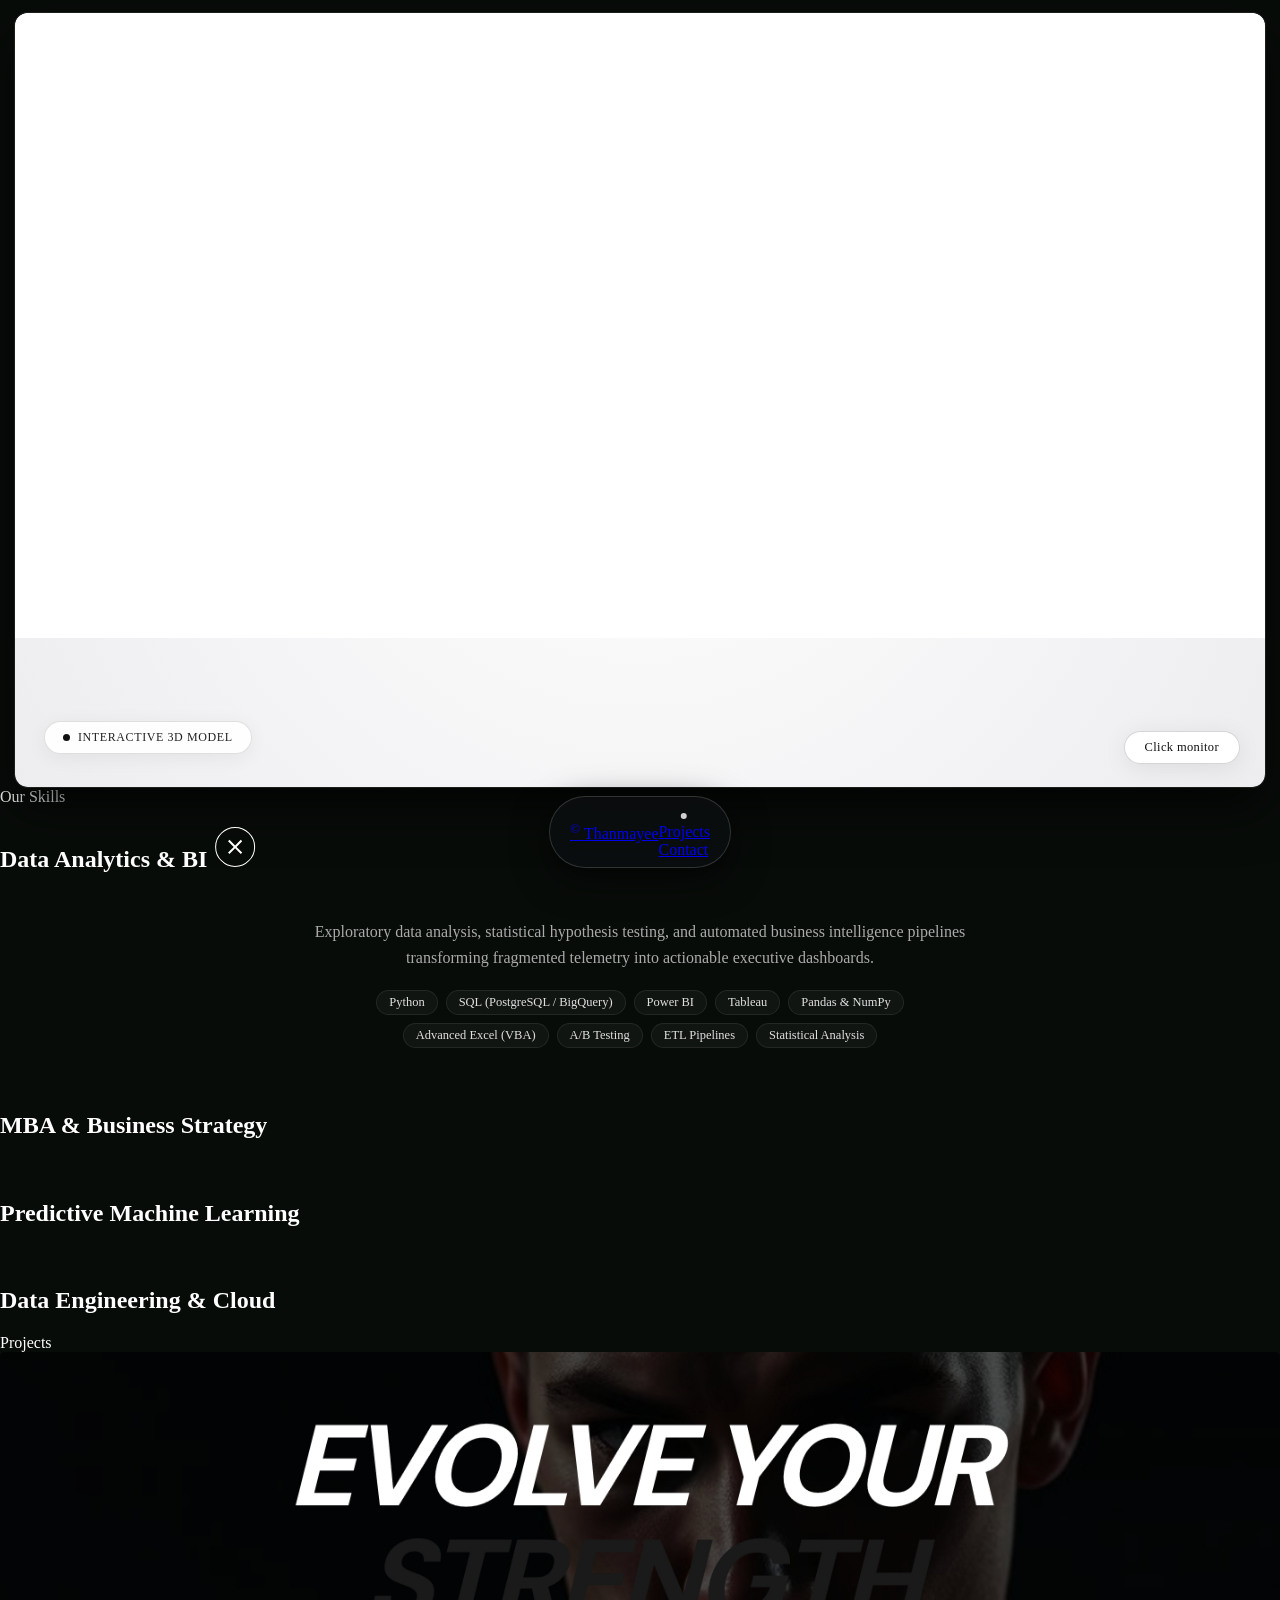
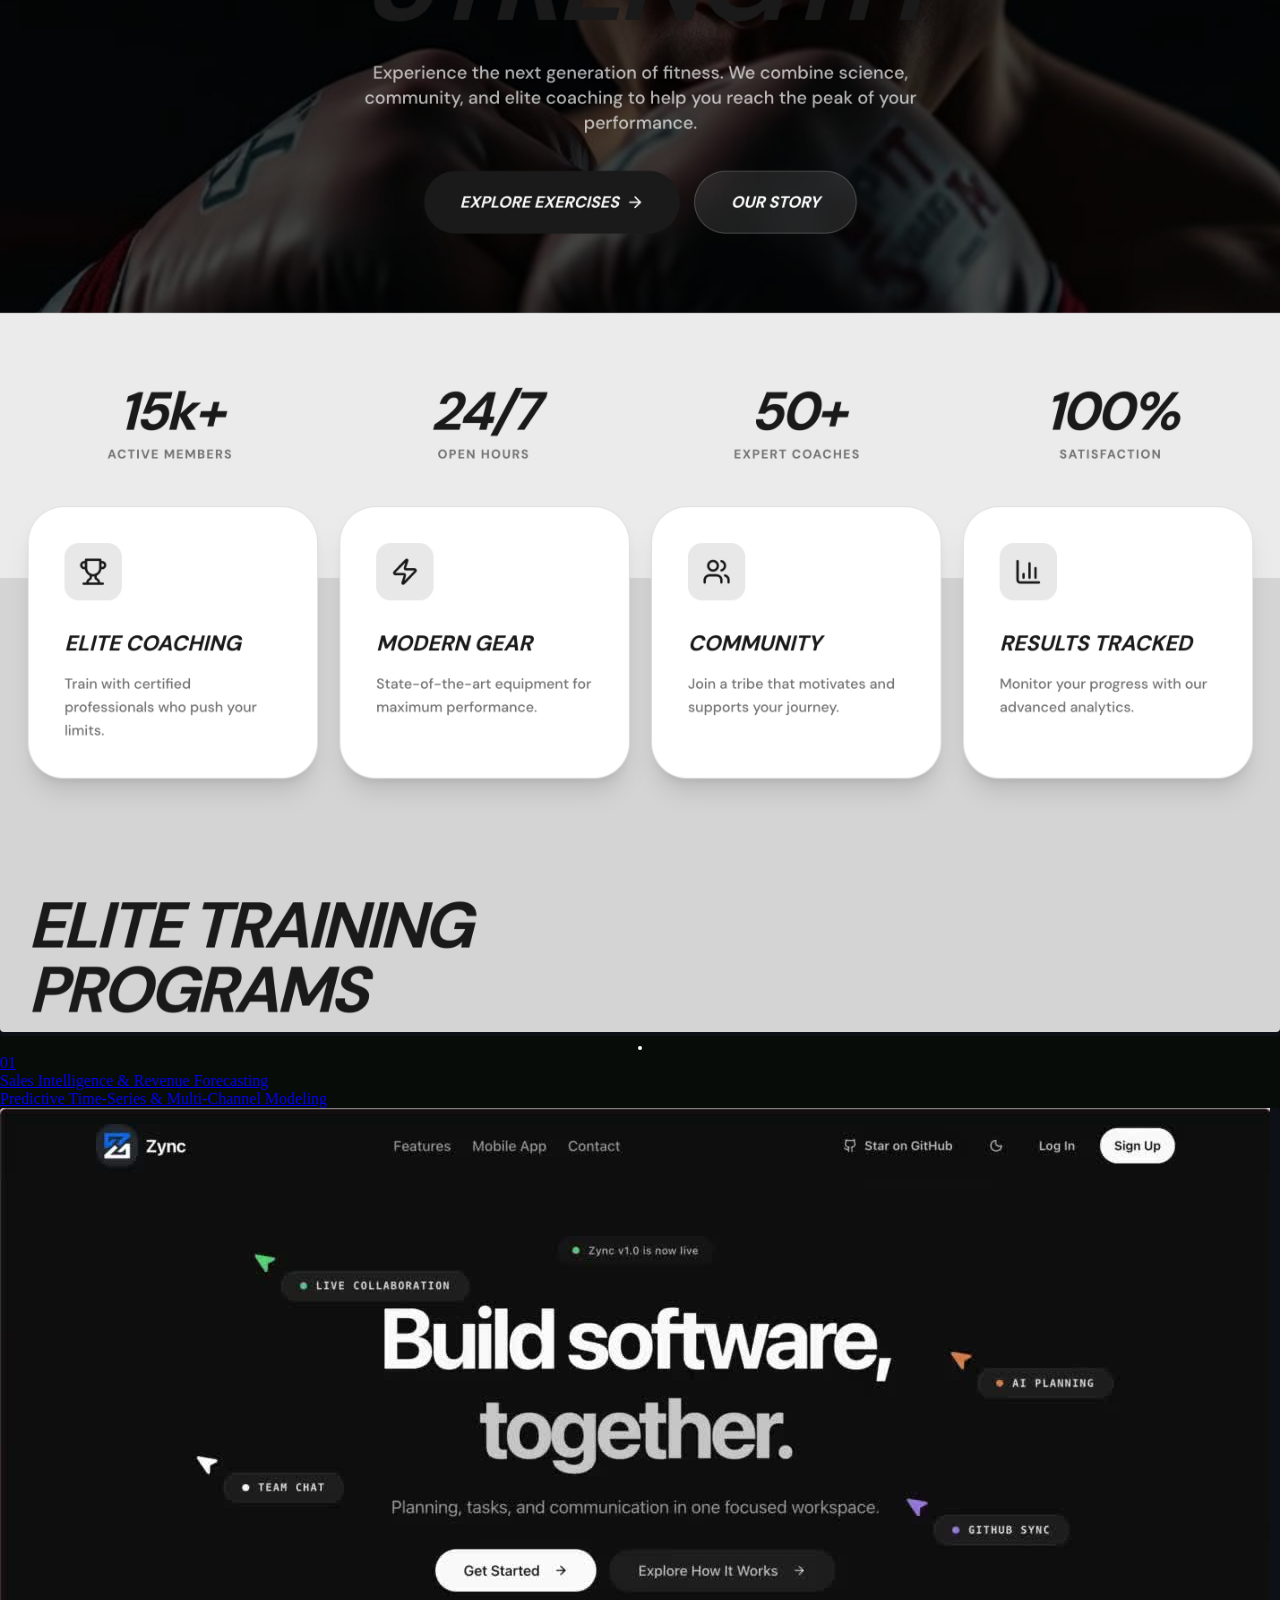
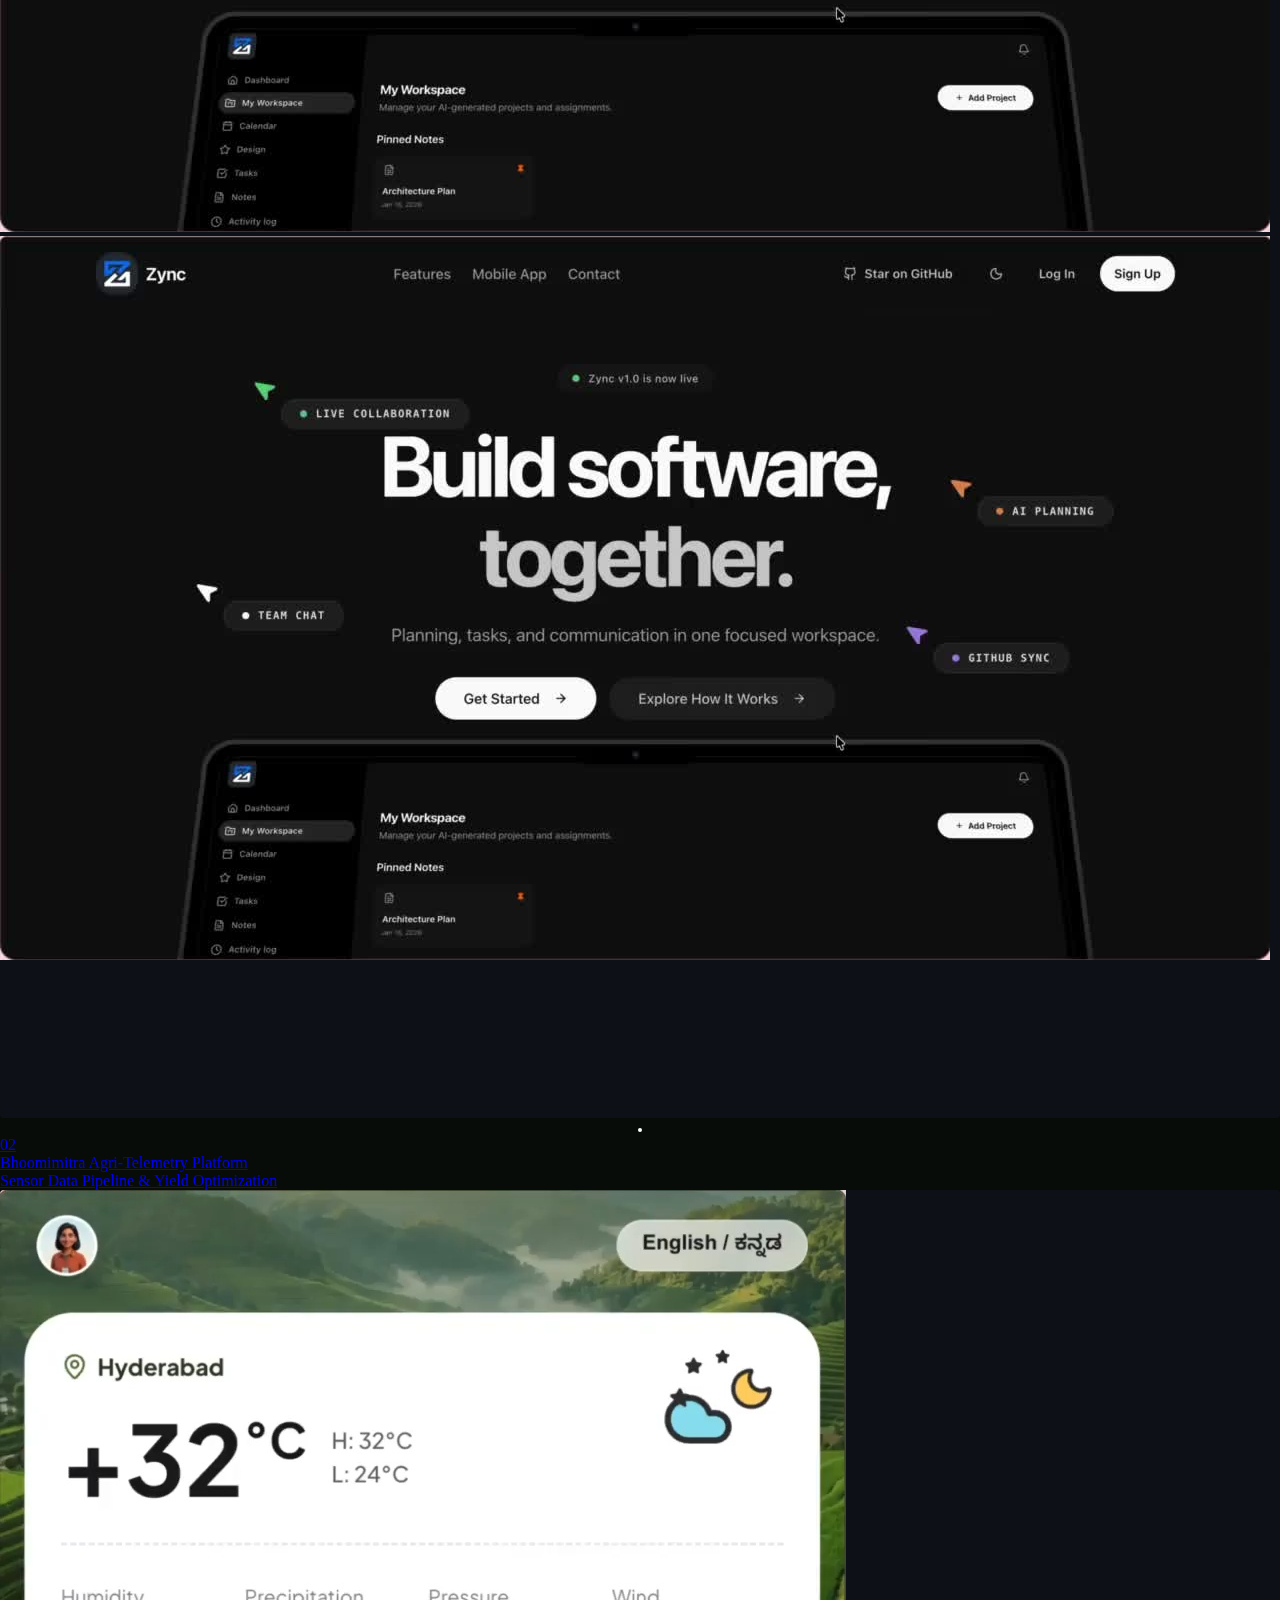
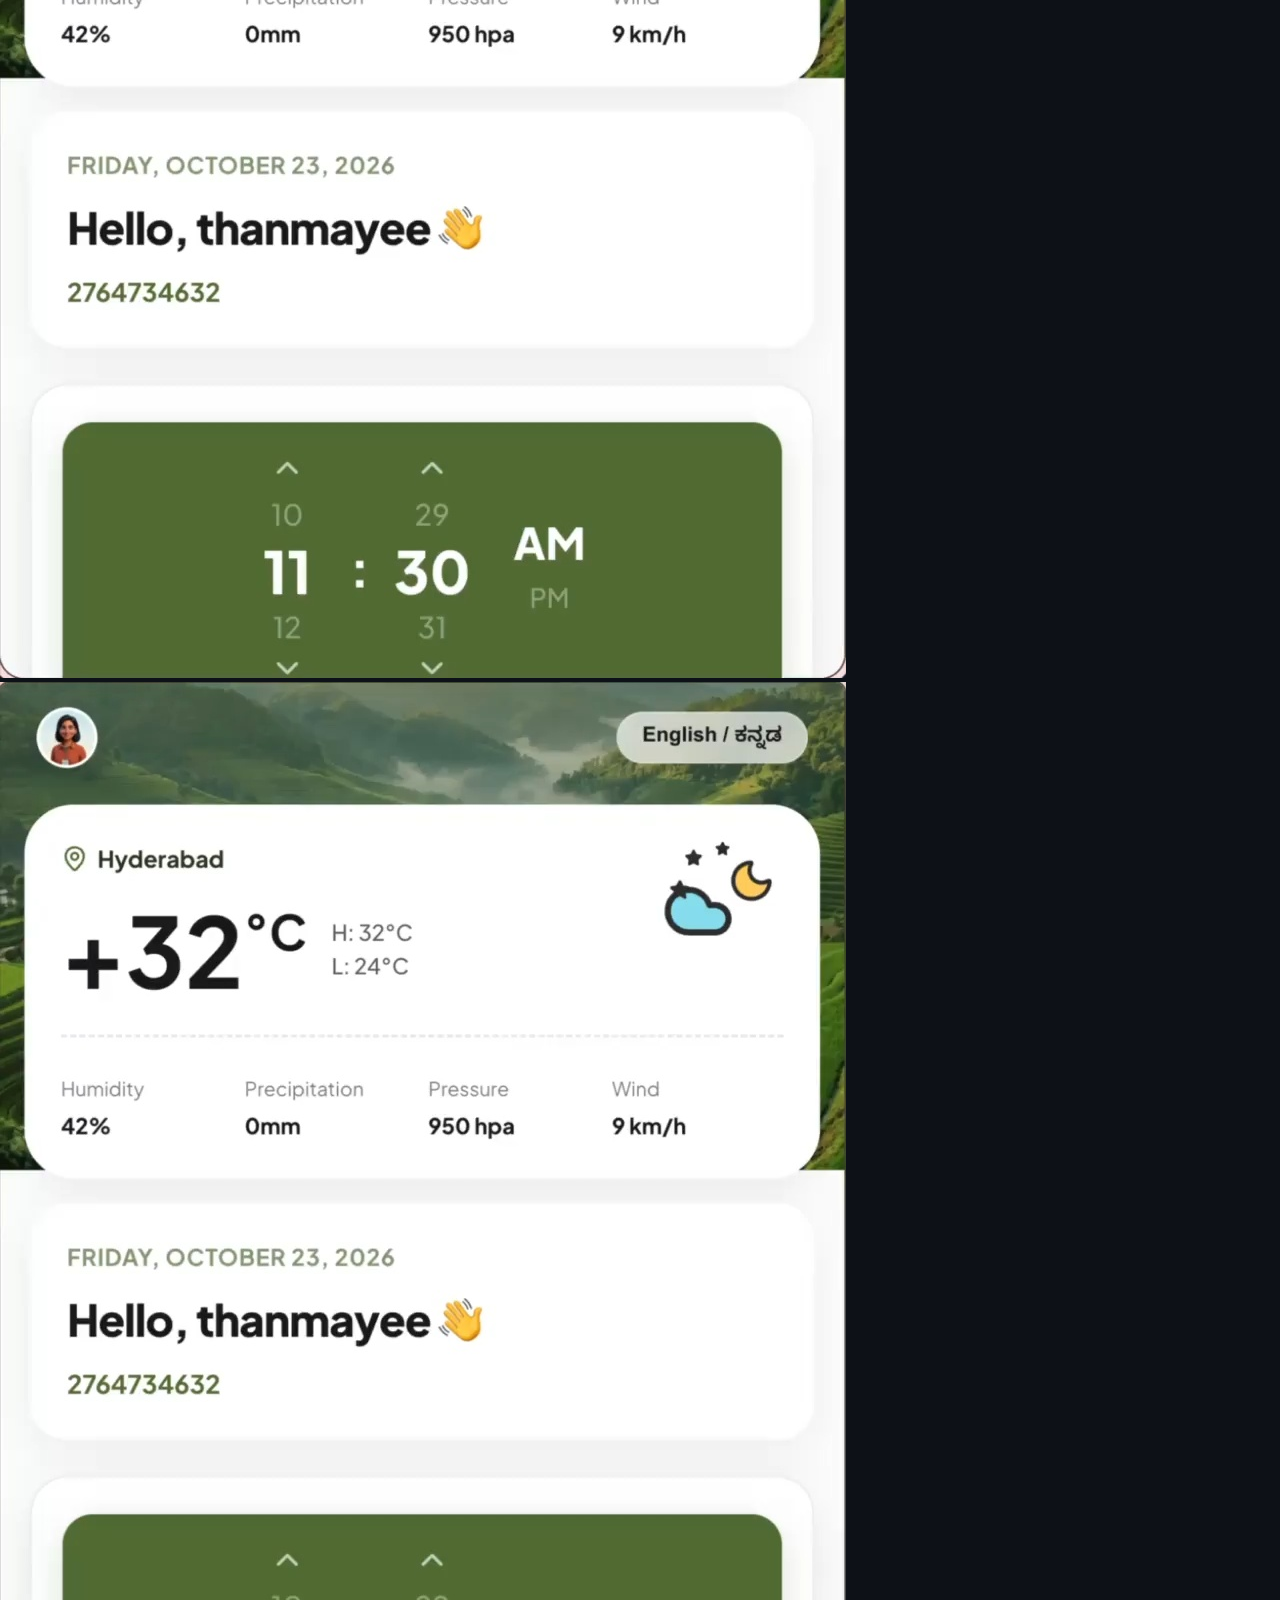
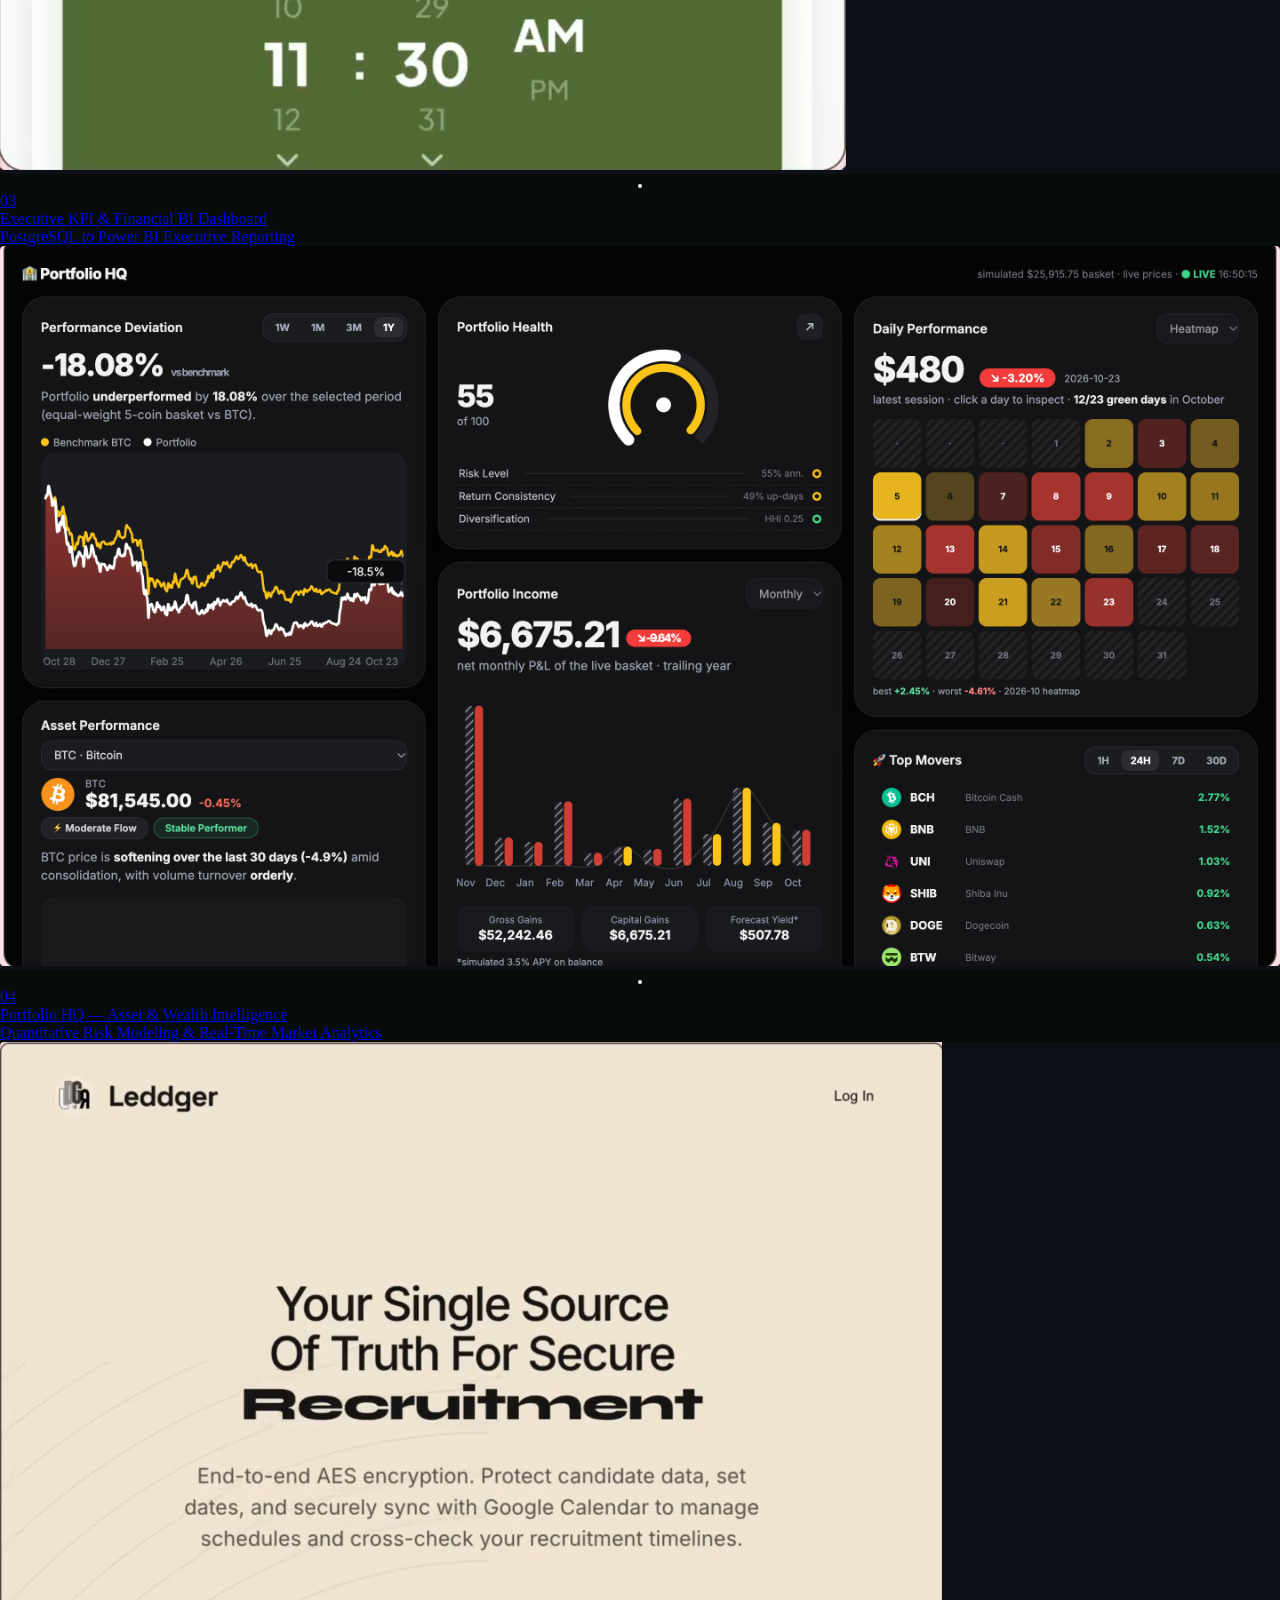
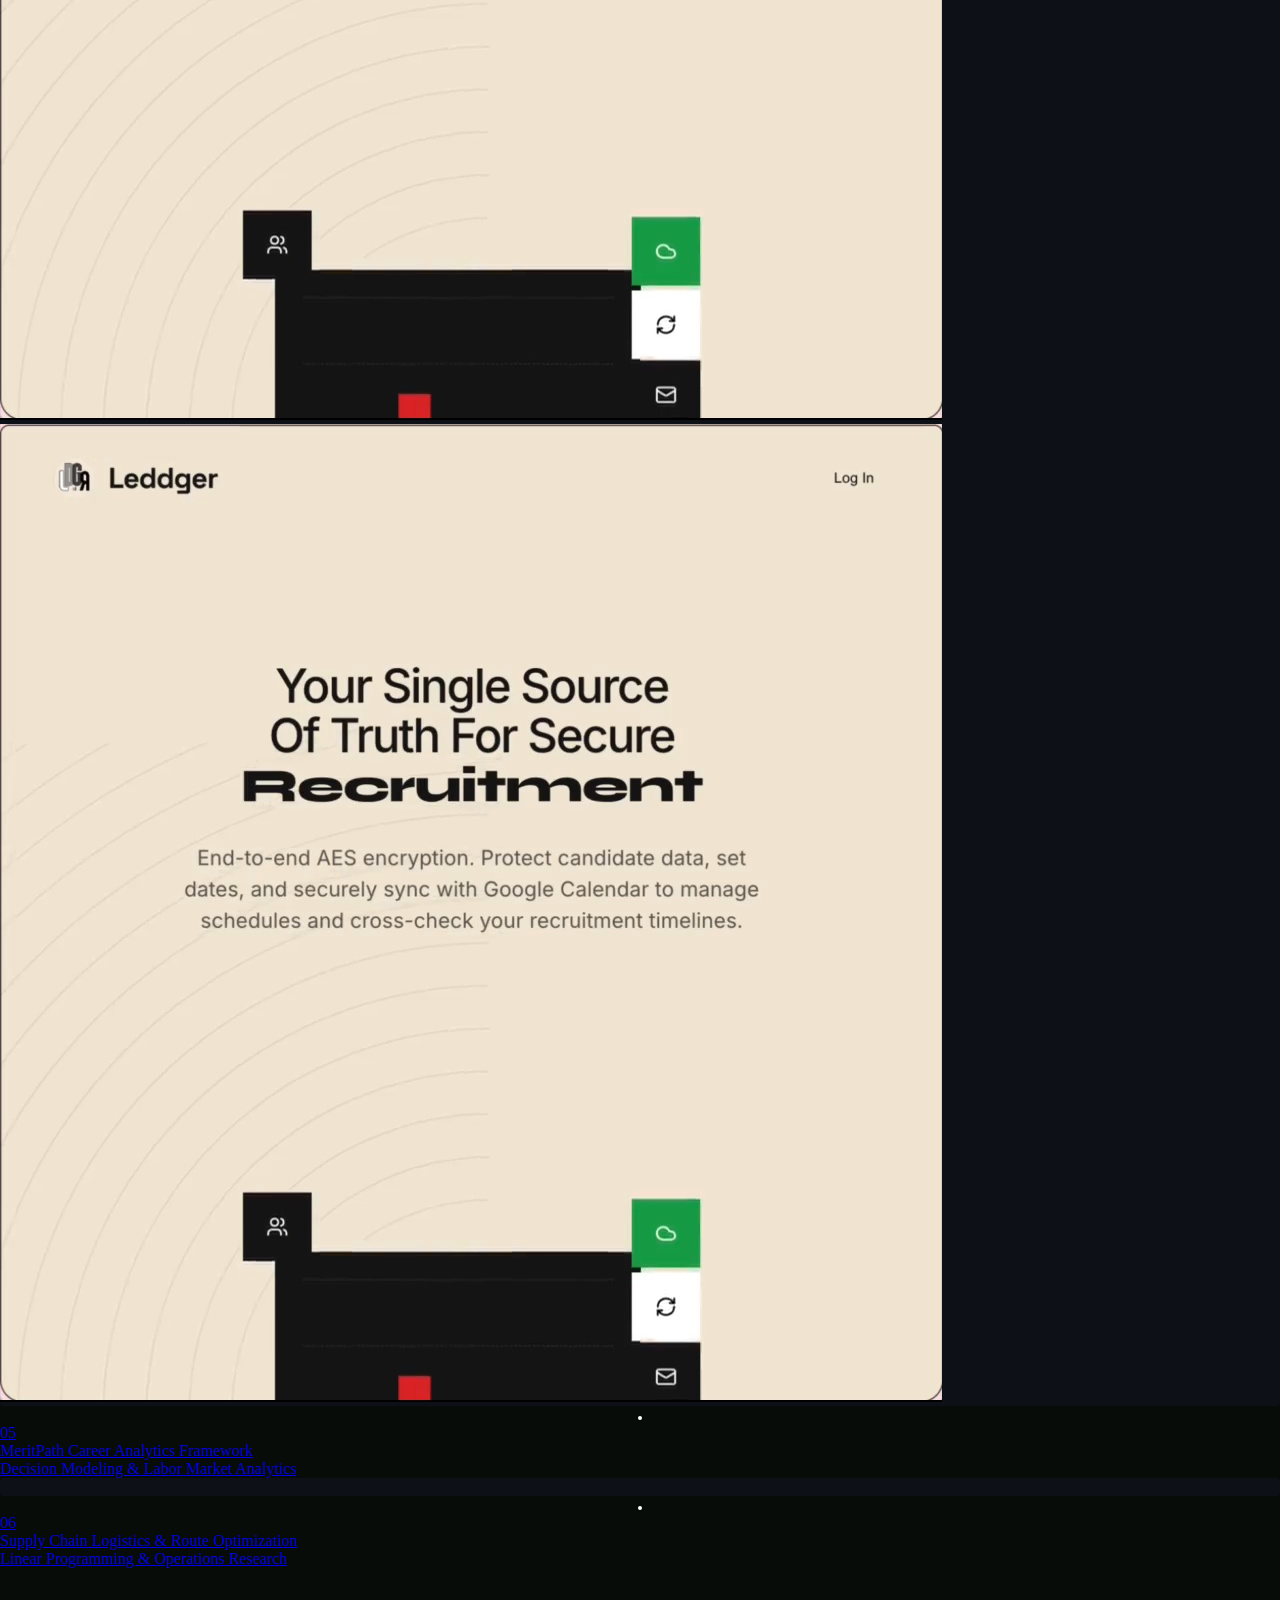
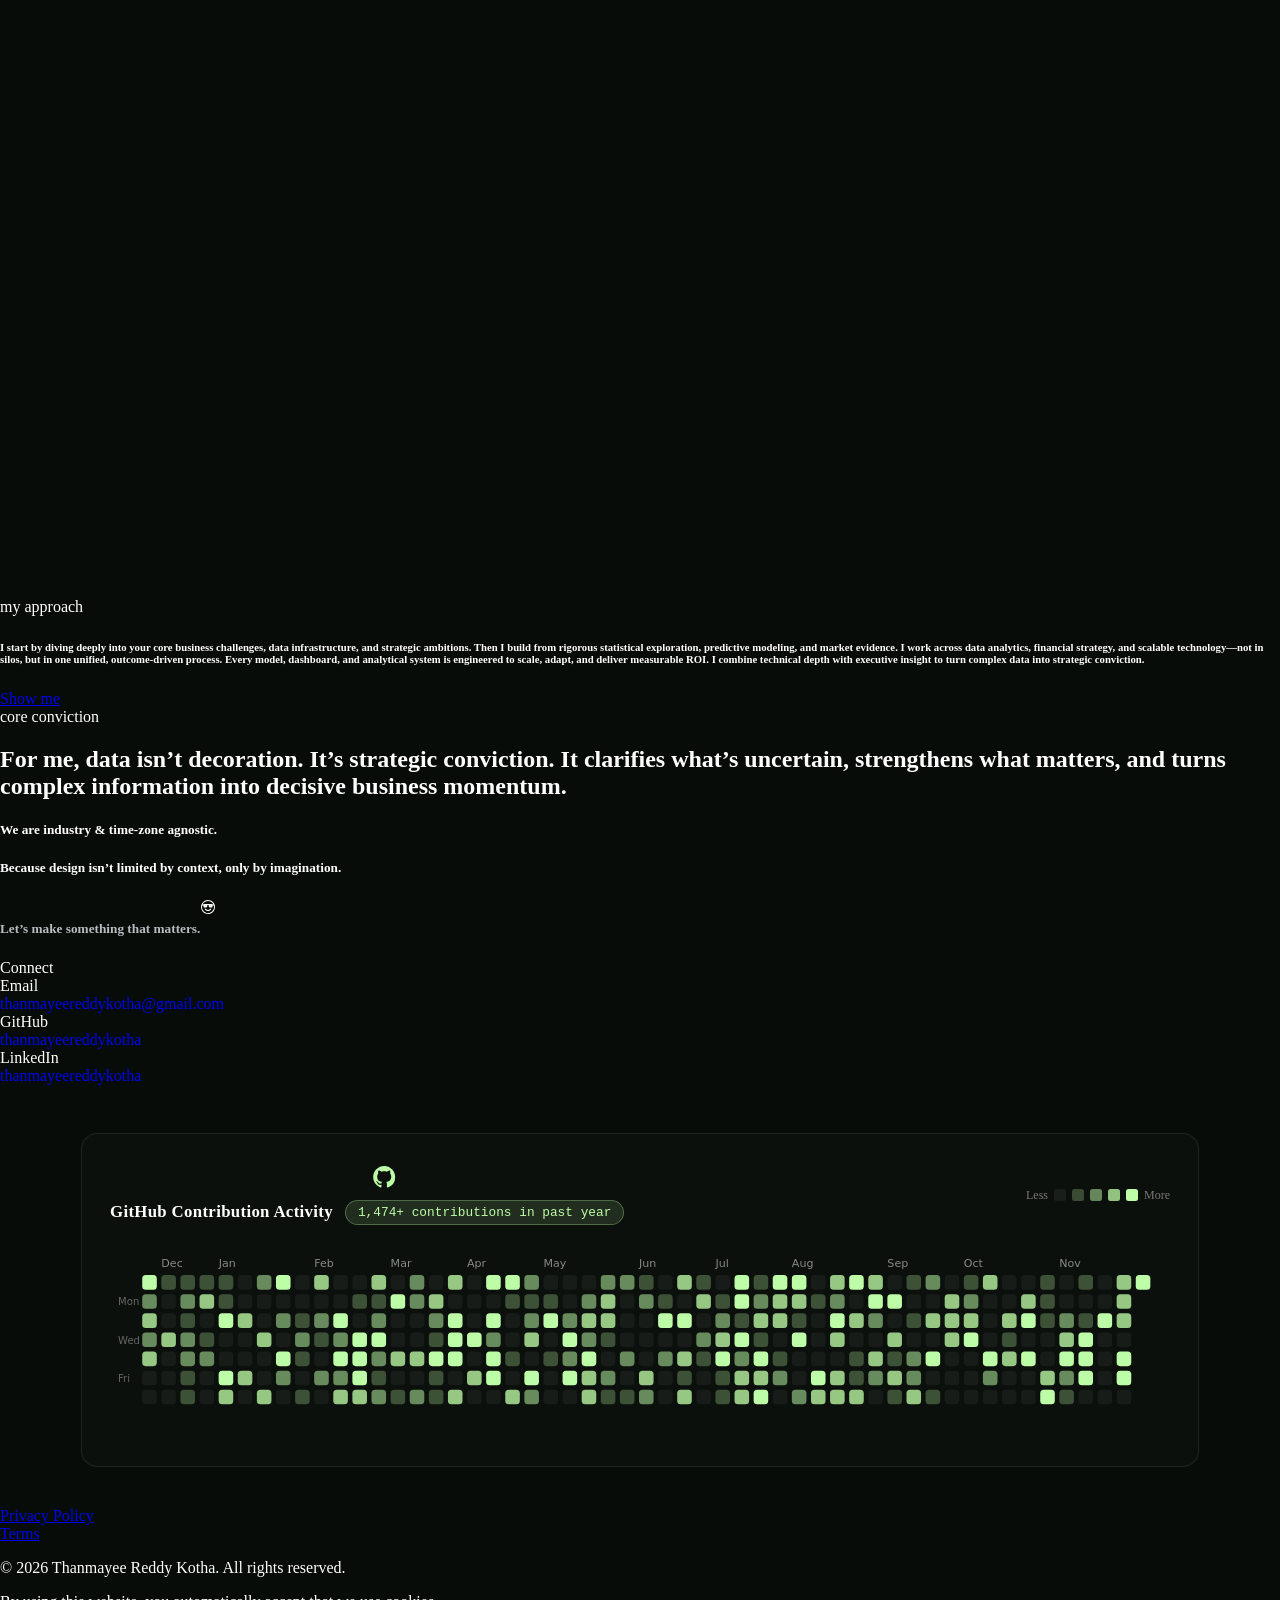
==== index.html @ a43aa224 "style: refine project card hover transitions and typography spacing" ====
<!DOCTYPE html>
<!-- This site was created in Webflow. https://webflow.com --><!-- Last Published: Tue Oct 13 2026 12:30:39 GMT+0000 (Coordinated Universal Time) --><html data-wf-domain="www.ondastudio.co" data-wf-page="68924abc8a62e2a2be385f69" data-wf-site="68924abc8a62e2a2be385f87" lang="en"><head><meta charset="utf-8"/><link crossorigin="anonymous" href="https://cdn.prod.website-files.com" rel="preconnect"/><link rel="dns-prefetch" href="https://unpkg.com"/><link rel="preconnect" href="https://unpkg.com" crossorigin="anonymous"/><link rel="dns-prefetch" href="https://cdn.jsdelivr.net"/><link rel="preconnect" href="https://cdn.jsdelivr.net" crossorigin="anonymous"/><title>kotha thanmayee reddy</title><meta content="Portfolio of Thanmayee Reddy Kotha. Strategic Data Analyst &amp; MBA Business Strategist specializing in predictive modeling, business intelligence, KPI architecture, and data-driven growth." name="description"/><meta content="Thanmayee Reddy Kotha | Data Analyst &amp; MBA Business Strategist" property="og:title"/><meta content="Portfolio of Thanmayee Reddy Kotha. Strategic Data Analyst &amp; MBA Business Strategist specializing in predictive modeling, business intelligence, KPI architecture, and data-driven growth." property="og:description"/><meta content="Thanmayee Reddy Kotha | Data Analyst &amp; MBA Business Strategist" name="twitter:title"/><meta content="Portfolio of Thanmayee Reddy Kotha. Strategic Data Analyst &amp; MBA Business Strategist specializing in predictive modeling, business intelligence, KPI architecture, and data-driven growth." name="twitter:description"/><meta content="website" property="og:type"/><meta content="summary_large_image" name="twitter:card"/><meta content="width=device-width, initial-scale=1" name="viewport"/><meta content="Webflow" name="generator"/><link crossorigin="anonymous" href="https://cdn.prod.website-files.com/68924abc8a62e2a2be385f87/css/ondastudio-staging.webflow.shared.df867d92b.css" integrity="sha384-34Z9krJHCqAeEKCzq6Zb8yj2sss6u67SxyeQZQT5jfP4QjzpZ3FO23uSl7Uz0cRz" rel="stylesheet" type="text/css"/><script type="text/javascript">!function(o,c){var n=c.documentElement,t=" w-mod-";n.className+=t+"js",("ontouchstart"in o||o.DocumentTouch&&c instanceof DocumentTouch)&&(n.className+=t+"touch")}(window,document);</script><link href="https://cdn.prod.website-files.com/68924abc8a62e2a2be385f87/68924abc8a62e2a2be385fc4_favicon.svg" rel="shortcut icon" type="image/x-icon"/><link href="https://cdn.prod.website-files.com/68924abc8a62e2a2be385f87/68924abc8a62e2a2be385fc5_webclip.svg" rel="apple-touch-icon"/><!-- Splide -->
<link href="
https://cdn.jsdelivr.net/npm/@splidejs/splide@4.1.4/dist/css/splide.min.css
" rel="stylesheet"/>
<!-- Finsweet Attributes -->
<script async="" fs-list="" src="https://cdn.jsdelivr.net/npm/@finsweet/attributes@2/attributes.js" type="module"></script>
<style>
.styleguide_guide_wrap {
	display: none;
}

.nav_background,
.cookies_component {
	opacity: 0;
}

.cookies_component {
	display: block;
}


[text-split] {
	opacity: 0;
}

html.w-editor [text-split] {opacity: 1;}

.line {
  padding: 0;
  overflow: hidden;
  padding-bottom: .05em;
  margin-bottom: -.05em;
  transform-origin: bottom;
  display: block;
  text-align: start;
  width: 100%
}

.word {
  overflow: initial;
  padding-bottom: 0.1em;
  margin-bottom: -0.1em;
  transform-origin: bottom;
  padding-right: 0.1em;
  margin-right: -0.1em;
  text-indent: 0;
}
 
 .line-wrapper {
  padding: 0;
   overflow: hidden;
   padding-bottom: .05em;
   margin-bottom: -.05em;
   transform-origin: bottom;
   display: block;
   text-align: start;
   width: 100%;
 }
</style>
<style>
   html.lenis, html.lenis body {
    height: auto;
  }

  .lenis.lenis-smooth {
    scroll-behavior: auto !important;
  }

  .lenis.lenis-smooth [data-lenis-prevent] {
    overscroll-behavior: contain;
  }

  .lenis.lenis-stopped {
    overflow: hidden;
  }

  .lenis.lenis-scrolling iframe {
    pointer-events: none;
  }
</style><style>
  /* intiial states */

  .home-work_slider .splide__slide {
    color: var(--_colors---colors--black-500);
  }

  .home-work_slider .splide__slide .project-card_inner {
    transform: scale(0.8);
  }

  .home-work_slider .splide__slide .project-info_details {
    opacity: 0;
  }
  
  .project-card {
    transition: transform 0.35s cubic-bezier(0.16, 1, 0.3, 1);
  }
  .project-card:hover {
    transform: translateY(-2px);
  }
  .project-image_wrapper {
    overflow: hidden;
    border-radius: 4px;
    background: #0d1117;
  }
  
  .marquee-container { opacity: 0; }
</style>
<style>
  .skill-pill {
    display: inline-block;
    padding: 4px 12px;
    background: rgba(255, 255, 255, 0.04);
    border: 1px solid rgba(255, 255, 255, 0.08);
    border-radius: 999px;
    font-size: 0.78rem;
    color: #e0e0e0;
    font-family: var(--font--sans-serif);
    transition: all 0.2s ease;
  }
  .skill-pill:hover {
    border-color: #ffffff;
    color: #ffffff;
    background: rgba(255, 255, 255, 0.08);
  }
  @media screen and (max-width: 991px) {
    .gh-main-grid {
      grid-template-columns: 1fr !important;
    }
  }
</style>

<style>
  .footer_link {
    text-decoration: none !important;
    border-bottom: none !important;
  }
  .footer_link:hover {
    text-decoration: none !important;
    color: #ffffff !important;
  }
</style>
<link rel="stylesheet" href="/assets/css/luxury-loader.css" />

<style>
  html, body {
    background-color: #080c09 !important;
    color: #ffffff !important;
    margin: 0 !important;
    padding: 0 !important;
    width: 100% !important;
    min-height: 100% !important;
    overflow-x: hidden !important;
    overflow-y: auto !important;
  }

  .page-wrapper {
    width: 100% !important;
    min-height: 100vh !important;
    background-color: #080c09 !important;
    transform: none !important;
    position: relative !important;
    overflow-x: hidden !important;
  }

  /* Floating Navbar: Top while 3D desk is active, Bottom on portfolio and all other pages */
  .nav_fixed {
    position: fixed !important;
    bottom: 2rem !important;
    top: auto !important;
    left: 50% !important;
    transform: translateX(-50%) !important;
    z-index: 9999 !important;
    margin: 0 !important;
    width: fit-content !important;
    pointer-events: auto !important;
    transition: top 0.6s cubic-bezier(0.16, 1, 0.3, 1), bottom 0.6s cubic-bezier(0.16, 1, 0.3, 1), transform 0.4s ease, opacity 0.3s ease;
  }

  /* When 3D model desk is being shown, navbar is at the TOP */
  body.has-3d-desk .nav_fixed,
  .nav_fixed.nav-at-top {
    top: 1.75rem !important;
    bottom: auto !important;
  }

  .nav_container {
    background-color: rgba(12, 14, 16, 0.88) !important;
    border: 1px solid rgba(255, 255, 255, 0.16) !important;
    backdrop-filter: blur(20px) !important;
    -webkit-backdrop-filter: blur(20px) !important;
    box-shadow: 0 10px 36px rgba(0, 0, 0, 0.7) !important;
    padding: 8px 20px !important;
    border-radius: 999px !important;
    display: flex !important;
    align-items: center !important;
  }

  @media screen and (max-width: 767px) {
    .nav_fixed {
      bottom: 1.25rem !important;
      width: calc(100% - 32px) !important;
      max-width: 420px !important;
    }
    body.has-3d-desk .nav_fixed,
    .nav_fixed.nav-at-top {
      top: 1rem !important;
      bottom: auto !important;
    }
    .nav_container {
      justify-content: space-between !important;
      width: 100% !important;
    }
  }

  .button.is-green {
    background-color: #ffffff !important;
    color: #080c09 !important;
  }

  .text-color-secondary {
    color: #b8bcc0 !important;
  }
</style>

</head><body>
<!-- Page Veil for Seamless Luxury Transition -->
<div class="page-veil js-page-veil" aria-hidden="true"></div>

<!-- Luxury Architectural Start Loader (Inspired by Giordano Betti) -->
<section class="luxury-loader js-luxury-loader" id="luxuryLoader" aria-label="Loading portfolio">
  <!-- Row 1: Top Status Row -->
  <div class="loader__row">
    <div class="loader__cell-empty"></div>
    <div class="loader__cell-content">
      <div class="loader-mask">
        <div class="loader__title-wrap">
          <span class="loader__status-dot"></span>
          <p class="loader__title js-loader-title">System Initializing</p>
        </div>
      </div>
    </div>
  </div>

  <!-- Row 2: Central Metric Progress Core -->
  <div class="loader__row loader__row--center">
    <div class="loader__cell-empty"></div>
    <div class="loader__cell-content">
      <div class="loader__track-container">
        <!-- 1px hairline background track -->
        <div class="loader__track-bg js-loader-bar"></div>
        <!-- 1px active progress track in white -->
        <div class="loader__track-fill js-loader-track"></div>
        <!-- Floating traveling cursor badge with 3-digit padded counter -->
        <div class="loader__cursor-container js-loader-cursor">
          <div class="loader__cursor-badge">
            <span class="js-loader-cursor-text">000%</span>
          </div>
        </div>
      </div>
    </div>
  </div>

  <!-- Row 3: Bottom Telemetry & Bio Row -->
  <div class="loader__row loader__row--bottom">
    <div class="loader__cell-empty"></div>
    <div class="loader__cell-content">
      <div class="loader__bottom-content">
        <div class="loader-mask">
          <span class="loader__ticker-label js-loader-item">loading core subsystems...</span>
        </div>
        <div class="loader-mask">
          <p class="loader__info-text js-loader-info">Kotha Thanmayee Reddy — Data Analyst &amp; MBA Business Strategist</p>
        </div>
      </div>
    </div>
  </div>
</section>

<div class="nav_fixed">
  <div class="nav_component w-nav" data-animation="default" data-collapse="medium" data-duration="400" data-easing="ease" data-easing2="ease" role="banner">
    <div class="nav_container">
      <a aria-current="page" class="nav_brand w-nav-brand w--current" href="/" id="w-node-_396176c6-906a-9f74-c6d0-8a4663dfdeac-63dfdea9">
        <div class="menu-logo"><sup>©</sup> <span class="typeface-abc-daily">Thanmayee</span></div>
      </a>
      <div class="nav_menu" id="w-node-cf55f12a-fec3-75c3-a1da-cc8d42de64e8-63dfdea9">
        <a class="nav-link_wrapper w-inline-block" href="/work">
          <div class="nav-dot w-embed">
            <svg fill="none" height="6" viewbox="0 0 6 6" width="6" xmlns="http://www.w3.org/2000/svg">
              <circle cx="3" cy="3" fill="#d0d0d0" r="3"></circle>
            </svg>
          </div>
          <div>Projects</div>
        </a>
        <a class="nav-link_wrapper" href="mailto:thanmayeereddykotha@gmail.com?subject=New%20website%20contact%20%3A)">Contact</a>
      </div>
    </div>
  </div>
</div>

<div class="page-wrapper background-color-primary"><div class="custom-code"><div class="global-styles w-embed"><style>

	html {
    --font--inherit: inherit;
    --font-weight--inherit: inherit;
    --font-weight--100: 100;
    --font-weight--200: 200;
    --font-weight--300: 300;
    --font-weight--400: 400;
    --font-weight--500: 500;
    --font-weight--600: 600;
    --font-weight--700: 700;
    --font-weight--800: 800;
    --font-weight--900: 900;
    --text-transform--none: none;
    --text-transform--uppercase: uppercase;
    --text-transform--capitalize: capitalize;
    --text-transform--lowercase: lowercase;
    --text-transform--inherit: inherit;
    --text-align--right: right;
    --text-align--left: left;
    --text-align--center: center;
  }

  /* Detect and apply each input's defined text color */
  input:-webkit-autofill,
  input:-webkit-autofill:hover, 
  input:-webkit-autofill:focus,
  textarea:-webkit-autofill,
  textarea:-webkit-autofill:hover,
  textarea:-webkit-autofill:focus,
  select:-webkit-autofill,
  select:-webkit-autofill:hover,
  select:-webkit-autofill:focus {
    -webkit-text-fill-color: inherit !important; /* Inherits color from input */
    caret-color: inherit !important; /* Inherits cursor color */
    -webkit-box-shadow: 0 0 0px 1000px var(--input-bg, transparent) inset !important; /* Keeps correct background */
    transition: background-color 5000s ease-in-out 0s !important;
  }
  
  /* Make text look crisper and more legible in all browsers */
  body {
    -webkit-font-smoothing: antialiased;
    -moz-osx-font-smoothing: grayscale;
    font-smoothing: antialiased;
    text-rendering: optimizeLegibility;
  }

  /* Focus state style for keyboard navigation for the focusable elements */
  *[tabindex]:focus-visible,
  input[type="file"]:focus-visible {
    outline: 0.125rem solid #4d65ff;
    outline-offset: 0.125rem;
  }

  /* Set color style to inherit */
  .inherit-color * {
    color: inherit;
  }

  /* Get rid of top margin on first element in any rich text element */
  .w-richtext > :not(div):first-child, .w-richtext > div:first-child > :first-child {
    margin-top: 0 !important;
  }

  /* Get rid of bottom margin on last element in any rich text element */
  .w-richtext>:last-child, .w-richtext ol li:last-child, .w-richtext ul li:last-child {
    margin-bottom: 0 !important;
  }


  /* Make sure containers never lose their center alignment */
  .container-medium,.container-small, .container-large {
    margin-right: auto !important;
    margin-left: auto !important;
  }

  /* 
  Make the following elements inherit typography styles from the parent and not have hardcoded values. 
  Important: You will not be able to style for example "All Links" in Designer with this CSS applied.
  Uncomment this CSS to use it in the project. Leave this message for future hand-off.
  */
  /*
  a,
  .w-input,
  .w-select,
  .w-tab-link,
  .w-nav-link,
  .w-dropdown-btn,
  .w-dropdown-toggle,
  .w-dropdown-link {
  color: inherit;
  text-decoration: inherit;
  font-size: inherit;
  }
  */

  /* Apply "..." after 3 lines of text */
  .text-style-3lines {
    display: -webkit-box;
    overflow: hidden;
    -webkit-line-clamp: 3;
    -webkit-box-orient: vertical;
  }

  /* Apply "..." after 2 lines of text */
  .text-style-2lines {
    display: -webkit-box;
    overflow: hidden;
    -webkit-line-clamp: 2;
    -webkit-box-orient: vertical;
  }

  /* Adds inline flex display */
  .display-inlineflex {
    display: inline-flex;
  }

  /* These classes are never overwritten */
  .hide {
    display: none !important;
  }

  @media screen and (max-width: 991px) {
    .hide, .hide-tablet {
      display: none !important;
    }
  }
  @media screen and (max-width: 767px) {
    .hide-mobile-landscape{
      display: none !important;
    }
  }
  @media screen and (max-width: 479px) {
    .hide-mobile{
      display: none !important;
    }
  }

  .margin-0 {
    margin: 0rem !important;
  }

  .padding-0 {
    padding: 0rem !important;
  }

  textarea {
    resize: none;
  }

  svg {
    width:100%;
  }

/*
  .swiper-button-prev:after, .swiper-button-next:after {
    content: none !important;
  }
  
  .swiper-button-prev, .swiper-button-next {
  	all: unset;
    width: auto !important;
    height: auto !important;
    position: static !important;
  }

  .swiper-button-prev, .swiper-button-next:focus {
    outline: none !important;
  }

  .swiper-arrow {
    outline: none;
  }
  */

.nav-link_wrapper.w--current .nav-dot { opacity: 1; }

.text-rich-text a { text-decoration: underline; }
</style></div><div class="attributes w-embed"><style> 
  @media only screen and (max-width: 991px) {
    [data-coming-soon="true"] {
      opacity: 0.6;
    }
  }

  @media only screen and (min-width: 992px) {
    [data-coming-soon="true"]:hover {
      opacity: 0.6;
    }
  }

  [data-coming-soon="true"]:hover a {
    pointer-events: none;
  }
  
  [background-color="transparent"] {
		background-color: transparent;
	}

  [color="transparent"] {
		color: var(--colors--transparent);
	}
  
  [rotate="45"] {
		rotate: 45deg !important;
	}
  
  [rotate="-45"] {
		rotate: -45deg !important;
	}
  
  [rotate="90"] {
		rotate: 90deg !important;
	}
  
   [rotate="-90"] {
		rotate: -90deg !important;
	}
  
  [rotate="180"] {
		rotate: 180deg !important;
	}
  
  [rotate="-180"] {
		rotate: -180deg !important;
	}
  
  [rotate="-135"] {
		rotate: -135deg !important;
	}
  
  [rotate="135"] {
		rotate: 135deg !important;
	}
  
  [padding="0"] {
		padding: 0 !important;
	}
</style></div><div class="spacers-columns w-embed"><style>
@media screen and (max-width: 991px) {
  .tablet-2-col {width: 16.666666666666664% !important;}
  .tablet-3-col {width: 25% !important;}
  .tablet-4-col {width: 33.333333333333% !important;}
  .tablet-5-col {width: 41.6666666666% !important;}
  .tablet-6-col {width: 50% !important;}
  .tablet-7-col {width: 58.3333333333% !important;}
  .tablet-8-col {width: 66.66666666666666% !important;}
  .tablet-9-col {width: 75% !important;}
  .tablet-10-col {width: 83.3333333333% !important;}
  .tablet-11-col {width: 91.6666666666% !important;}
  .tablet-12-col { width: 100% !important;}
}

  @media screen and (max-width: 767px) {
  .mobile-land-2-col {width: 16.666666666666664% !important;}
  .mobile-land-3-col {width: 25% !important;}
  .mobile-land-4-col {width: 33.333333333333% !important;}
  .mobile-land-5-col {width: 41.6666666666% !important;}
  .mobile-land-6-col {width: 50% !important;}
  .mobile-land-7-col {width: 58.3333333333% !important;}
  .mobile-land-8-col {width: 66.66666666666666% !important;}
  .mobile-land-9-col {width: 75% !important;}
  .mobile-land-10-col {width: 83.3333333333% !important;}
  .mobile-land-11-col {width: 91.6666666666% !important;}
  .mobile-land-12-col {width: 100% !important;}
  
  .spacer-mobile-0-25 { padding-top: .25rem !important;}
  .spacer-mobile-0-5 { padding-top: .5rem !important;}
  .spacer-mobile-1 { padding-top: 1rem !important;}
  .spacer-mobile-1-5 { padding-top: 1.5rem !important;}
  .spacer-mobile-2 { width: 100%; padding-top: 2rem !important;}
  .spacer-mobile-2-5 { padding-top: 2.5rem !important;}
  .spacer-mobile-3 { padding-top: 3rem !important;}
  .spacer-mobile-3-5 { padding-top: 3.5rem !important;}
  .spacer-mobile-4 { padding-top: 4rem !important;}
  .spacer-mobile-4-5 { padding-top: 4.5rem !important;}
  .spacer-mobile-5 { padding-top: 5rem !important;}
  .spacer-mobile-5-5 { padding-top: 5.5rem !important;}
  .spacer-mobile-6 { padding-top: 6rem !important;}
  .spacer-mobile-6-5 { padding-top: 6.5rem !important;}
  .spacer-mobile-7 { padding-top: 7rem !important;}
  .spacer-mobile-7-5 { padding-top: 7.5rem !important;}
  .spacer-mobile-8 { padding-top: 8rem !important;}
  .spacer-mobile-8-5 { padding-top: 8.5rem !important;}
  .spacer-mobile-9 { padding-top: 9rem !important;}
  .spacer-mobile-9-5 { padding-top: 9.5rem !important;}
  .spacer-mobile-10 { padding-top: 10rem !important;}
}
  @media screen and (max-width: 479px) {}
</style></div><div class="menu-icon-mobile w-embed"><style>

  /* —————————————————— */
    .menu-mobile-icon > svg > g > g:nth-of-type(1) > path {
        stroke: currentColor;
        stroke-width: 1px;
    }

    .menu-mobile-icon > svg > g > g:nth-of-type(2) > path {
        stroke: currentColor;
        stroke-width: 1px;
    }
  
  </style></div><div class="hide w-embed"><style>
  [data-aspect-ratio="square"]:not(.project_media-text):not(.project_media-grid) {
    aspect-ratio: 1 / 1;
  }
  
  [data-aspect-ratio="widescreen"] {
  	aspect-ratio: 16/9;
  }
</style></div><div class="code-embed w-embed"><style>
  .work-order.is-active {
    .work-order_svg {
      max-width: 10rem;
      margin-right: 4px;
      opacity: 100%;
    }
  }
</style></div><div class="code-embed-2 w-embed"><style>
  /* Used in work carousel + work card for next project */
  
  /* >1280px (Large desktops) */
  @media only screen and (min-width: 1281px) {
    .work-card_link [data-aspect-ratio="square"] {
      width: 50vh;
    }

    .work-card_link [data-aspect-ratio="widescreen"] {
      width: 70vh;
    }
  }
 
  /* From 1280px until 768px (Tablets) */
  @media only screen and (max-width: 1280px) and (min-width: 768px) {
    .work-card_link [data-aspect-ratio="square"] {
      width: 40vh;
    }

    .work-card_link [data-aspect-ratio="widescreen"] {
      width: 60vh;
    }
  }

  /* From 768px until 480px (Large phones) */
  @media only screen and (max-width: 767px) {
    .work-card_link [data-aspect-ratio="square"] {
      width: 25vh;
    }

    .work-card_link [data-aspect-ratio="widescreen"] {
      width: 45vh;
    }
  }
</style></div></div><div class="styleguide_guide_wrap"><div class="padding-global"><div class="container-large" data-padding-bottom="none" data-padding-top="none"><div class="grid is-base-grid"><div class="style-grid"><div class="grid-count">1</div></div><div class="style-grid"><div class="grid-count">2</div></div><div class="style-grid"><div class="grid-count">3</div></div><div class="style-grid"><div class="grid-count">4</div></div><div class="style-grid"><div class="grid-count">5</div></div><div class="style-grid"><div class="grid-count">6</div></div><div class="style-grid"><div class="grid-count">7</div></div><div class="style-grid"><div class="grid-count">8</div></div><div class="style-grid"><div class="grid-count">9</div></div><div class="style-grid"><div class="grid-count">10</div></div><div class="style-grid"><div class="grid-count">11</div></div><div class="style-grid"><div class="grid-count">12</div></div></div></div></div></div><div class="home-custom-code w-embed"><style>
html.wf-design-mode .loading {
	display: none;
}

/* tabs related*/
  
.home-services__tab {
  width: 100%;
  display: block;
}

.home-services__tab.is-active {
  pointer-events: auto; 
  cursor: pointer;
}
  
.home-services__tab.is-active h2 {
  color: #ffffff;
}

.home-services__tab.is-active .home-services_tab-inner {
  max-height: 40rem;
  opacity: 1;
}

.home-services__tab.is-active .home-services__header span {
  max-width: 10rem;
  opacity: 1;
  transform: rotate(45deg);
}

.home-services_tab-inner {
  max-height: 0;
  opacity: 0;
  overflow: hidden;
  transition: max-height 0.5s cubic-bezier(0.4, 0, 0.2, 1), opacity 0.4s ease;
}

.home-services__header {
  cursor: pointer;
  user-select: none;
}

.home-services__header span {
  max-width: 0;
  opacity: 0;
  display: inline-block;
  vertical-align: 0.06em;
  transition: max-width 0.4s ease-in-out, opacity 0.4s ease-in-out, transform 0.4s ease-in-out;
}
  
@media only screen and (min-width: 992px) {
  .home-services__header:hover h2 {
    color: #ffffff;
  }
  
  .home-services__header:hover span {
    max-width: 10rem;
    opacity: 1;
  }
}

  
/* projects related*/
  
.project-card[data-aspect-ratio="square"] img, 
.project-card[data-aspect-ratio="square"] video {
	aspect-ratio: 1/1;
}

.project-card[data-aspect-ratio="widescreen"] img, 
.project-card[data-aspect-ratio="widescreen"] video {
	aspect-ratio: 16/9;
}

.project-card .project-info_details .display-inlineflex:last-of-type .display-inlineflex:last-of-type .tag-bracket {
	display: none;
}


@media only screen and (min-width: 992px) { /*from desktop*/
  .project-card:hover {
    flex-grow: 4;
  }

  .project-card:hover .project-info_details {
    opacity: 1;
  }
}

/*random images layout*/
.approach-overlay_random {
  display: grid;
  grid-template-columns: repeat(30, 1fr);
  grid-template-rows: repeat(20, 1fr);
  gap: 12px;
  width: 100%;
  height: 100%;
}

.image-item {
  width: 100%;
  height: 100%;
  transition: all 0.5s ease;
  overflow: hidden;
}

.image-item img {
  width: 100%;
  height: 100%;
  object-fit: contain;
  display: block;
}

/*overlay layout*/
[data-overlay-layout="1"] [data-overlay-media="1"] {
  grid-area: 5 / 5 / 9 / 9;
  transform: translate3d(-1px, -3px, 0);
}

[data-overlay-layout="1"] [data-overlay-media="2"] {
  grid-area: 2 / 11 / 7 / 16;
  transform: translate3d(0px, 0px, 0);
}

[data-overlay-layout="1"] [data-overlay-media="3"] {
  grid-area: 10 / 3 / 18 / 10;
  transform: translate3d(-22px, -20px, 0);
}

[data-overlay-layout="1"] [data-overlay-media="4"] {
  grid-area: 4 / 17 / 11 / 23;
  transform: translate3d(-7px, -5px, 0);
}

[data-overlay-layout="1"] [data-overlay-media="5"] {
  grid-area: 3 / 24 / 6 / 28;
  transform: translate3d(0px, 0px, 0);
}

[data-overlay-layout="1"] [data-overlay-media="6"] {
  grid-area: 10 / 15 / 13 / 20;
  transform: translate3d(0px, 0px, 0);
}

[data-overlay-layout="1"] [data-overlay-media="7"] {
  grid-area: 14 / 13 / 17 / 17;
  transform: translate3d(0px, 0px, 0);
}

[data-overlay-layout="1"] [data-overlay-media="8"] {
  grid-area: 13 / 21 / 18 / 24;
  transform: translate3d(29px, -61px, 0);
}


/*2nd layout*/
[data-overlay-layout="2"] [data-overlay-media="1"] {
  grid-area: 6 / 23 / 9 / 26;
}

[data-overlay-layout="2"] [data-overlay-media="2"] {
  grid-area: 11 / 15 / 16 / 20;
}

[data-overlay-layout="2"] [data-overlay-media="3"] {
  grid-area: 12 / 5 / 17 / 10;
}

[data-overlay-layout="2"] [data-overlay-media="4"] {
  grid-area: 2 / 9 / 10 / 15;
}

[data-overlay-layout="2"] [data-overlay-media="5"] {
  grid-area: 6 / 3 / 9 / 7;
}

[data-overlay-layout="2"] [data-overlay-media="6"] {
  grid-area: 13 / 22 / 18 / 29;
}

[data-overlay-layout="2"] [data-overlay-media="7"] {
  grid-area: 4 / 16 / 7 / 20;
}

[data-overlay-layout="2"] [data-overlay-media="8"] {
  grid-area: 2 / 21 / 7 / 24;
}

@media only screen and (max-width: 991px) {
  /*overlay layout*/
  [data-overlay-layout="1"] [data-overlay-media="1"] {
    grid-area: 8 / 2 / 10 / 4;
  }

  [data-overlay-layout="1"] [data-overlay-media="2"] {
    grid-area: 2 / 4 / 6 / 8;
  }

  [data-overlay-layout="1"] [data-overlay-media="3"] {
    grid-area: 14 / 2 / 19 / 6;
  }

  [data-overlay-layout="1"] [data-overlay-media="4"] {
    grid-area: 5 / 10 / 11 / 15;
  }

  [data-overlay-layout="1"] [data-overlay-media="5"] {
    grid-area: 2 / 13 / 4 / 16;
  }

  [data-overlay-layout="1"] [data-overlay-media="6"] {
    grid-area: 10 / 8 / 13 / 13;
  }

  [data-overlay-layout="1"] [data-overlay-media="7"] {
    grid-area: 18 / 8 / 20 / 11;
  }

  [data-overlay-layout="1"] [data-overlay-media="8"] {
    grid-area: 17 / 13 / 21 / 15;
  }


  /*2nd layout*/
  [data-overlay-layout="2"] [data-overlay-media="1"] {
    grid-area: 6 / 14 / 8 / 16;
  }

  [data-overlay-layout="2"] [data-overlay-media="2"] {
    grid-area: 10 / 8 / 15 / 13;
  }

  [data-overlay-layout="2"] [data-overlay-media="3"] {
    grid-area: 16 / 3 / 19 / 6;
  }

  [data-overlay-layout="2"] [data-overlay-media="4"] {
    grid-area: 3 / 2 / 8 / 6;
  }

  [data-overlay-layout="2"] [data-overlay-media="5"] {
    grid-area: 12 / 2 / 14 / 5;
  }

  [data-overlay-layout="2"] [data-overlay-media="6"] {
    grid-area: 17 / 11 / 21 / 16;
  }

  [data-overlay-layout="2"] [data-overlay-media="7"] {
    grid-area: 6 / 5 / 9 / 9;
  }

  [data-overlay-layout="2"] [data-overlay-media="8"] {
    grid-area: 2 / 12 / 7 / 15;
  }
}

@media only screen and (max-width: 767px) {
  /*overlay layout*/
  [data-overlay-layout="1"] [data-overlay-media="1"] {
    grid-area: 7 / 1 / 8 / 2;
  }

  [data-overlay-layout="1"] [data-overlay-media="2"] {
    grid-area: 3 / 2 / 5 / 4;
  }

  [data-overlay-layout="1"] [data-overlay-media="3"] {
    grid-area: 11 / 1 / 14 / 4;
  }

  [data-overlay-layout="1"] [data-overlay-media="4"] {
    grid-area: 5 / 6 / 9 / 9;
  }

  [data-overlay-layout="1"] [data-overlay-media="5"] {
    grid-area: 2 / 7 / 3 / 9;
  }

  [data-overlay-layout="1"] [data-overlay-media="6"] {
    grid-area: 8 / 4 / 10 / 7;
  }

  [data-overlay-layout="1"] [data-overlay-media="7"] {
    grid-area: 11 / 5 / 12 / 7;
  }

  [data-overlay-layout="1"] [data-overlay-media="8"] {
    grid-area: 13 / 7 / 17 / 9;
  }


  /*2nd layout*/
  [data-overlay-layout="2"] [data-overlay-media="1"] {
    grid-area: 6 / 8 / 7 / 9;
  }

  [data-overlay-layout="2"] [data-overlay-media="2"] {
    grid-area: 8 / 5 / 11 / 8;
  }

  [data-overlay-layout="2"] [data-overlay-media="3"] {
    grid-area: 12 / 2 / 14 / 4;
  }

  [data-overlay-layout="2"] [data-overlay-media="4"] {
    grid-area: 2 / 1 / 6 / 4;
  }

  [data-overlay-layout="2"] [data-overlay-media="5"] {
    grid-area: 9 / 1 / 11 / 3;
  }

  [data-overlay-layout="2"] [data-overlay-media="6"] {
    grid-area: 13 / 6 / 15 / 9;
  }

  [data-overlay-layout="2"] [data-overlay-media="7"] {
    grid-area: 5 / 3 / 7 / 5;
  }

  [data-overlay-layout="2"] [data-overlay-media="8"] {
    grid-area: 3 / 7 / 7 / 9;
  }
}

  /* Layout 3: Bento Grid Showcase */
  [data-overlay-layout="3"] [data-overlay-media="1"] { grid-area: 3 / 3 / 11 / 9; }
  [data-overlay-layout="3"] [data-overlay-media="2"] { grid-area: 3 / 10 / 11 / 16; }
  [data-overlay-layout="3"] [data-overlay-media="3"] { grid-area: 3 / 17 / 11 / 23; }
  [data-overlay-layout="3"] [data-overlay-media="4"] { grid-area: 3 / 24 / 11 / 29; }
  [data-overlay-layout="3"] [data-overlay-media="5"] { grid-area: 12 / 3 / 19 / 9; }
  [data-overlay-layout="3"] [data-overlay-media="6"] { grid-area: 12 / 10 / 19 / 16; }
  [data-overlay-layout="3"] [data-overlay-media="7"] { grid-area: 12 / 17 / 19 / 23; }
  [data-overlay-layout="3"] [data-overlay-media="8"] { grid-area: 12 / 24 / 19 / 29; }

  /* Layout 4: Central Focus / Orbit Showcase */
  [data-overlay-layout="4"] [data-overlay-media="1"] { grid-area: 4 / 8 / 16 / 16; }
  [data-overlay-layout="4"] [data-overlay-media="2"] { grid-area: 4 / 17 / 16 / 25; }
  [data-overlay-layout="4"] [data-overlay-media="3"] { grid-area: 2 / 2 / 8 / 7; }
  [data-overlay-layout="4"] [data-overlay-media="4"] { grid-area: 11 / 2 / 18 / 7; }
  [data-overlay-layout="4"] [data-overlay-media="5"] { grid-area: 2 / 10 / 4 / 23; }
  [data-overlay-layout="4"] [data-overlay-media="6"] { grid-area: 2 / 25 / 8 / 30; }
  [data-overlay-layout="4"] [data-overlay-media="7"] { grid-area: 11 / 25 / 18 / 30; }
  [data-overlay-layout="4"] [data-overlay-media="8"] { grid-area: 16 / 10 / 19 / 23; }

  @media only screen and (max-width: 991px) {
    [data-overlay-layout="3"] [data-overlay-media="1"], [data-overlay-layout="4"] [data-overlay-media="1"] { grid-area: 2 / 2 / 6 / 9; }
    [data-overlay-layout="3"] [data-overlay-media="2"], [data-overlay-layout="4"] [data-overlay-media="2"] { grid-area: 2 / 10 / 6 / 17; }
    [data-overlay-layout="3"] [data-overlay-media="3"], [data-overlay-layout="4"] [data-overlay-media="3"] { grid-area: 7 / 2 / 11 / 9; }
    [data-overlay-layout="3"] [data-overlay-media="4"], [data-overlay-layout="4"] [data-overlay-media="4"] { grid-area: 7 / 10 / 11 / 17; }
    [data-overlay-layout="3"] [data-overlay-media="5"], [data-overlay-layout="4"] [data-overlay-media="5"] { grid-area: 12 / 2 / 16 / 9; }
    [data-overlay-layout="3"] [data-overlay-media="6"], [data-overlay-layout="4"] [data-overlay-media="6"] { grid-area: 12 / 10 / 16 / 17; }
    [data-overlay-layout="3"] [data-overlay-media="7"], [data-overlay-layout="4"] [data-overlay-media="7"] { grid-area: 17 / 2 / 21 / 9; }
    [data-overlay-layout="3"] [data-overlay-media="8"], [data-overlay-layout="4"] [data-overlay-media="8"] { grid-area: 17 / 10 / 21 / 17; }
  }

  /* Approach Interactive Controls Dock */
  .approach-controls_dock {
    position: fixed;
    top: 24px;
    left: 50%;
    transform: translateX(-50%);
    z-index: 1000;
    pointer-events: auto;
    width: auto;
    max-width: calc(100% - 32px);
  }

  .approach-controls_pill {
    background: rgba(14, 18, 22, 0.92);
    backdrop-filter: blur(24px);
    -webkit-backdrop-filter: blur(24px);
    border: 1px solid rgba(255, 255, 255, 0.16);
    box-shadow: 0 16px 48px rgba(0, 0, 0, 0.65), 0 0 0 1px rgba(0, 0, 0, 0.4);
    padding: 6px 14px;
    border-radius: 999px;
    display: flex;
    align-items: center;
    gap: 10px;
    color: #ffffff;
    font-family: var(--font--sans-serif);
    flex-wrap: nowrap;
  }

  .approach-controls_section {
    display: flex;
    align-items: center;
    gap: 6px;
  }

  .approach-controls_tag {
    font-size: 0.68rem;
    letter-spacing: 0.08em;
    text-transform: uppercase;
    color: #888888;
    margin-right: 2px;
    font-weight: 500;
  }

  .approach-controls_btn-group {
    display: flex;
    align-items: center;
    background: rgba(255, 255, 255, 0.06);
    padding: 3px;
    border-radius: 999px;
    border: 1px solid rgba(255, 255, 255, 0.08);
  }

  .approach-layout-btn {
    background: transparent;
    color: #aaaaaa;
    border: none;
    border-radius: 999px;
    padding: 4px 11px;
    font-size: 0.74rem;
    font-weight: 500;
    cursor: pointer;
    transition: all 0.2s ease;
  }

  .approach-layout-btn:hover {
    color: #ffffff;
    background: rgba(255, 255, 255, 0.1);
  }

  .approach-layout-btn.is-active {
    background: #ffffff !important;
    color: #111111 !important;
    box-shadow: 0 2px 8px rgba(0, 0, 0, 0.25);
  }

  .approach-controls_sep {
    width: 1px;
    height: 18px;
    background: rgba(255, 255, 255, 0.14);
  }

  .approach-action-btn {
    background: rgba(255, 255, 255, 0.08);
    color: #e0e0e0;
    border: 1px solid rgba(255, 255, 255, 0.12);
    border-radius: 999px;
    padding: 5px 12px;
    font-size: 0.74rem;
    font-weight: 500;
    display: flex;
    align-items: center;
    gap: 6px;
    cursor: pointer;
    transition: all 0.2s ease;
  }

  .approach-action-btn:hover {
    background: rgba(255, 255, 255, 0.18);
    color: #ffffff;
    transform: translateY(-1px);
  }

  .approach-controls_hint {
    display: flex;
    align-items: center;
    gap: 7px;
    font-size: 0.72rem;
    color: #888888;
    padding: 0 4px;
    white-space: nowrap;
  }

  .hint-pulse {
    width: 6px;
    height: 6px;
    border-radius: 50%;
    background: #4ade80;
    box-shadow: 0 0 8px #4ade80;
    display: inline-block;
  }

  .approach-close-pill {
    background: rgba(255, 255, 255, 0.1);
    color: #ffffff;
    border: none;
    width: 24px;
    height: 24px;
    border-radius: 50%;
    display: flex;
    align-items: center;
    justify-content: center;
    font-size: 0.8rem;
    cursor: pointer;
    transition: all 0.2s ease;
  }

  .approach-close-pill:hover {
    background: rgba(255, 255, 255, 0.25);
    transform: scale(1.1);
  }

  .approach-overlay {
    z-index: 9998 !important;
  }

  .approach-overlay_grid-item {
    cursor: grab;
    touch-action: none;
    user-select: none;
  }

  .approach-overlay_grid-item.is-dragging {
    cursor: grabbing !important;
    z-index: 100 !important;
    box-shadow: 0 30px 70px rgba(0, 0, 0, 0.85), 0 0 0 2px rgba(190, 253, 167, 0.6) !important;
    transform: scale(1.04) !important;
    transition: none !important;
  }

  .approach-position-tools {
    position: fixed;
    top: 20px;
    right: 24px;
    z-index: 100000;
  }

  @media screen and (max-width: 767px) {
    .hide-mobile {
      display: none !important;
    }
    .approach-controls_dock {
      top: 14px;
    }
    .approach-controls_pill {
      padding: 5px 8px;
      gap: 6px;
    }
    .approach-layout-btn {
      padding: 3px 8px;
      font-size: 0.68rem;
    }
  }

  /* Hide Spline Watermark & Template IFrames globally */
  #spline-watermark,
  .spline-watermark,
  a[href*="spline.design"],
  [data-spline-watermark],
  #hero3dContainer iframe {
    display: none !important;
    opacity: 0 !important;
    visibility: hidden !important;
    pointer-events: none !important;
  }

  .hero-enter-btn:hover {
    background-color: #111111 !important;
    color: #ffffff !important;
    transform: translateY(-2px);
    box-shadow: 0 8px 28px rgba(0,0,0,0.18) !important;
  }

  /* Approach Overlay Grid Items & Ratio Fitting */
  .approach-overlay_grid-item {
    position: relative;
    overflow: hidden;
    border-radius: 8px;
    background: rgba(18, 22, 26, 0.9);
    box-shadow: 0 12px 36px rgba(0, 0, 0, 0.5);
    border: 1px solid rgba(255, 255, 255, 0.12);
    transition: transform 0.35s cubic-bezier(0.16, 1, 0.3, 1), box-shadow 0.35s ease, border-color 0.35s ease;
  }

  .approach-overlay_grid-item:hover {
    transform: scale(1.035);
    border-color: rgba(255, 255, 255, 0.35);
    box-shadow: 0 20px 50px rgba(0, 0, 0, 0.75);
    z-index: 10;
  }

  .approach-overlay_img.full-image {
    position: absolute;
    inset: 0%;
    width: 100%;
    height: 100%;
    object-fit: cover;
    object-position: center;
    display: block;
  }
}
</style></div><main class="main-wrapper"><section class="section_home-hero" style="background: #080c09; padding: 12px 14px 0 14px; position: relative;"><div class="hero-video_wrapper" style="position: relative; overflow: hidden; background: #080c09; border-radius: 14px; border: 1.5px solid rgba(255, 255, 255, 0.08); box-shadow: 0 20px 50px rgba(0, 0, 0, 0.7);">
<div id="hero3dContainer" style="width: 100%; height: 100%; min-height: 86vh; position: relative; overflow: hidden; border-radius: 12px; background: radial-gradient(circle at center, #ffffff 0%, #ededf0 100%);">
<canvas id="hero3dCanvas" style="width: 100%; height: 100%; display: block; cursor: grab; background: #ffffff;"></canvas>

<!-- Fixed 3D Hero Status & Action Controls -->
<div id="heroStatusPill" style="position: absolute; left: 29px; bottom: 33px; z-index: 10; pointer-events: auto; display: flex; align-items: center; gap: 8px; font-family: var(--font--sans-serif); font-size: 0.75rem; letter-spacing: 0.05em; text-transform: uppercase; color: #222222; background: rgba(255, 255, 255, 0.92); backdrop-filter: blur(14px); -webkit-backdrop-filter: blur(14px); padding: 8px 18px; border-radius: 999px; border: 1px solid rgba(0, 0, 0, 0.12); box-shadow: 0 4px 20px rgba(0, 0, 0, 0.06);">
<span style="width: 7px; height: 7px; border-radius: 50%; background: #111111; display: inline-block;"></span>
<span id="modelStatusText">Interactive 3D Model</span>
</div>
<button id="heroEnterDirectBtn" class="hero-enter-btn" style="position: absolute; right: 25px; bottom: 23px; z-index: 10; pointer-events: auto; display: flex; align-items: center; gap: 8px; font-family: var(--font--sans-serif); font-size: 0.78rem; font-weight: 500; letter-spacing: 0.03em; color: #111111; background: rgba(255, 255, 255, 0.95); backdrop-filter: blur(14px); -webkit-backdrop-filter: blur(14px); padding: 8px 20px; border-radius: 999px; border: 1px solid rgba(0, 0, 0, 0.16); box-shadow: 0 4px 24px rgba(0, 0, 0, 0.08); cursor: pointer; transition: all 0.25s ease;">
<span>Click monitor</span>
</button>
</div>
</div>
<!-- Floating Back to 3D Button in Portfolio -->
<button id="portfolioBackToHeroBtn" class="portfolio-back-btn" title="Return to 3D Workspace" style="display: none; position: fixed; top: 1.75rem; left: 24px; z-index: 9998; background: rgba(14, 18, 22, 0.88); backdrop-filter: blur(20px); -webkit-backdrop-filter: blur(20px); border: 1px solid rgba(255, 255, 255, 0.18); color: #ffffff; padding: 8px 18px; border-radius: 999px; font-size: 0.76rem; font-weight: 500; font-family: var(--font--sans-serif); cursor: pointer; box-shadow: 0 8px 28px rgba(0, 0, 0, 0.5); transition: all 0.25s ease; align-items: center; gap: 8px;">
  <svg width="13" height="13" viewBox="0 0 24 24" fill="none" stroke="currentColor" stroke-width="2.2" stroke-linecap="round" stroke-linejoin="round"><line x1="19" y1="12" x2="5" y2="12"></line><polyline points="12 19 5 12 12 5"></polyline></svg>
  <span>Back to 3D</span>
</button>
<div class="spacer-3-75"></div></section><section class="section_home-services">
  <div class="spacer-5"></div>
  <div class="padding-global full-width full-height">
    <div class="container-large full-height">
      <div id="services-tabs" class="w-layout-grid grid">
        <div id="w-node-_4bc2fb5f-021d-fa16-1b9f-36db8784aaba-be385f69" class="text-size-small absolute">Our Skills</div>
        <div id="w-node-_4bc2fb5f-021d-fa16-1b9f-36db8784aabc-be385f69" class="grid-block">
          <div class="w-dyn-list">
            <div fs-list-element="list" role="list" class="w-dyn-items">
              
              <!-- Tab 1: Data Analytics & BI -->
              <div role="listitem" class="align-center w-dyn-item">
                <div class="home-services__tab is-active" data-skill-tab="1">
                  <div class="home-services__header w-embed">
                    <h2 class="text-align-center">
                      Data Analytics &amp; BI
                      <span>
                        <svg width="40" height="40" viewBox="0 0 40 40" fill="none" xmlns="http://www.w3.org/2000/svg">
                          <rect x="0.5" y="0.5" width="39" height="39" rx="19.5" stroke="#ffffff"/>
                          <mask id="mask_s1" style="mask-type:alpha" maskUnits="userSpaceOnUse" x="8" y="8" width="24" height="24">
                            <rect x="8" y="8" width="24" height="24" fill="#D9D9D9"/>
                          </mask>
                          <g mask="url(#mask_s1)">
                            <path d="M19 29V21H11V19H19V11H21V19H29V21H21V29H19Z" fill="#ffffff"/>
                          </g>
                        </svg>
                      </span>
                    </h2>
                  </div>
                  <div class="spacer-1"></div>
                  <div class="home-services_tab-inner">
                    <div style="max-width: 680px; margin: 0 auto; text-align: center; padding: 10px 0 24px;">
                      <p style="color: #aaa; font-size: 1rem; line-height: 1.6; margin-bottom: 20px; font-family: var(--font--sans-serif);">
                        Exploratory data analysis, statistical hypothesis testing, and automated business intelligence pipelines transforming fragmented telemetry into actionable executive dashboards.
                      </p>
                      <div style="display: flex; flex-wrap: wrap; gap: 8px; justify-content: center;">
                        <span class="skill-pill">Python</span>
                        <span class="skill-pill">SQL (PostgreSQL / BigQuery)</span>
                        <span class="skill-pill">Power BI</span>
                        <span class="skill-pill">Tableau</span>
                        <span class="skill-pill">Pandas &amp; NumPy</span>
                        <span class="skill-pill">Advanced Excel (VBA)</span>
                        <span class="skill-pill">A/B Testing</span>
                        <span class="skill-pill">ETL Pipelines</span>
                        <span class="skill-pill">Statistical Analysis</span>
                      </div>
                    </div>
                    <div class="spacer-2"></div>
                  </div>
                </div>
              </div>

              <!-- Tab 2: MBA & Business Strategy -->
              <div role="listitem" class="align-center w-dyn-item">
                <div class="home-services__tab" data-skill-tab="2">
                  <div class="home-services__header w-embed">
                    <h2 class="text-align-center">
                      MBA &amp; Business Strategy
                      <span>
                        <svg width="40" height="40" viewBox="0 0 40 40" fill="none" xmlns="http://www.w3.org/2000/svg">
                          <rect x="0.5" y="0.5" width="39" height="39" rx="19.5" stroke="#ffffff"/>
                          <mask id="mask_s2" style="mask-type:alpha" maskUnits="userSpaceOnUse" x="8" y="8" width="24" height="24">
                            <rect x="8" y="8" width="24" height="24" fill="#D9D9D9"/>
                          </mask>
                          <g mask="url(#mask_s2)">
                            <path d="M19 29V21H11V19H19V11H21V19H29V21H21V29H19Z" fill="#ffffff"/>
                          </g>
                        </svg>
                      </span>
                    </h2>
                  </div>
                  <div class="spacer-1"></div>
                  <div class="home-services_tab-inner">
                    <div style="max-width: 680px; margin: 0 auto; text-align: center; padding: 10px 0 24px;">
                      <p style="color: #aaa; font-size: 1rem; line-height: 1.6; margin-bottom: 20px; font-family: var(--font--sans-serif);">
                        Bridging quantitative analytics with executive-level decision making. Aligning business units around measurable North Star KPIs, unit economics, market sizing, and scalable operations.
                      </p>
                      <div style="display: flex; flex-wrap: wrap; gap: 8px; justify-content: center;">
                        <span class="skill-pill">Financial Modeling</span>
                        <span class="skill-pill">Market Sizing (TAM/SAM)</span>
                        <span class="skill-pill">GTM Strategy</span>
                        <span class="skill-pill">KPI Forecasting</span>
                        <span class="skill-pill">Agile &amp; Scrum</span>
                        <span class="skill-pill">Unit Economics (LTV/CAC)</span>
                        <span class="skill-pill">Operations Analysis</span>
                        <span class="skill-pill">Stakeholder Comms</span>
                      </div>
                    </div>
                    <div class="spacer-2"></div>
                  </div>
                </div>
              </div>

              <!-- Tab 3: Predictive Machine Learning -->
              <div role="listitem" class="align-center w-dyn-item">
                <div class="home-services__tab" data-skill-tab="3">
                  <div class="home-services__header w-embed">
                    <h2 class="text-align-center">
                      Predictive Machine Learning
                      <span>
                        <svg width="40" height="40" viewBox="0 0 40 40" fill="none" xmlns="http://www.w3.org/2000/svg">
                          <rect x="0.5" y="0.5" width="39" height="39" rx="19.5" stroke="#ffffff"/>
                          <mask id="mask_s3" style="mask-type:alpha" maskUnits="userSpaceOnUse" x="8" y="8" width="24" height="24">
                            <rect x="8" y="8" width="24" height="24" fill="#D9D9D9"/>
                          </mask>
                          <g mask="url(#mask_s3)">
                            <path d="M19 29V21H11V19H19V11H21V19H29V21H21V29H19Z" fill="#ffffff"/>
                          </g>
                        </svg>
                      </span>
                    </h2>
                  </div>
                  <div class="spacer-1"></div>
                  <div class="home-services_tab-inner">
                    <div style="max-width: 680px; margin: 0 auto; text-align: center; padding: 10px 0 24px;">
                      <p style="color: #aaa; font-size: 1rem; line-height: 1.6; margin-bottom: 20px; font-family: var(--font--sans-serif);">
                        Developing and deploying predictive models to forecast enterprise revenue, detect anomalies, model customer churn, and cluster customer segments for targeted intervention.
                      </p>
                      <div style="display: flex; flex-wrap: wrap; gap: 8px; justify-content: center;">
                        <span class="skill-pill">Scikit-learn</span>
                        <span class="skill-pill">Regression &amp; Trees</span>
                        <span class="skill-pill">Time-Series (ARIMA/Prophet)</span>
                        <span class="skill-pill">K-Means Clustering</span>
                        <span class="skill-pill">Customer Churn Modeling</span>
                        <span class="skill-pill">Feature Engineering</span>
                        <span class="skill-pill">Model Validation (AUC-ROC)</span>
                      </div>
                    </div>
                    <div class="spacer-2"></div>
                  </div>
                </div>
              </div>

              <!-- Tab 4: Data Engineering & Cloud -->
              <div role="listitem" class="align-center w-dyn-item">
                <div class="home-services__tab" data-skill-tab="4">
                  <div class="home-services__header w-embed">
                    <h2 class="text-align-center">
                      Data Engineering &amp; Cloud
                      <span>
                        <svg width="40" height="40" viewBox="0 0 40 40" fill="none" xmlns="http://www.w3.org/2000/svg">
                          <rect x="0.5" y="0.5" width="39" height="39" rx="19.5" stroke="#ffffff"/>
                          <mask id="mask_s4" style="mask-type:alpha" maskUnits="userSpaceOnUse" x="8" y="8" width="24" height="24">
                            <rect x="8" y="8" width="24" height="24" fill="#D9D9D9"/>
                          </mask>
                          <g mask="url(#mask_s4)">
                            <path d="M19 29V21H11V19H19V11H21V19H29V21H21V29H19Z" fill="#ffffff"/>
                          </g>
                        </svg>
                      </span>
                    </h2>
                  </div>
                  <div class="spacer-1"></div>
                  <div class="home-services_tab-inner">
                    <div style="max-width: 680px; margin: 0 auto; text-align: center; padding: 10px 0 24px;">
                      <p style="color: #aaa; font-size: 1rem; line-height: 1.6; margin-bottom: 20px; font-family: var(--font--sans-serif);">
                        Architecting robust data workflows, database structures, and version-controlled environments for reliable and reproducible analytics at scale.
                      </p>
                      <div style="display: flex; flex-wrap: wrap; gap: 8px; justify-content: center;">
                        <span class="skill-pill">Git &amp; GitHub</span>
                        <span class="skill-pill">PostgreSQL / MySQL</span>
                        <span class="skill-pill">Google BigQuery</span>
                        <span class="skill-pill">REST APIs</span>
                        <span class="skill-pill">Linux / Shell</span>
                        <span class="skill-pill">Docker Basics</span>
                        <span class="skill-pill">Jupyter Lab</span>
                      </div>
                    </div>
                    <div class="spacer-2"></div>
                  </div>
                </div>
              </div>

            </div>
          </div>
        </div>
      </div>
    </div>
  </div>
  <div class="spacer-5"></div>
</section>
<section class="section_home-work"><div class="spacer-5"></div><div class="padding-global"><div class="container-large"><div class="text-size-small center-tablet" id="home-work-title">Projects</div><div class="spacer-5"></div></div><div class="container-large relative"><div class="home-work w-dyn-list"><div class="home-work_wrapper w-dyn-items" role="list"><div class="project-card w-dyn-item" data-aspect-ratio="square" data-coming-soon="" role="listitem"><a class="project-card-link w-inline-block" href="https://github.com/thanmayeereddykotha" target="_blank" aria-label="View Sales Intelligence and Revenue Forecasting project"><div class="project-image_wrapper"><img alt="Fit Access" class="full-width" loading="lazy" sizes="100vw" src="/assets/images/fit-access.jpg" onerror="this.src='https://i.postimg.cc/28W2x4Tc/fit-acess.jpg'" style="width: 100%; height: 100%; object-fit: cover; object-position: top center; border-radius: 4px;"/></div><div class="spacer-2"></div><div class="project-info_wrapper"><div class="work-order" data-wf--work-order--variant="homepage"><div class="work-order_svg w-embed"><svg fill="none" height="4" viewbox="0 0 4 4" width="4" xmlns="http://www.w3.org/2000/svg">
<circle cx="2" cy="2" fill="white" r="2"></circle>
</svg></div><div class="work-order_text">01</div></div><div class="spacer-1"></div><div class="text-size-large typeface-abc-synt">Sales Intelligence &amp; Revenue Forecasting</div><div class="spacer-0-75"></div><div class="project-info_details text-size-small typeface-aeonik">Predictive Time-Series &amp; Multi-Channel Modeling</div></div></a></div><div class="project-card w-dyn-item" data-aspect-ratio="widescreen" data-coming-soon="" role="listitem"><a class="project-card-link w-inline-block" href="https://github.com/thanmayeereddykotha/bhoomimitra" target="_blank" aria-label="View Bhoomimitra Agri-Telemetry Platform on GitHub"><div class="project-image_wrapper"><img alt="" class="full-width w-condition-invisible" loading="lazy" sizes="100vw" src="/assets/images/bhoomimitra-preview.jpg"/><div class="project-video full-width"><img alt="Bhoomimitra Agri-Telemetry Platform Preview" class="project-video_poster" loading="lazy" sizes="100vw" src="/assets/images/bhoomimitra-preview.jpg"/><video class="full-width" loop="" muted="" playsinline="true" src="/assets/videos/bhoomimitra.mp4"></video></div></div><div class="spacer-2"></div><div class="project-info_wrapper"><div class="work-order" data-wf--work-order--variant="homepage"><div class="work-order_svg w-embed"><svg fill="none" height="4" viewbox="0 0 4 4" width="4" xmlns="http://www.w3.org/2000/svg">
<circle cx="2" cy="2" fill="white" r="2"></circle>
</svg></div><div class="work-order_text">02</div></div><div class="spacer-1"></div><div class="text-size-large typeface-abc-synt">Bhoomimitra Agri-Telemetry Platform</div><div class="spacer-0-75"></div><div class="project-info_details text-size-small typeface-aeonik">Sensor Data Pipeline &amp; Yield Optimization</div></div></a></div><div class="project-card w-dyn-item" data-aspect-ratio="square" data-coming-soon="" role="listitem"><a class="project-card-link w-inline-block" href="https://github.com/thanmayeereddykotha" target="_blank" aria-label="View Executive KPI and Financial BI Dashboard on GitHub"><div class="project-image_wrapper"><img alt="Executive KPI &amp; Financial BI Dashboard Preview" class="full-width w-condition-invisible" loading="lazy" sizes="100vw" src="/assets/images/project3-preview.jpg"/><div class="project-video full-width"><img alt="Executive KPI &amp; Financial BI Dashboard Preview" class="project-video_poster" loading="lazy" sizes="100vw" src="/assets/images/project3-preview.jpg"/><video class="full-width" loop="" muted="" playsinline="true" preload="auto" src="/assets/videos/project3.mp4"></video></div></div><div class="spacer-2"></div><div class="project-info_wrapper"><div class="work-order" data-wf--work-order--variant="homepage"><div class="work-order_svg w-embed"><svg fill="none" height="4" viewbox="0 0 4 4" width="4" xmlns="http://www.w3.org/2000/svg">
<circle cx="2" cy="2" fill="white" r="2"></circle>
</svg></div><div class="work-order_text">03</div></div><div class="spacer-1"></div><div class="text-size-large typeface-abc-synt">Executive KPI &amp; Financial BI Dashboard</div><div class="spacer-0-75"></div><div class="project-info_details text-size-small typeface-aeonik">PostgreSQL to Power BI Executive Reporting</div></div></a></div><div class="project-card w-dyn-item" data-aspect-ratio="widescreen" data-coming-soon="" role="listitem"><a class="project-card-link w-inline-block" href="https://github.com/thanmayeereddykotha" target="_blank" aria-label="View Portfolio HQ Asset and Wealth Intelligence on GitHub"><div class="project-image_wrapper"><img alt="Portfolio HQ — Asset &amp; Wealth Intelligence Dashboard" class="full-width" loading="lazy" sizes="100vw" src="/assets/images/project4-preview.png" onerror="this.src='https://i.postimg.cc/wBjh5kyF/Screenshot-2026-10-23-at-4-51-30-PM.png'" style="width: 100%; height: 100%; object-fit: cover; object-position: center; border-radius: 4px;"/></div><div class="spacer-2"></div><div class="project-info_wrapper"><div class="work-order" data-wf--work-order--variant="homepage"><div class="work-order_svg w-embed"><svg fill="none" height="4" viewbox="0 0 4 4" width="4" xmlns="http://www.w3.org/2000/svg">
<circle cx="2" cy="2" fill="white" r="2"></circle>
</svg></div><div class="work-order_text">04</div></div><div class="spacer-1"></div><div class="text-size-large typeface-abc-synt">Portfolio HQ — Asset &amp; Wealth Intelligence</div><div class="spacer-0-75"></div><div class="project-info_details text-size-small typeface-aeonik">Quantitative Risk Modeling &amp; Real-Time Market Analytics</div></div></a></div><div class="project-card w-dyn-item" data-aspect-ratio="square" data-coming-soon="" role="listitem"><a class="project-card-link w-inline-block" href="https://github.com/thanmayeereddykotha/MeritPath" target="_blank" aria-label="View MeritPath Career Analytics Framework on GitHub"><div class="project-image_wrapper"><img alt="MeritPath Career Analytics Framework Preview" class="full-width w-condition-invisible" loading="lazy" sizes="100vw" src="/assets/images/meritpath-preview.jpg"/><div class="project-video full-width"><img alt="MeritPath Career Analytics Framework Preview" class="project-video_poster" loading="lazy" sizes="100vw" src="/assets/images/meritpath-preview.jpg"/><video class="full-width" loop="" muted="" playsinline="true" preload="auto" src="/assets/videos/meritpath.mp4"></video></div></div><div class="spacer-2"></div><div class="project-info_wrapper"><div class="work-order" data-wf--work-order--variant="homepage"><div class="work-order_svg w-embed"><svg fill="none" height="4" viewbox="0 0 4 4" width="4" xmlns="http://www.w3.org/2000/svg">
<circle cx="2" cy="2" fill="white" r="2"></circle>
</svg></div><div class="work-order_text">05</div></div><div class="spacer-1"></div><div class="text-size-large typeface-abc-synt">MeritPath Career Analytics Framework</div><div class="spacer-0-75"></div><div class="project-info_details text-size-small typeface-aeonik">Decision Modeling &amp; Labor Market Analytics</div></div></a></div><div class="project-card w-dyn-item" data-aspect-ratio="widescreen" data-coming-soon="" role="listitem"><a class="project-card-link w-inline-block" href="https://github.com/thanmayeereddykotha" target="_blank" aria-label="View Supply Chain Logistics and Route Optimization on GitHub"><div class="project-image_wrapper"><img alt="" class="full-width" loading="lazy" sizes="100vw" src="https://cdn.prod.website-files.com/68924abc8a62e2a2be385f9a/6aa17b1896fa22ae33e4427b_quill-orki-thumbnail.webp" srcset="https://cdn.prod.website-files.com/68924abc8a62e2a2be385f9a/6aa17b1896fa22ae33e4427b_quill-orki-thumbnail-p-500.webp 500w, https://cdn.prod.website-files.com/68924abc8a62e2a2be385f9a/6aa17b1896fa22ae33e4427b_quill-orki-thumbnail-p-800.webp 800w, https://cdn.prod.website-files.com/68924abc8a62e2a2be385f9a/6aa17b1896fa22ae33e4427b_quill-orki-thumbnail-p-1080.webp 1080w, https://cdn.prod.website-files.com/68924abc8a62e2a2be385f9a/6aa17b1896fa22ae33e4427b_quill-orki-thumbnail.webp 2880w"/></div><div class="spacer-2"></div><div class="project-info_wrapper"><div class="work-order" data-wf--work-order--variant="homepage"><div class="work-order_svg w-embed"><svg fill="none" height="4" viewbox="0 0 4 4" width="4" xmlns="http://www.w3.org/2000/svg">
<circle cx="2" cy="2" fill="white" r="2"></circle>
</svg></div><div class="work-order_text">06</div></div><div class="spacer-1"></div><div class="text-size-large typeface-abc-synt">Supply Chain Logistics &amp; Route Optimization</div><div class="spacer-0-75"></div><div class="project-info_details text-size-small typeface-aeonik">Linear Programming &amp; Operations Research</div></div></a></div></div></div></div></div><div class="spacer-12-5"></div></section><section class="section_home-approach"><div class="padding-global"><div class="container-large"><div class="w-layout-grid grid"><div class="grid-block vertical-boder" id="w-node-f3220910-298b-5ffd-5c96-d80fd59f2ef9-be385f69"><div class="spacer-7-5"></div><div class="text-size-small">my approach</div><div class="spacer-12-5 hide-tablet"></div></div><div class="grid-block" id="w-node-_3f2f9ed3-7f2b-efa9-a38c-98007f72490d-be385f69"><div class="spacer-7-5 hide-tablet"></div><h6 class="typeface-abc-synt">I start by diving deeply into your core business challenges, data infrastructure, and strategic ambitions. Then I build from rigorous statistical exploration, predictive modeling, and market evidence. I work across data analytics, financial strategy, and scalable technology—not in silos, but in one unified, outcome-driven process. Every model, dashboard, and analytical system is engineered to scale, adapt, and deliver measurable ROI. I combine technical depth with executive insight to turn complex data into strategic conviction.</h6><div class="spacer-2"></div><a id="homeApproachShowMeTrigger" class="button btn-approach w-button" href="#">Show me</a><div class="spacer-12-5"></div></div></div></div></div><div id="homeApproachOverlay" class="approach-overlay" data-overlay-layout="1"><div class="approach-overlay_bg"></div>
  <!-- Top Right Close Button for Approach Showcase Overlay -->
  <button id="btnCloseApproachOverlay" type="button" aria-label="Close Showcase" style="position: fixed; top: 24px; right: 28px; z-index: 100000; width: 40px; height: 40px; border-radius: 50%; background: rgba(14, 18, 22, 0.85); backdrop-filter: blur(16px); -webkit-backdrop-filter: blur(16px); border: 1px solid rgba(255, 255, 255, 0.2); color: #ffffff; display: flex; align-items: center; justify-content: center; cursor: pointer; transition: all 0.25s ease; font-size: 15px; box-shadow: 0 8px 24px rgba(0,0,0,0.4);" onmouseover="this.style.transform='scale(1.08)'; this.style.borderColor='rgba(255,255,255,0.45)'" onmouseout="this.style.transform='scale(1)'; this.style.borderColor='rgba(255,255,255,0.2)'">✕</button>
<div class="w-layout-grid approach-overlay_grid">
  <div class="approach-overlay_grid-item" data-overlay-media="1">
    <img alt="Logistics BI Analytics Dashboard" class="approach-overlay_img full-image" loading="lazy" src="/assets/images/anlaysis1.avif" onerror="this.src='/assets/images/analysis1.png'"/>
  </div>
  <div class="approach-overlay_grid-item" data-overlay-media="2">
    <img alt="BI Workspace Heatmap &amp; Deletions Analysis" class="approach-overlay_img full-image" loading="lazy" src="/assets/images/analysis2.png"/>
  </div>
  <div class="approach-overlay_grid-item" data-overlay-media="3">
    <img alt="Telemetry Distribution Histograms &amp; Performance Metrics" class="approach-overlay_img full-image" loading="lazy" src="/assets/images/analysis3.jpg"/>
  </div>
  <div class="approach-overlay_grid-item" data-overlay-media="4">
    <img alt="Predictive Analytics &amp; Conversion Modeling" class="approach-overlay_img full-image" loading="lazy" src="/assets/images/analysis4.jpg"/>
  </div>
  <div class="approach-overlay_grid-item" data-overlay-media="5">
    <img alt="Cohort Analysis Report &amp; Retention Heatmap" class="approach-overlay_img full-image" loading="lazy" src="/assets/images/analysis5.jpg"/>
  </div>
  <div class="approach-overlay_grid-item" data-overlay-media="6">
    <img alt="Multi-Channel Performance Scorecard &amp; Sparklines" class="approach-overlay_img full-image" loading="lazy" src="/assets/images/analysis6.jpg"/>
  </div>
  <div class="approach-overlay_grid-item" data-overlay-media="7">
    <img alt="Quantitative Financial Timeseries &amp; Algorithmic Terminal" class="approach-overlay_img full-image" loading="lazy" src="/assets/images/analysis7.jpg"/>
  </div>
  <div class="approach-overlay_grid-item" data-overlay-media="8">
    <img alt="Financial Market Dynamics &amp; Growth Velocity" class="approach-overlay_img full-image" loading="lazy" src="/assets/images/analysis8.jpg"/>
  </div>
</div></div></section><section class="section_home-statement"><div class="padding-global"><div class="container-large"><div class="w-layout-grid grid"><div class="grid-block vertical-boder home-statement_container" id="w-node-d91cafbd-7c8f-ea97-ef19-4feb6b481799-be385f69"><div class="spacer-7-5"></div><div class="text-size-small">core conviction</div></div></div><h1 class="home-statement">For me, data isn’t decoration. It’s strategic conviction. It clarifies what’s uncertain, strengthens what matters, and turns complex information into decisive business momentum.</h1></div></div></section>

</main><footer class="footer"><div class="padding-global"><div class="container-large"><div class="footer_wrapper"><h5 class="text-style-allcaps text-weight-semibold text-align-center">We are industry &amp; time-zone agnostic.<br/></h5><h5 class="text-style-allcaps text-weight-semibold center-tablet">Because design isn’t limited by context, only by imagination.<br/></h5><div class="display-inlineflex footer-icon"><h5 class="text-style-allcaps text-weight-semibold text-align-center"><span class="text-color-secondary" style="color: #b8bcc0 !important;">Let’s make something that matters. </span></h5><div class="w-embed"><svg fill="none" height="16" viewbox="0 0 16 16" width="16" xmlns="http://www.w3.org/2000/svg">
<rect fill="white" height="16" style="mix-blend-mode:multiply" width="16"></rect>
<path d="M8 12C8.69019 11.9988 9.36833 11.8191 9.96849 11.4783C10.5687 11.1375 11.0704 10.6471 11.425 10.055L10.57 9.555C10.3032 9.9981 9.92631 10.3647 9.47601 10.6192C9.0257 10.8737 8.51724 11.0074 8 11.0074C7.48276 11.0074 6.97431 10.8737 6.524 10.6192C6.07369 10.3647 5.69683 9.9981 5.43 9.555L4.575 10.055C4.92958 10.6471 5.43135 11.1375 6.03151 11.4783C6.63168 11.8191 7.30982 11.9988 8 12Z" fill="#ffffff"></path>
<path d="M8 1C6.61553 1 5.26216 1.41054 4.11101 2.17971C2.95987 2.94888 2.06266 4.04213 1.53285 5.32122C1.00303 6.6003 0.86441 8.00776 1.13451 9.36563C1.4046 10.7235 2.07129 11.9708 3.05026 12.9497C4.02922 13.9287 5.2765 14.5954 6.63437 14.8655C7.99224 15.1356 9.3997 14.997 10.6788 14.4672C11.9579 13.9373 13.0511 13.0401 13.8203 11.889C14.5895 10.7378 15 9.38447 15 8C15 6.14348 14.2625 4.36301 12.9497 3.05025C11.637 1.7375 9.85652 1 8 1ZM8 2C9.14723 2.00179 10.2699 2.33244 11.235 2.95277C12.2 3.5731 12.967 4.4571 13.445 5.5H12.5C12.5 5.36739 12.4473 5.24021 12.3536 5.14645C12.2598 5.05268 12.1326 5 12 5H4C3.86739 5 3.74022 5.05268 3.64645 5.14645C3.55268 5.24021 3.5 5.36739 3.5 5.5H2.555C3.03301 4.4571 3.8 3.5731 4.76505 2.95277C5.73011 2.33244 6.85277 2.00179 8 2ZM8 14C6.4087 14 4.88258 13.3679 3.75736 12.2426C2.63214 11.1174 2 9.5913 2 8C2.00234 7.49351 2.06955 6.98941 2.2 6.5H3.5V7.5C3.5 7.76522 3.60536 8.01957 3.7929 8.20711C3.98043 8.39464 4.23479 8.5 4.5 8.5H6.155C6.39396 8.50327 6.62619 8.42086 6.80963 8.26769C6.99307 8.11451 7.11559 7.90071 7.155 7.665L7.415 6H8.585L8.86 7.665C8.89941 7.90071 9.02193 8.11451 9.20537 8.26769C9.38881 8.42086 9.62104 8.50327 9.86 8.5H11.5C11.7652 8.5 12.0196 8.39464 12.2071 8.20711C12.3946 8.01957 12.5 7.76522 12.5 7.5V6.5H13.8C13.9305 6.98941 13.9977 7.49351 14 8C14 9.5913 13.3679 11.1174 12.2426 12.2426C11.1174 13.3679 9.5913 14 8 14Z" fill="#ffffff"></path>
</svg></div></div>
        <div class="footer_nav"><div class="w-layout-grid grid"><div class="text-size-small absolute center-tablet" id="w-node-_3a78f46d-e87d-e727-a4b4-fca9470bd2a5-a412d012">Connect</div><div class="grid-block footer_nav-links center-tablet" id="w-node-_52acd7bb-339e-b028-0266-1552449e581e-a412d012"><div class="footer_nav-link"><div class="text-size-small">Email</div><a class="footer_link" href="mailto:thanmayeereddykotha@gmail.com">thanmayeereddykotha@gmail.com</a></div><div class="footer_nav-link"><div class="text-size-small">GitHub</div><a class="footer_link" href="https://github.com/thanmayeereddykotha" target="_blank">thanmayeereddykotha</a></div><div class="footer_nav-link"><div class="text-size-small">LinkedIn</div><a class="footer_link" href="https://linkedin.com/in/thanmayeereddykotha" target="_blank">thanmayeereddykotha</a></div></div></div></div>

<!-- Enlarged GitHub Contribution Graph in Contact Section -->
        <div class="contact-github_wrapper" style="margin: 48px auto 40px; width: 100%; max-width: 1060px; background: rgba(255, 255, 255, 0.02); border: 1px solid rgba(255, 255, 255, 0.08); border-radius: 16px; padding: 32px 28px;">
          <div style="display: flex; justify-content: space-between; align-items: center; margin-bottom: 24px; flex-wrap: wrap; gap: 14px;">
            <div style="display: flex; align-items: center; gap: 12px; flex-wrap: wrap;">
              <svg width="22" height="22" viewBox="0 0 24 24" fill="#BEFDA7"><path d="M12 0C5.37 0 0 5.37 0 12c0 5.31 3.435 9.795 8.205 11.385.6.105.825-.255.825-.57 0-.285-.015-1.23-.015-2.235-3.015.555-3.795-.735-4.035-1.41-.135-.345-.72-1.41-1.23-1.695-.42-.225-1.02-.78-.015-.795.945-.015 1.62.87 1.845 1.23 1.08 1.815 2.805 1.305 3.495.99.105-.78.42-1.305.765-1.605-2.67-.3-5.46-1.335-5.46-5.925 0-1.305.465-2.385 1.23-3.225-.12-.3-.54-1.53.12-3.18 0 0 1.005-.315 3.3 1.23.96-.27 1.98-.405 3-.405s2.04.135 3 .405c2.295-1.56 3.3-1.23 3.3-1.23.66 1.65.24 2.88.12 3.18.765.84 1.23 1.905 1.23 3.225 0 4.605-2.805 5.625-5.475 5.925.435.375.81 1.095.81 2.22 0 1.605-.015 2.895-.015 3.3 0 .315.225.69.825.57A12.02 12.02 0 0024 12c0-6.63-5.37-12-12-12z"/></svg>
              <span style="font-family: var(--font--sans-serif); font-weight: 600; font-size: 1.05rem; letter-spacing: 0.02em; color: #fff;">GitHub Contribution Activity</span>
              <span id="ghContribBadge" style="background: rgba(190, 253, 167, 0.12); color: #BEFDA7; font-family: monospace; font-size: 0.8rem; padding: 4px 12px; border-radius: 999px; border: 1px solid rgba(190, 253, 167, 0.3);">1,474+ contributions in past year</span>
            </div>
            <div style="display: flex; align-items: center; gap: 6px; font-size: 0.75rem; color: #777;">
              <span>Less</span>
              <span style="display: inline-block; width: 12px; height: 12px; border-radius: 2.5px; background: rgba(255,255,255,0.06);"></span>
              <span style="display: inline-block; width: 12px; height: 12px; border-radius: 2.5px; background: rgba(190, 253, 167, 0.25);"></span>
              <span style="display: inline-block; width: 12px; height: 12px; border-radius: 2.5px; background: rgba(190, 253, 167, 0.50);"></span>
              <span style="display: inline-block; width: 12px; height: 12px; border-radius: 2.5px; background: rgba(190, 253, 167, 0.75);"></span>
              <span style="display: inline-block; width: 12px; height: 12px; border-radius: 2.5px; background: #BEFDA7;"></span>
              <span>More</span>
            </div>
          </div>
          <div id="ghHeatmapGrid" style="min-height: 160px; width: 100%; display: flex; align-items: center; justify-content: center; overflow-x: auto;">
            <div style="color: #666; font-size: 0.85rem;">Loading live GitHub activity graph...</div>
          </div>
        </div>

<div class="footer_legal"><div class="w-dyn-list"><div class="footer_privacy w-dyn-items" role="list"><div class="w-dyn-item" role="listitem"><a href="#">Privacy Policy</a></div><div class="w-dyn-item" role="listitem"><a href="#">Terms</a></div></div></div><div class="w-embed w-script"><p>© <span id="year"></span> Thanmayee Reddy Kotha. All rights reserved.</p>
<script>
  document.getElementById("year").textContent = new Date().getFullYear();
</script></div></div></div></div></div></footer></div><div class="cookies"><div>By using this website, you automatically accept that we use cookies.</div><div class="cookies-btns"><a class="button is-green w-button" href="#">Ok, got it.</a><a class="cookies-btns_link" href="/policies/terms-conditions">Tell me more</a></div></div><script crossorigin="anonymous" integrity="sha256-9/aliU8dGd2tb6OSsuzixeV4y/faTqgFtohetphbbj0=" src="https://d3e54v103j8qbb.cloudfront.net/js/jquery-3.5.1.min.dc5e7f18c8.js?site=68924abc8a62e2a2be385f87" type="text/javascript"></script><script crossorigin="anonymous" integrity="sha384-ve4xWbE9ZJ0RAN7ENKmK2Hds/Xp+Jsl0IMnHcq2f1uFQ+f5JliLJHMirrXFYxLhc" src="https://cdn.prod.website-files.com/68924abc8a62e2a2be385f87/js/webflow.schunk.f71e4146cdb343d7.js" type="text/javascript"></script><script crossorigin="anonymous" integrity="sha384-XEEhao9vp/Zc3bKsmYcDowiRMbau6DNYz5D2LnDJu2KbWG18Q5lIqkbqVIn5rkcy" src="https://cdn.prod.website-files.com/68924abc8a62e2a2be385f87/js/webflow.1f65e4cb.f47fbc81e7285301.js" type="text/javascript"></script><script src="https://cdn.prod.website-files.com/gsap/3.15.0/gsap.min.js" type="text/javascript"></script><script src="https://cdn.prod.website-files.com/gsap/3.15.0/ScrollTrigger.min.js" type="text/javascript"></script><script src="https://cdn.prod.website-files.com/gsap/3.15.0/Flip.min.js" type="text/javascript"></script><script src="https://cdn.prod.website-files.com/gsap/3.15.0/ScrollToPlugin.min.js" type="text/javascript"></script><script type="text/javascript">gsap.registerPlugin(ScrollTrigger,Flip,ScrollToPlugin);</script><script src="https://unpkg.com/split-type"></script>
<script src="https://unpkg.com/@studio-freight/lenis@1.0.42/dist/lenis.min.js"></script>
<script src="
https://cdn.jsdelivr.net/npm/@splidejs/splide@4.1.4/dist/js/splide.min.js
"></script>
<!-- analytics -->

<!-- cookies -->
<script src="https://gd25sz.csb.app/cookies.js"></script>
<!-- to load on all projects -->
<script src="https://gd25sz.csb.app/project-load-text.js"></script>
<script src="https://gd25sz.csb.app/project-next.js"></script>
<script>
  const lenis = new Lenis()

  lenis.on('scroll', (e) => {
    //console.log(e)
  })

  lenis.on('scroll', ScrollTrigger.update)

  gsap.ticker.add((time)=>{
    lenis.raf(time * 1000)
  })

  gsap.ticker.lagSmoothing(0)
</script>

<script src="https://gd25sz.csb.app/home-tabs.js"></script>
<script src="https://gd25sz.csb.app/home-work.js"></script>
<script src="/assets/js/approach-interactive.js"></script>

<script src="/assets/js/luxury-loader.js"></script>
<script type="module" src="/assets/js/spline-hero.js"></script>
<script src="/assets/js/github-telemetry.js"></script>
<script src="/assets/js/projects-cms.js"></script>
<script src="/assets/js/screenpal-hover.js"></script>

<script>
  // Onda-style skills accordion tab toggle
  document.addEventListener('DOMContentLoaded', () => {
    const tabs = document.querySelectorAll('.home-services__tab');
    tabs.forEach((tab) => {
      const header = tab.querySelector('.home-services__header');
      if (header) {
        header.addEventListener('click', () => {
          const wasActive = tab.classList.contains('is-active');
          tabs.forEach(t => t.classList.remove('is-active'));
          if (!wasActive) {
            tab.classList.add('is-active');
          }
        });
      }
    });
  });
</script>
</body></html>
---- assets/css/luxury-loader.css ----
/**
 * Luxury Architectural Start Loader & Transition
 * Minimalist Monochromatic Dark Aesthetic (White & Light Grey Only)
 */

:root {
  --loader-bg: #eaeaea;
  --loader-text: #111111;
  --loader-light-grey: #444444;
  --loader-muted: rgba(0, 0, 0, 0.55);
  --loader-hairline: rgba(0, 0, 0, 0.12);
}

/* Page Veil for seamless transition */
.page-veil {
  position: fixed;
  inset: 0;
  z-index: 99990;
  background-color: var(--loader-bg);
  pointer-events: none;
  opacity: 1;
  transition: opacity 0.85s cubic-bezier(0.86, 0, 0.07, 1);
}

.page-veil.is-hidden {
  opacity: 0;
  visibility: hidden;
}

/* Loader Screen Overlay */
.luxury-loader {
  position: fixed;
  inset: 0;
  z-index: 99999;
  background-color: var(--loader-bg);
  display: flex;
  flex-direction: column;
  justify-content: space-between;
  padding: clamp(24px, 4.5vw, 64px);
  box-sizing: border-box;
  color: var(--loader-text);
  pointer-events: auto;
  overflow: hidden;
  user-select: none;
  -webkit-user-select: none;
}

/* 3-Row Grid System */
.loader__row {
  width: 100%;
  display: grid;
  grid-template-columns: minmax(140px, 1.2fr) minmax(240px, 3.8fr);
  gap: clamp(16px, 3.5vw, 56px);
  align-items: flex-end;
}

.loader__row--center {
  align-items: center;
  height: max(22svw, 240px);
}

.loader__row--bottom {
  align-items: flex-start;
}

.loader__cell-empty {
  display: block;
}

.loader__cell-content {
  width: 100%;
  position: relative;
}

/* Text Masking Container */
.loader-mask {
  overflow: hidden;
  display: block;
  padding-bottom: 0.1em;
  margin-bottom: -0.1em;
}

/* 
 * INITIAL STATE: 
 * At start, text is held below mask (transform: translateY(120%); opacity: 0).
 * ONLY the loading bar track and counter are visible.
 */
.loader__title,
.loader__ticker-label,
.loader__info-text {
  transform: translateY(120%);
  opacity: 0;
  margin: 0;
  display: block;
  transition: transform 0.8s cubic-bezier(0.16, 1, 0.3, 1), opacity 0.6s ease;
  will-change: transform, opacity;
}

/* REVEALED STATE: Text gracefully slides up into view after loading starts */
.luxury-loader.is-revealed .loader__title {
  transform: translateY(0%) !important;
  opacity: 1 !important;
  transition-delay: 0.05s;
}

.luxury-loader.is-revealed .loader__ticker-label {
  transform: translateY(0%) !important;
  opacity: 1 !important;
  transition-delay: 0.12s;
}

.luxury-loader.is-revealed .loader__info-text {
  transform: translateY(0%) !important;
  opacity: 1 !important;
  transition-delay: 0.18s;
}

/* EXITING STATE: Slides down into mask when exit transition fires */
.luxury-loader.is-exiting .loader__title,
.luxury-loader.is-exiting .loader__ticker-label,
.luxury-loader.is-exiting .loader__info-text {
  transform: translateY(120%) !important;
  opacity: 0 !important;
  transition: transform 0.4s cubic-bezier(0.7, 0, 0.84, 0), opacity 0.3s ease;
}

/* Row 1: Title & Status */
.loader__title-wrap {
  display: inline-flex;
  align-items: center;
  gap: 12px;
}

.loader__status-dot {
  width: 6px;
  height: 6px;
  border-radius: 50%;
  background-color: #111111;
  box-shadow: 0 0 8px rgba(0, 0, 0, 0.25);
  animation: loaderPulse 1.8s ease-in-out infinite;
}

@keyframes loaderPulse {
  0%, 100% { opacity: 0.35; transform: scale(0.9); }
  50% { opacity: 1; transform: scale(1.15); }
}

.loader__title {
  font-family: -apple-system, BlinkMacSystemFont, "Segoe UI", Roboto, sans-serif;
  font-size: clamp(0.72rem, 1vw, 0.88rem);
  letter-spacing: 0.14em;
  text-transform: uppercase;
  color: var(--loader-light-grey);
  font-weight: 500;
}

/* Row 2: The Metric Progress Core (Always Visible at Start) */
.loader__track-container {
  width: 100%;
  position: relative;
  display: flex;
  align-items: center;
  height: 32px;
}

/* Background Hairline Track */
.loader__track-bg {
  position: absolute;
  left: 0;
  right: 0;
  top: 50%;
  height: 1px;
  background-color: var(--loader-hairline);
  transform-origin: left;
  transform: translateY(-50%);
}

/* Active Progress Track Line in Monochromatic Dark */
.loader__track-fill {
  position: absolute;
  left: 0;
  top: 50%;
  height: 1px;
  width: 100%;
  background: #111111;
  transform-origin: left;
  transform: translateY(-50%) scaleX(0);
  box-shadow: 0 0 8px rgba(0, 0, 0, 0.2);
}

/* Floating Travel Cursor with 3-digit Padded Percentage in Monochromatic White/Grey */
.loader__cursor-container {
  position: absolute;
  top: 50%;
  left: 0%;
  transform: translate(0%, -50%);
  display: inline-flex;
  align-items: center;
  pointer-events: none;
  white-space: nowrap;
}

.loader__cursor-badge {
  display: inline-flex;
  align-items: center;
  gap: 6px;
  background: rgba(255, 255, 255, 0.85);
  border: 1px solid rgba(0, 0, 0, 0.18);
  backdrop-filter: blur(12px);
  -webkit-backdrop-filter: blur(12px);
  padding: 4px 12px;
  border-radius: 999px;
  color: #111111;
  font-family: ui-monospace, SFMono-Regular, Menlo, Monaco, Consolas, "Liberation Mono", "Courier New", monospace;
  font-size: clamp(0.72rem, 1.1vw, 0.88rem);
  font-weight: 600;
  letter-spacing: 0.08em;
  box-shadow: 0 4px 16px rgba(0, 0, 0, 0.08);
}

/* Row 3: Bottom Telemetry & Bio Row */
.loader__bottom-content {
  display: grid;
  grid-template-columns: 1fr 1fr;
  gap: clamp(16px, 3vw, 40px);
  width: 100%;
  align-items: flex-start;
}

.loader__ticker-label {
  font-family: ui-monospace, SFMono-Regular, Menlo, Monaco, monospace;
  font-size: clamp(0.72rem, 0.95vw, 0.82rem);
  color: var(--loader-light-grey);
  letter-spacing: 0.05em;
  opacity: 0.9;
}

.loader__info-text {
  font-family: -apple-system, BlinkMacSystemFont, "Segoe UI", Roboto, sans-serif;
  font-size: clamp(0.75rem, 0.95vw, 0.86rem);
  line-height: 1.5;
  color: var(--loader-muted);
  letter-spacing: 0.02em;
}

/* Subtle Film Grain Noise Overlay */
.loader-noise-canvas {
  position: fixed;
  inset: 0;
  width: 100%;
  height: 100%;
  pointer-events: none;
  opacity: 0.02;
  z-index: 99998;
  mix-blend-mode: multiply;
}

/* Responsive Breakpoints */
@media (max-width: 820px) {
  .loader__row {
    grid-template-columns: 1fr;
    gap: 16px;
  }
  
  .loader__cell-empty {
    display: none;
  }

  .loader__row--center {
    height: auto;
    margin: 40px 0;
  }

  .loader__bottom-content {
    grid-template-columns: 1fr;
    gap: 14px;
  }
}
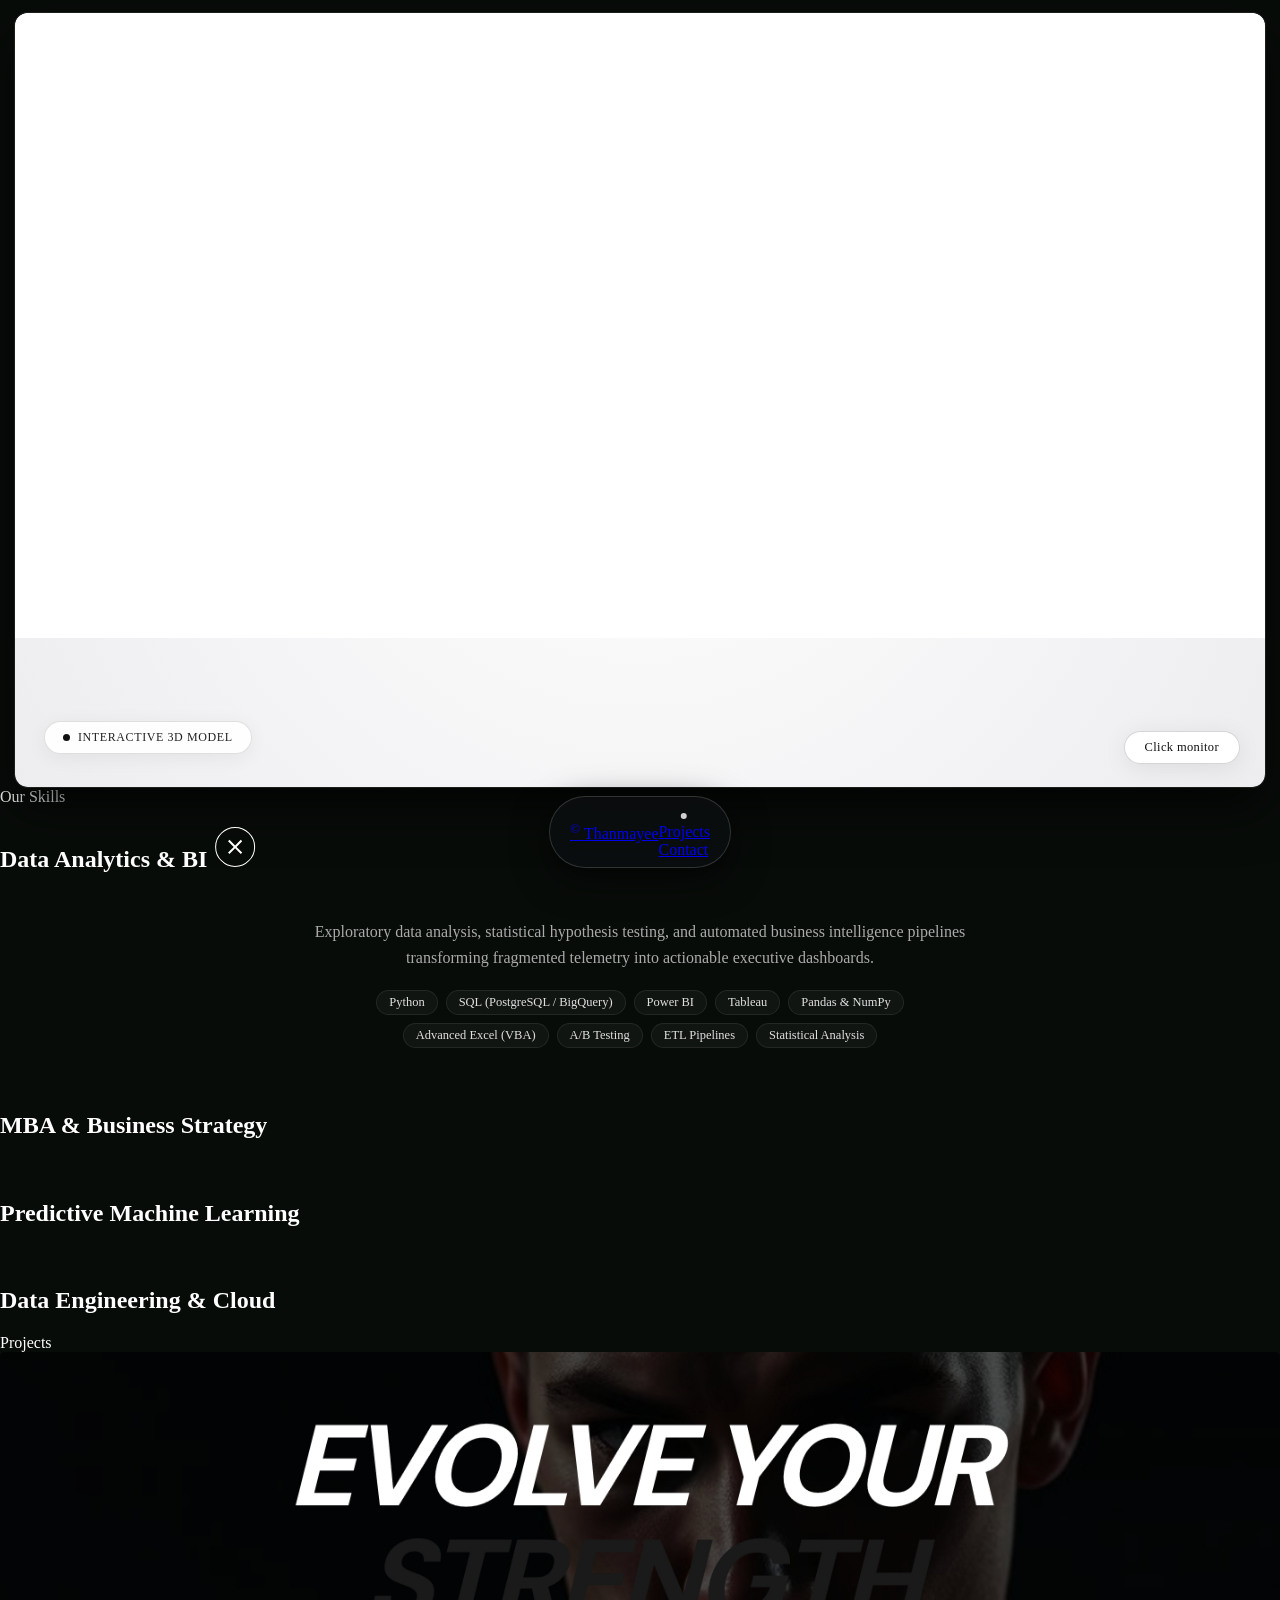
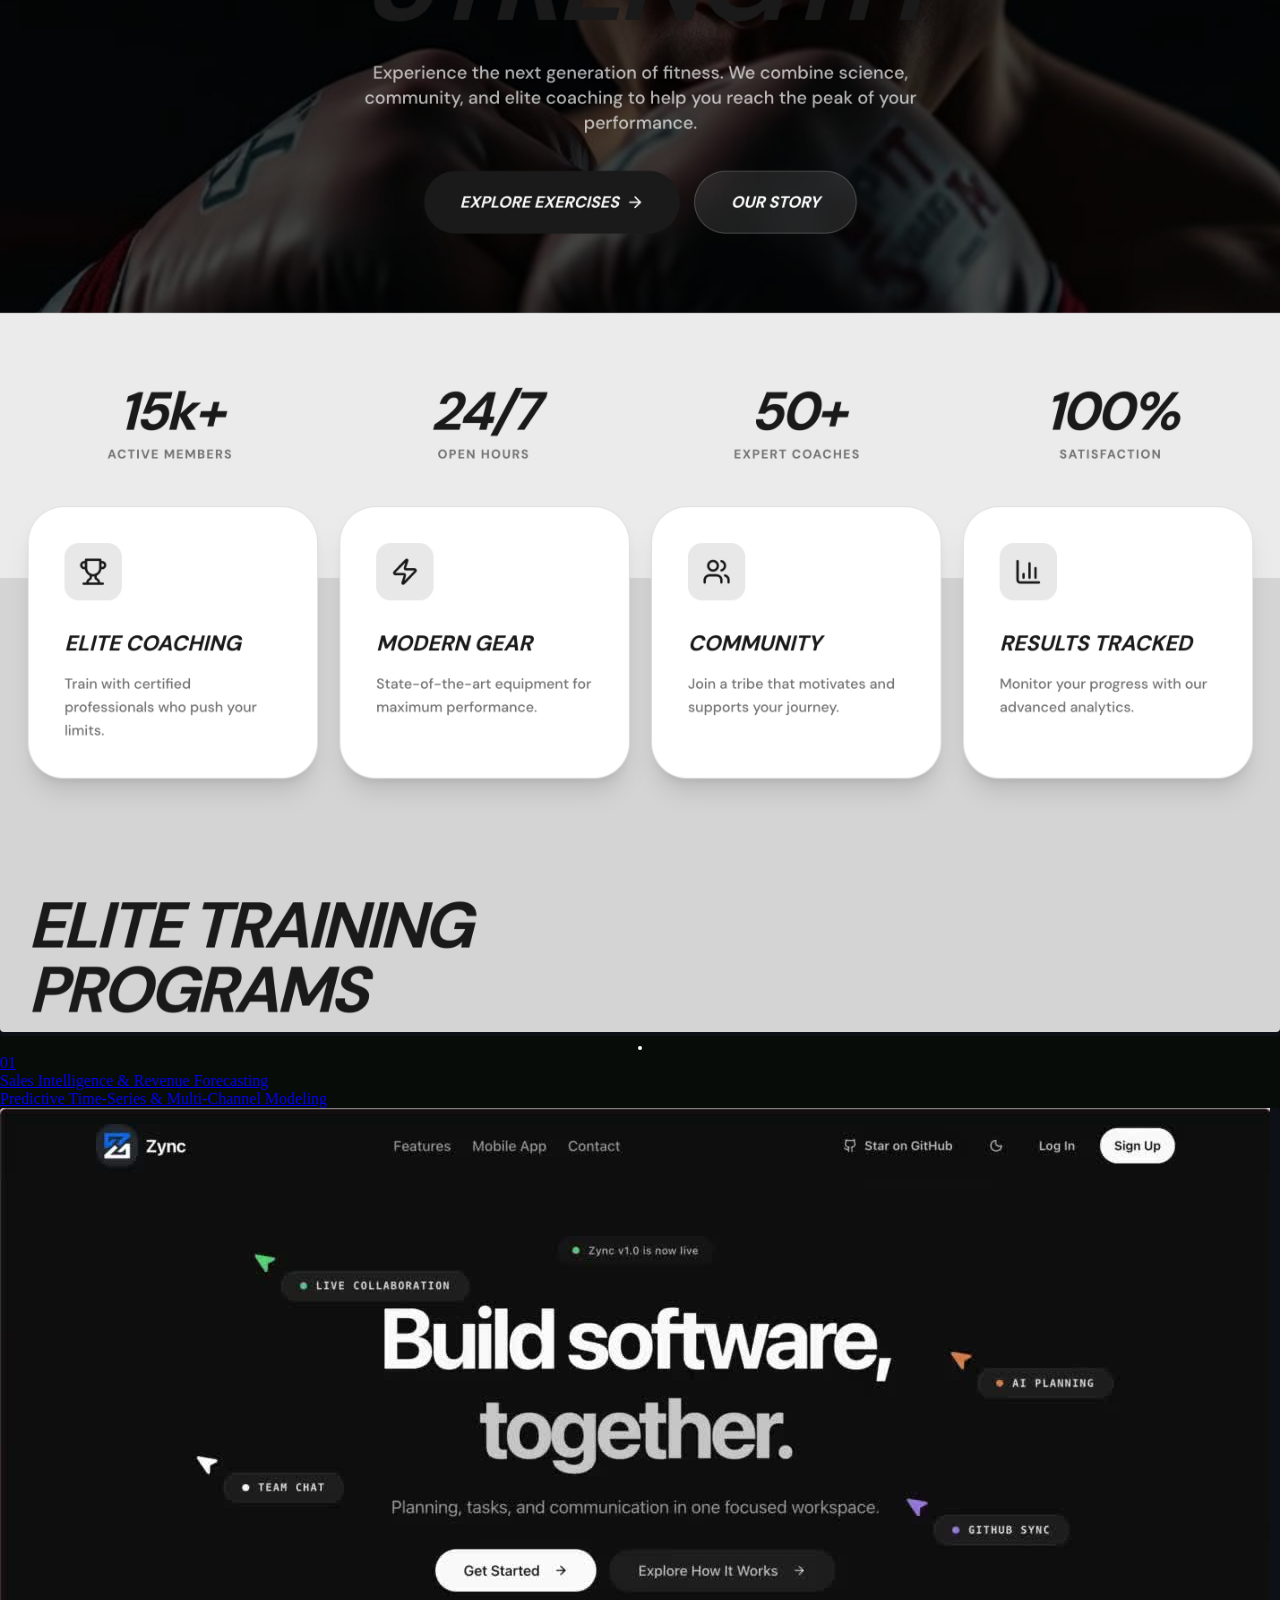
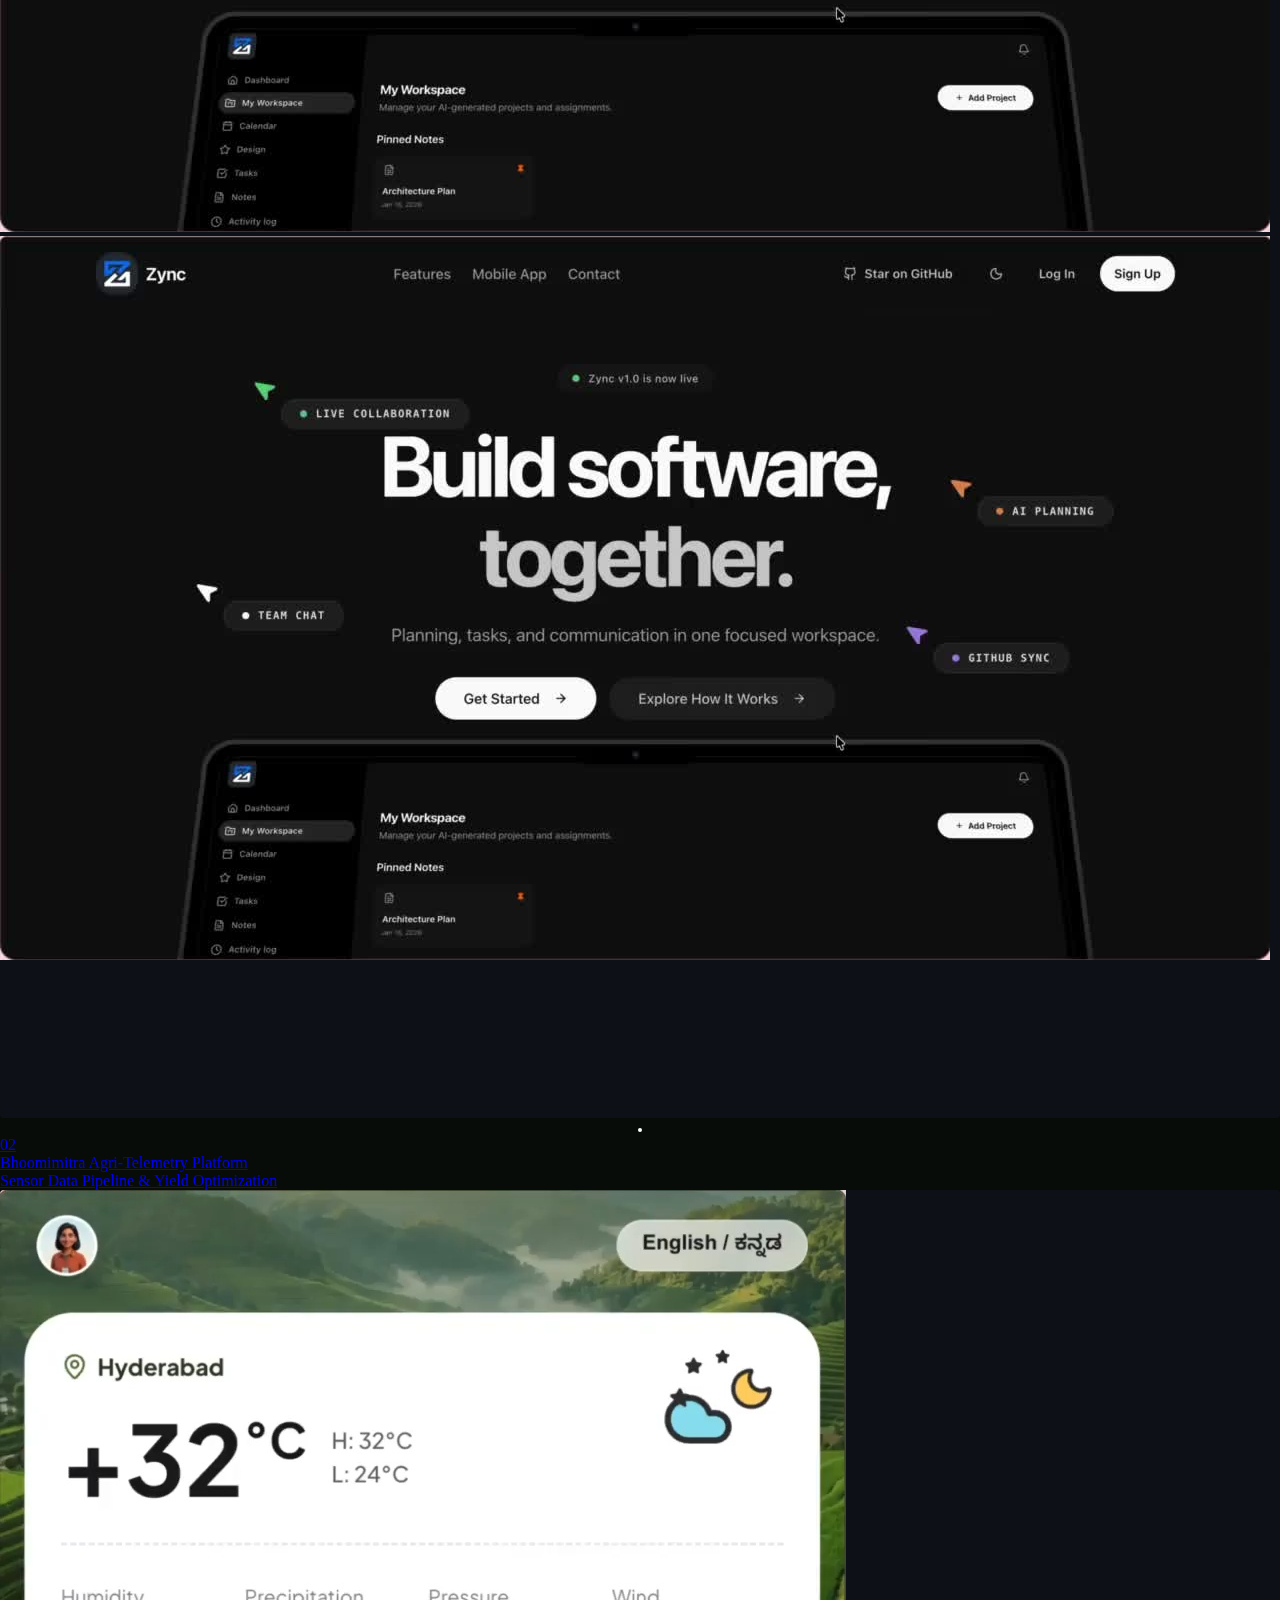
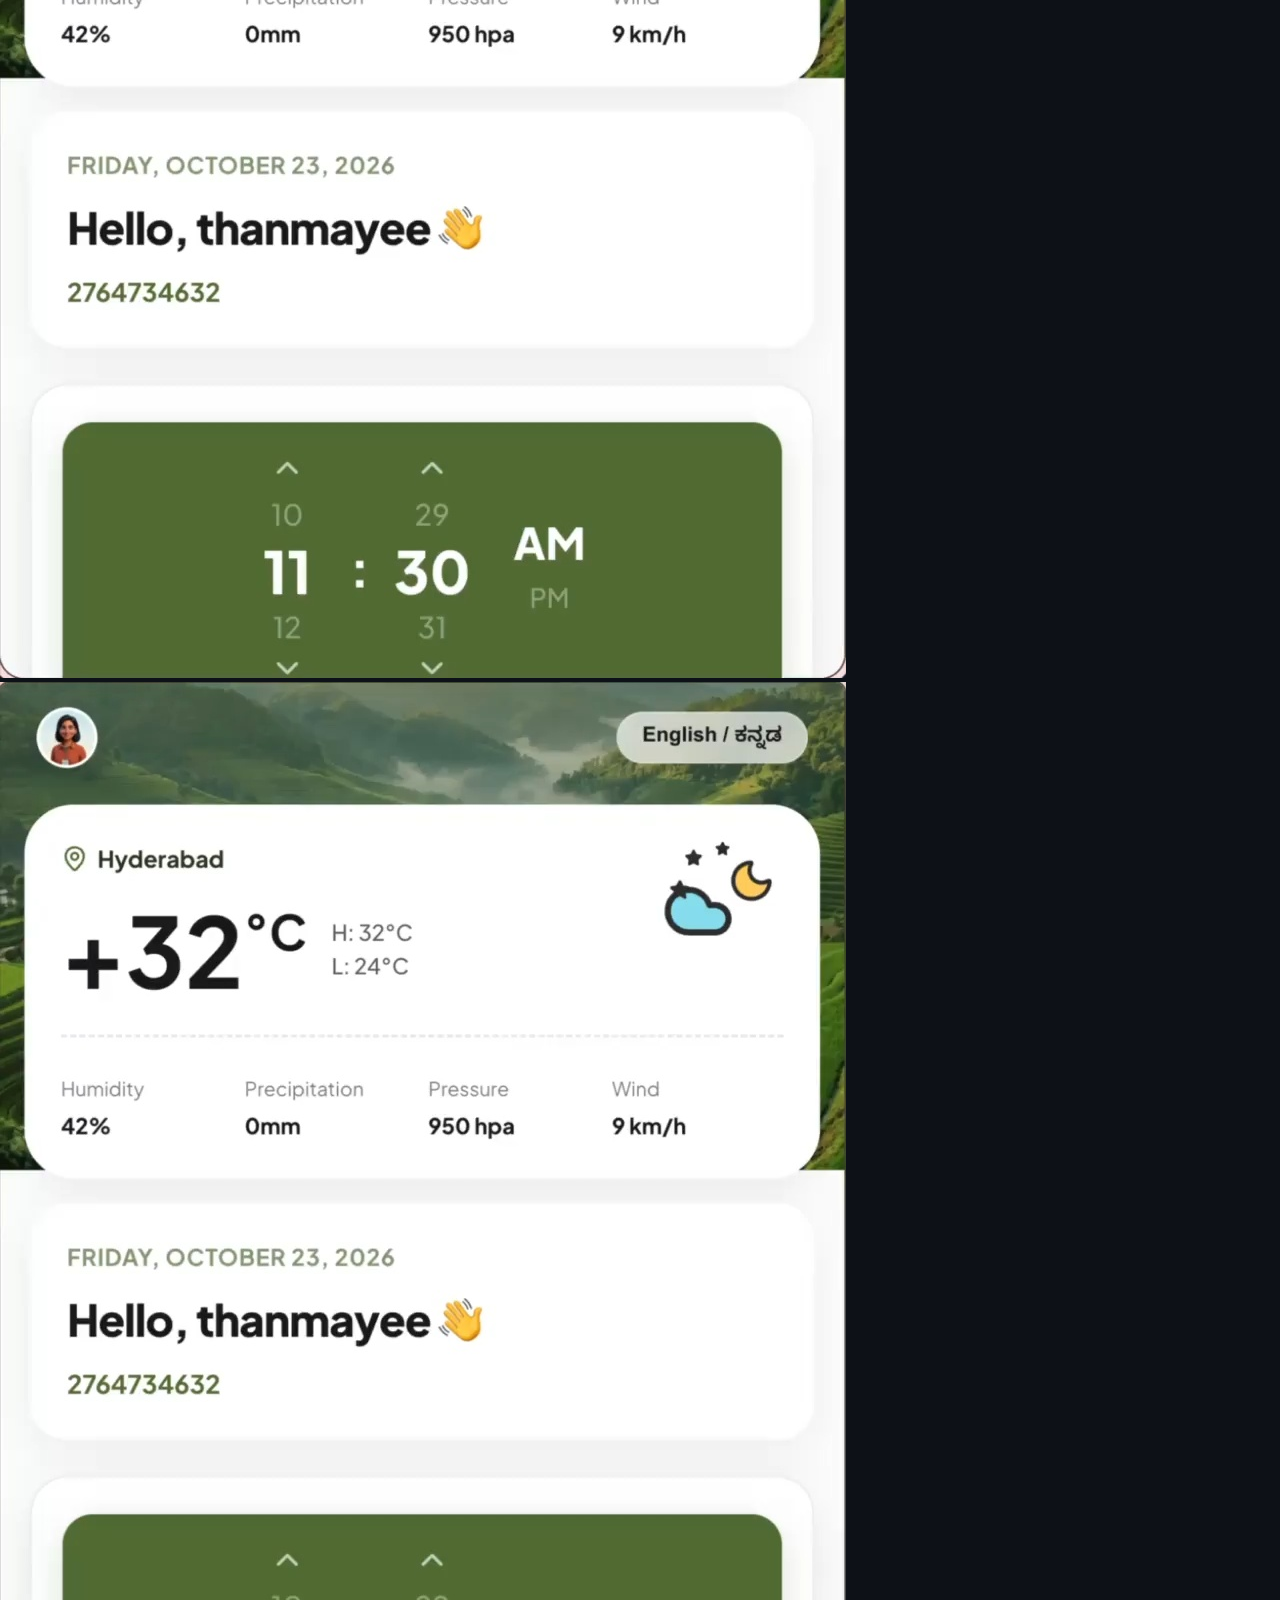
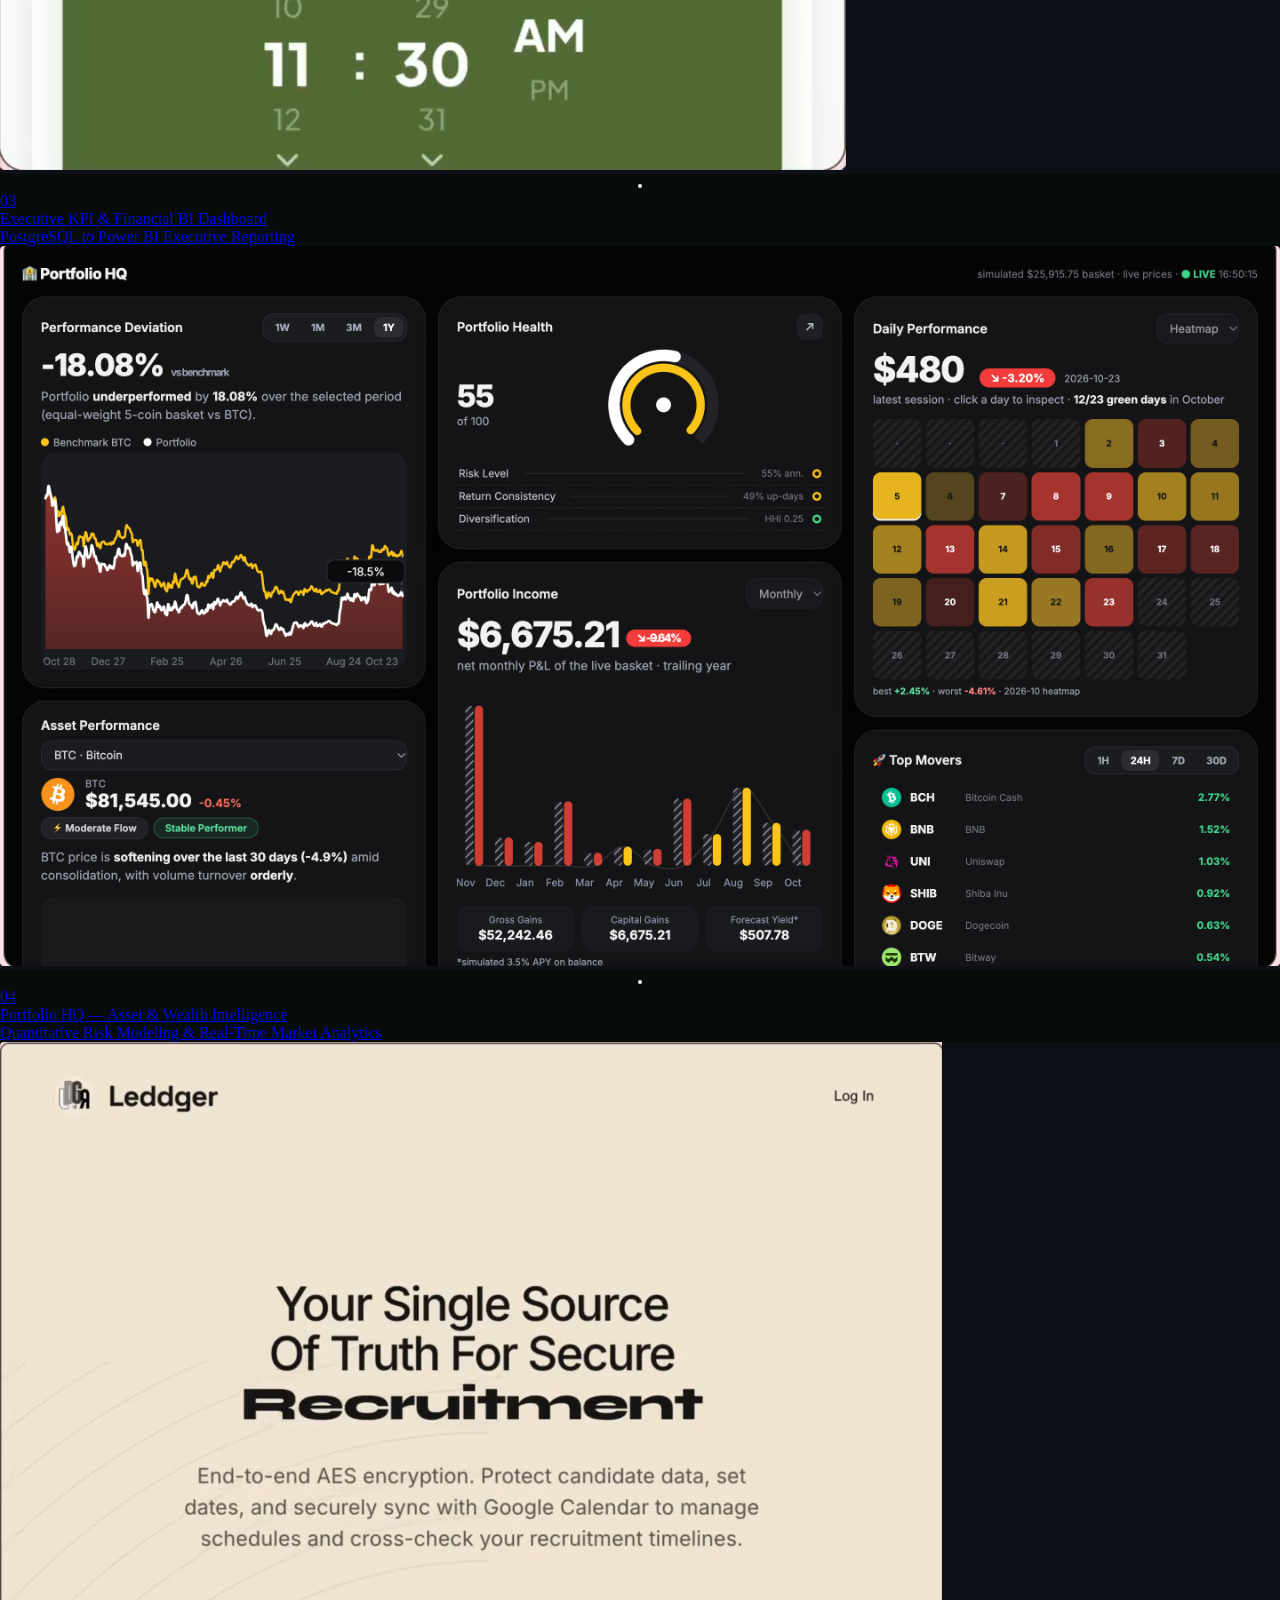
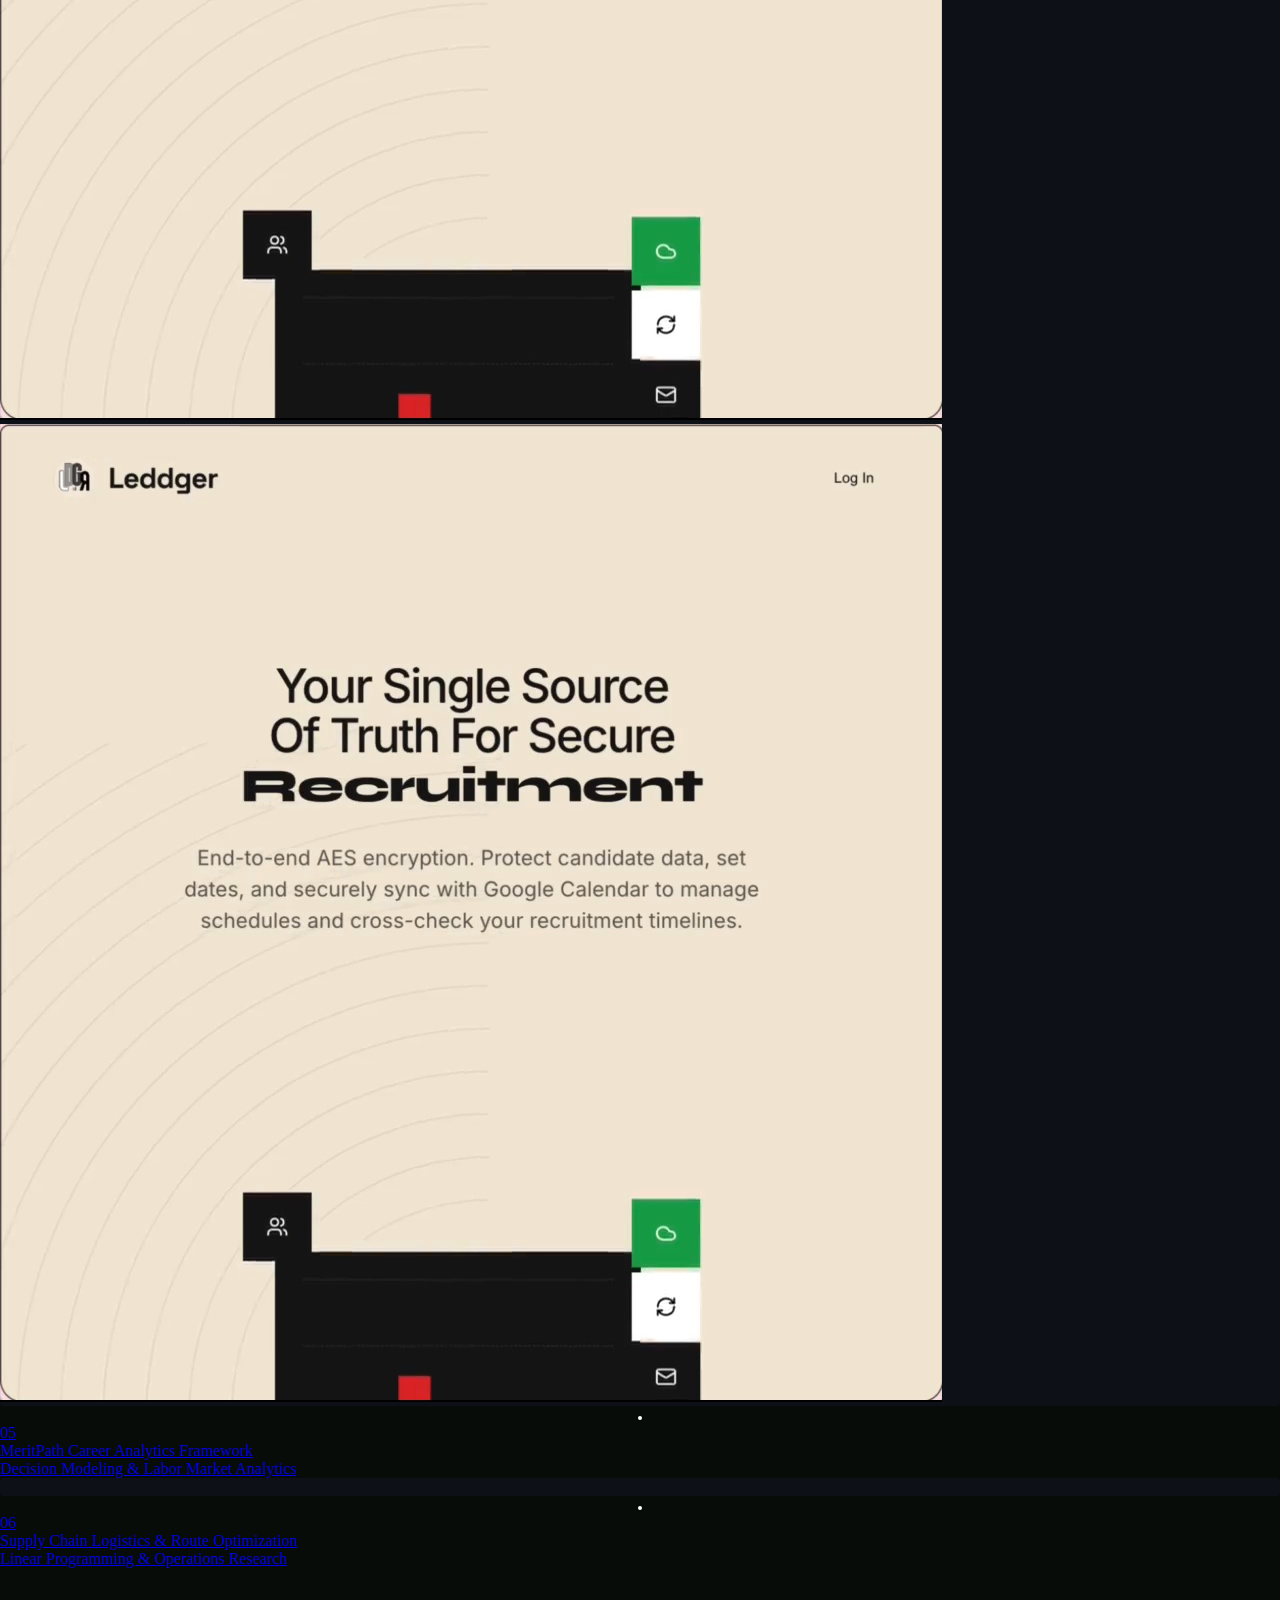
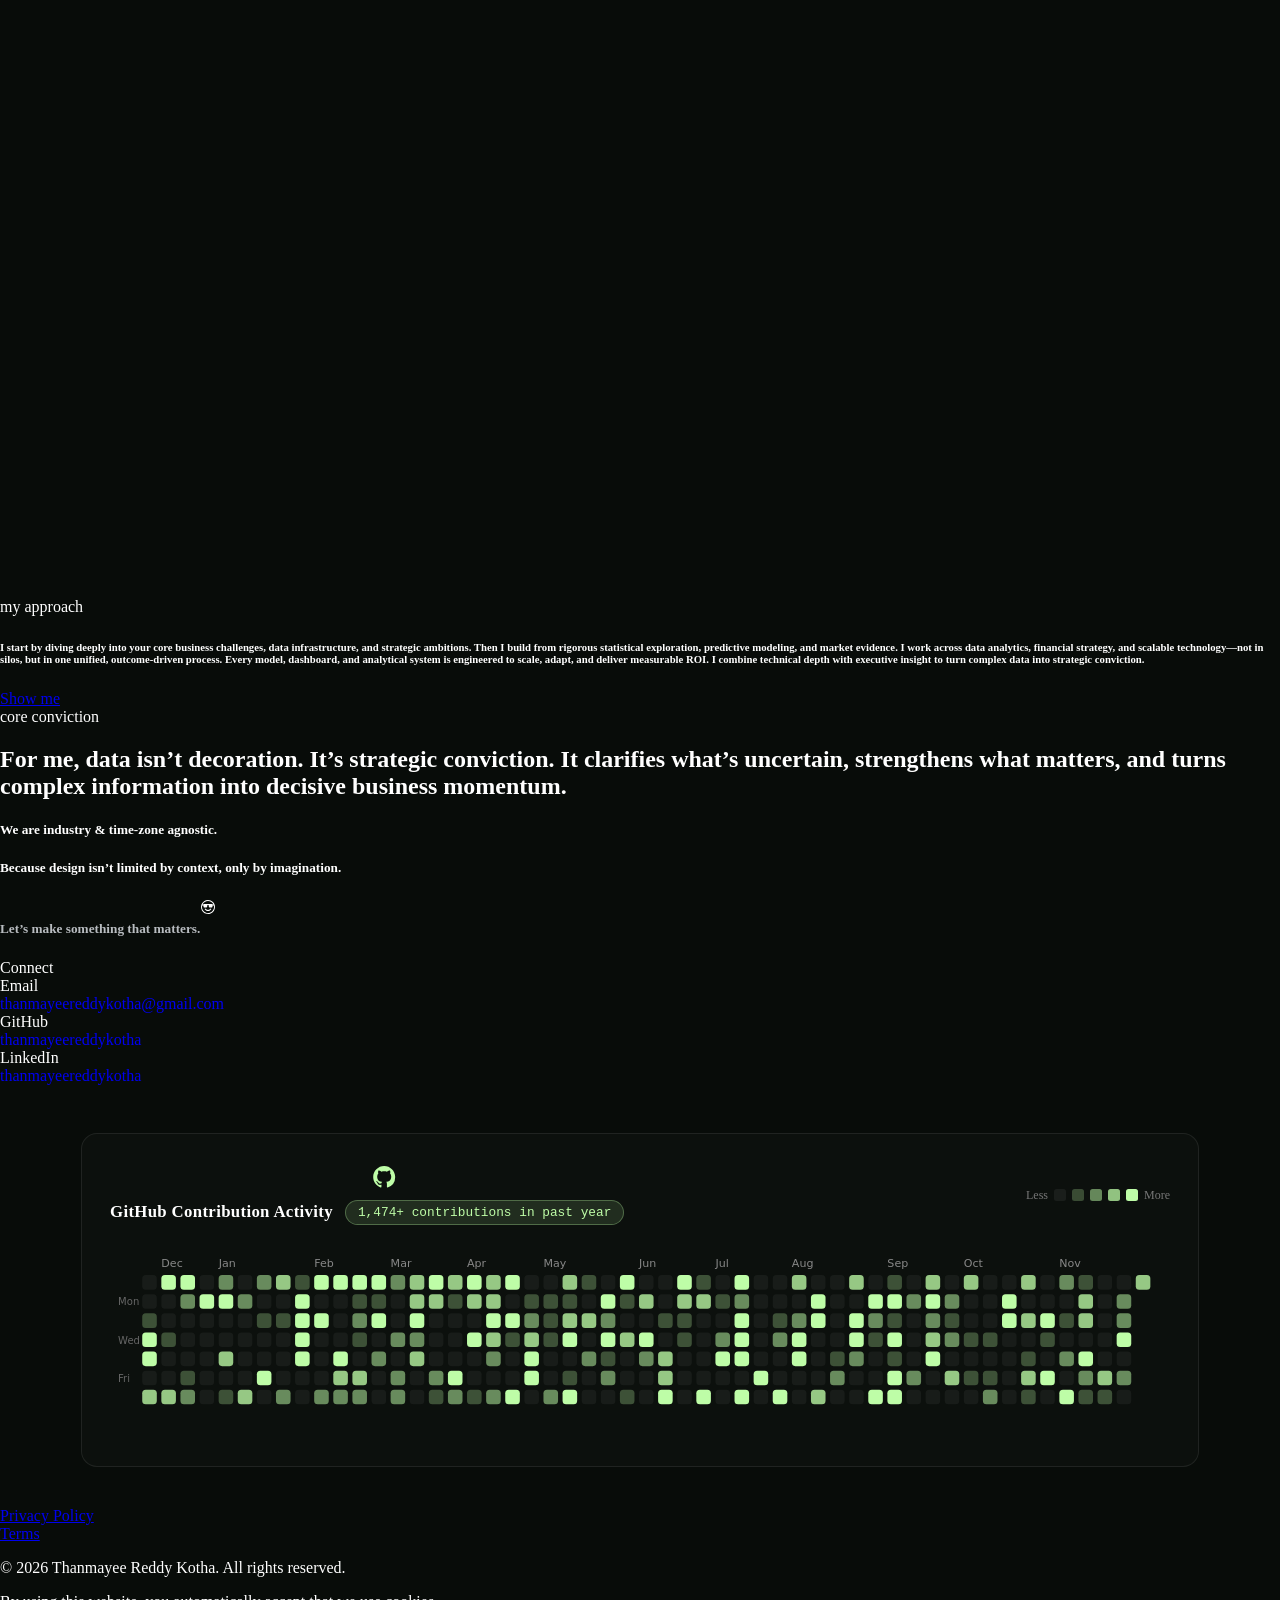
==== commit ac3a5d8d: "feat(seo): enhance OpenGraph metadata and structured JSON-LD schema for portfolio" ====
--- a/index.html
+++ b/index.html
@@ -1,5 +1,27 @@
 <!DOCTYPE html>
-<!-- This site was created in Webflow. https://webflow.com --><!-- Last Published: Tue Oct 13 2026 12:30:39 GMT+0000 (Coordinated Universal Time) --><html data-wf-domain="www.ondastudio.co" data-wf-page="68924abc8a62e2a2be385f69" data-wf-site="68924abc8a62e2a2be385f87" lang="en"><head><meta charset="utf-8"/><link crossorigin="anonymous" href="https://cdn.prod.website-files.com" rel="preconnect"/><link rel="dns-prefetch" href="https://unpkg.com"/><link rel="preconnect" href="https://unpkg.com" crossorigin="anonymous"/><link rel="dns-prefetch" href="https://cdn.jsdelivr.net"/><link rel="preconnect" href="https://cdn.jsdelivr.net" crossorigin="anonymous"/><title>kotha thanmayee reddy</title><meta content="Portfolio of Thanmayee Reddy Kotha. Strategic Data Analyst &amp; MBA Business Strategist specializing in predictive modeling, business intelligence, KPI architecture, and data-driven growth." name="description"/><meta content="Thanmayee Reddy Kotha | Data Analyst &amp; MBA Business Strategist" property="og:title"/><meta content="Portfolio of Thanmayee Reddy Kotha. Strategic Data Analyst &amp; MBA Business Strategist specializing in predictive modeling, business intelligence, KPI architecture, and data-driven growth." property="og:description"/><meta content="Thanmayee Reddy Kotha | Data Analyst &amp; MBA Business Strategist" name="twitter:title"/><meta content="Portfolio of Thanmayee Reddy Kotha. Strategic Data Analyst &amp; MBA Business Strategist specializing in predictive modeling, business intelligence, KPI architecture, and data-driven growth." name="twitter:description"/><meta content="website" property="og:type"/><meta content="summary_large_image" name="twitter:card"/><meta content="width=device-width, initial-scale=1" name="viewport"/><meta content="Webflow" name="generator"/><link crossorigin="anonymous" href="https://cdn.prod.website-files.com/68924abc8a62e2a2be385f87/css/ondastudio-staging.webflow.shared.df867d92b.css" integrity="sha384-34Z9krJHCqAeEKCzq6Zb8yj2sss6u67SxyeQZQT5jfP4QjzpZ3FO23uSl7Uz0cRz" rel="stylesheet" type="text/css"/><script type="text/javascript">!function(o,c){var n=c.documentElement,t=" w-mod-";n.className+=t+"js",("ontouchstart"in o||o.DocumentTouch&&c instanceof DocumentTouch)&&(n.className+=t+"touch")}(window,document);</script><link href="https://cdn.prod.website-files.com/68924abc8a62e2a2be385f87/68924abc8a62e2a2be385fc4_favicon.svg" rel="shortcut icon" type="image/x-icon"/><link href="https://cdn.prod.website-files.com/68924abc8a62e2a2be385f87/68924abc8a62e2a2be385fc5_webclip.svg" rel="apple-touch-icon"/><!-- Splide -->
+<!-- This site was created in Webflow. https://webflow.com --><!-- Last Published: Tue Oct 13 2026 12:30:39 GMT+0000 (Coordinated Universal Time) --><html data-wf-domain="www.ondastudio.co" data-wf-page="68924abc8a62e2a2be385f69" data-wf-site="68924abc8a62e2a2be385f87" lang="en"><head><meta charset="utf-8"/><link crossorigin="anonymous" href="https://cdn.prod.website-files.com" rel="preconnect"/><link rel="dns-prefetch" href="https://unpkg.com"/><link rel="preconnect" href="https://unpkg.com" crossorigin="anonymous"/><link rel="dns-prefetch" href="https://cdn.jsdelivr.net"/><link rel="preconnect" href="https://cdn.jsdelivr.net" crossorigin="anonymous"/><title>kotha thanmayee reddy</title><meta content="Portfolio of Thanmayee Reddy Kotha. Strategic Data Analyst &amp; MBA Business Strategist specializing in predictive modeling, business intelligence, KPI architecture, and data-driven growth." name="description"/><meta content="Thanmayee Reddy Kotha | Data Analyst &amp; MBA Business Strategist" property="og:title"/><meta content="Portfolio of Thanmayee Reddy Kotha. Strategic Data Analyst &amp; MBA Business Strategist specializing in predictive modeling, business intelligence, KPI architecture, and data-driven growth." property="og:description"/><meta content="Thanmayee Reddy Kotha | Data Analyst &amp; MBA Business Strategist" name="twitter:title"/><meta content="Portfolio of Thanmayee Reddy Kotha. Strategic Data Analyst &amp; MBA Business Strategist specializing in predictive modeling, business intelligence, KPI architecture, and data-driven growth." name="twitter:description"/><meta content="website" property="og:type"/><meta content="summary_large_image" name="twitter:card"/><meta content="width=device-width, initial-scale=1" name="viewport"/><meta content="Webflow" name="generator"/><link crossorigin="anonymous" href="https://cdn.prod.website-files.com/68924abc8a62e2a2be385f87/css/ondastudio-staging.webflow.shared.df867d92b.css" integrity="sha384-34Z9krJHCqAeEKCzq6Zb8yj2sss6u67SxyeQZQT5jfP4QjzpZ3FO23uSl7Uz0cRz" rel="stylesheet" type="text/css"/><script type="text/javascript">!function(o,c){var n=c.documentElement,t=" w-mod-";n.className+=t+"js",("ontouchstart"in o||o.DocumentTouch&&c instanceof DocumentTouch)&&(n.className+=t+"touch")}(window,document);</script><link href="https://cdn.prod.website-files.com/68924abc8a62e2a2be385f87/68924abc8a62e2a2be385fc4_favicon.svg" rel="shortcut icon" type="image/x-icon"/><link href="https://cdn.prod.website-files.com/68924abc8a62e2a2be385f87/68924abc8a62e2a2be385fc5_webclip.svg" rel="apple-touch-icon"/><script type="application/ld+json">
+{
+  "@context": "https://schema.org",
+  "@type": "Person",
+  "name": "Thanmayee Reddy Kotha",
+  "jobTitle": "Data Analyst & MBA Business Strategist",
+  "url": "https://thanmayeereddykotha.github.io/Official-Portfolio/",
+  "sameAs": [
+    "https://github.com/thanmayeereddykotha",
+    "https://linkedin.com/in/thanmayeereddykotha"
+  ],
+  "knowsAbout": [
+    "Data Analytics",
+    "Predictive Modeling",
+    "Business Intelligence",
+    "Time-Series Forecasting",
+    "PostgreSQL",
+    "Power BI",
+    "Python",
+    "Operations Research"
+  ]
+}
+</script><!-- Splide -->
 <link href="
 https://cdn.jsdelivr.net/npm/@splidejs/splide@4.1.4/dist/css/splide.min.css
 " rel="stylesheet"/>
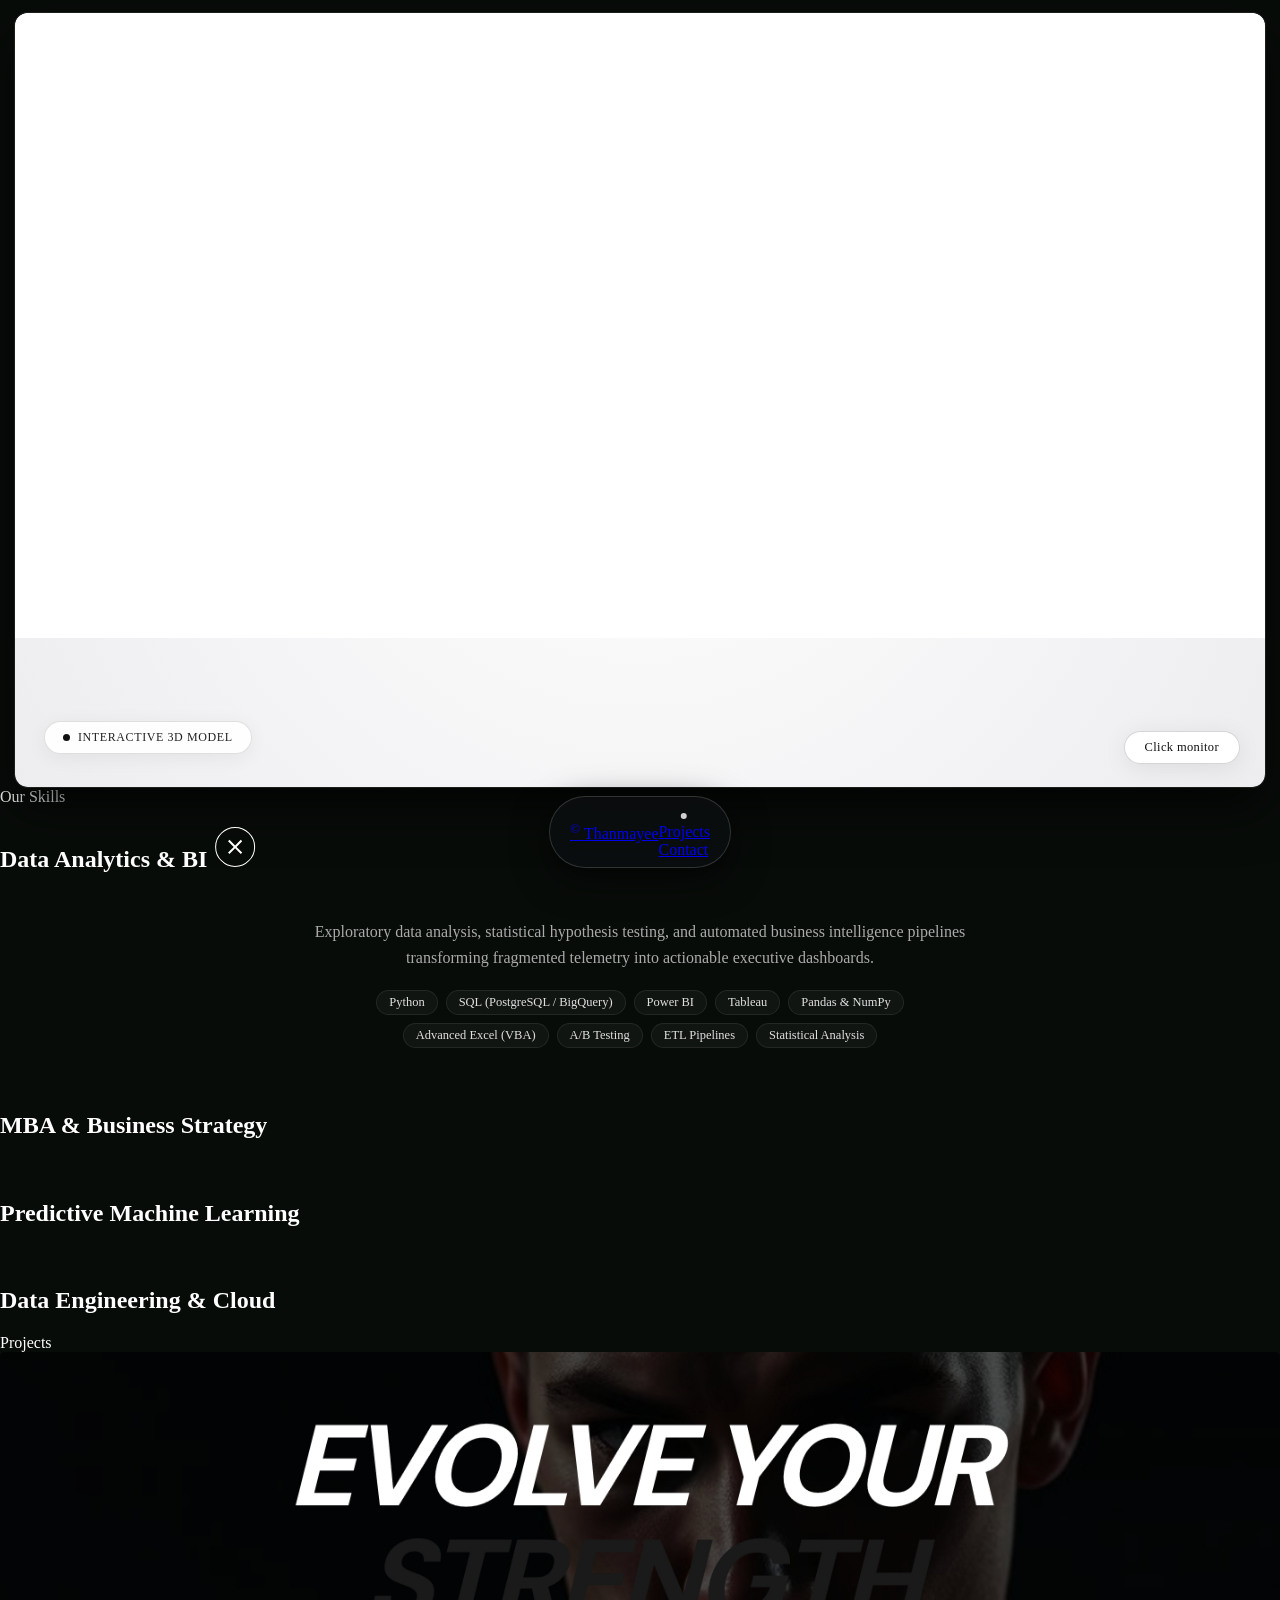
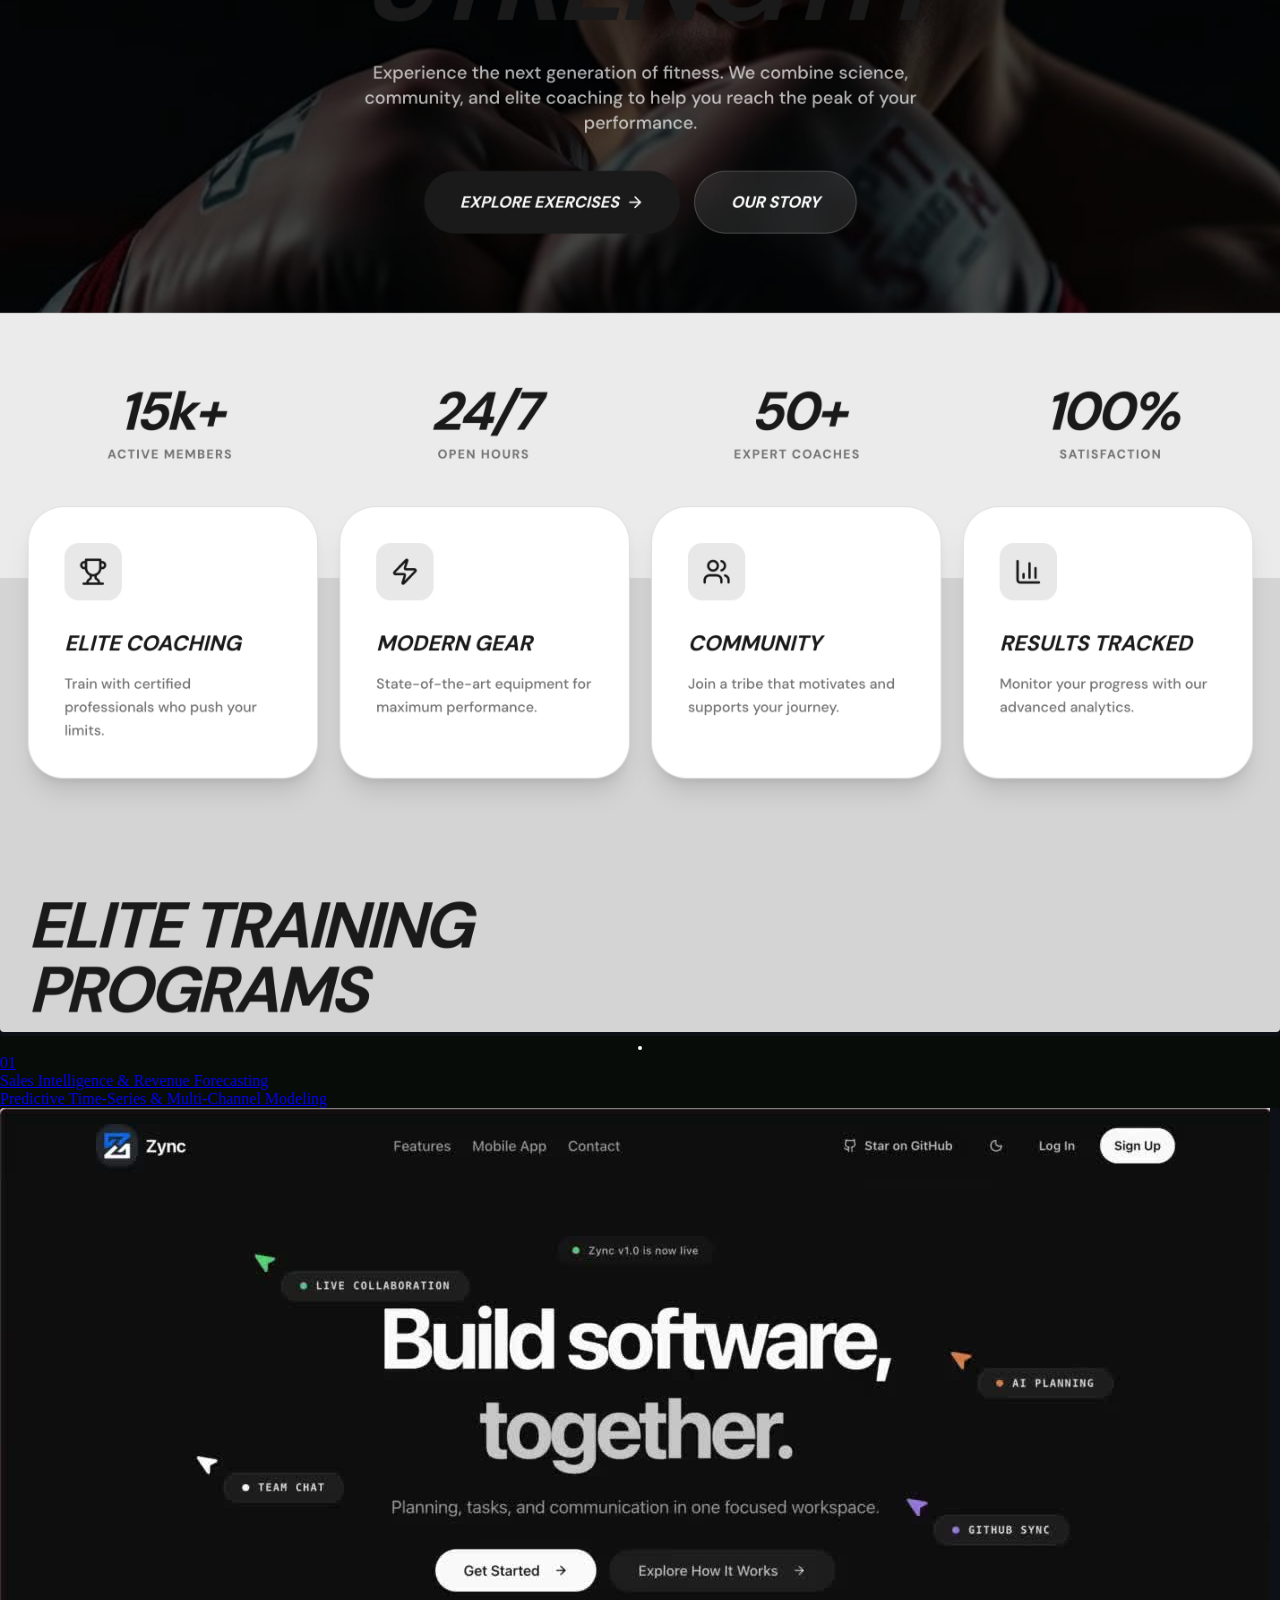
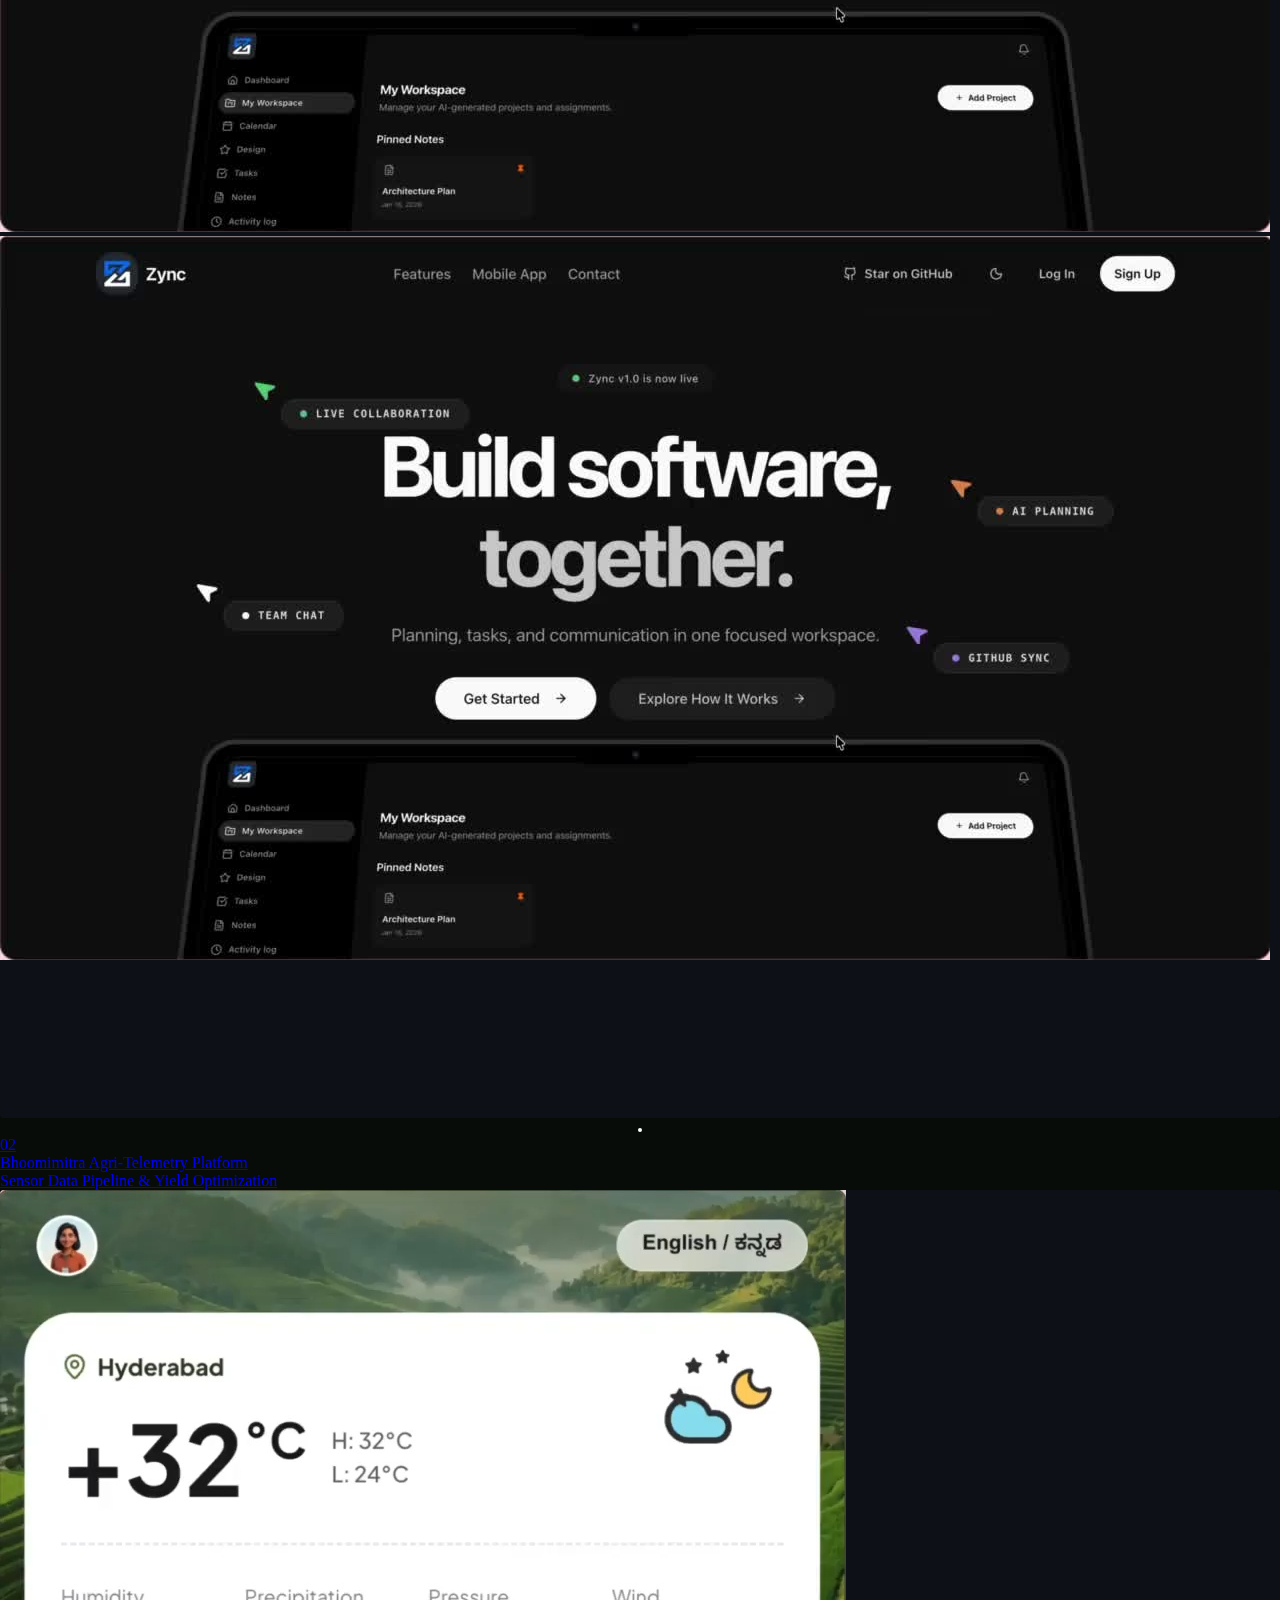
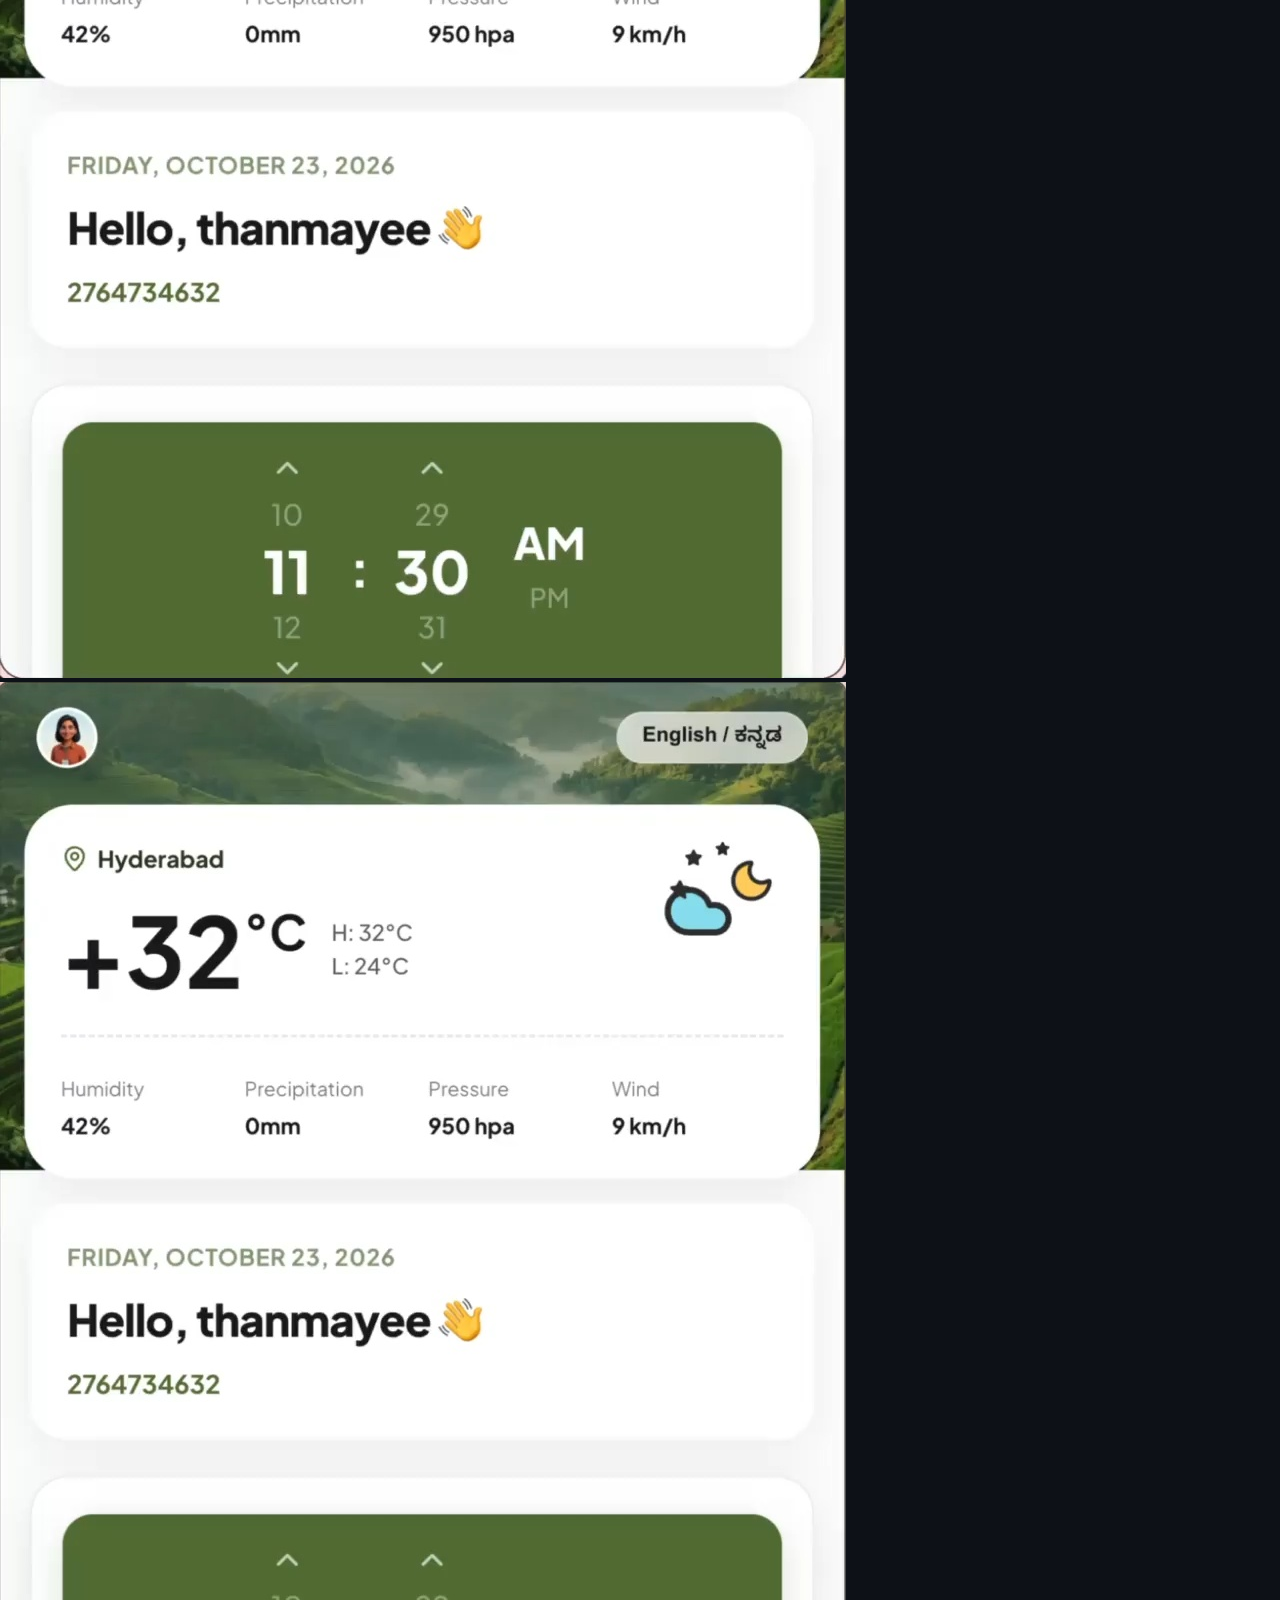
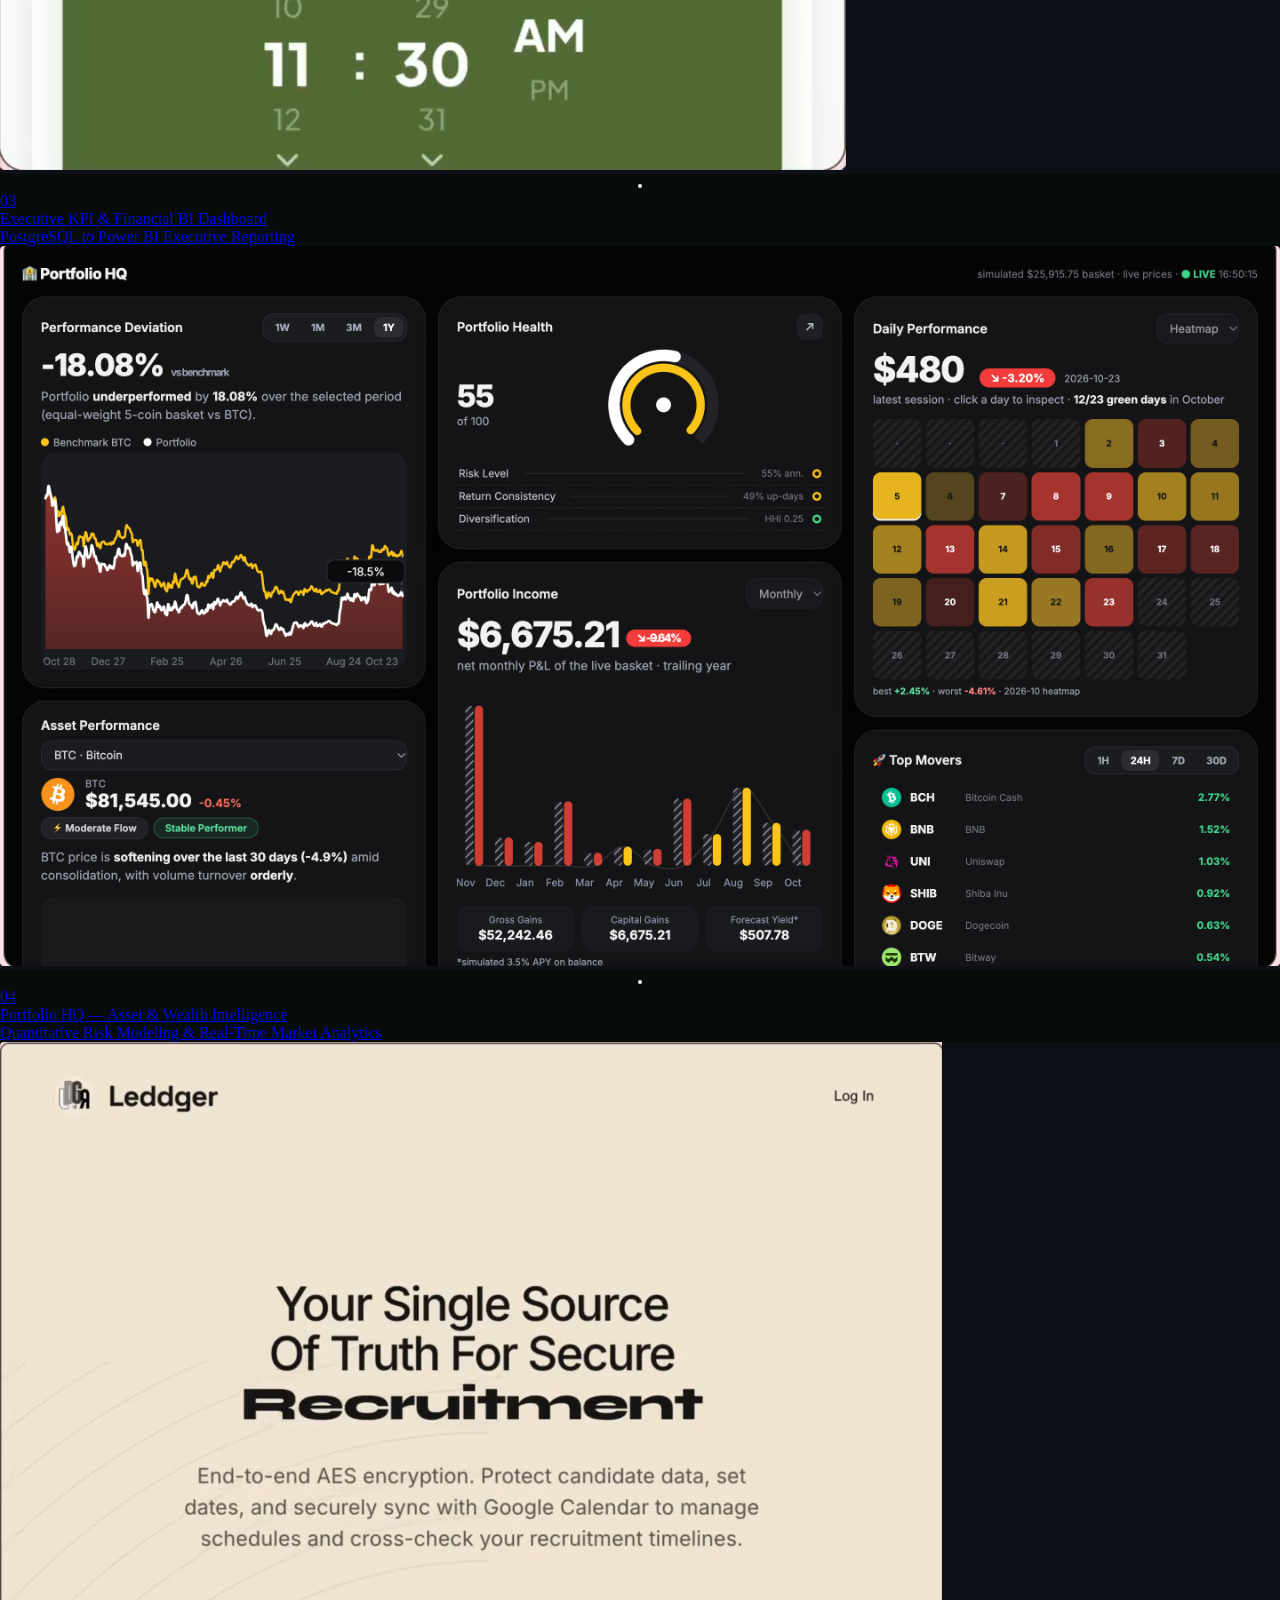
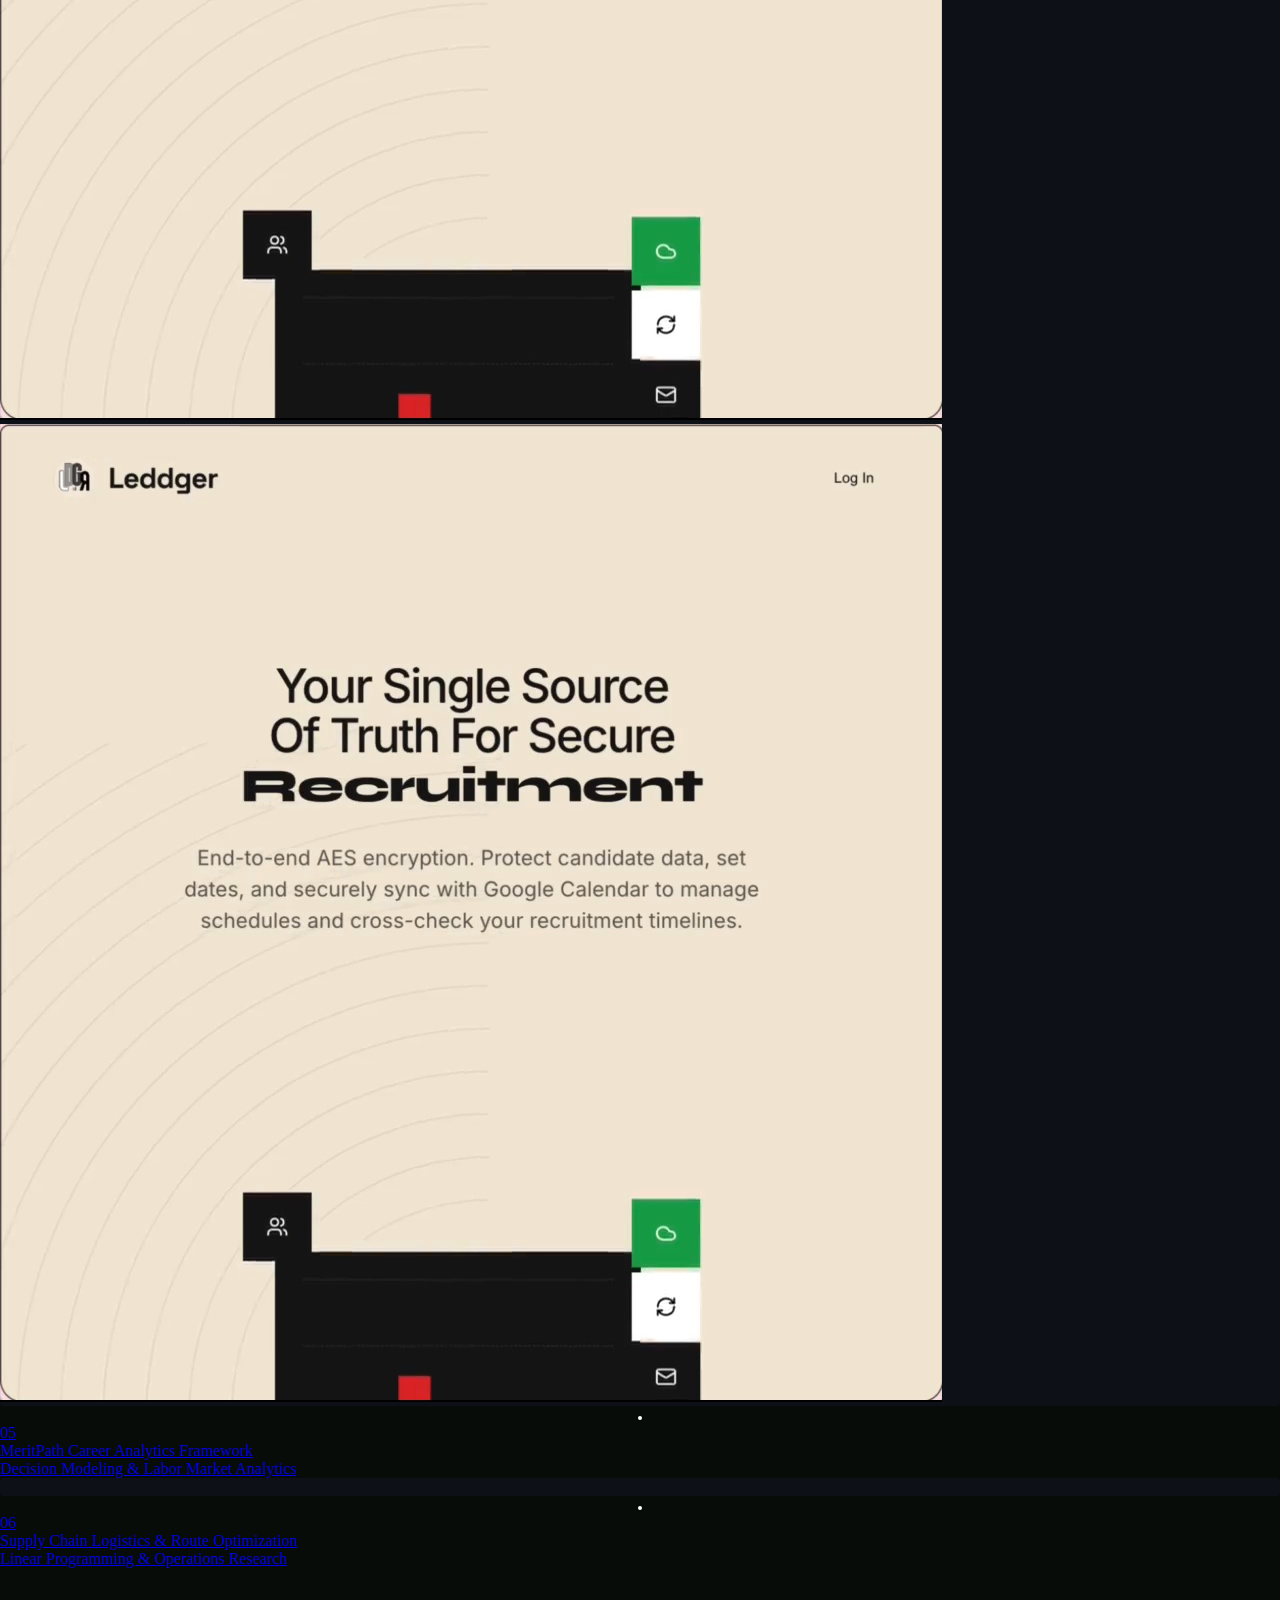
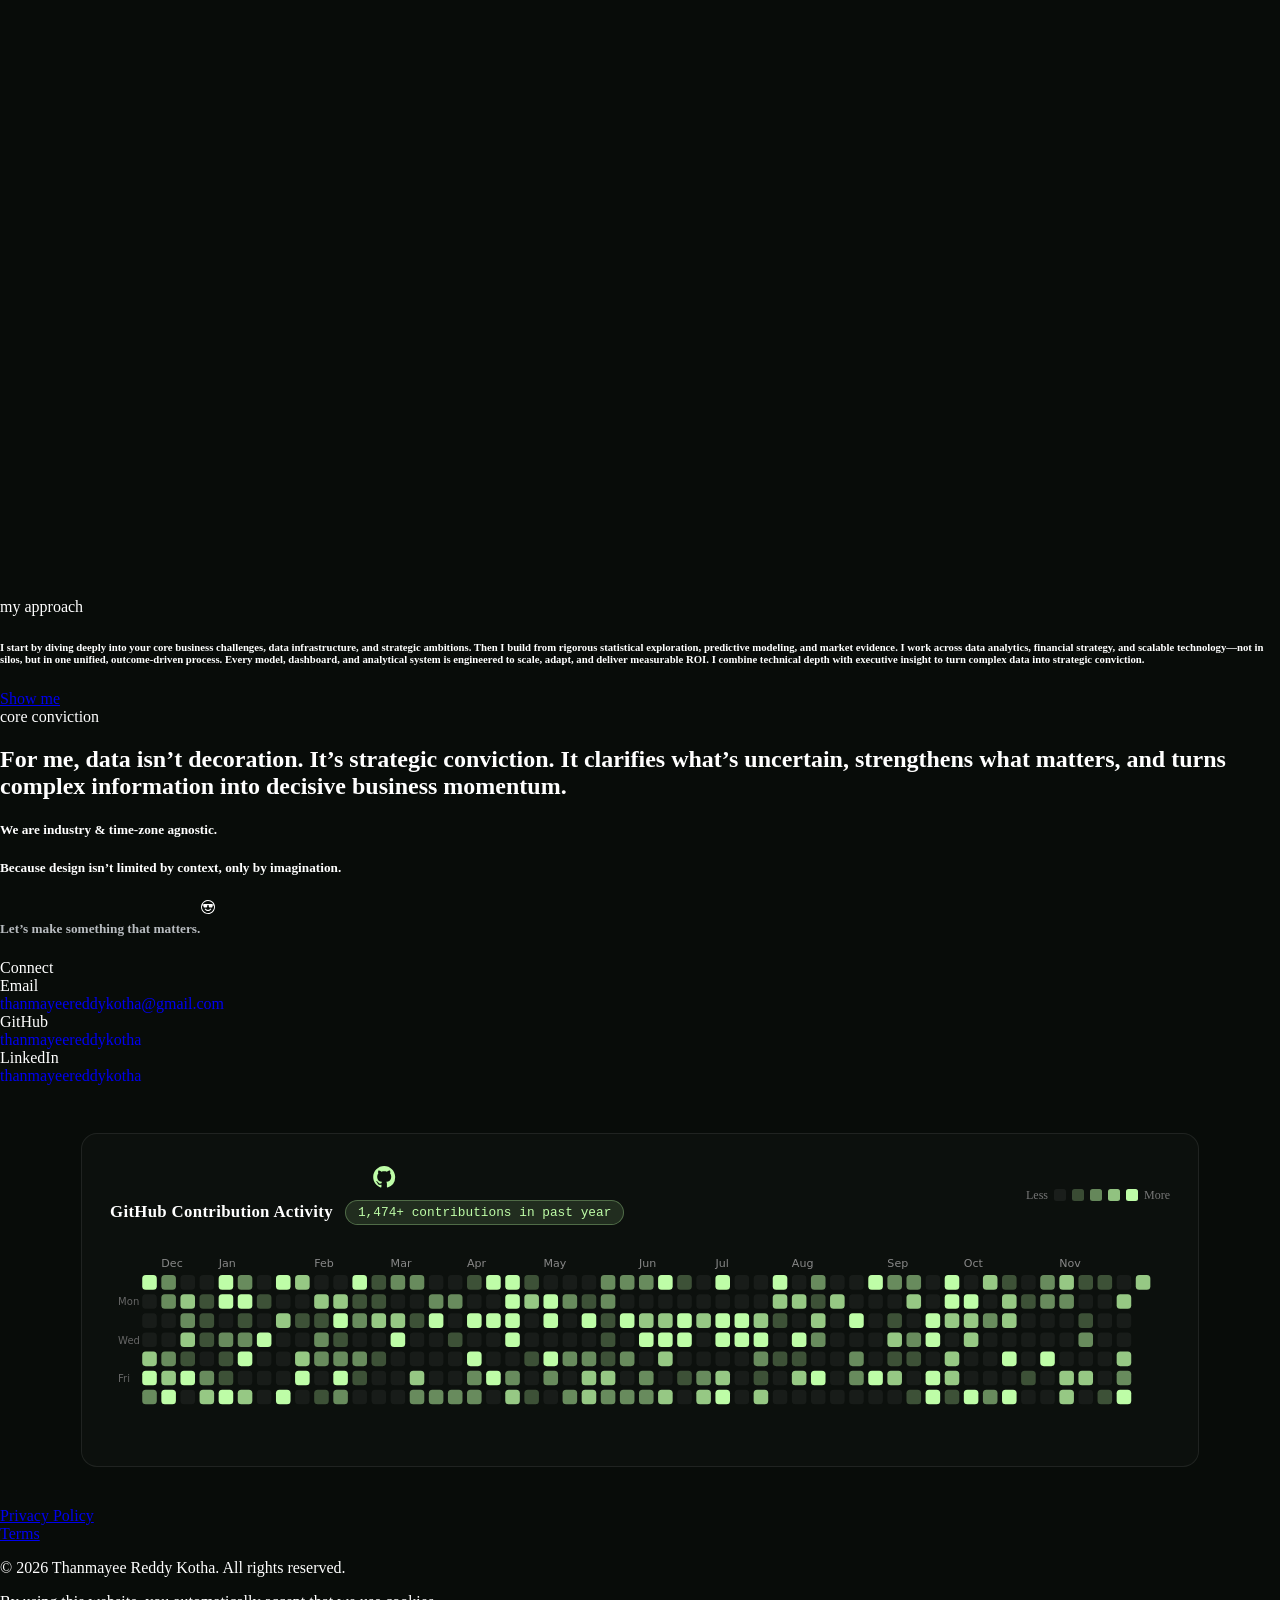
==== commit 8c5c8b4e: "style: standardize dark-mode color tokens and subtle gradient borders" ====
--- a/index.html
+++ b/index.html
@@ -101,6 +101,13 @@
     pointer-events: none;
   }
 </style><style>
+  :root {
+    --card-surface: #0e1216;
+    --card-border: rgba(255, 255, 255, 0.08);
+    --card-border-hover: rgba(255, 255, 255, 0.22);
+    --text-primary: #f0f3f6;
+    --text-secondary: #8b949e;
+  }
   /* intiial states */
 
   .home-work_slider .splide__slide {
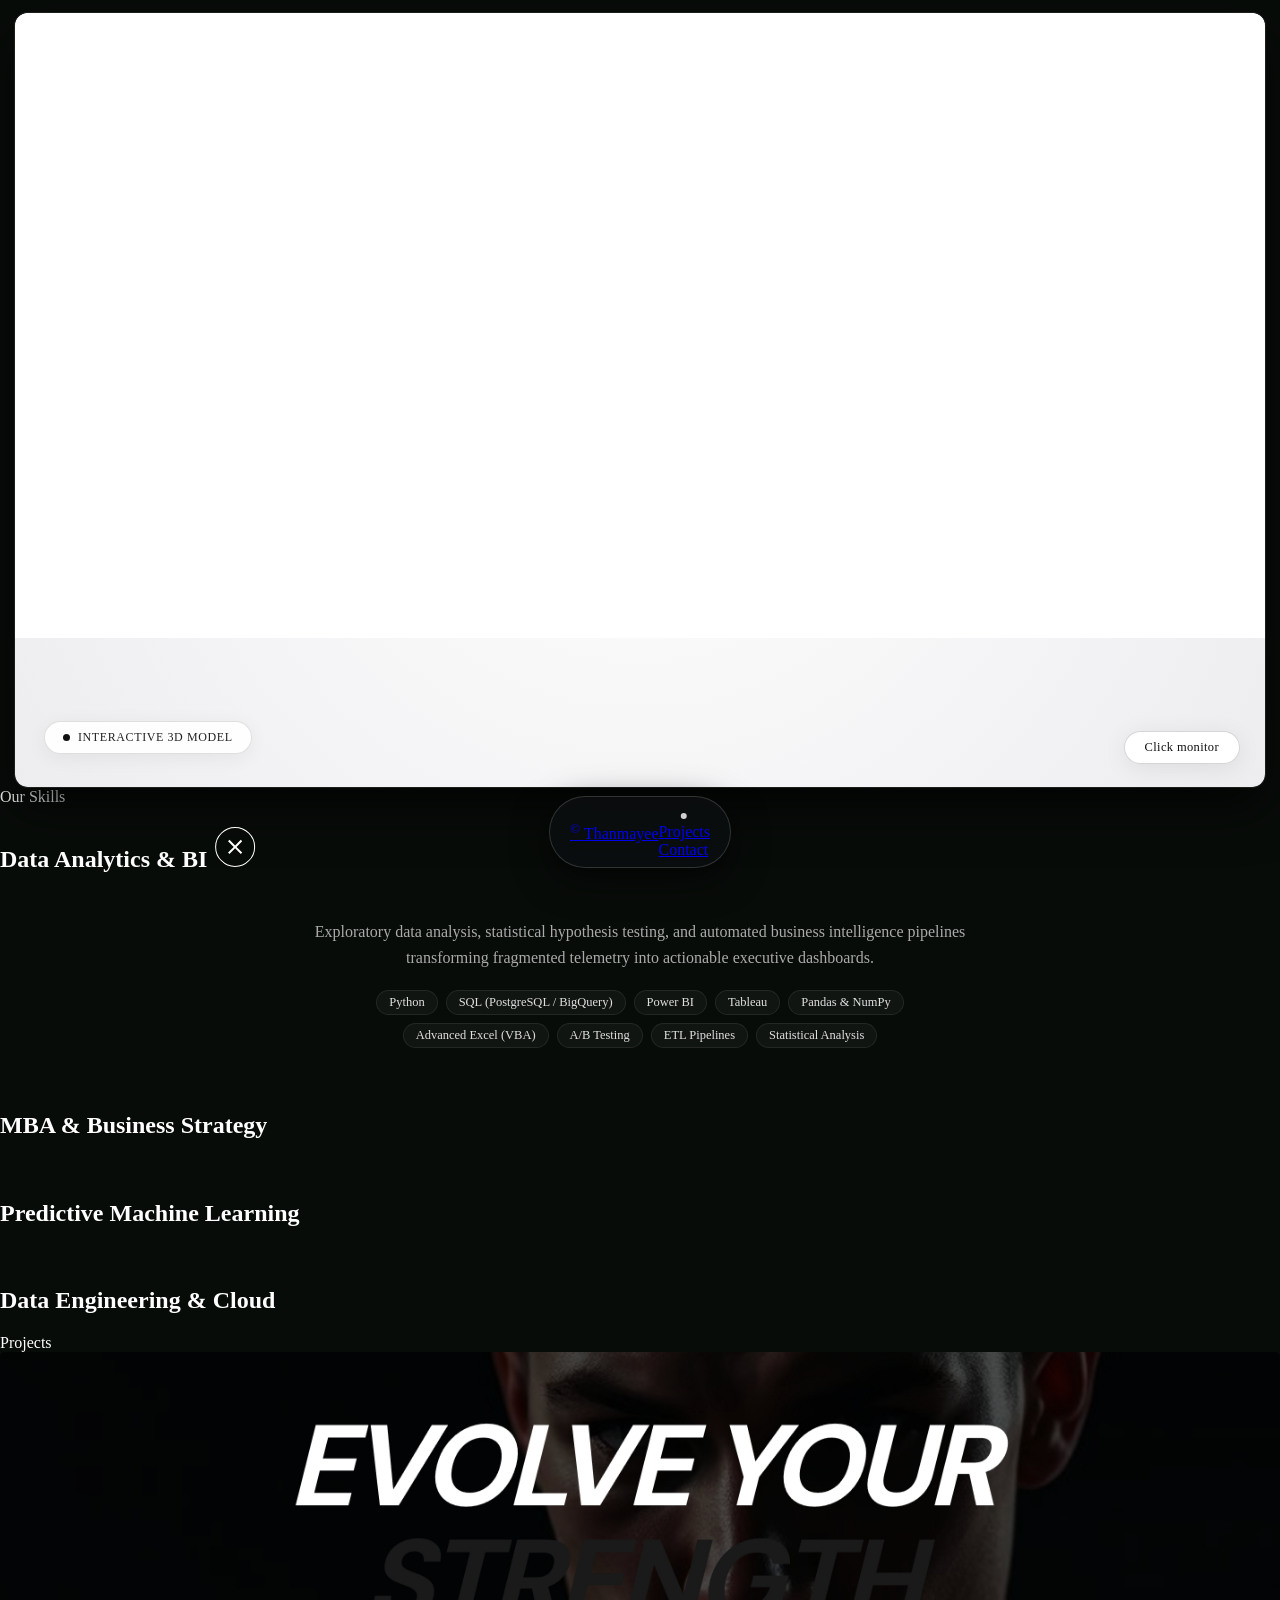
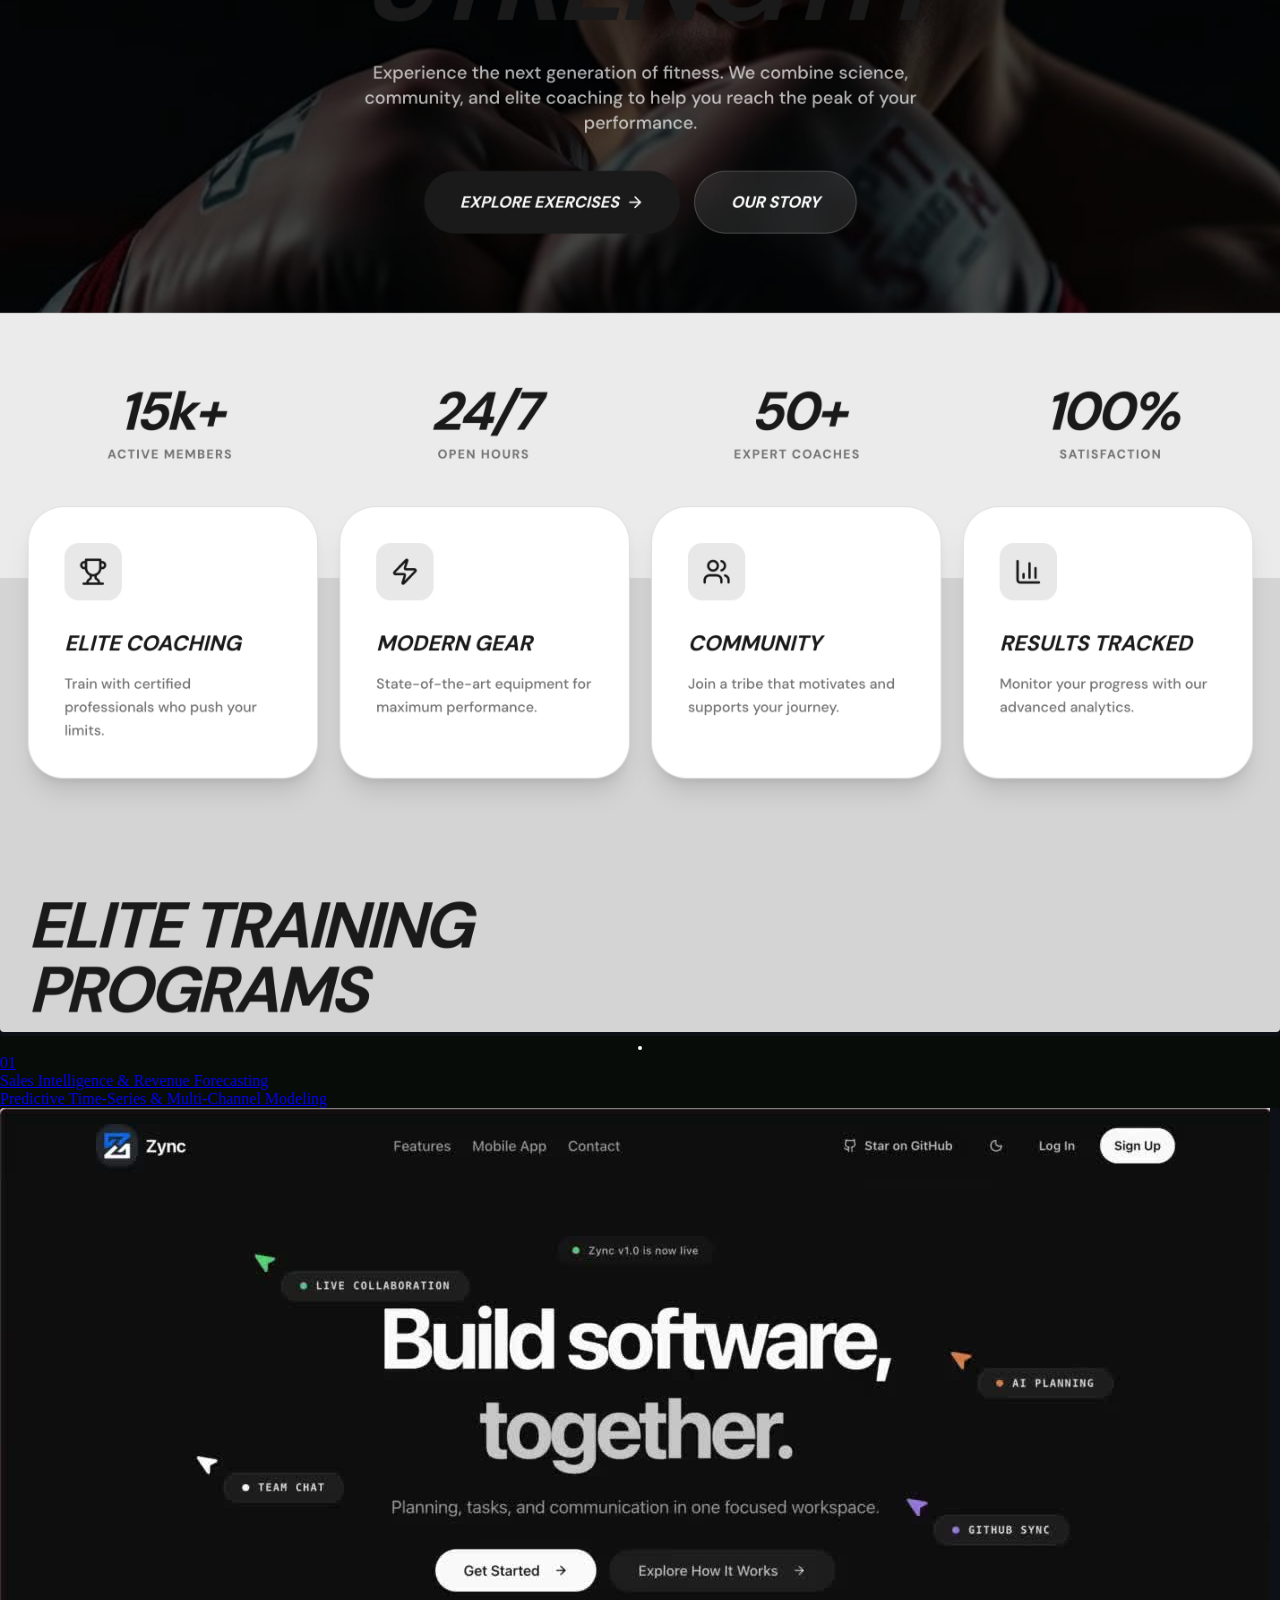
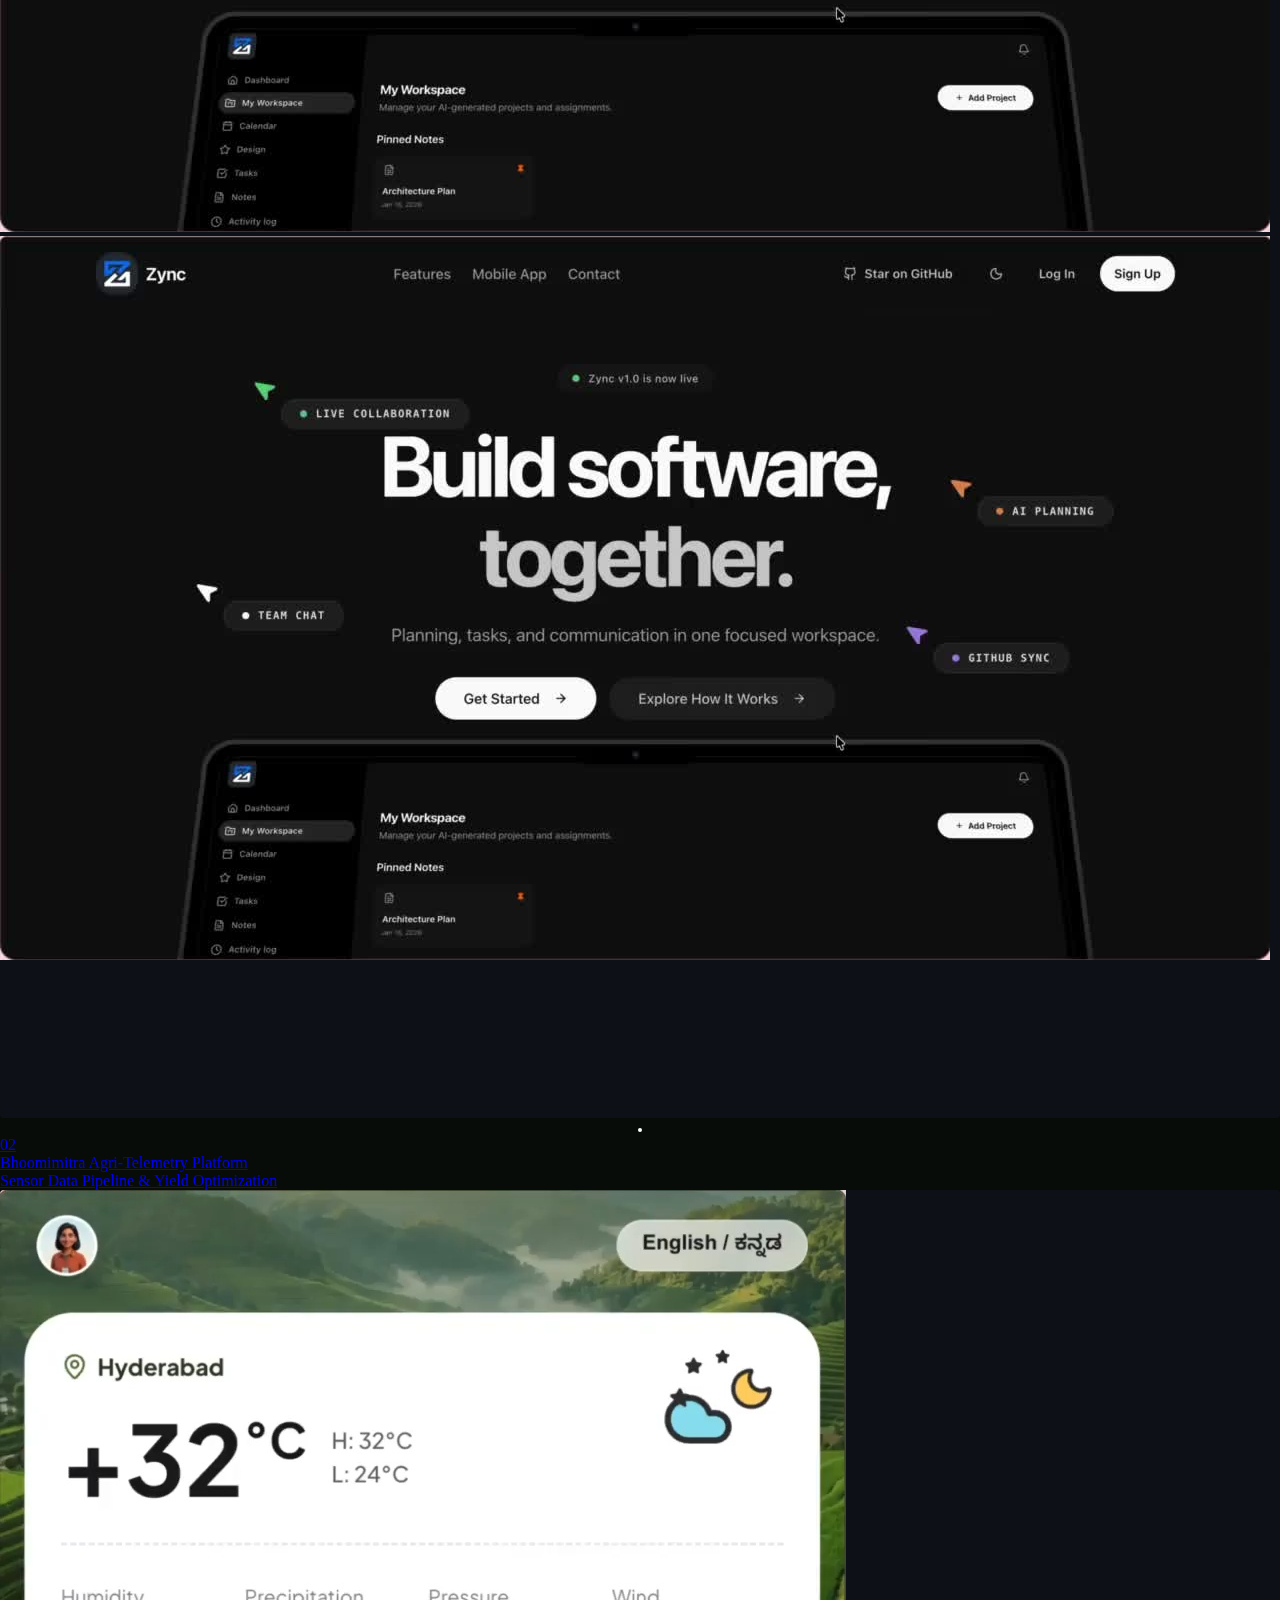
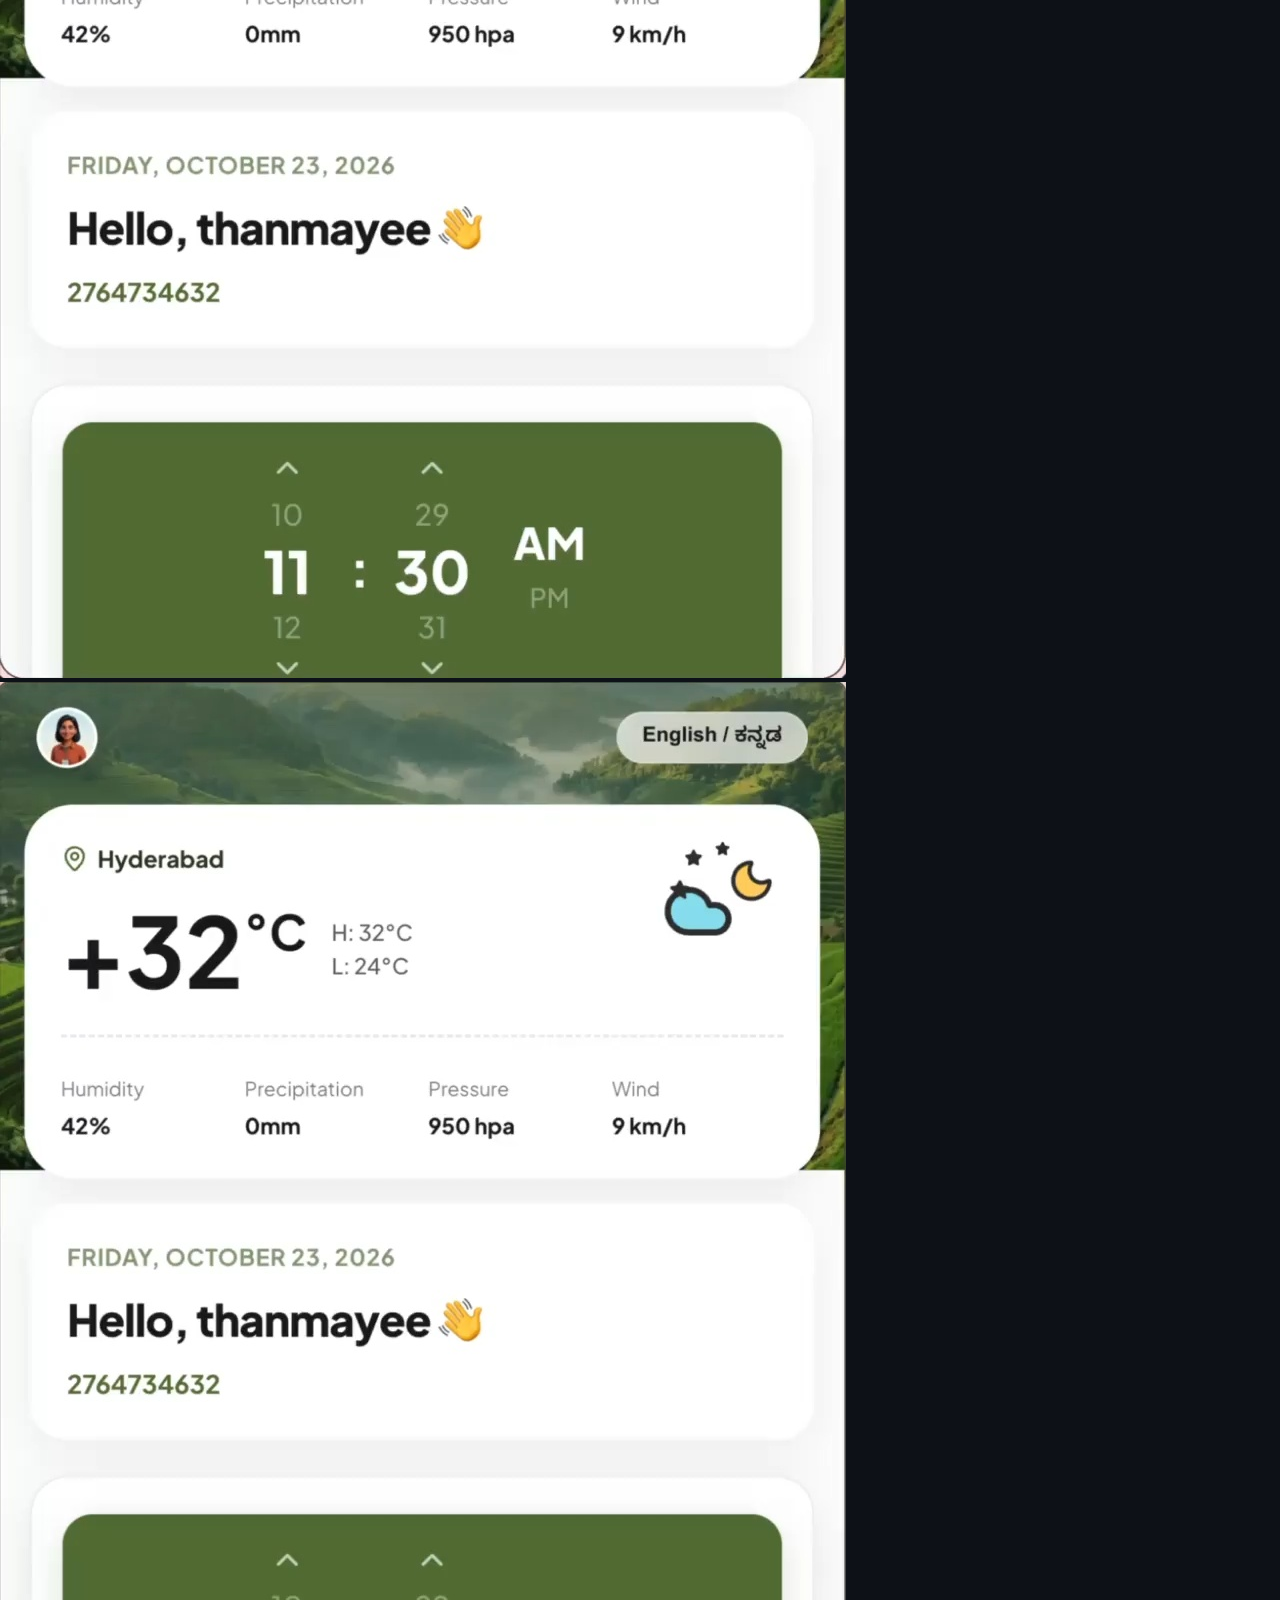
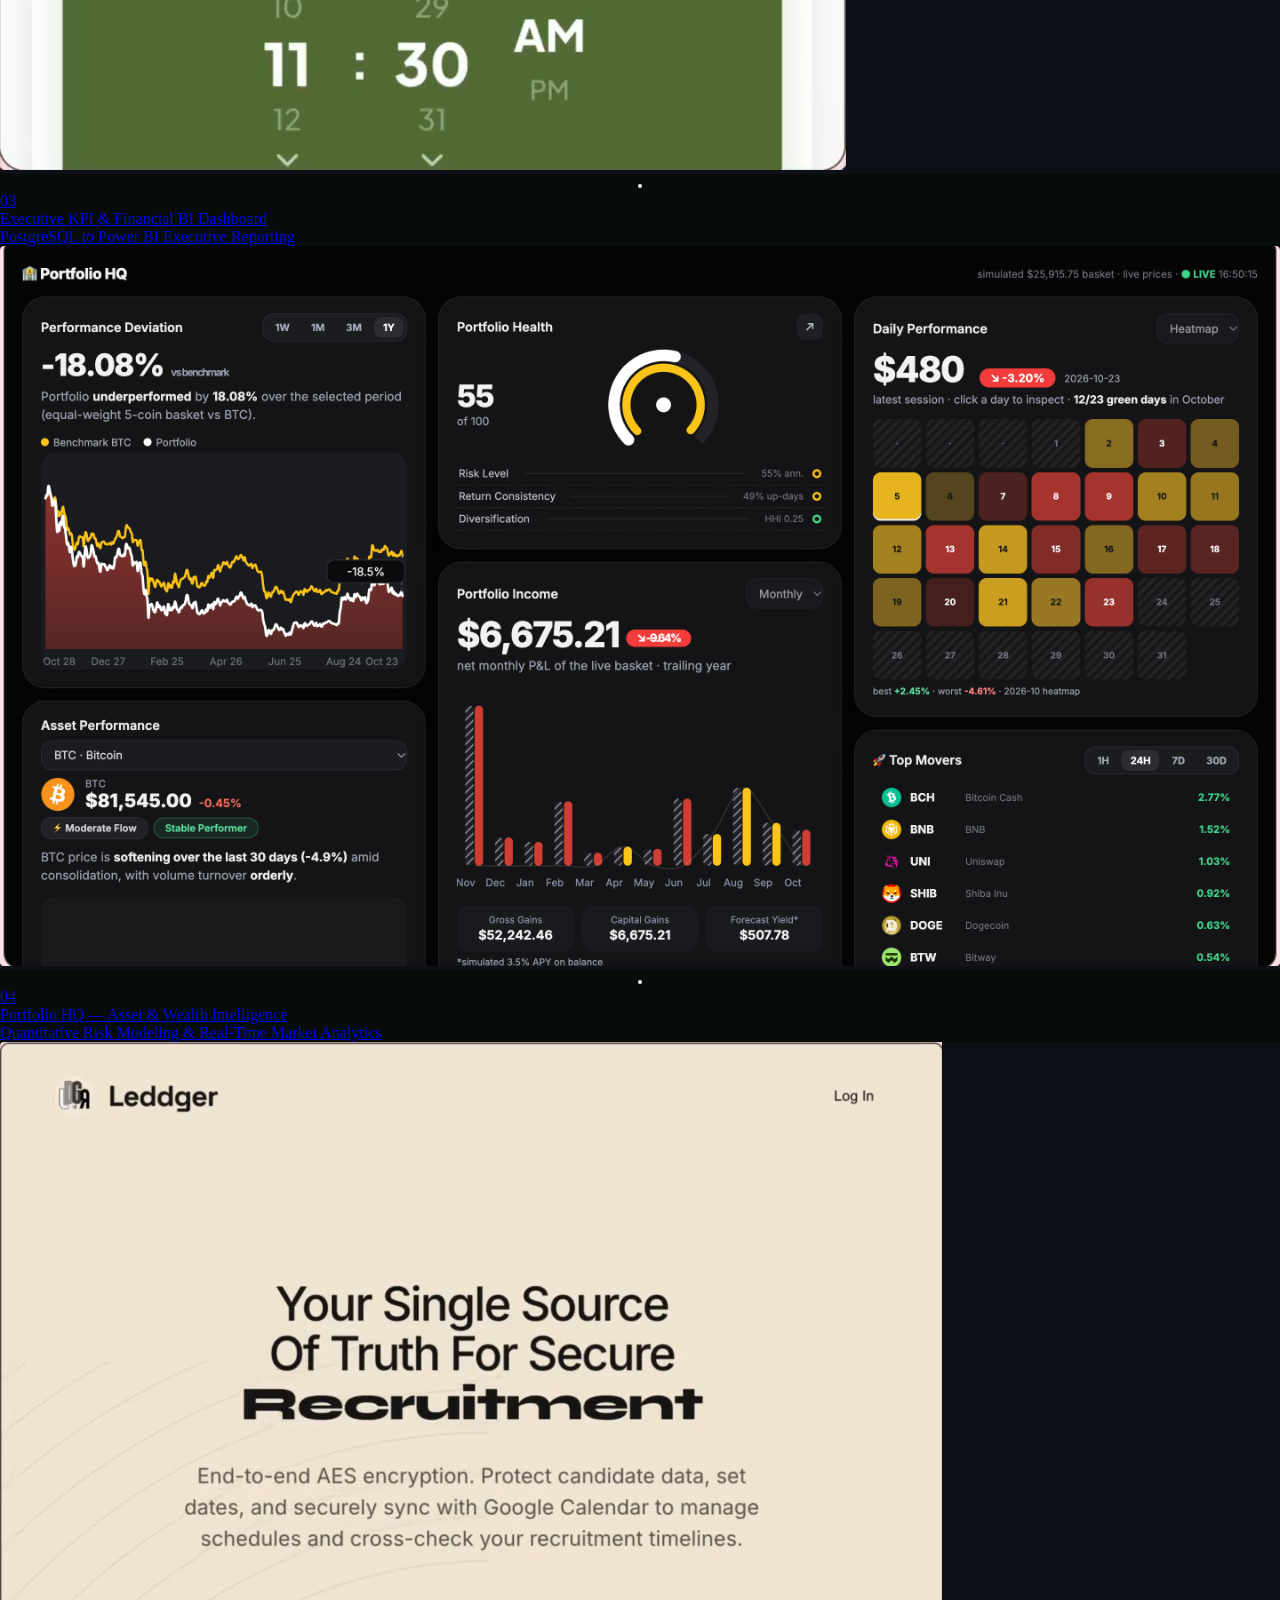
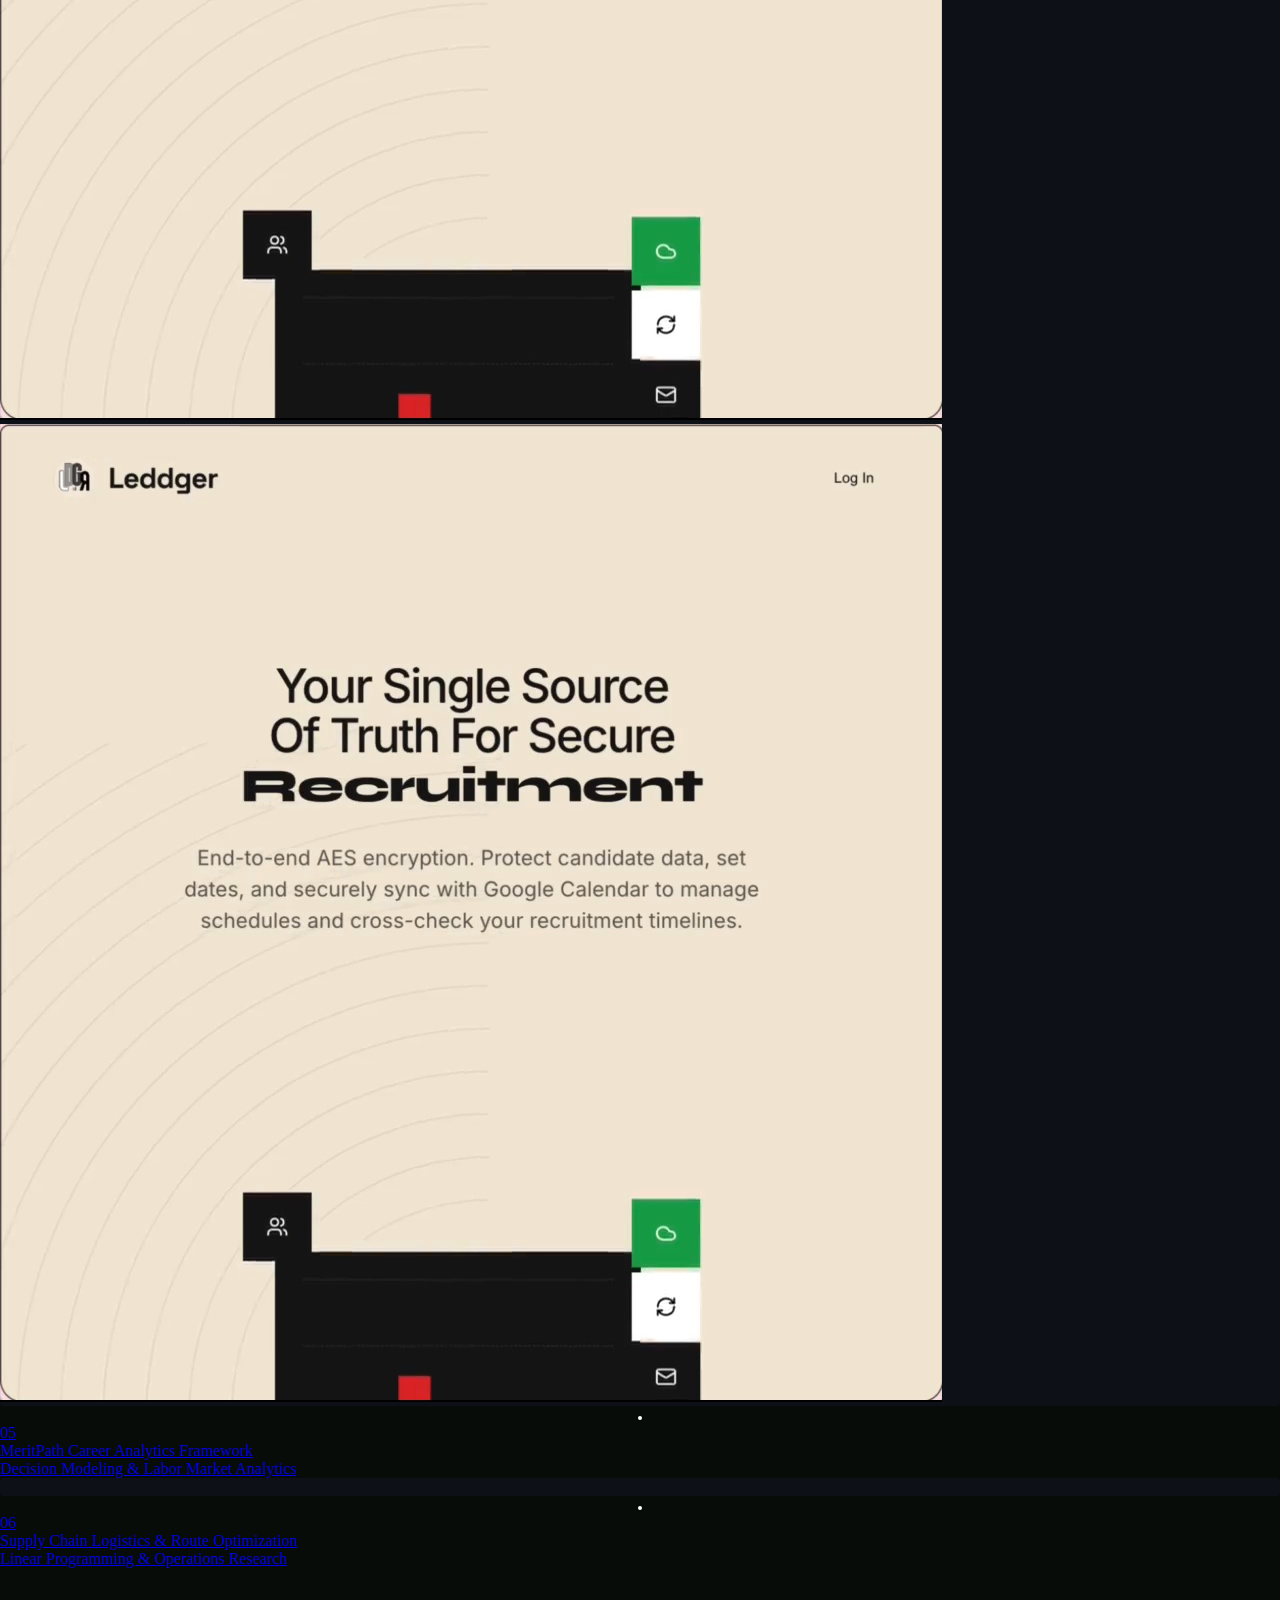
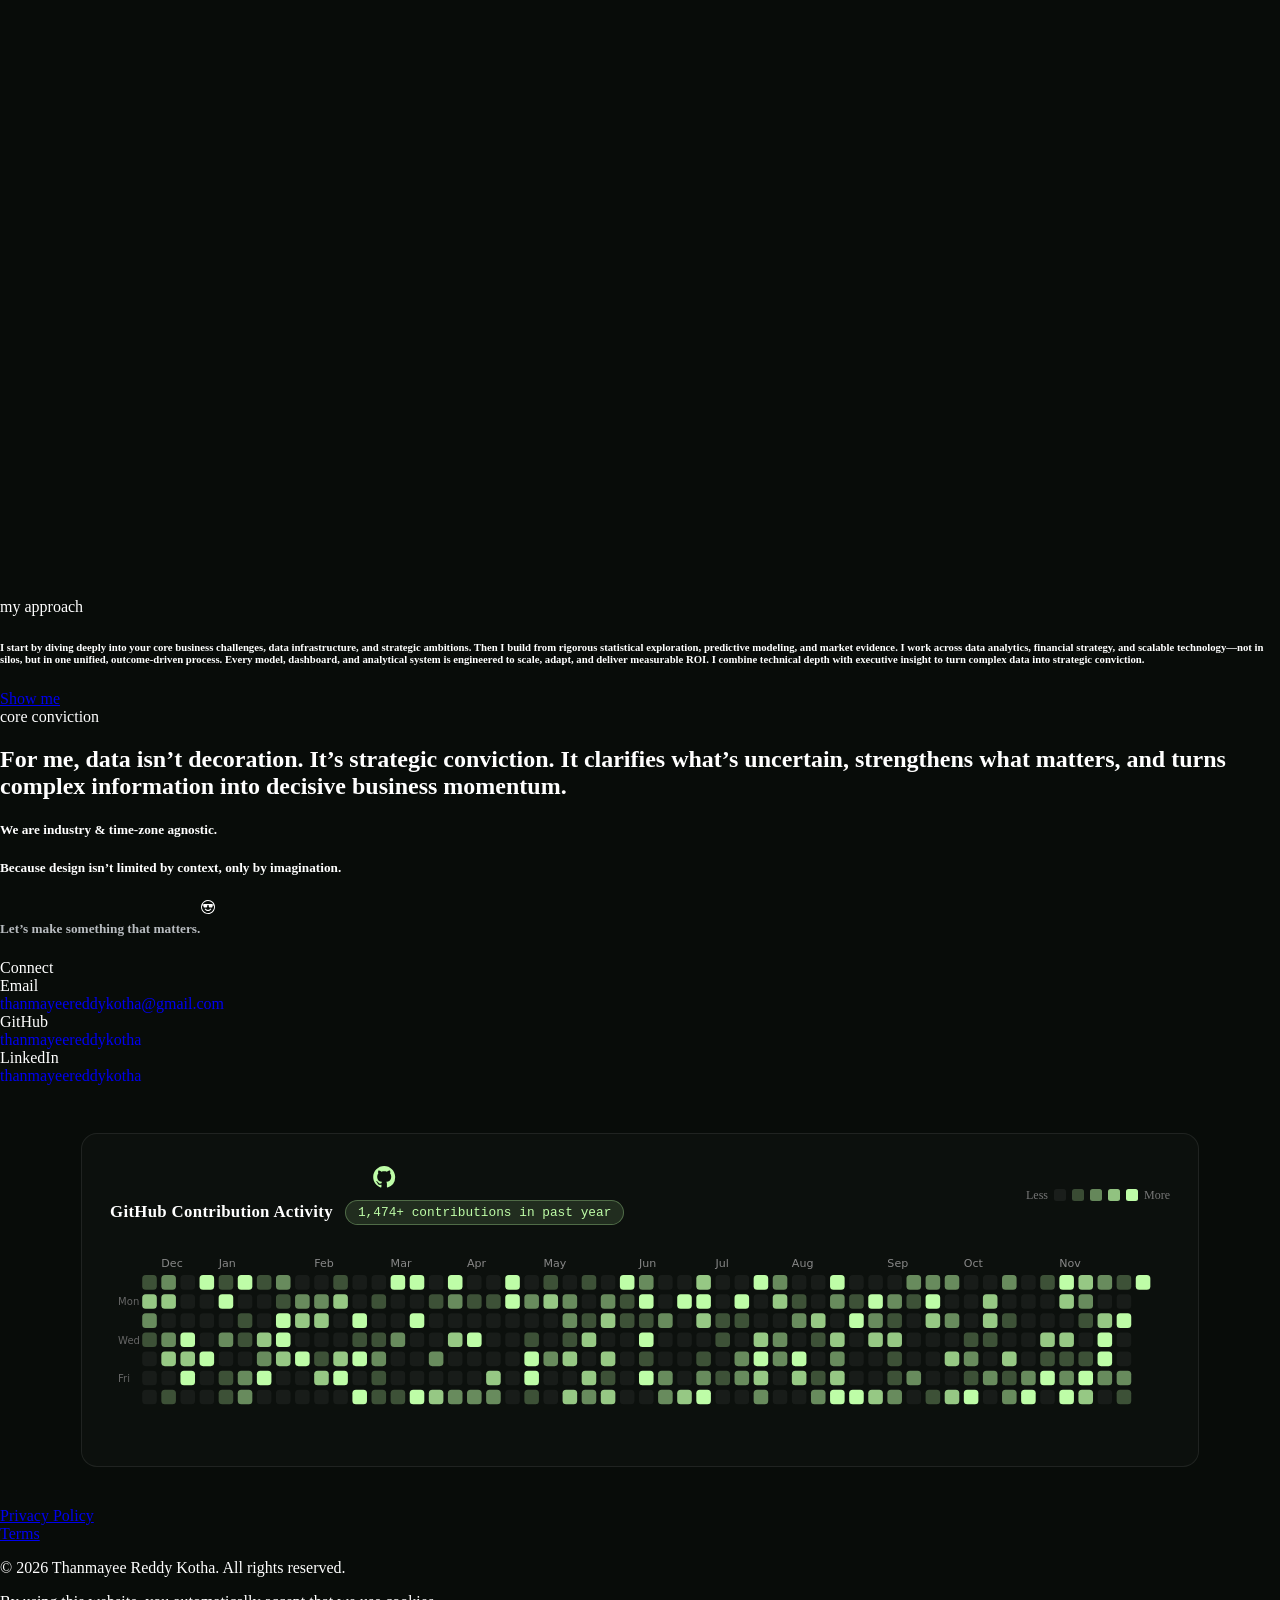
==== commit 29394ef8: "feat(analytics): add privacy-conscious page navigation telemetry hooks" ====
--- a/index.html
+++ b/index.html
@@ -1602,4 +1602,5 @@
     });
   });
 </script>
+<script src="/assets/js/telemetry.js"></script>
 </body></html>
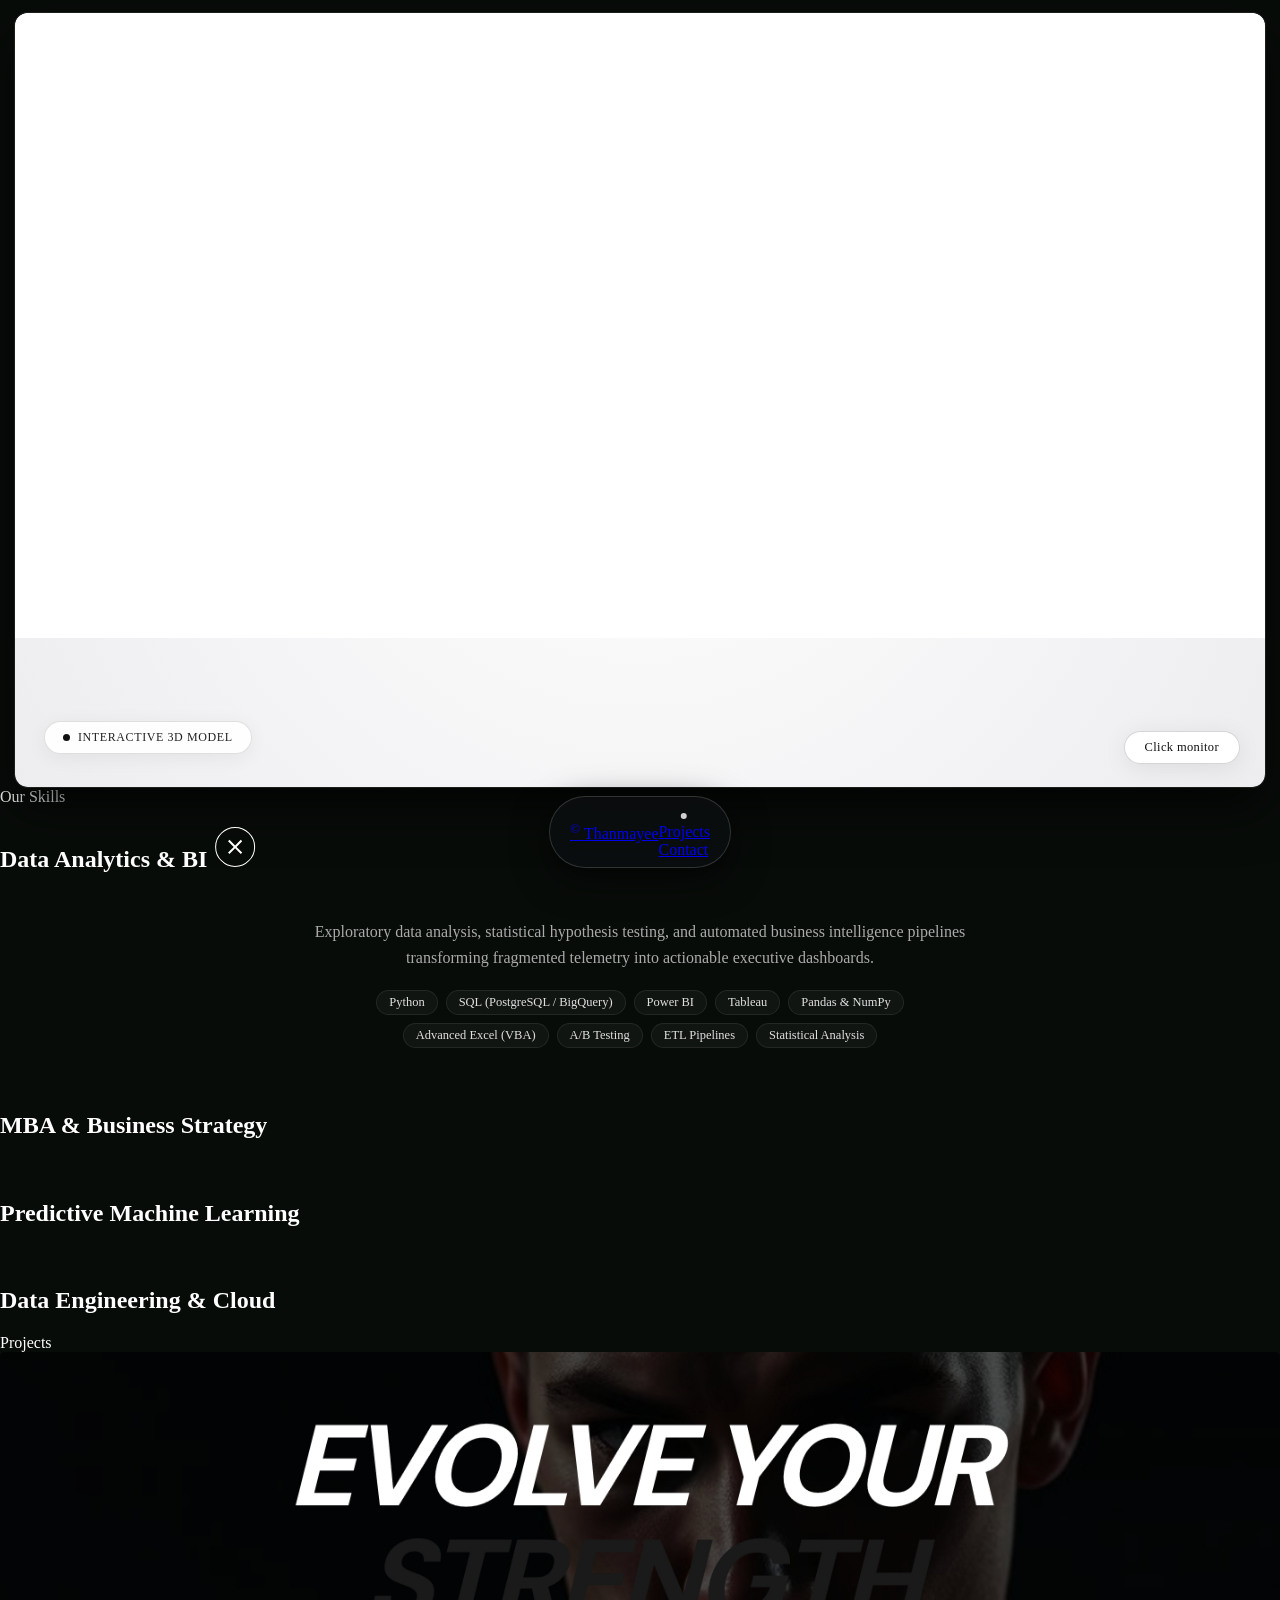
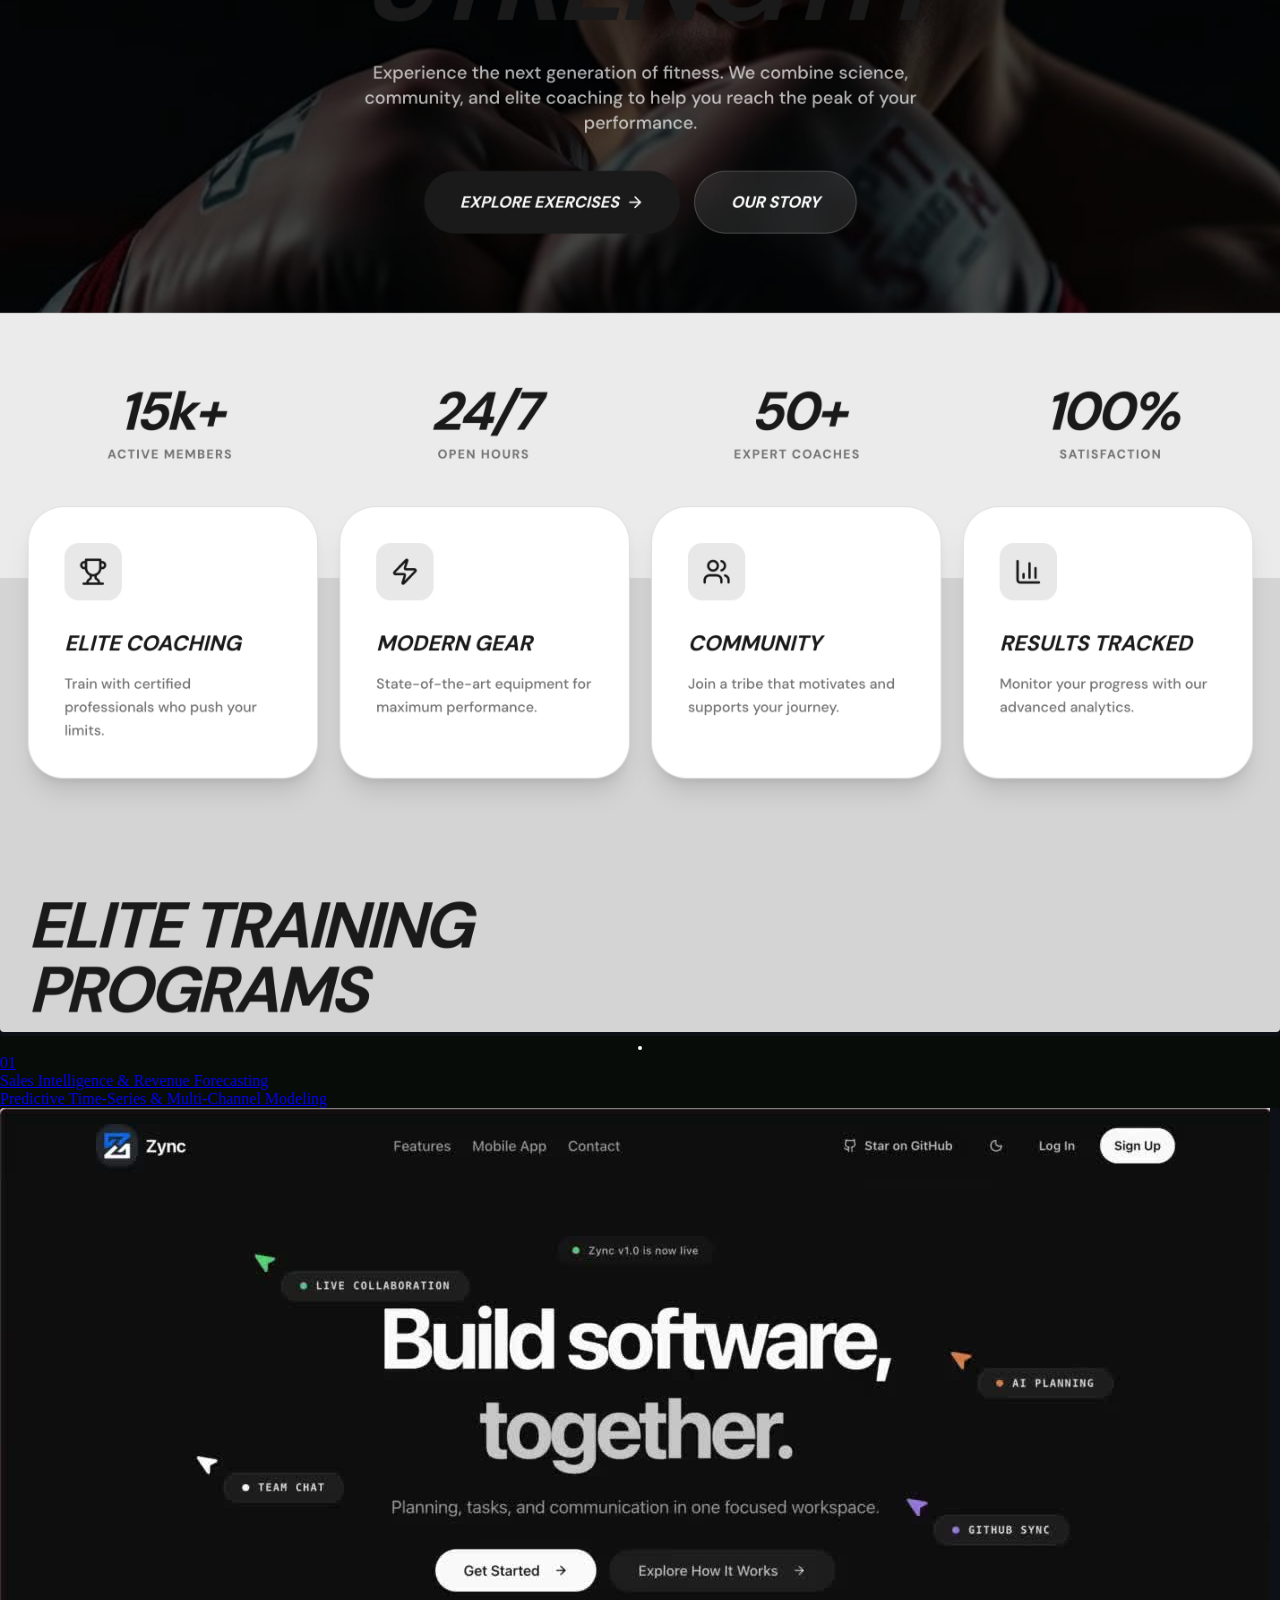
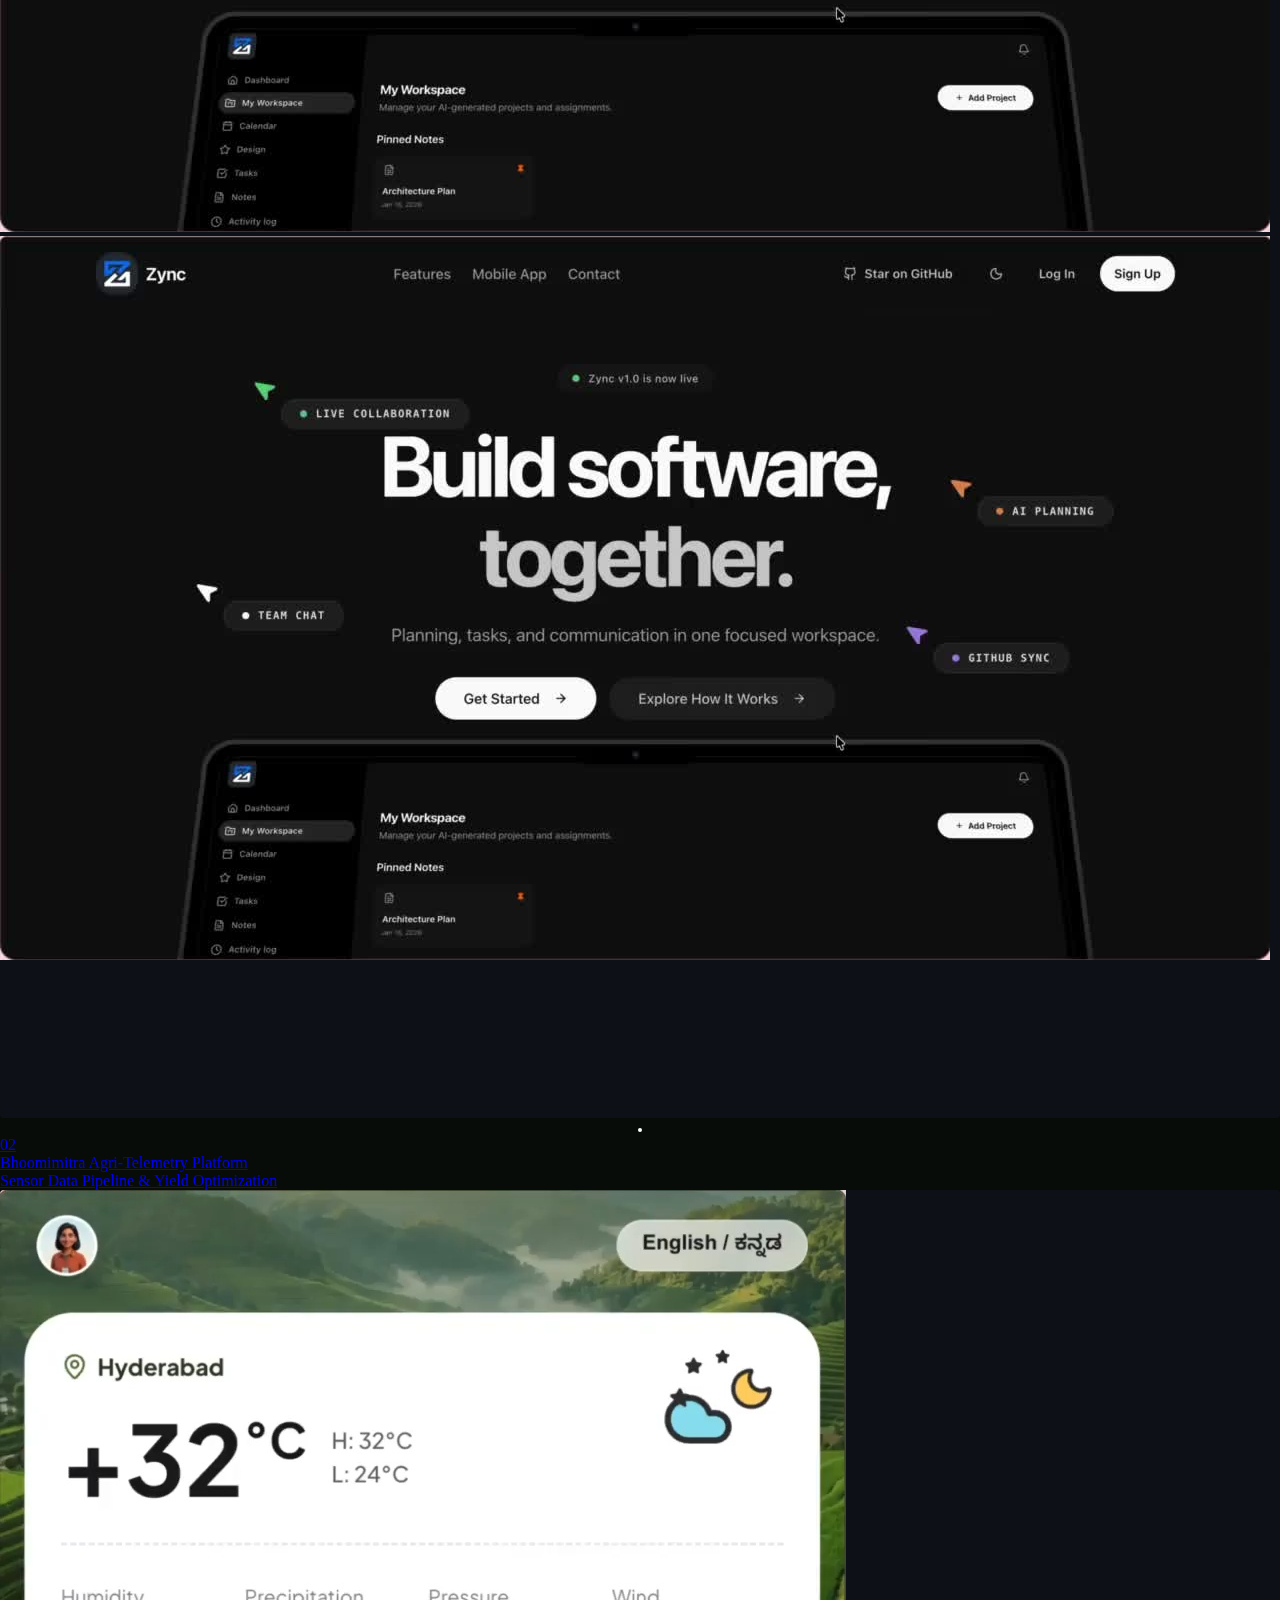
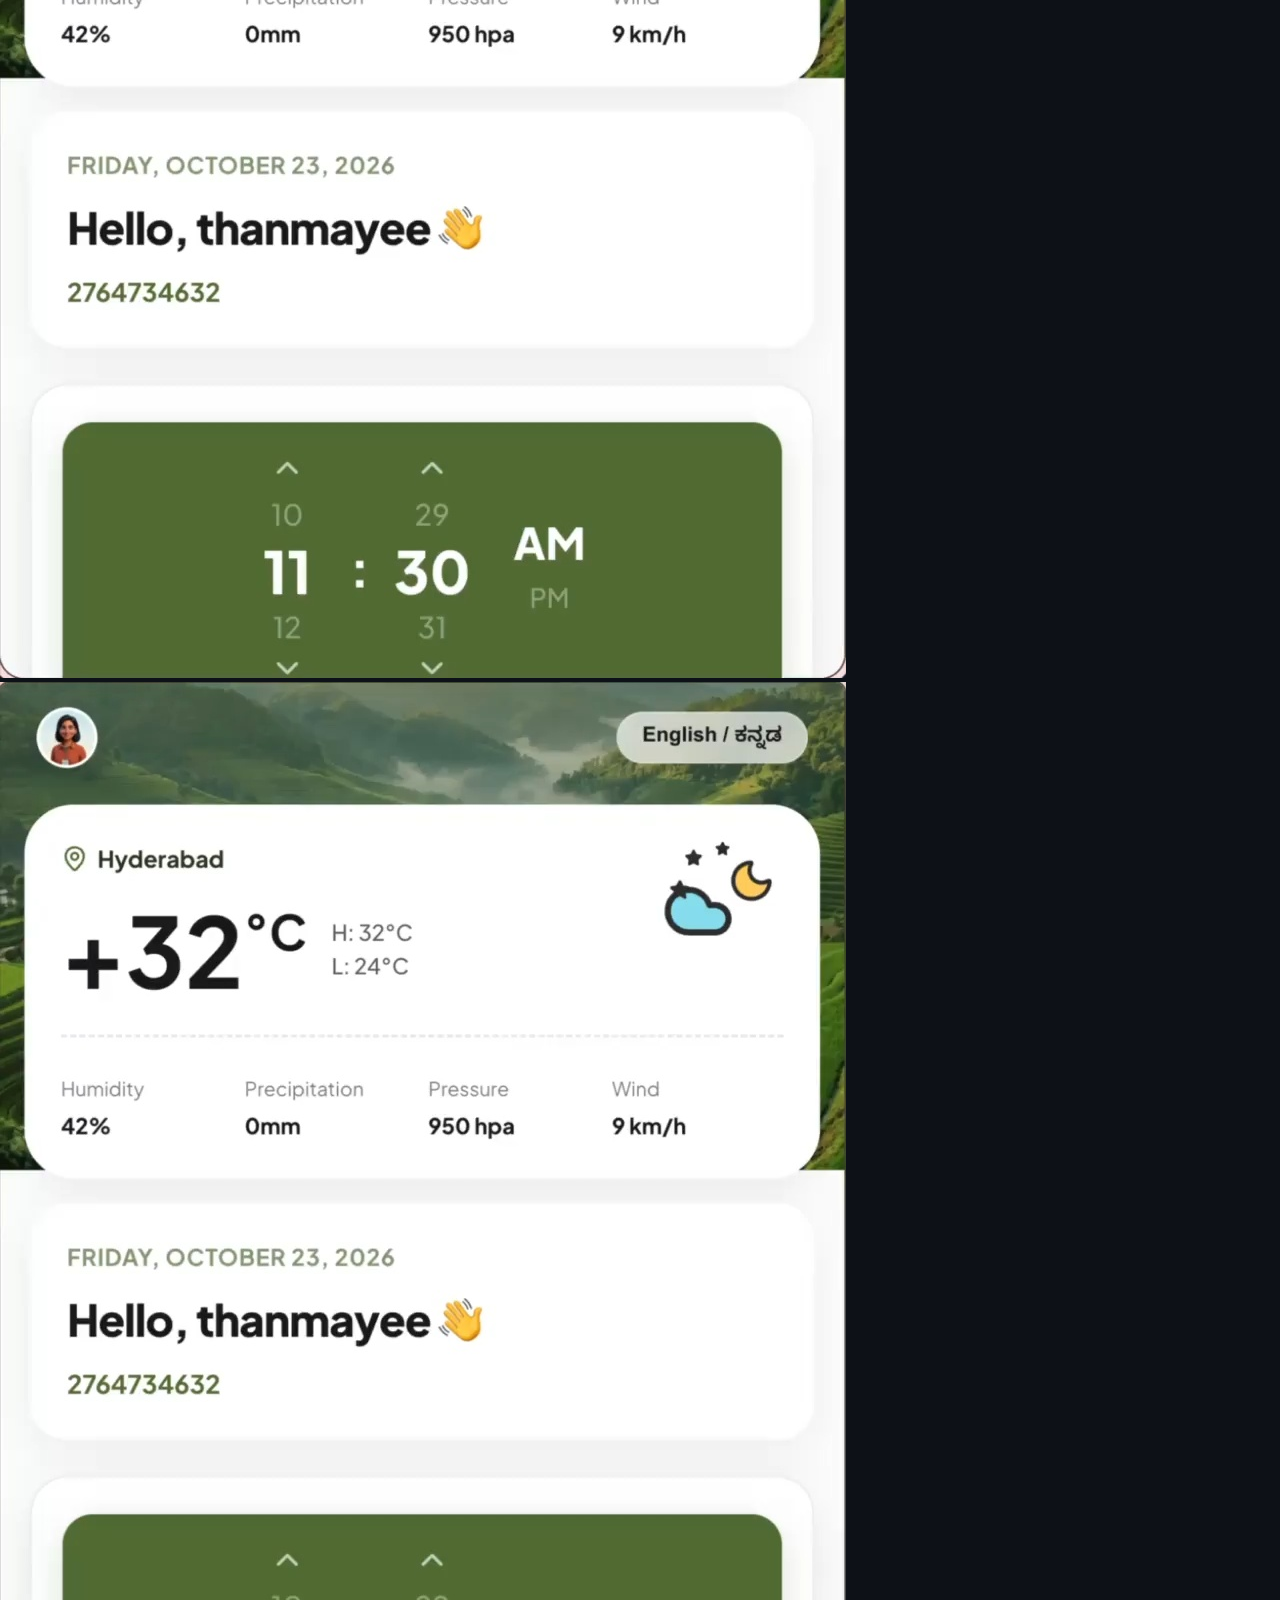
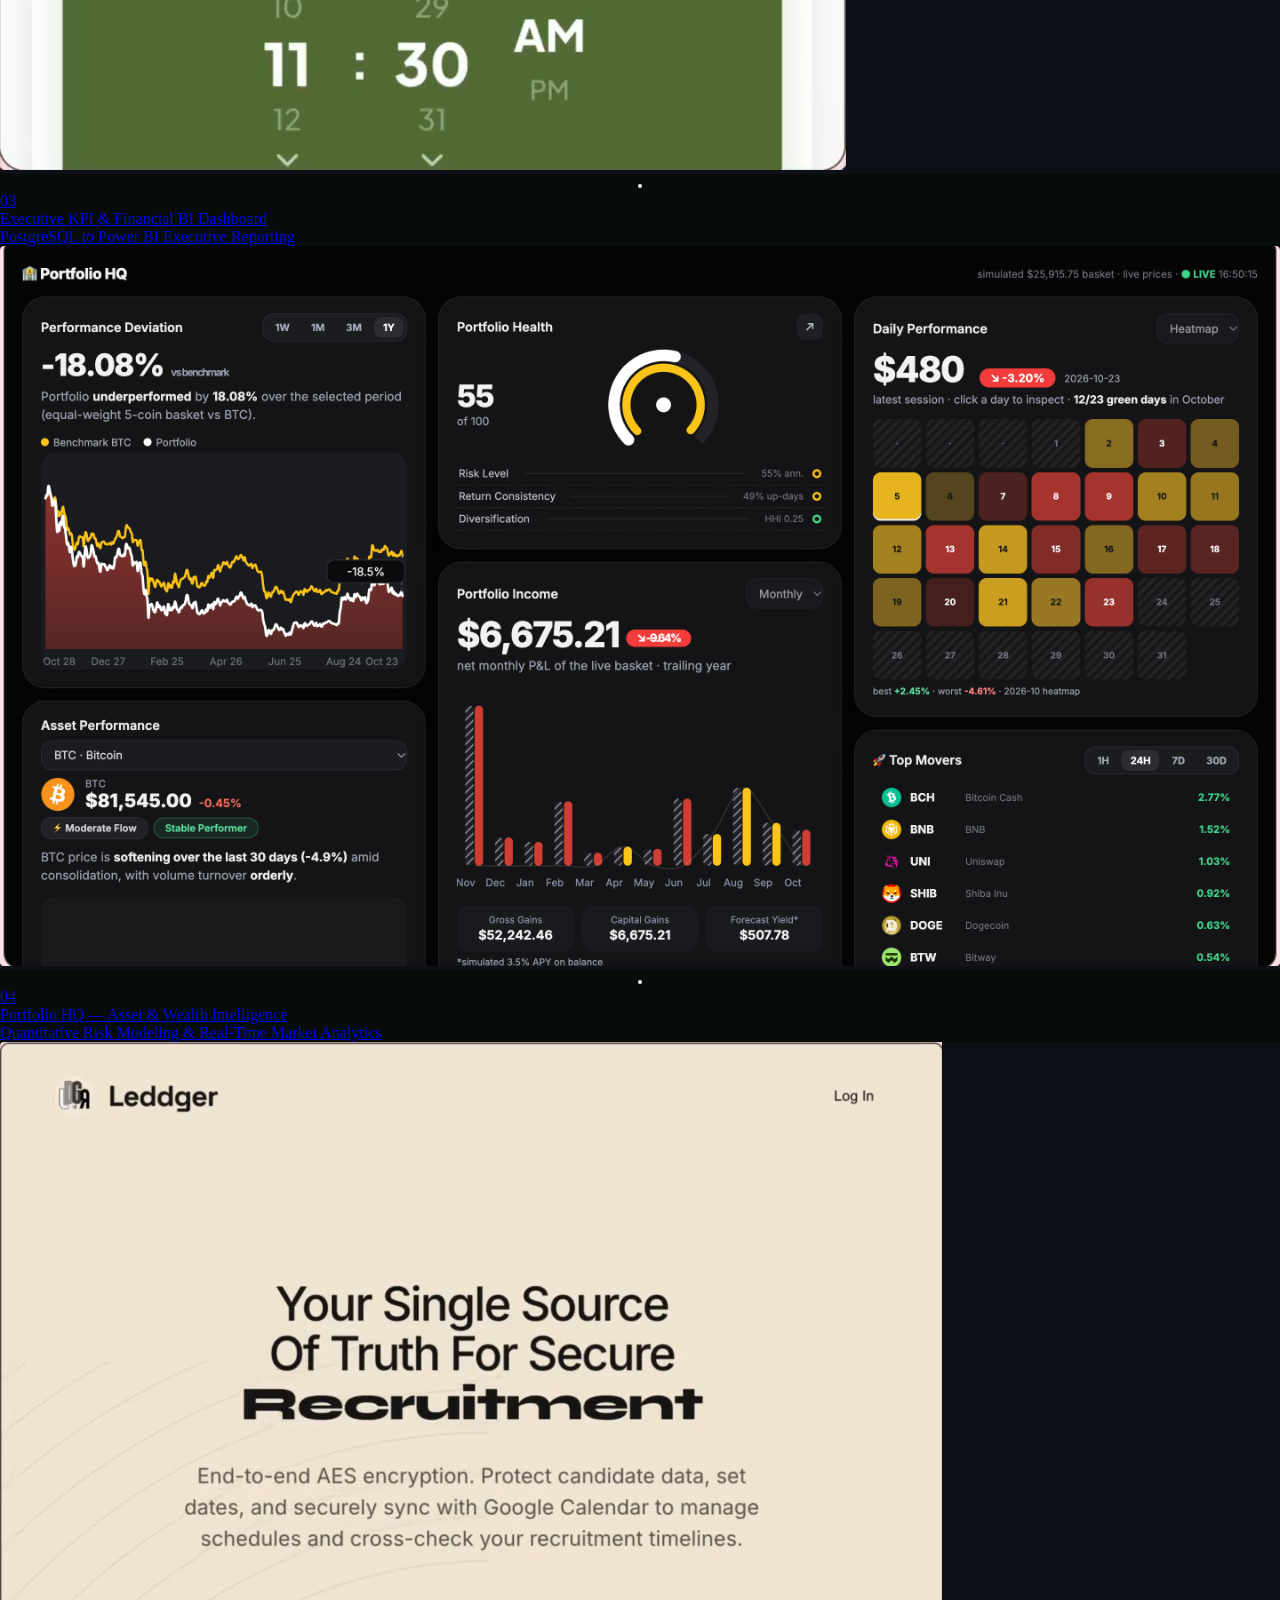
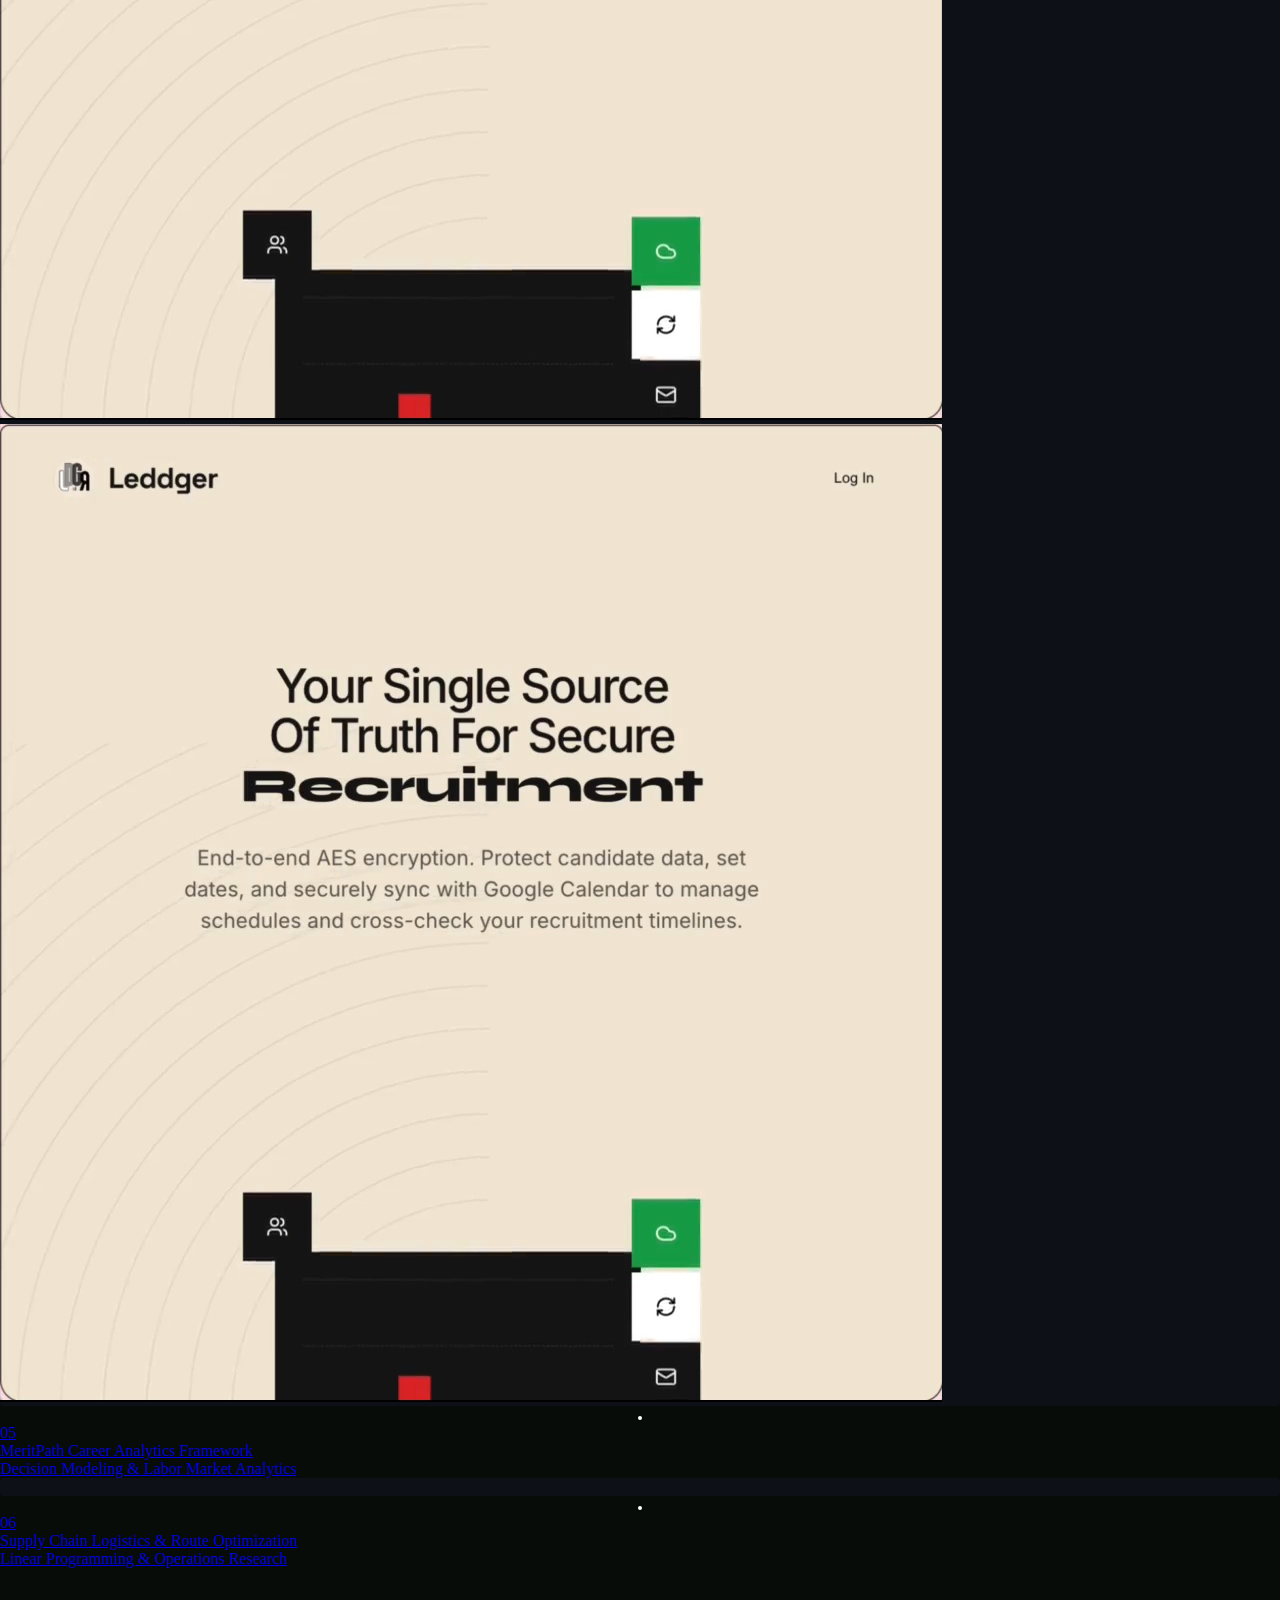
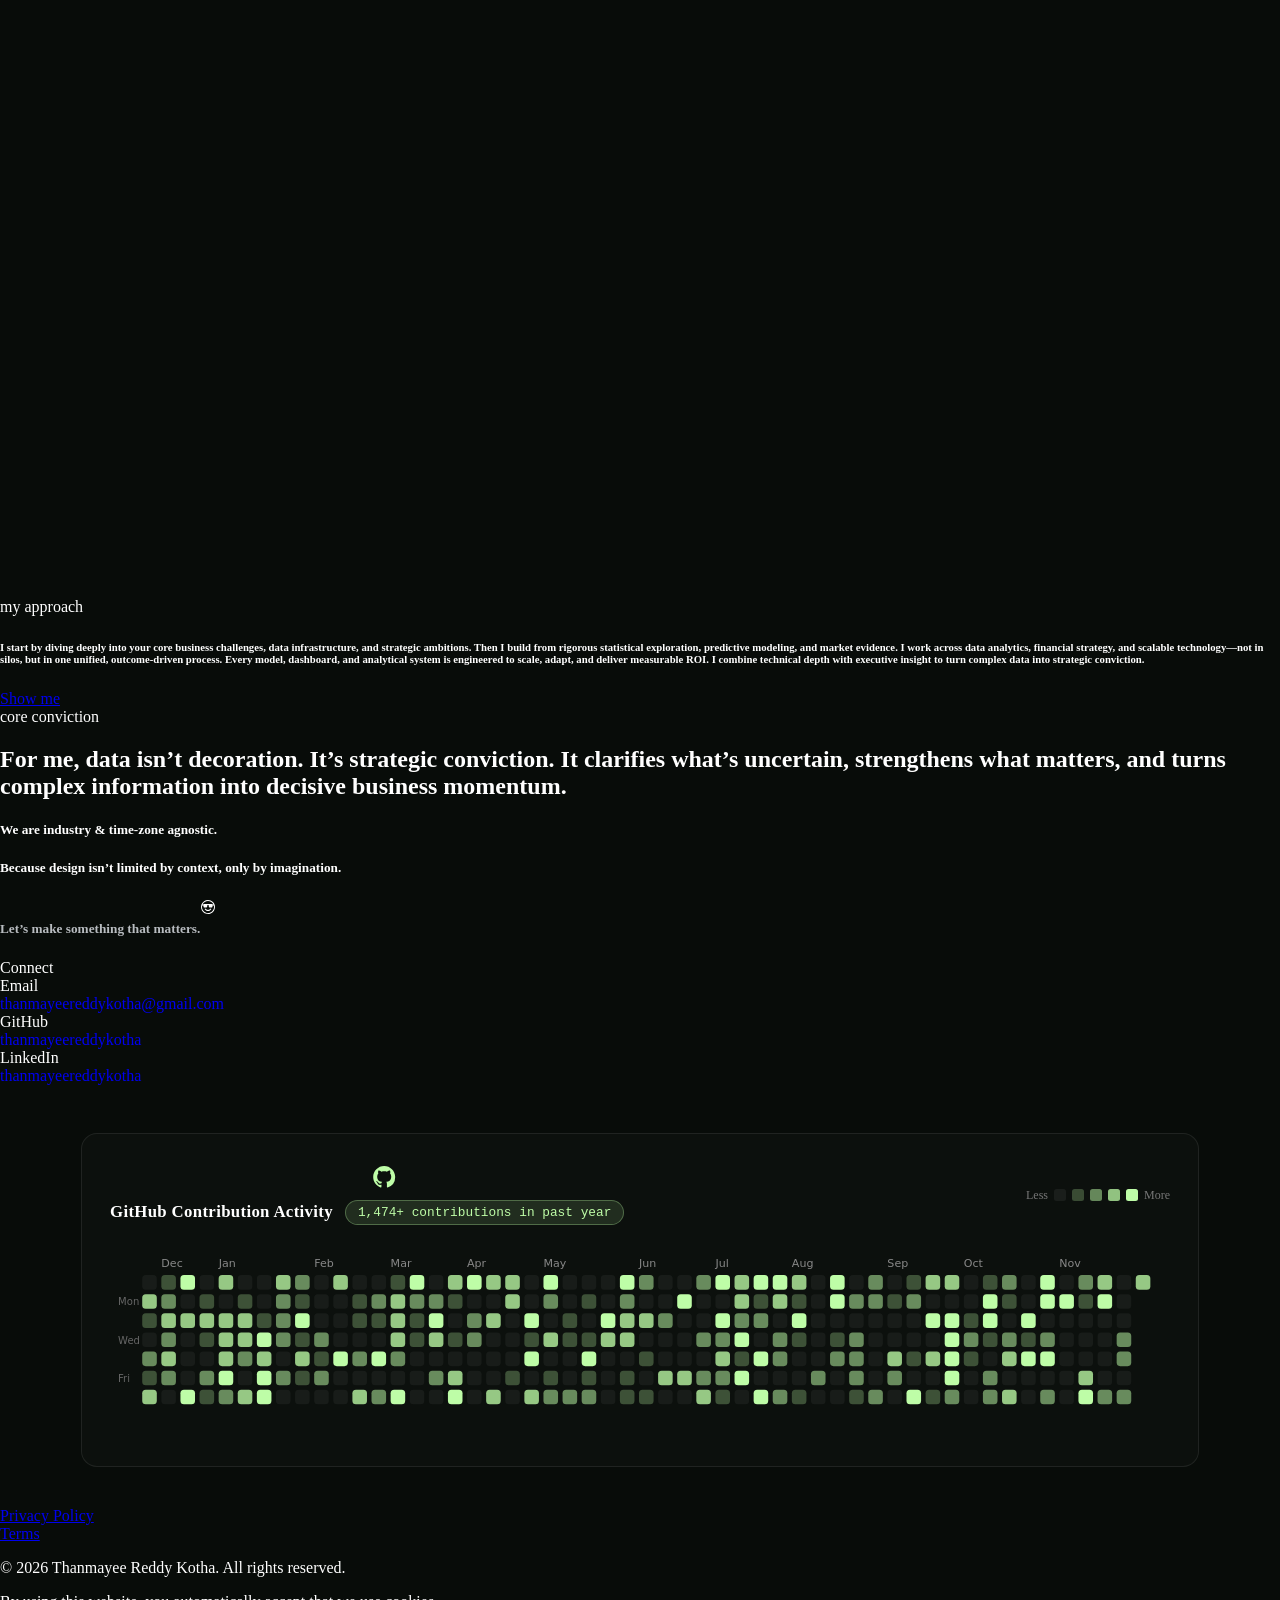
==== commit bb8deb6b: "perf(images): configure explicit decoding="async" and fetchpriority on project thumbnails" ====
--- a/index.html
+++ b/index.html
@@ -1471,13 +1471,13 @@
   </div>
   <div class="spacer-5"></div>
 </section>
-<section class="section_home-work"><div class="spacer-5"></div><div class="padding-global"><div class="container-large"><div class="text-size-small center-tablet" id="home-work-title">Projects</div><div class="spacer-5"></div></div><div class="container-large relative"><div class="home-work w-dyn-list"><div class="home-work_wrapper w-dyn-items" role="list"><div class="project-card w-dyn-item" data-aspect-ratio="square" data-coming-soon="" role="listitem"><a class="project-card-link w-inline-block" href="https://github.com/thanmayeereddykotha" target="_blank" aria-label="View Sales Intelligence and Revenue Forecasting project"><div class="project-image_wrapper"><img alt="Fit Access" class="full-width" loading="lazy" sizes="100vw" src="/assets/images/fit-access.jpg" onerror="this.src='https://i.postimg.cc/28W2x4Tc/fit-acess.jpg'" style="width: 100%; height: 100%; object-fit: cover; object-position: top center; border-radius: 4px;"/></div><div class="spacer-2"></div><div class="project-info_wrapper"><div class="work-order" data-wf--work-order--variant="homepage"><div class="work-order_svg w-embed"><svg fill="none" height="4" viewbox="0 0 4 4" width="4" xmlns="http://www.w3.org/2000/svg">
+<section class="section_home-work"><div class="spacer-5"></div><div class="padding-global"><div class="container-large"><div class="text-size-small center-tablet" id="home-work-title">Projects</div><div class="spacer-5"></div></div><div class="container-large relative"><div class="home-work w-dyn-list"><div class="home-work_wrapper w-dyn-items" role="list"><div class="project-card w-dyn-item" data-aspect-ratio="square" data-coming-soon="" role="listitem"><a class="project-card-link w-inline-block" href="https://github.com/thanmayeereddykotha" target="_blank" aria-label="View Sales Intelligence and Revenue Forecasting project"><div class="project-image_wrapper"><img alt="Fit Access" class="full-width" loading="lazy" decoding="async" sizes="100vw" src="/assets/images/fit-access.jpg" onerror="this.src='https://i.postimg.cc/28W2x4Tc/fit-acess.jpg'" style="width: 100%; height: 100%; object-fit: cover; object-position: top center; border-radius: 4px;"/></div><div class="spacer-2"></div><div class="project-info_wrapper"><div class="work-order" data-wf--work-order--variant="homepage"><div class="work-order_svg w-embed"><svg fill="none" height="4" viewbox="0 0 4 4" width="4" xmlns="http://www.w3.org/2000/svg">
 <circle cx="2" cy="2" fill="white" r="2"></circle>
 </svg></div><div class="work-order_text">01</div></div><div class="spacer-1"></div><div class="text-size-large typeface-abc-synt">Sales Intelligence &amp; Revenue Forecasting</div><div class="spacer-0-75"></div><div class="project-info_details text-size-small typeface-aeonik">Predictive Time-Series &amp; Multi-Channel Modeling</div></div></a></div><div class="project-card w-dyn-item" data-aspect-ratio="widescreen" data-coming-soon="" role="listitem"><a class="project-card-link w-inline-block" href="https://github.com/thanmayeereddykotha/bhoomimitra" target="_blank" aria-label="View Bhoomimitra Agri-Telemetry Platform on GitHub"><div class="project-image_wrapper"><img alt="" class="full-width w-condition-invisible" loading="lazy" sizes="100vw" src="/assets/images/bhoomimitra-preview.jpg"/><div class="project-video full-width"><img alt="Bhoomimitra Agri-Telemetry Platform Preview" class="project-video_poster" loading="lazy" sizes="100vw" src="/assets/images/bhoomimitra-preview.jpg"/><video class="full-width" loop="" muted="" playsinline="true" src="/assets/videos/bhoomimitra.mp4"></video></div></div><div class="spacer-2"></div><div class="project-info_wrapper"><div class="work-order" data-wf--work-order--variant="homepage"><div class="work-order_svg w-embed"><svg fill="none" height="4" viewbox="0 0 4 4" width="4" xmlns="http://www.w3.org/2000/svg">
 <circle cx="2" cy="2" fill="white" r="2"></circle>
 </svg></div><div class="work-order_text">02</div></div><div class="spacer-1"></div><div class="text-size-large typeface-abc-synt">Bhoomimitra Agri-Telemetry Platform</div><div class="spacer-0-75"></div><div class="project-info_details text-size-small typeface-aeonik">Sensor Data Pipeline &amp; Yield Optimization</div></div></a></div><div class="project-card w-dyn-item" data-aspect-ratio="square" data-coming-soon="" role="listitem"><a class="project-card-link w-inline-block" href="https://github.com/thanmayeereddykotha" target="_blank" aria-label="View Executive KPI and Financial BI Dashboard on GitHub"><div class="project-image_wrapper"><img alt="Executive KPI &amp; Financial BI Dashboard Preview" class="full-width w-condition-invisible" loading="lazy" sizes="100vw" src="/assets/images/project3-preview.jpg"/><div class="project-video full-width"><img alt="Executive KPI &amp; Financial BI Dashboard Preview" class="project-video_poster" loading="lazy" sizes="100vw" src="/assets/images/project3-preview.jpg"/><video class="full-width" loop="" muted="" playsinline="true" preload="auto" src="/assets/videos/project3.mp4"></video></div></div><div class="spacer-2"></div><div class="project-info_wrapper"><div class="work-order" data-wf--work-order--variant="homepage"><div class="work-order_svg w-embed"><svg fill="none" height="4" viewbox="0 0 4 4" width="4" xmlns="http://www.w3.org/2000/svg">
 <circle cx="2" cy="2" fill="white" r="2"></circle>
-</svg></div><div class="work-order_text">03</div></div><div class="spacer-1"></div><div class="text-size-large typeface-abc-synt">Executive KPI &amp; Financial BI Dashboard</div><div class="spacer-0-75"></div><div class="project-info_details text-size-small typeface-aeonik">PostgreSQL to Power BI Executive Reporting</div></div></a></div><div class="project-card w-dyn-item" data-aspect-ratio="widescreen" data-coming-soon="" role="listitem"><a class="project-card-link w-inline-block" href="https://github.com/thanmayeereddykotha" target="_blank" aria-label="View Portfolio HQ Asset and Wealth Intelligence on GitHub"><div class="project-image_wrapper"><img alt="Portfolio HQ — Asset &amp; Wealth Intelligence Dashboard" class="full-width" loading="lazy" sizes="100vw" src="/assets/images/project4-preview.png" onerror="this.src='https://i.postimg.cc/wBjh5kyF/Screenshot-2026-10-23-at-4-51-30-PM.png'" style="width: 100%; height: 100%; object-fit: cover; object-position: center; border-radius: 4px;"/></div><div class="spacer-2"></div><div class="project-info_wrapper"><div class="work-order" data-wf--work-order--variant="homepage"><div class="work-order_svg w-embed"><svg fill="none" height="4" viewbox="0 0 4 4" width="4" xmlns="http://www.w3.org/2000/svg">
+</svg></div><div class="work-order_text">03</div></div><div class="spacer-1"></div><div class="text-size-large typeface-abc-synt">Executive KPI &amp; Financial BI Dashboard</div><div class="spacer-0-75"></div><div class="project-info_details text-size-small typeface-aeonik">PostgreSQL to Power BI Executive Reporting</div></div></a></div><div class="project-card w-dyn-item" data-aspect-ratio="widescreen" data-coming-soon="" role="listitem"><a class="project-card-link w-inline-block" href="https://github.com/thanmayeereddykotha" target="_blank" aria-label="View Portfolio HQ Asset and Wealth Intelligence on GitHub"><div class="project-image_wrapper"><img alt="Portfolio HQ — Asset &amp; Wealth Intelligence Dashboard" class="full-width" loading="lazy" decoding="async" sizes="100vw" src="/assets/images/project4-preview.png" onerror="this.src='https://i.postimg.cc/wBjh5kyF/Screenshot-2026-10-23-at-4-51-30-PM.png'" style="width: 100%; height: 100%; object-fit: cover; object-position: center; border-radius: 4px;"/></div><div class="spacer-2"></div><div class="project-info_wrapper"><div class="work-order" data-wf--work-order--variant="homepage"><div class="work-order_svg w-embed"><svg fill="none" height="4" viewbox="0 0 4 4" width="4" xmlns="http://www.w3.org/2000/svg">
 <circle cx="2" cy="2" fill="white" r="2"></circle>
 </svg></div><div class="work-order_text">04</div></div><div class="spacer-1"></div><div class="text-size-large typeface-abc-synt">Portfolio HQ — Asset &amp; Wealth Intelligence</div><div class="spacer-0-75"></div><div class="project-info_details text-size-small typeface-aeonik">Quantitative Risk Modeling &amp; Real-Time Market Analytics</div></div></a></div><div class="project-card w-dyn-item" data-aspect-ratio="square" data-coming-soon="" role="listitem"><a class="project-card-link w-inline-block" href="https://github.com/thanmayeereddykotha/MeritPath" target="_blank" aria-label="View MeritPath Career Analytics Framework on GitHub"><div class="project-image_wrapper"><img alt="MeritPath Career Analytics Framework Preview" class="full-width w-condition-invisible" loading="lazy" sizes="100vw" src="/assets/images/meritpath-preview.jpg"/><div class="project-video full-width"><img alt="MeritPath Career Analytics Framework Preview" class="project-video_poster" loading="lazy" sizes="100vw" src="/assets/images/meritpath-preview.jpg"/><video class="full-width" loop="" muted="" playsinline="true" preload="auto" src="/assets/videos/meritpath.mp4"></video></div></div><div class="spacer-2"></div><div class="project-info_wrapper"><div class="work-order" data-wf--work-order--variant="homepage"><div class="work-order_svg w-embed"><svg fill="none" height="4" viewbox="0 0 4 4" width="4" xmlns="http://www.w3.org/2000/svg">
 <circle cx="2" cy="2" fill="white" r="2"></circle>
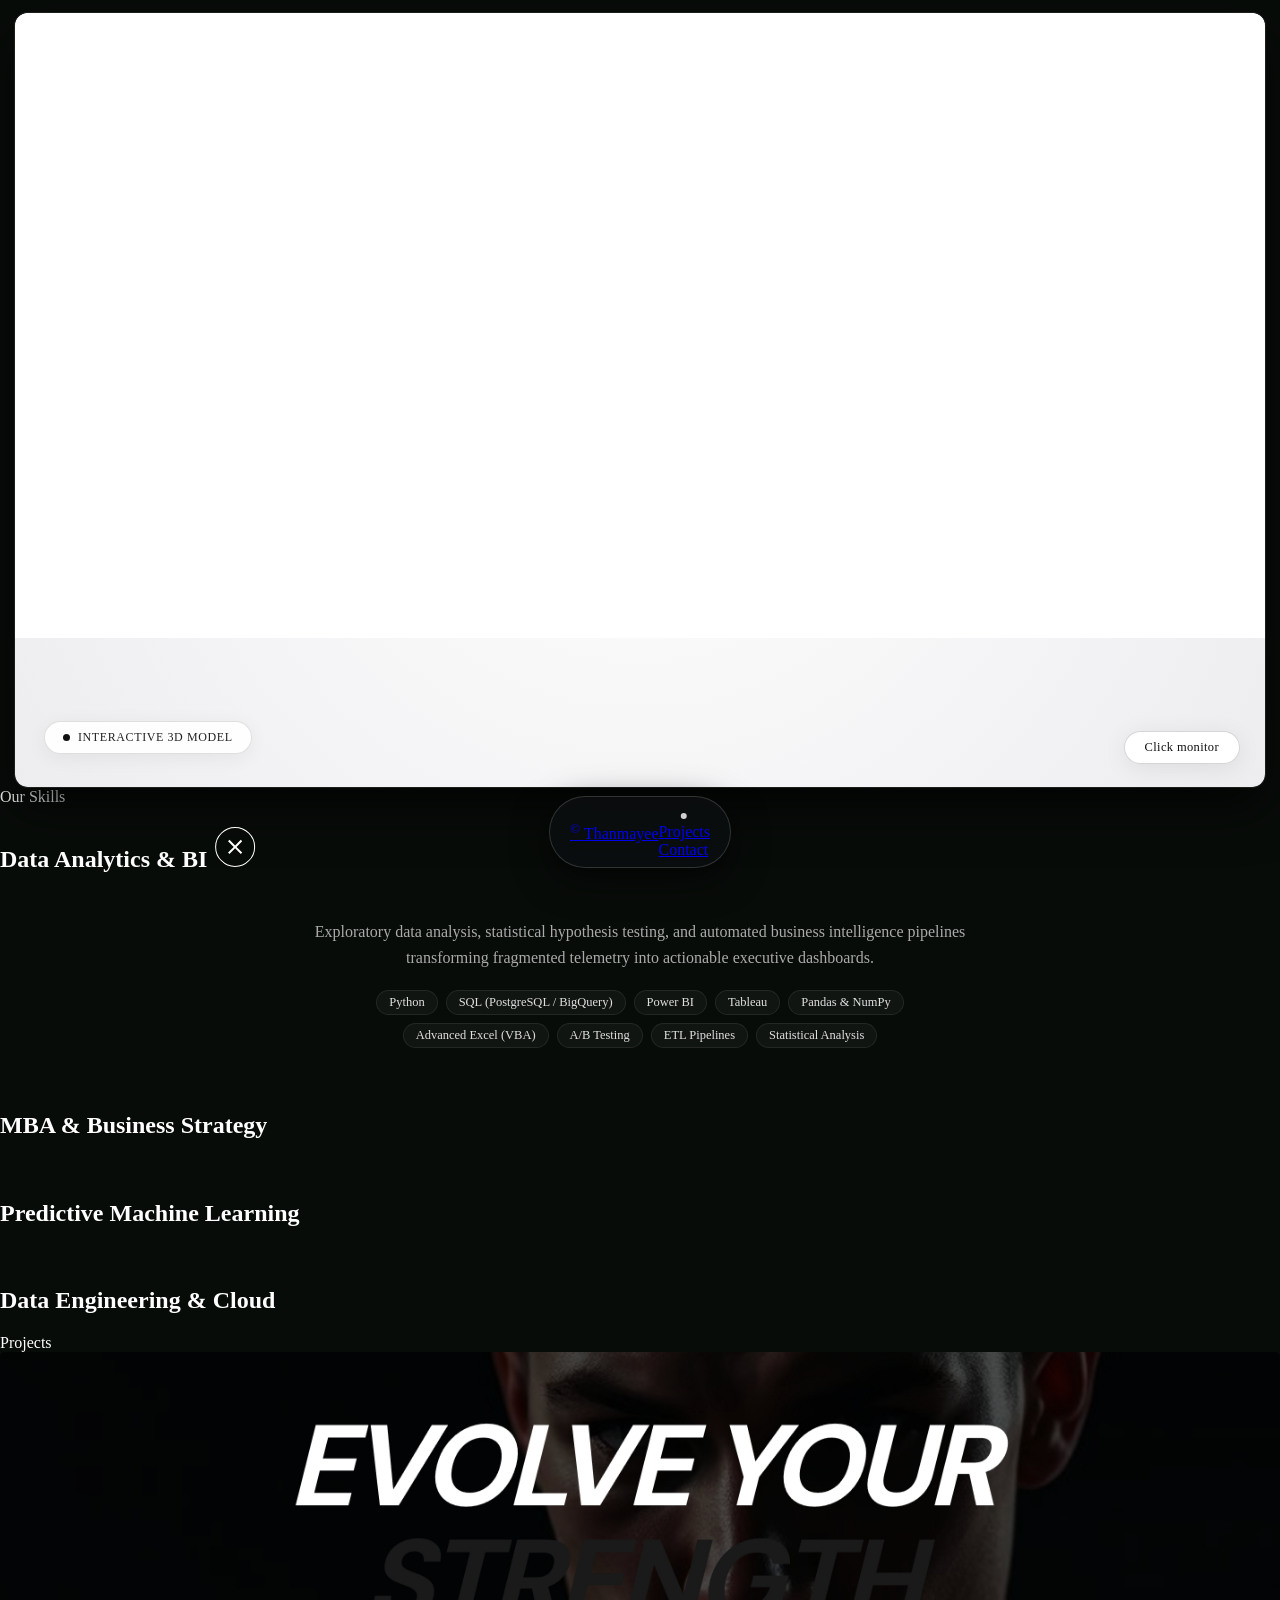
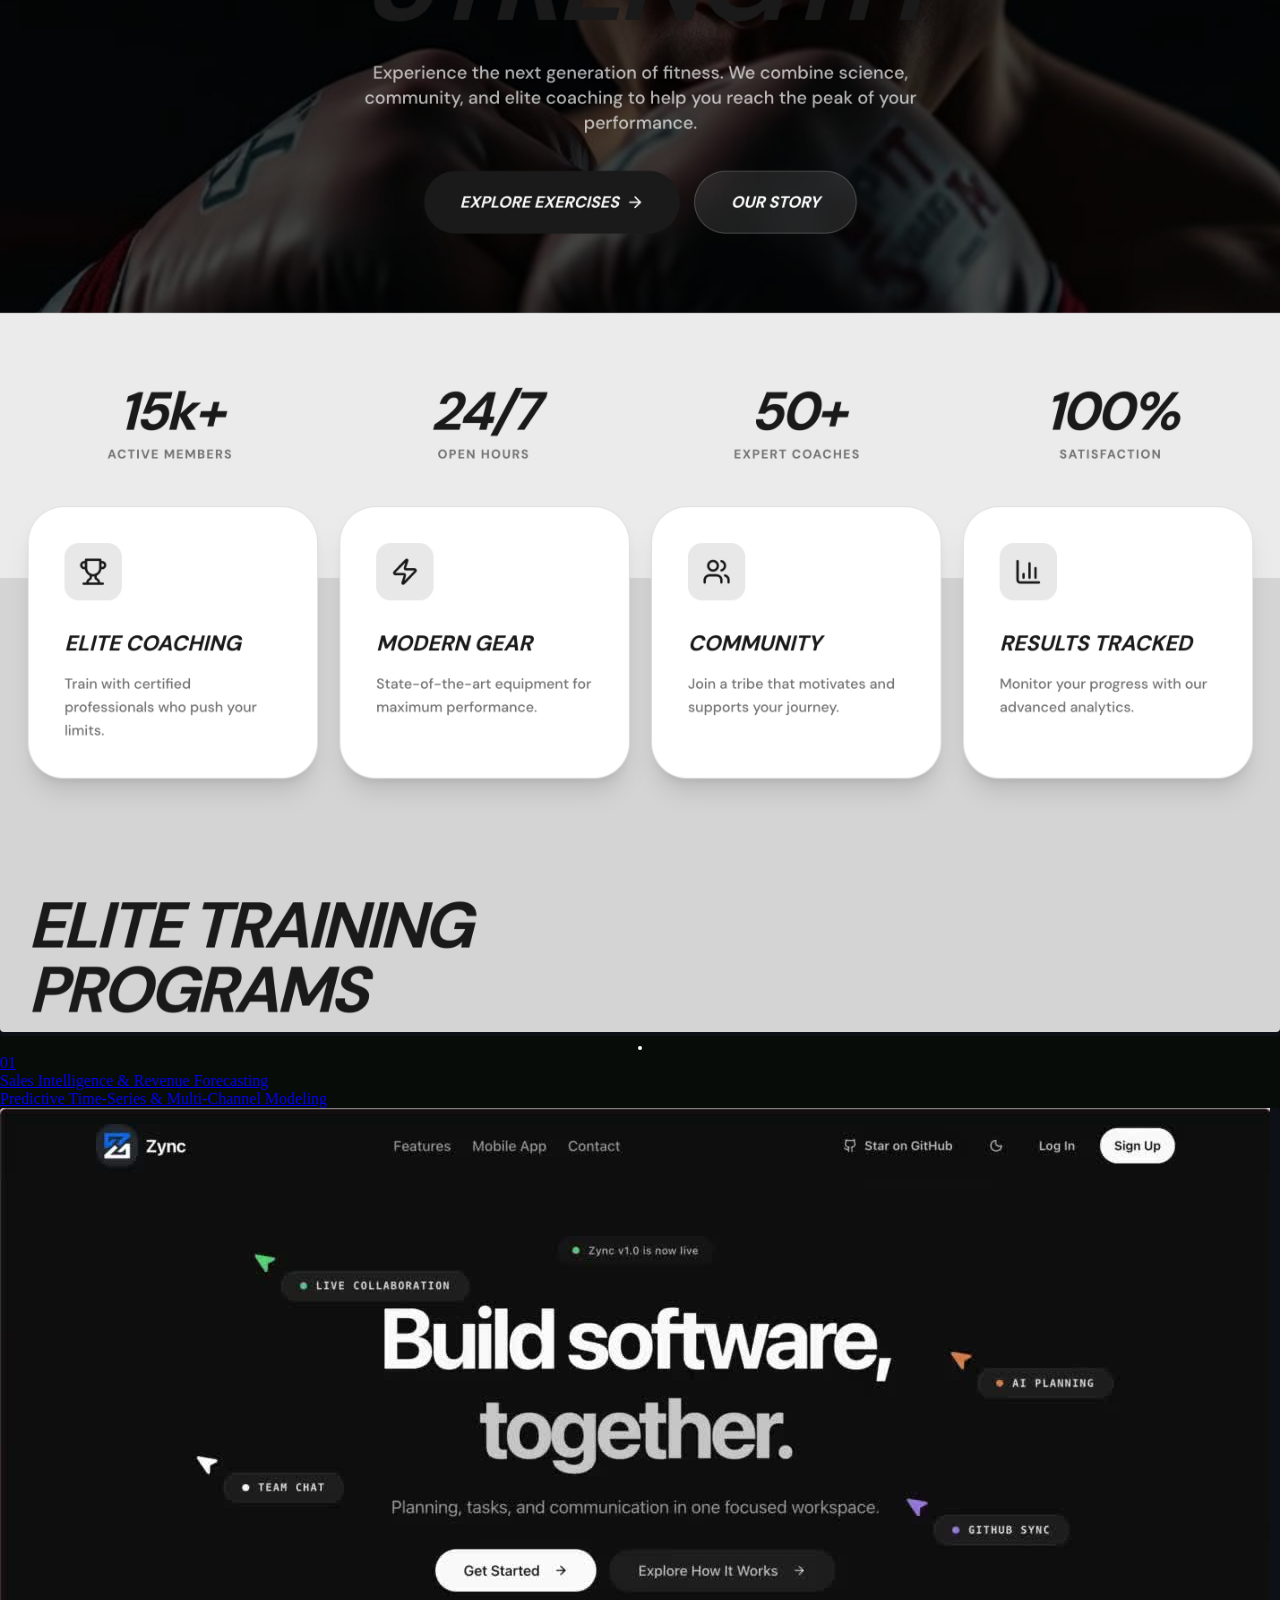
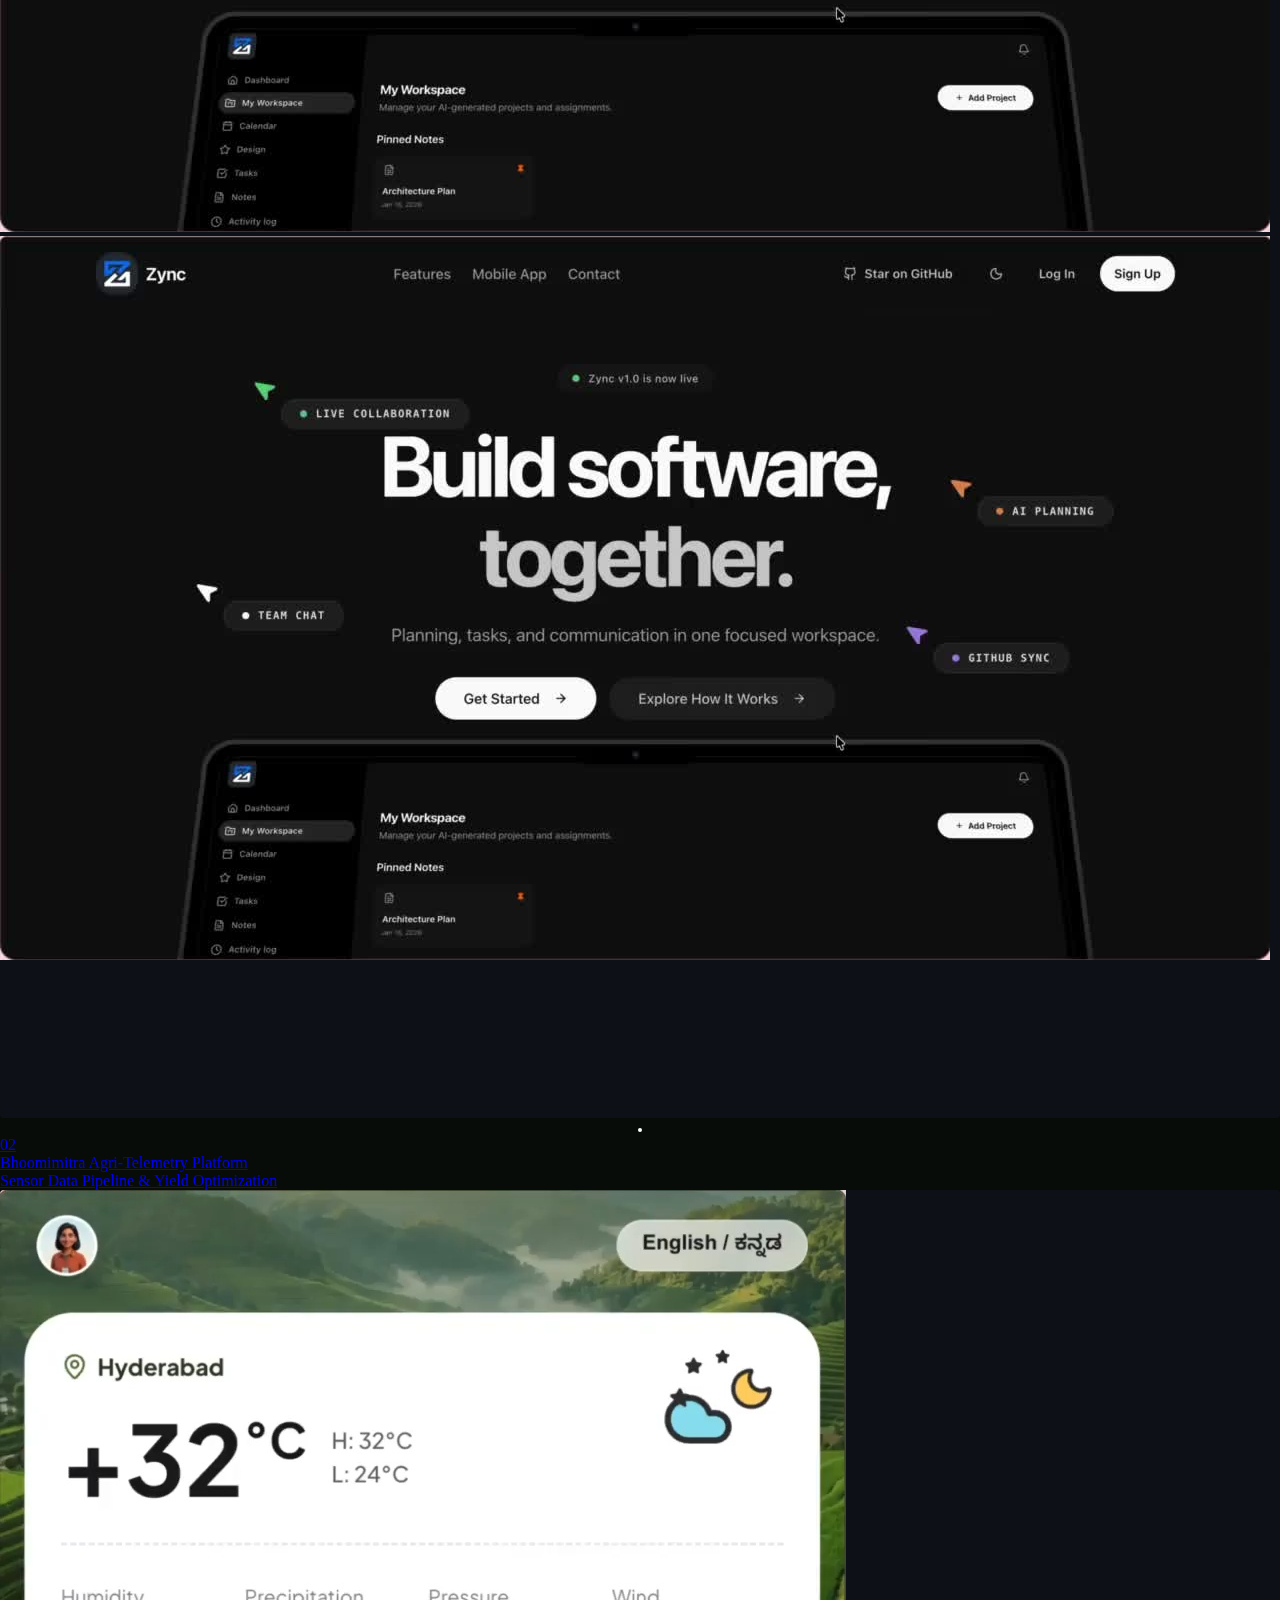
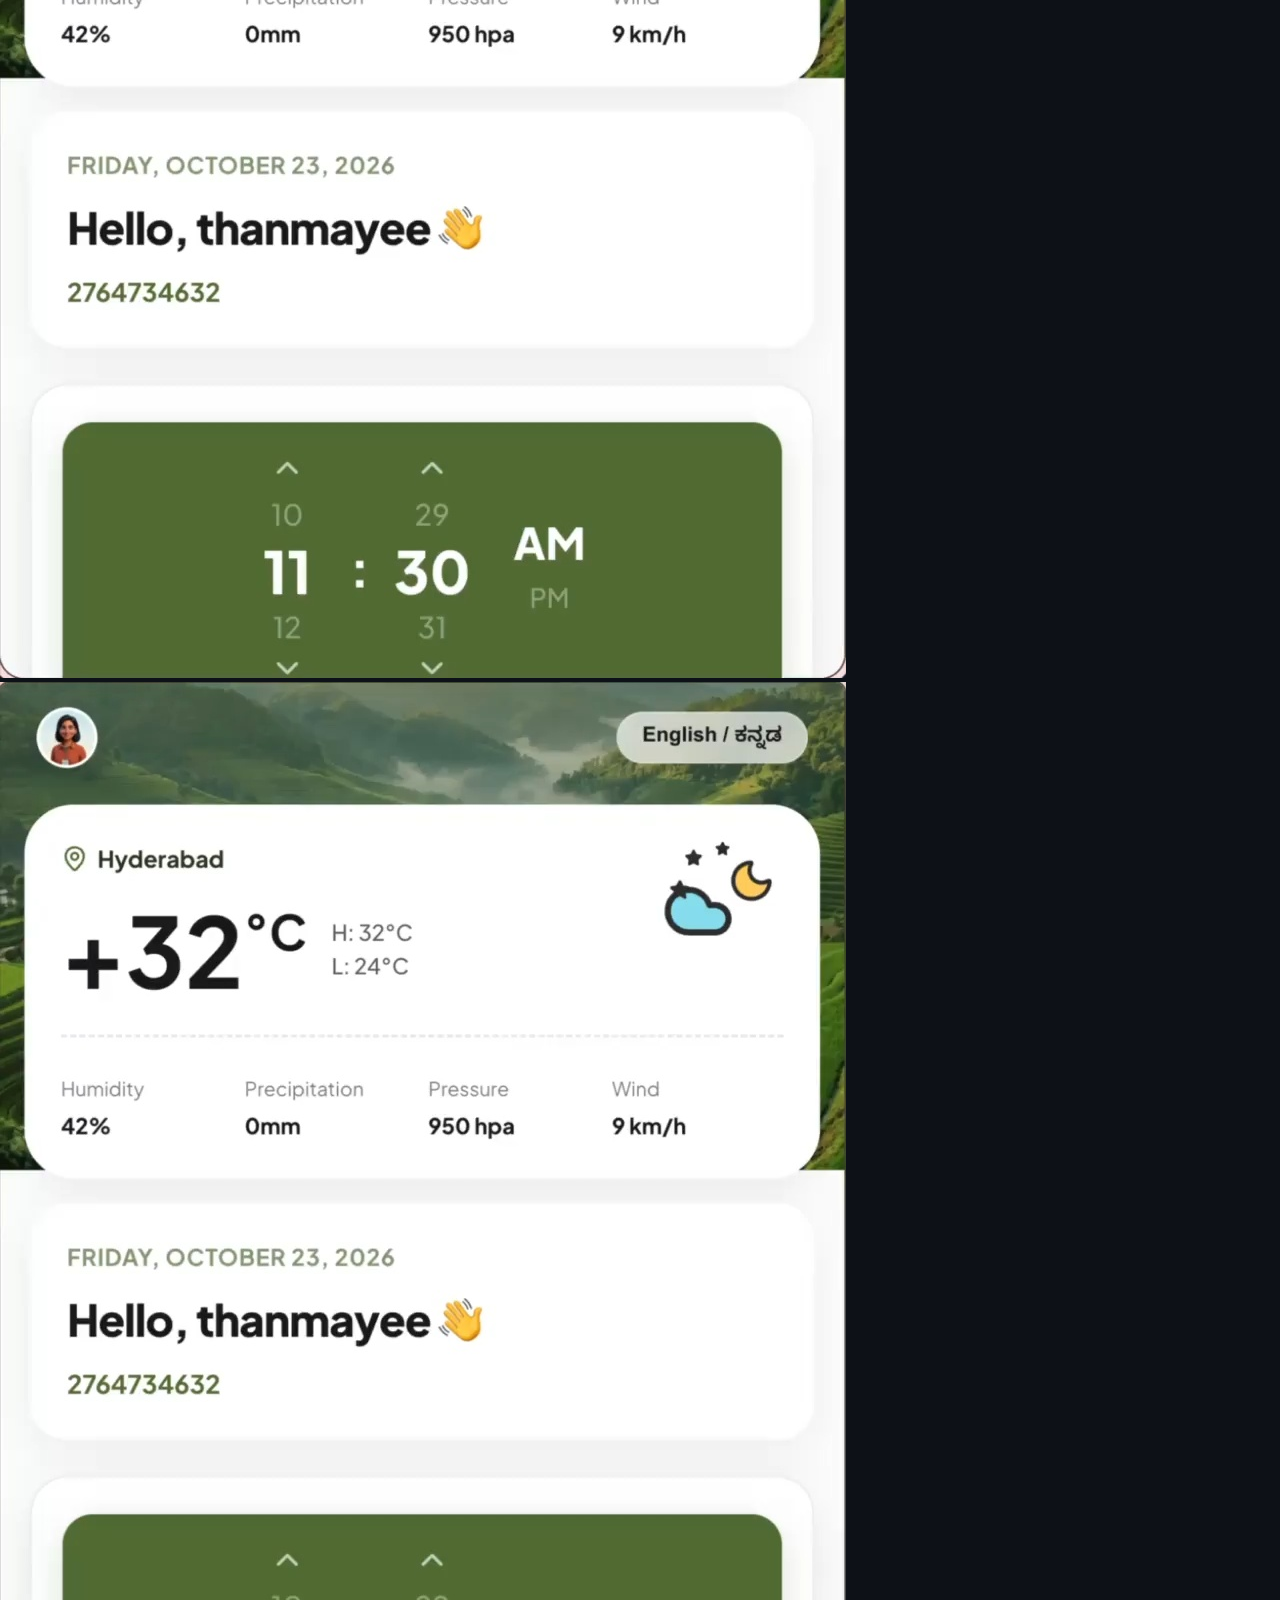
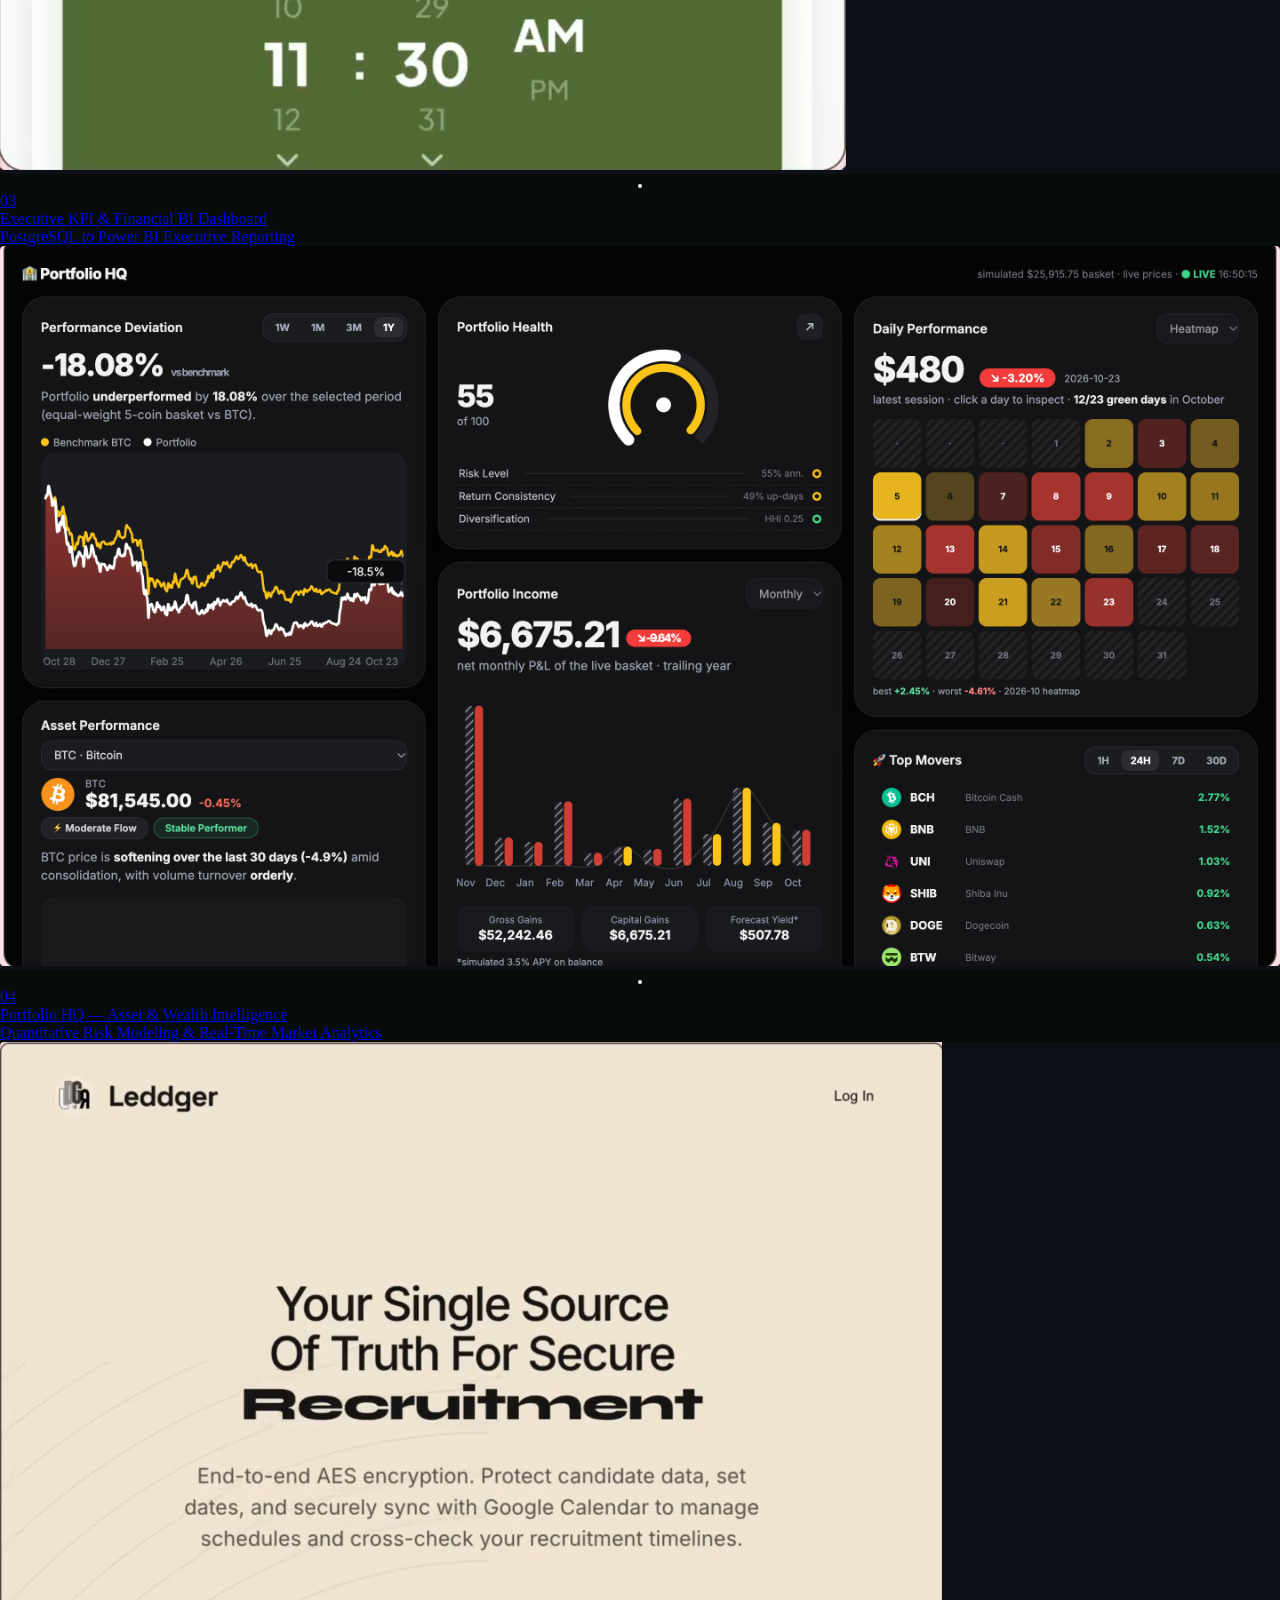
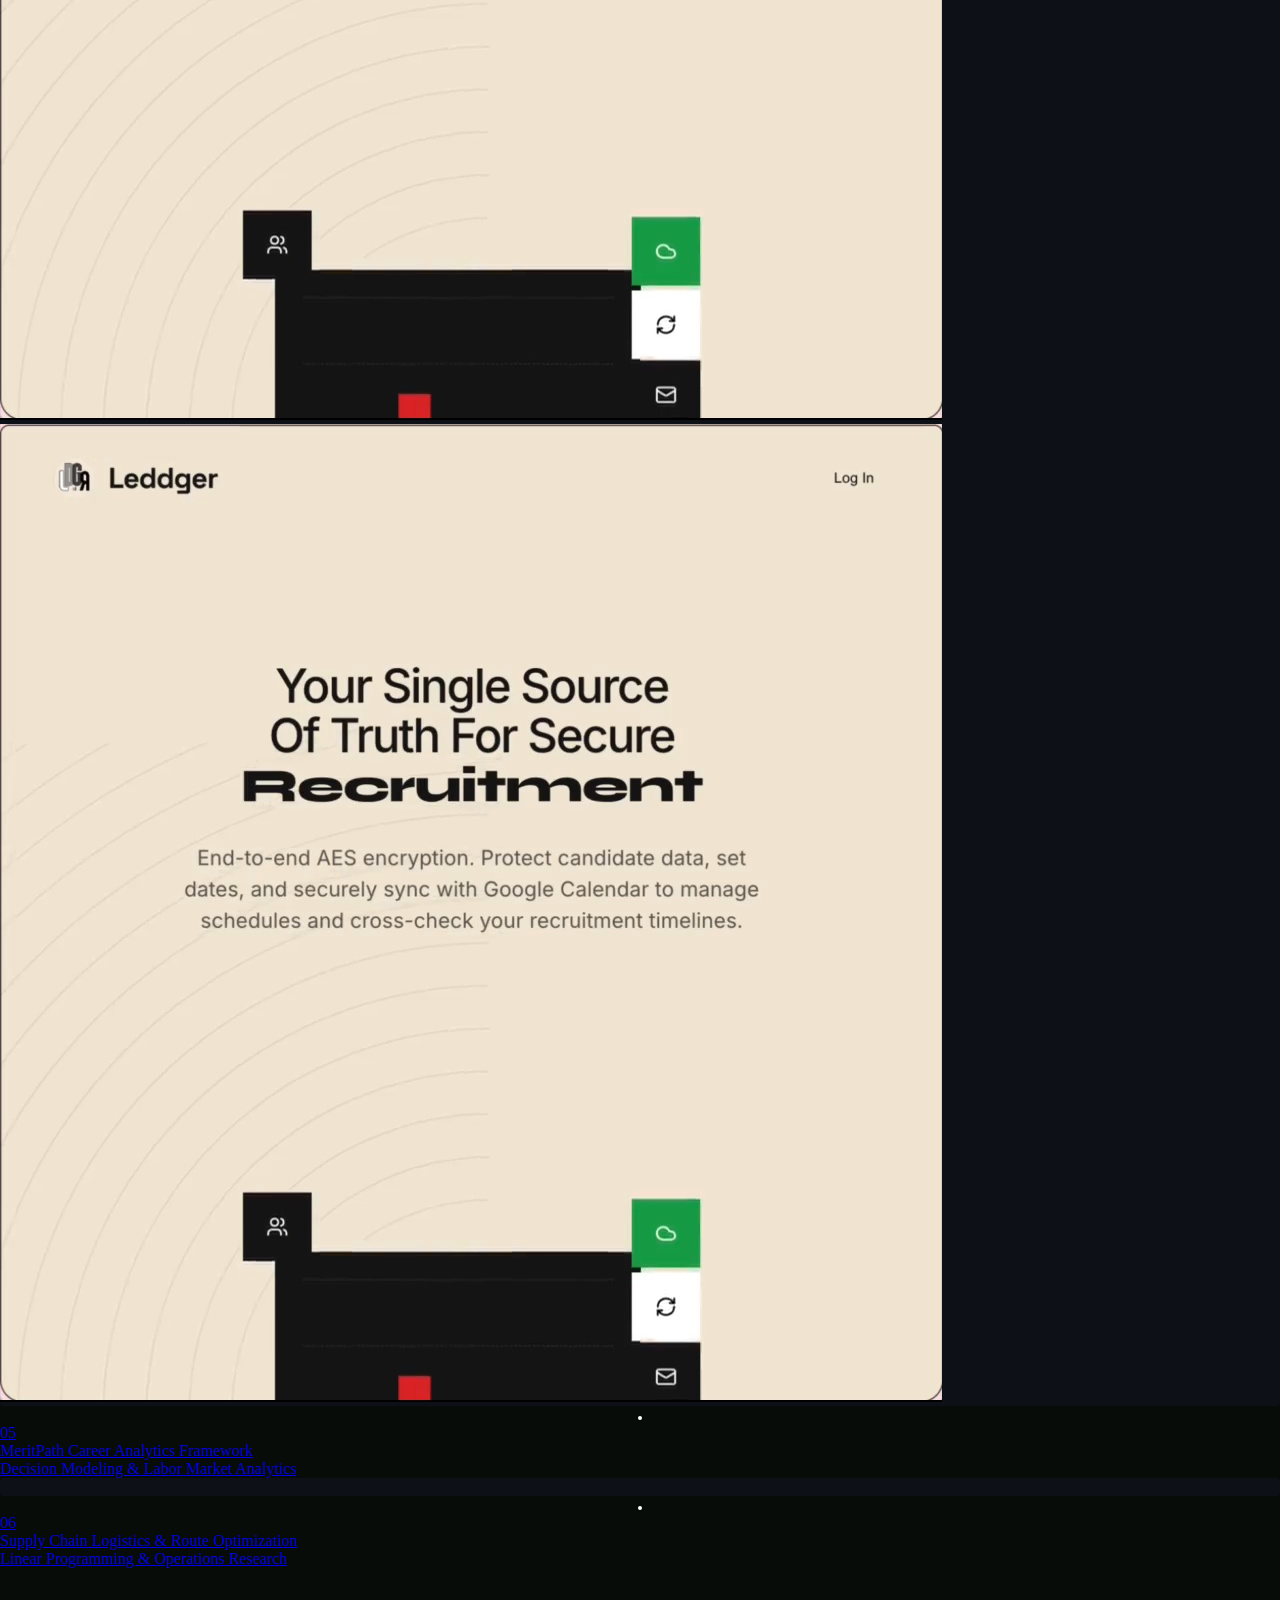
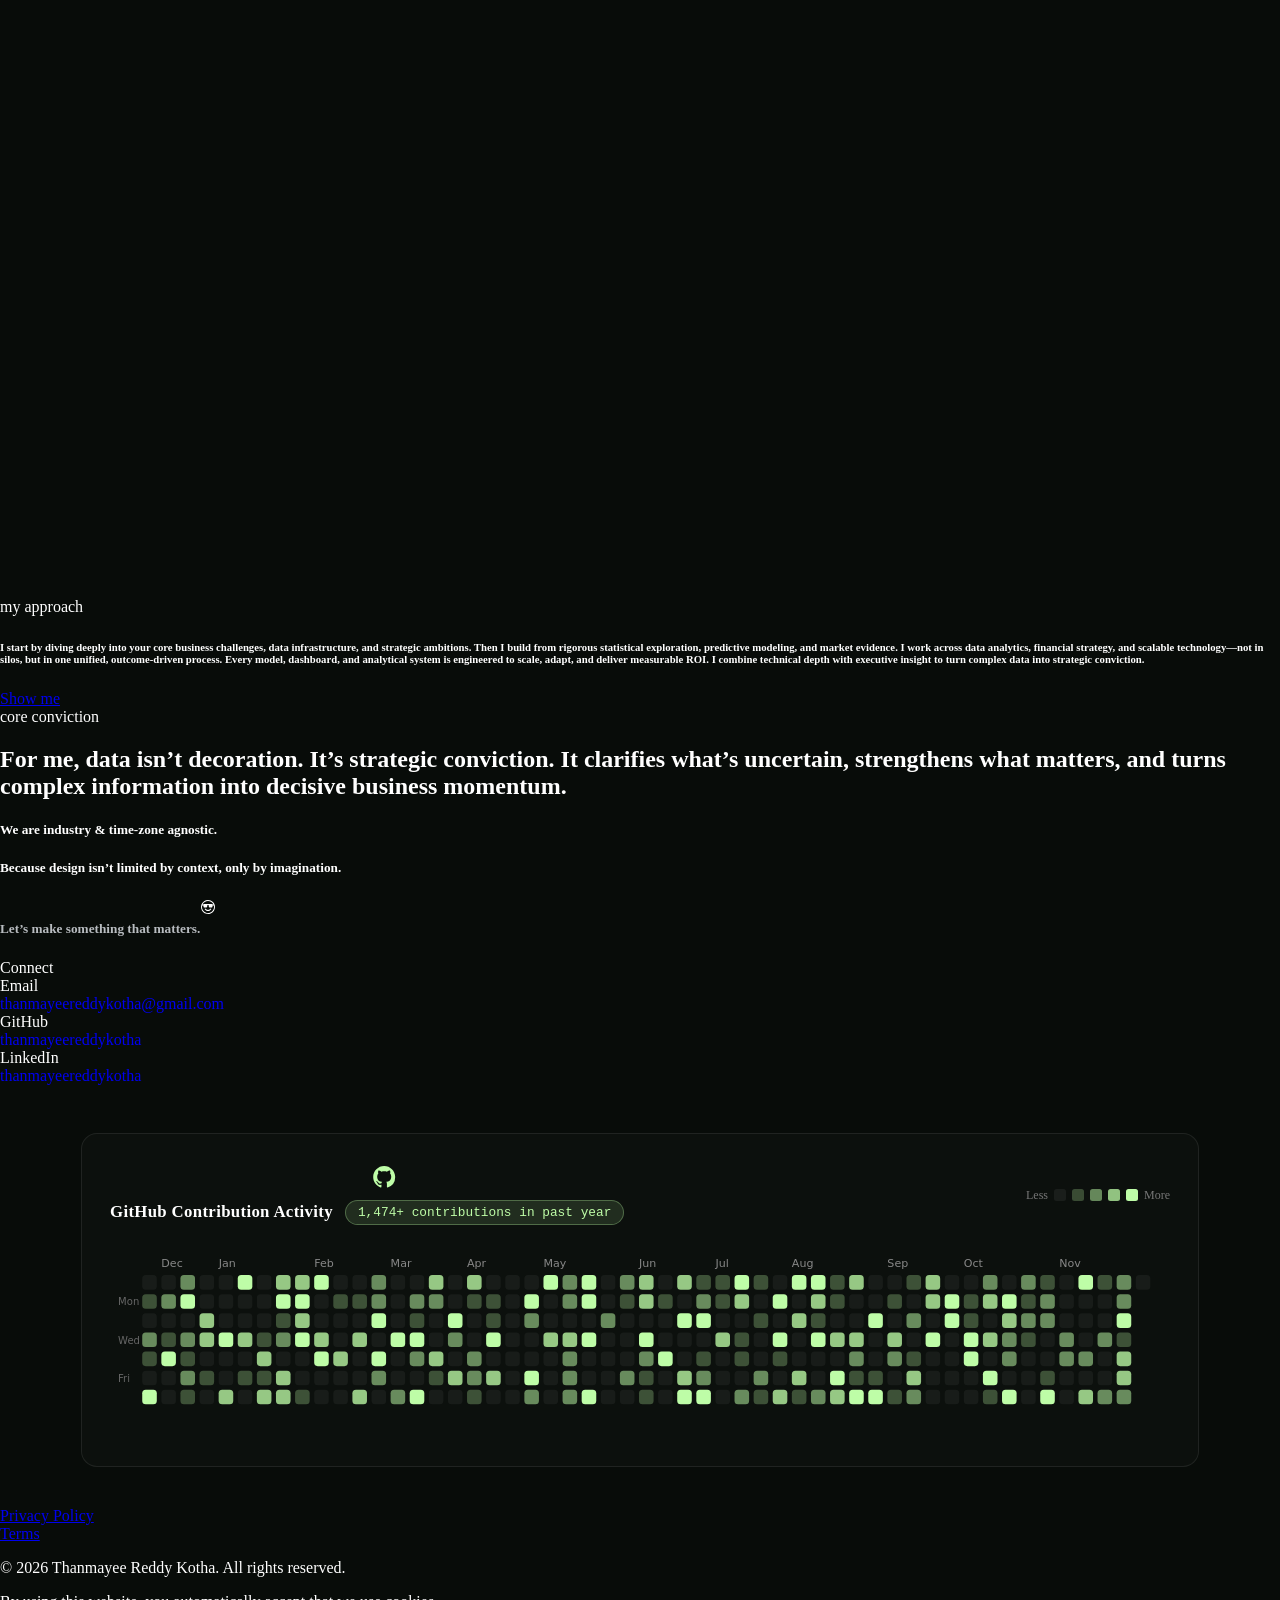
==== commit 50e5b9f4: "style(approach): add smooth backdrop filter transition for approach showcase overlay" ====
--- a/index.html
+++ b/index.html
@@ -1184,6 +1184,7 @@
 
   .approach-overlay {
     z-index: 9998 !important;
+    transition: opacity 0.35s cubic-bezier(0.16, 1, 0.3, 1), backdrop-filter 0.35s ease;
   }
 
   .approach-overlay_grid-item {
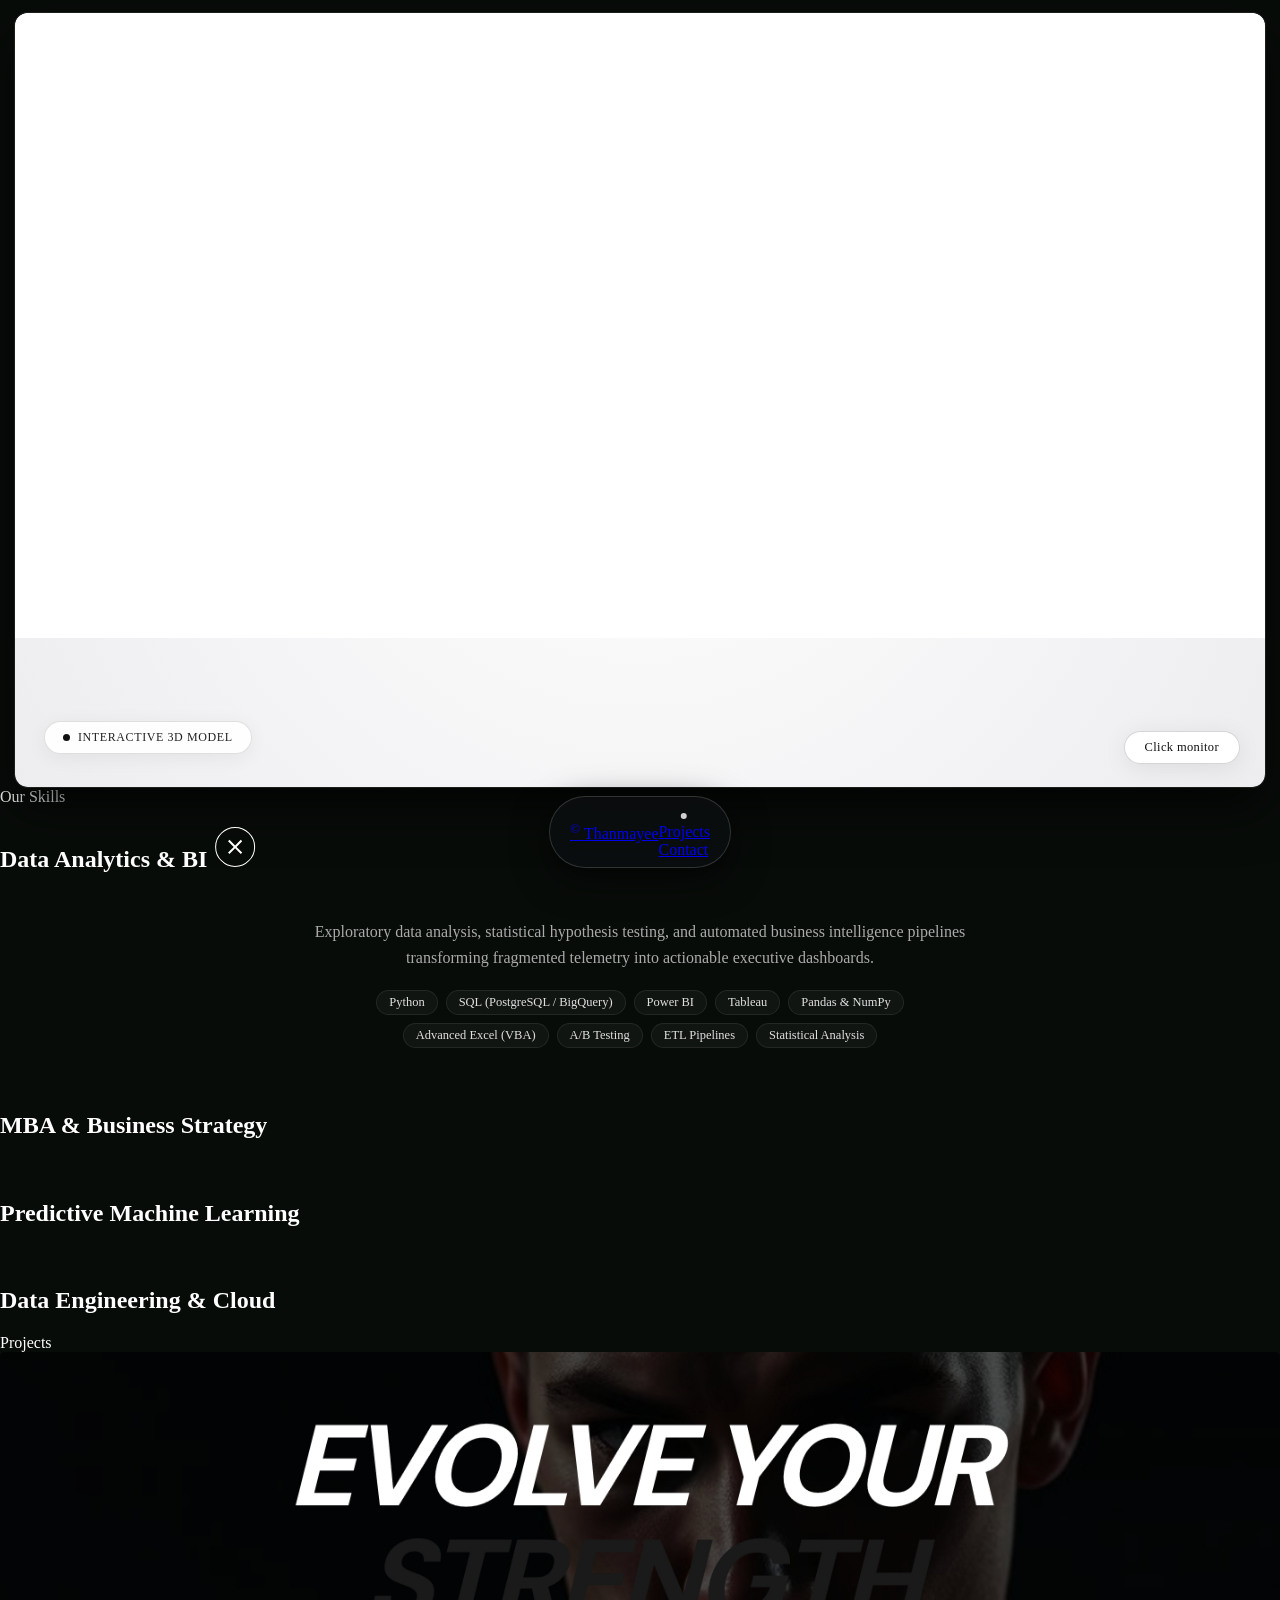
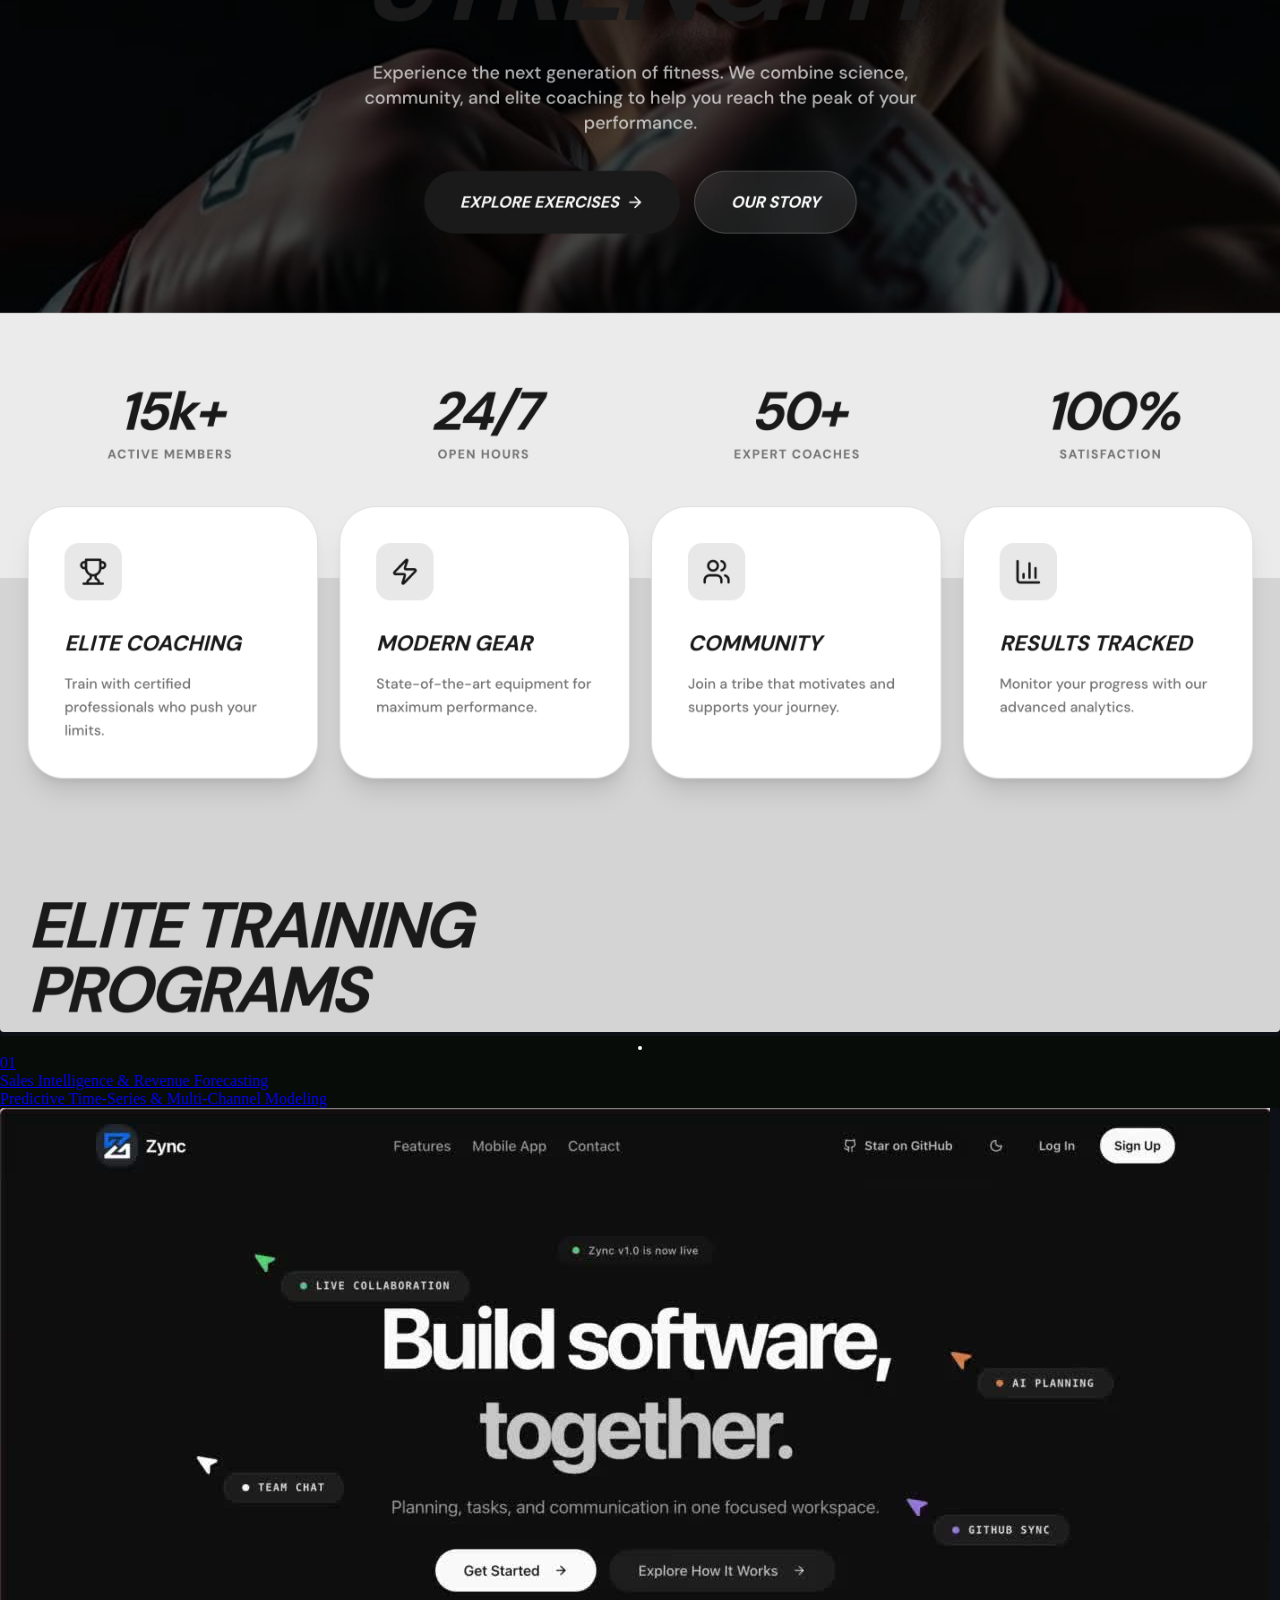
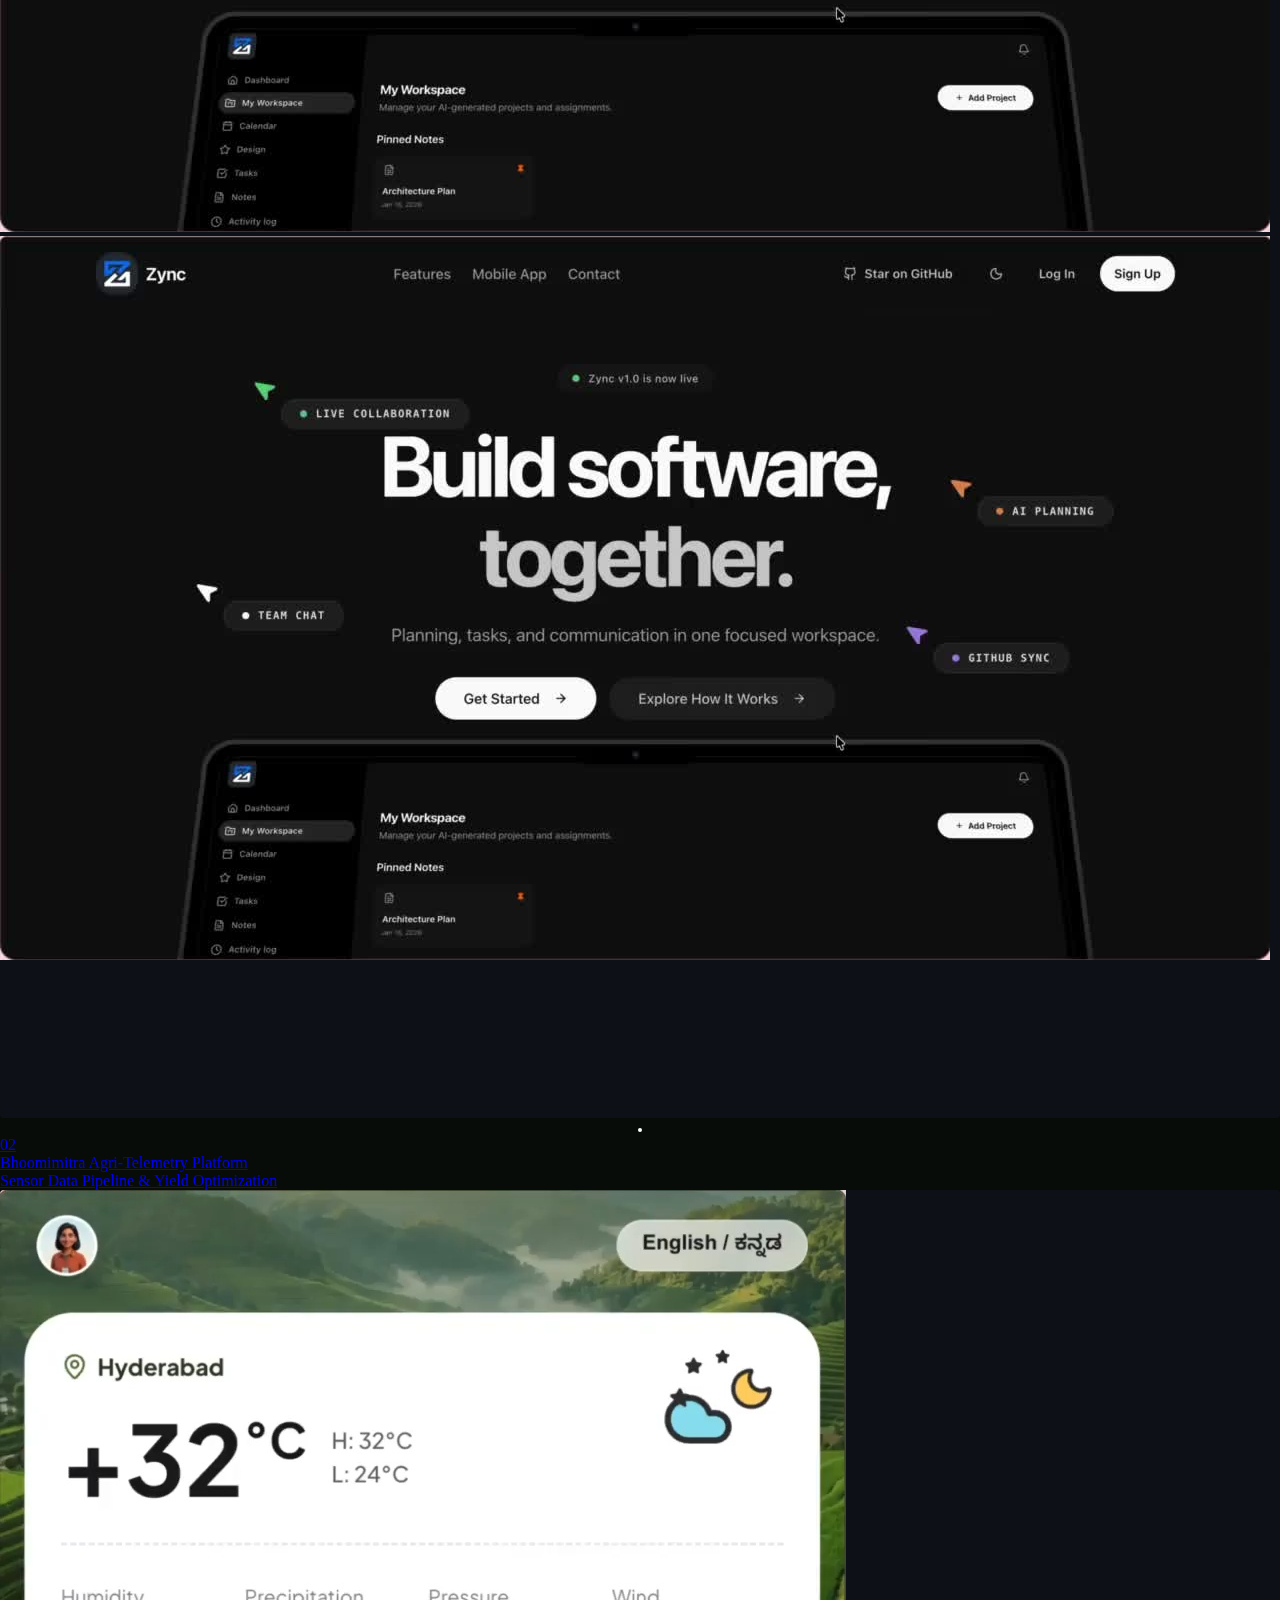
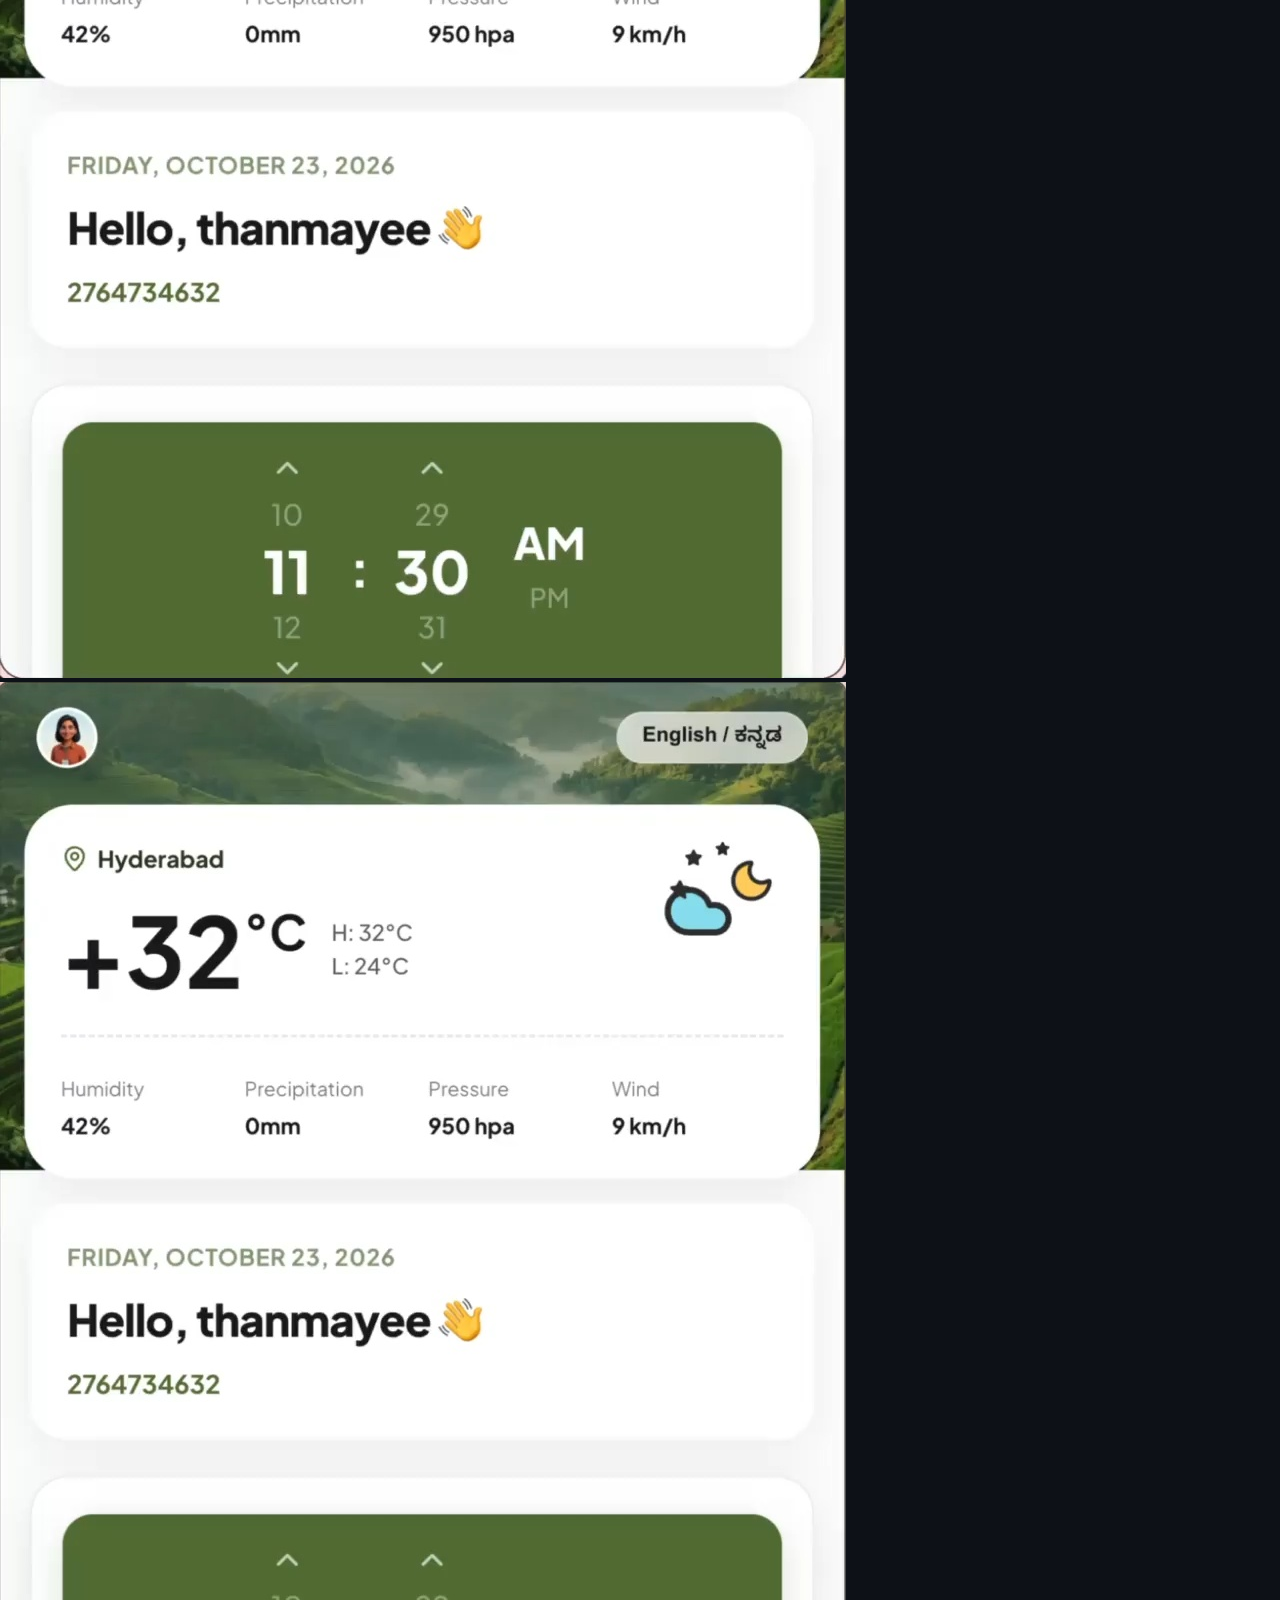
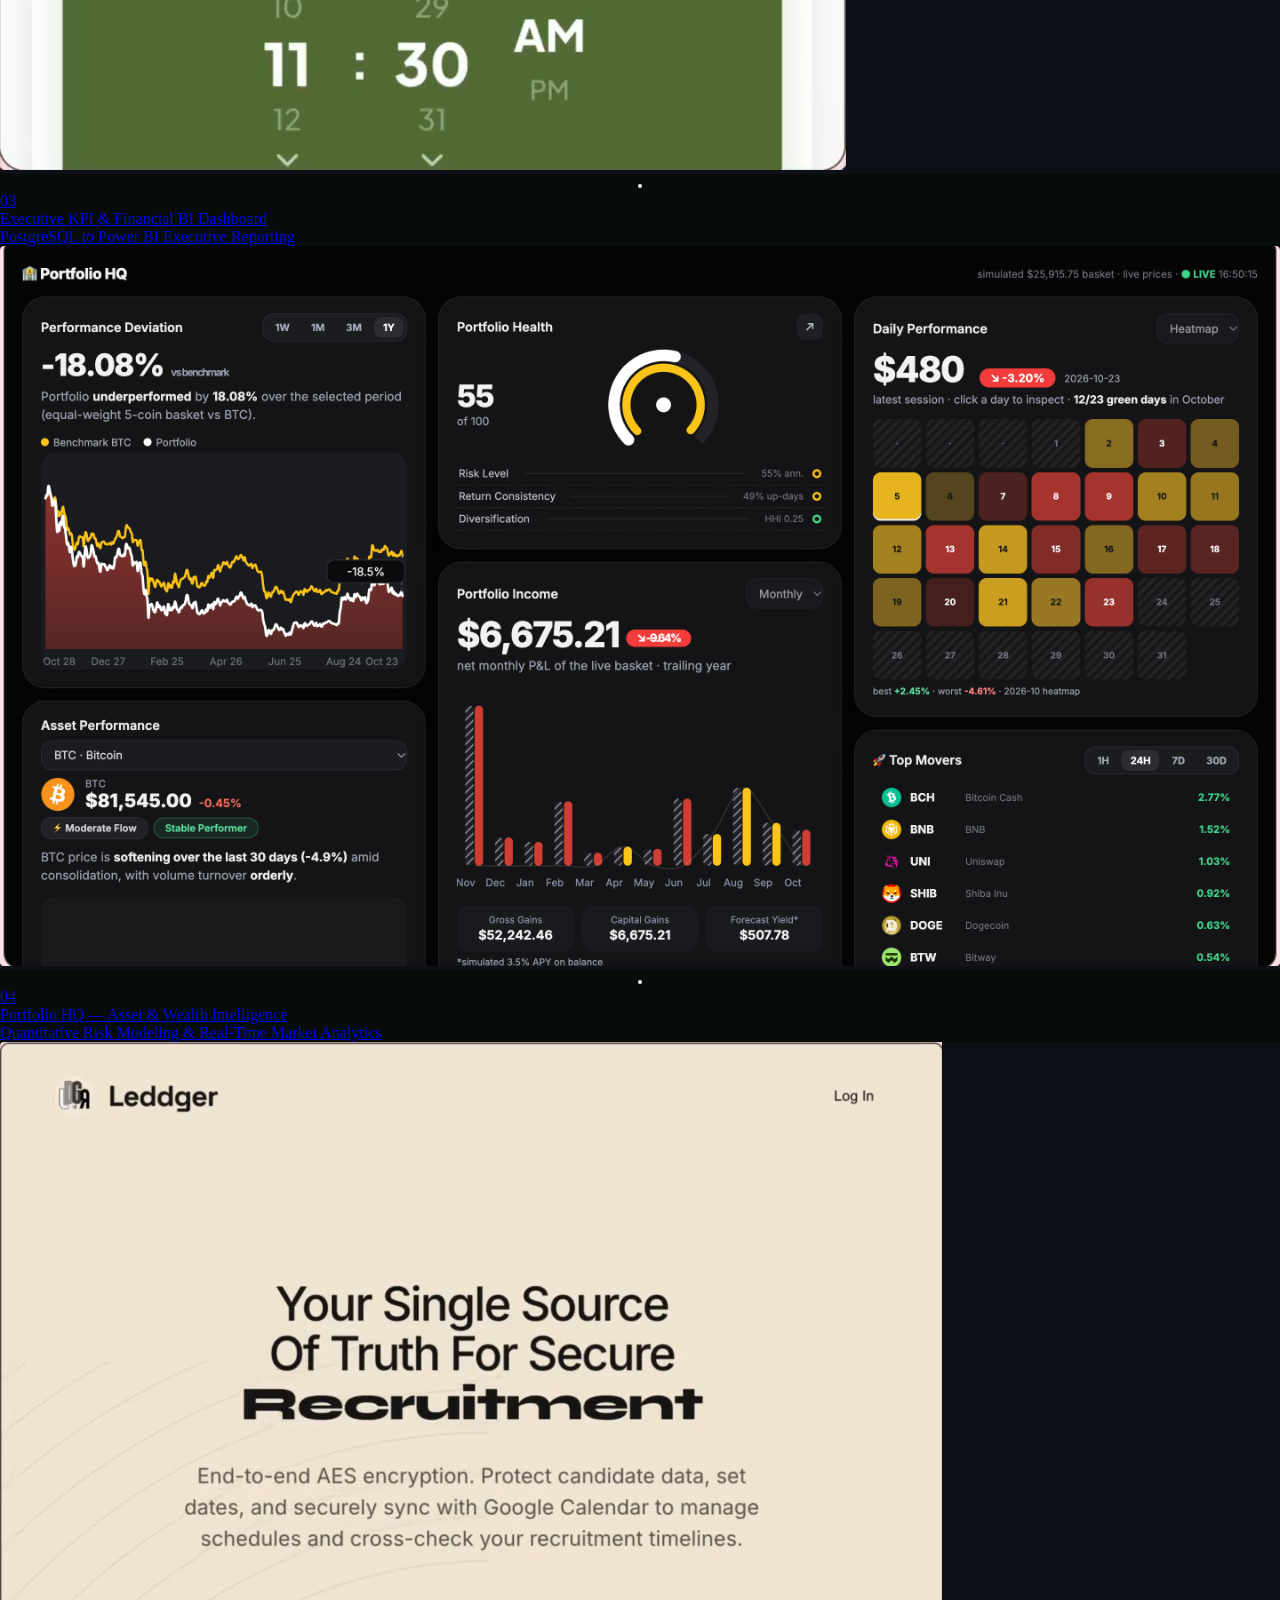
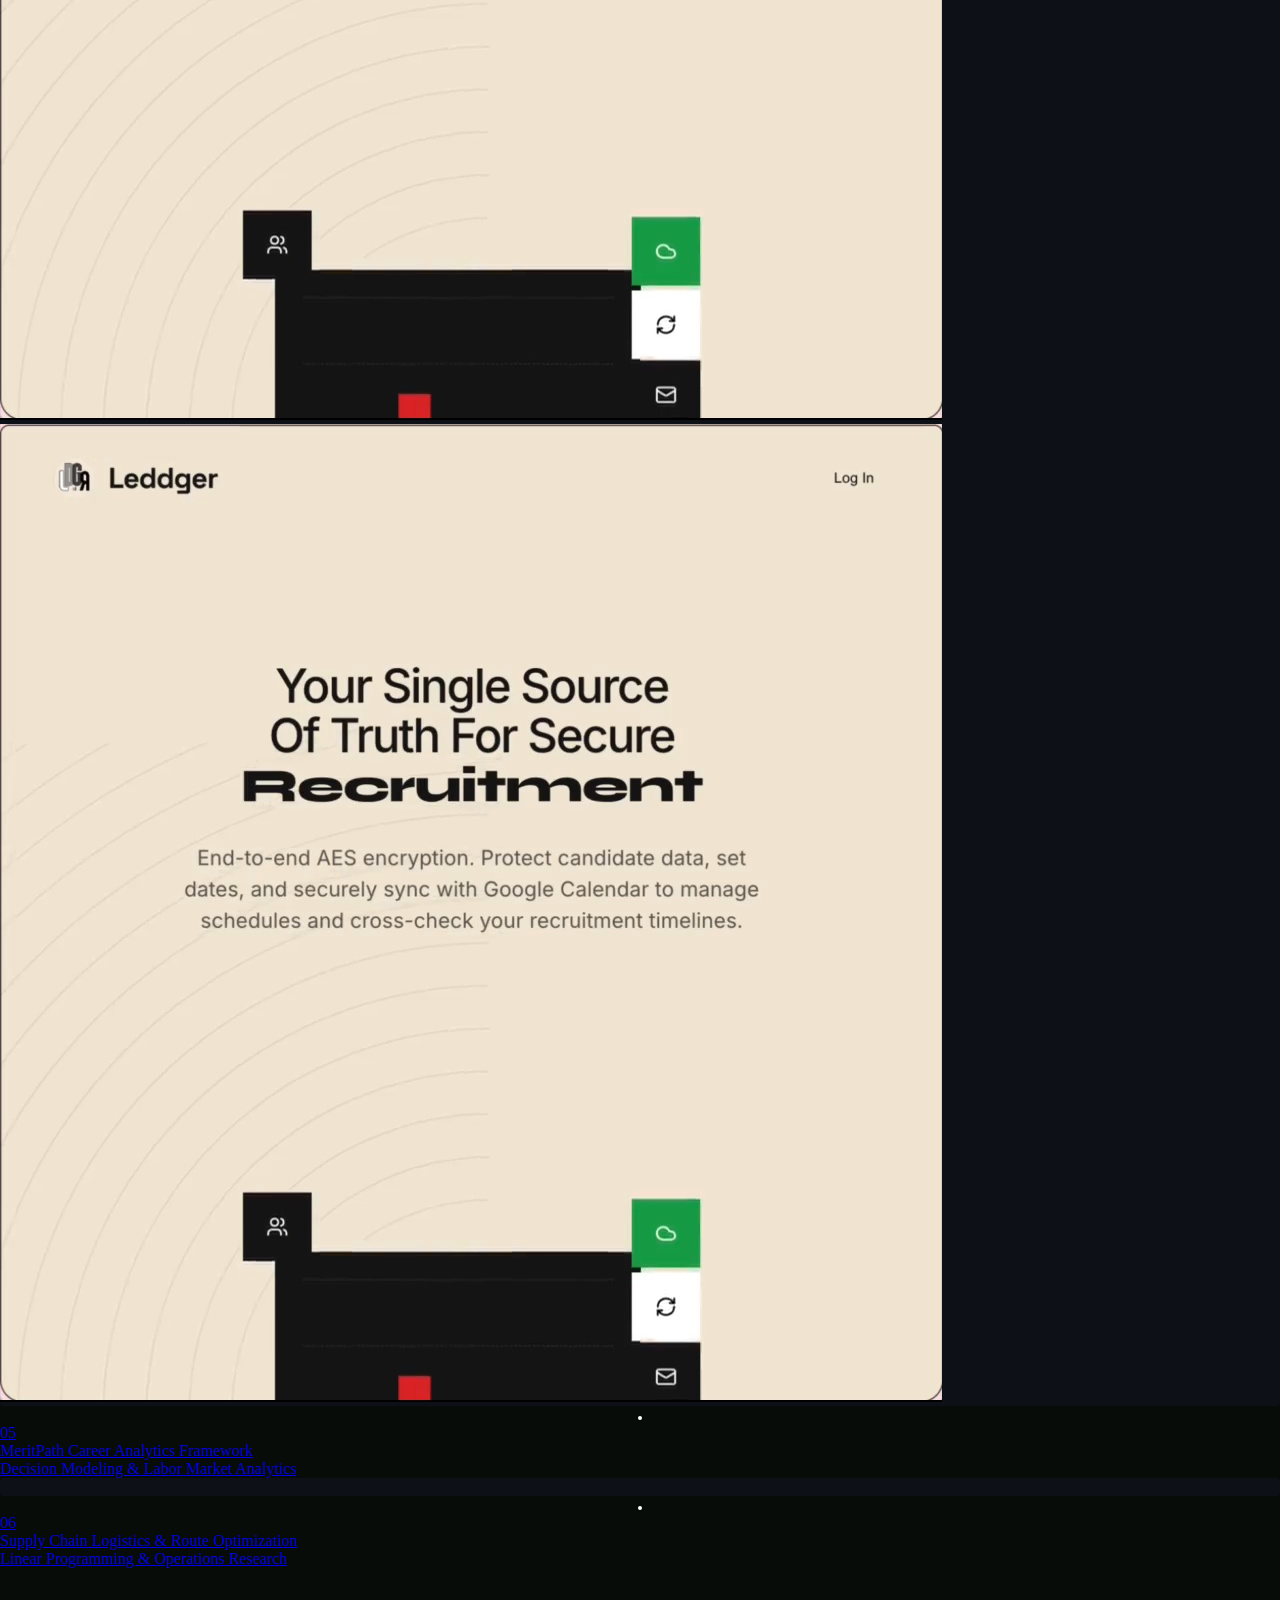
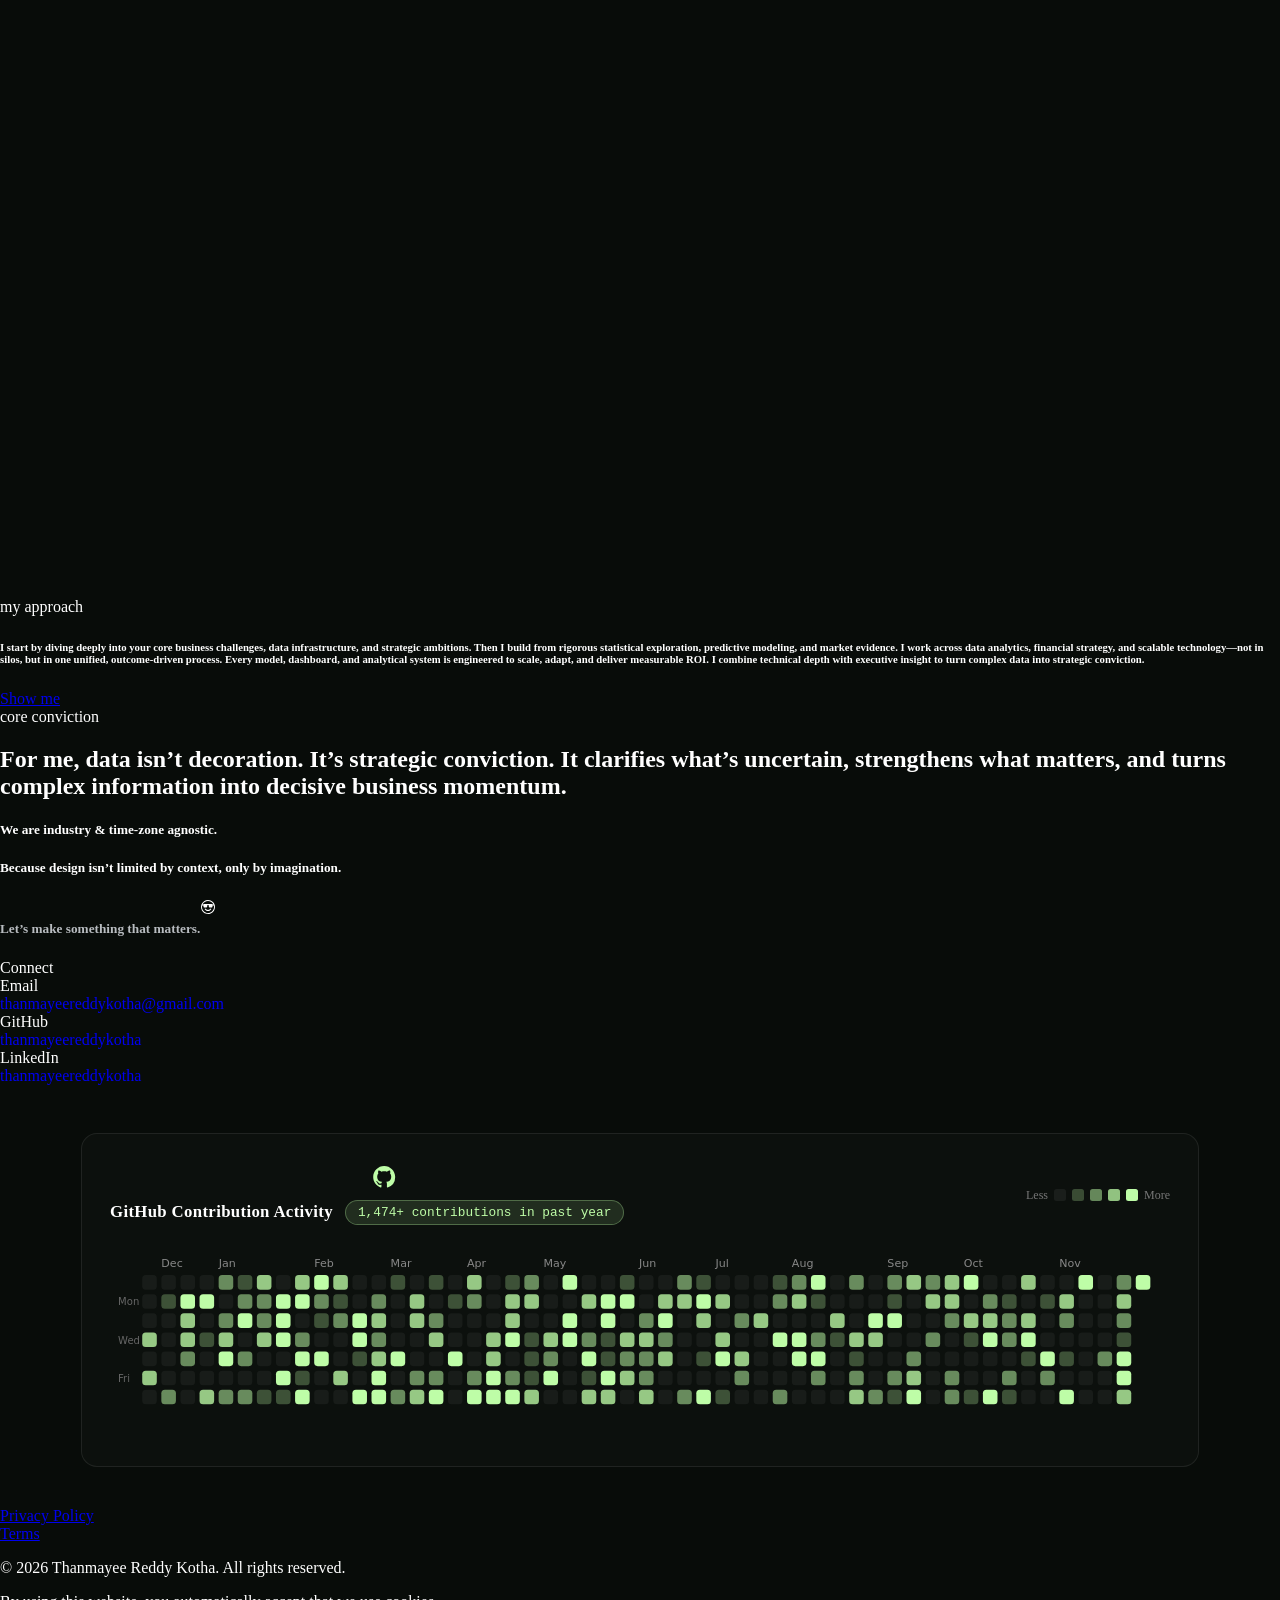
==== commit f436a4e4: "refactor(scripts): consolidate custom event definitions into centralized namespace" ====
--- a/index.html
+++ b/index.html
@@ -1603,5 +1603,6 @@
     });
   });
 </script>
+<script src="/assets/js/events.js"></script>
 <script src="/assets/js/telemetry.js"></script>
 </body></html>
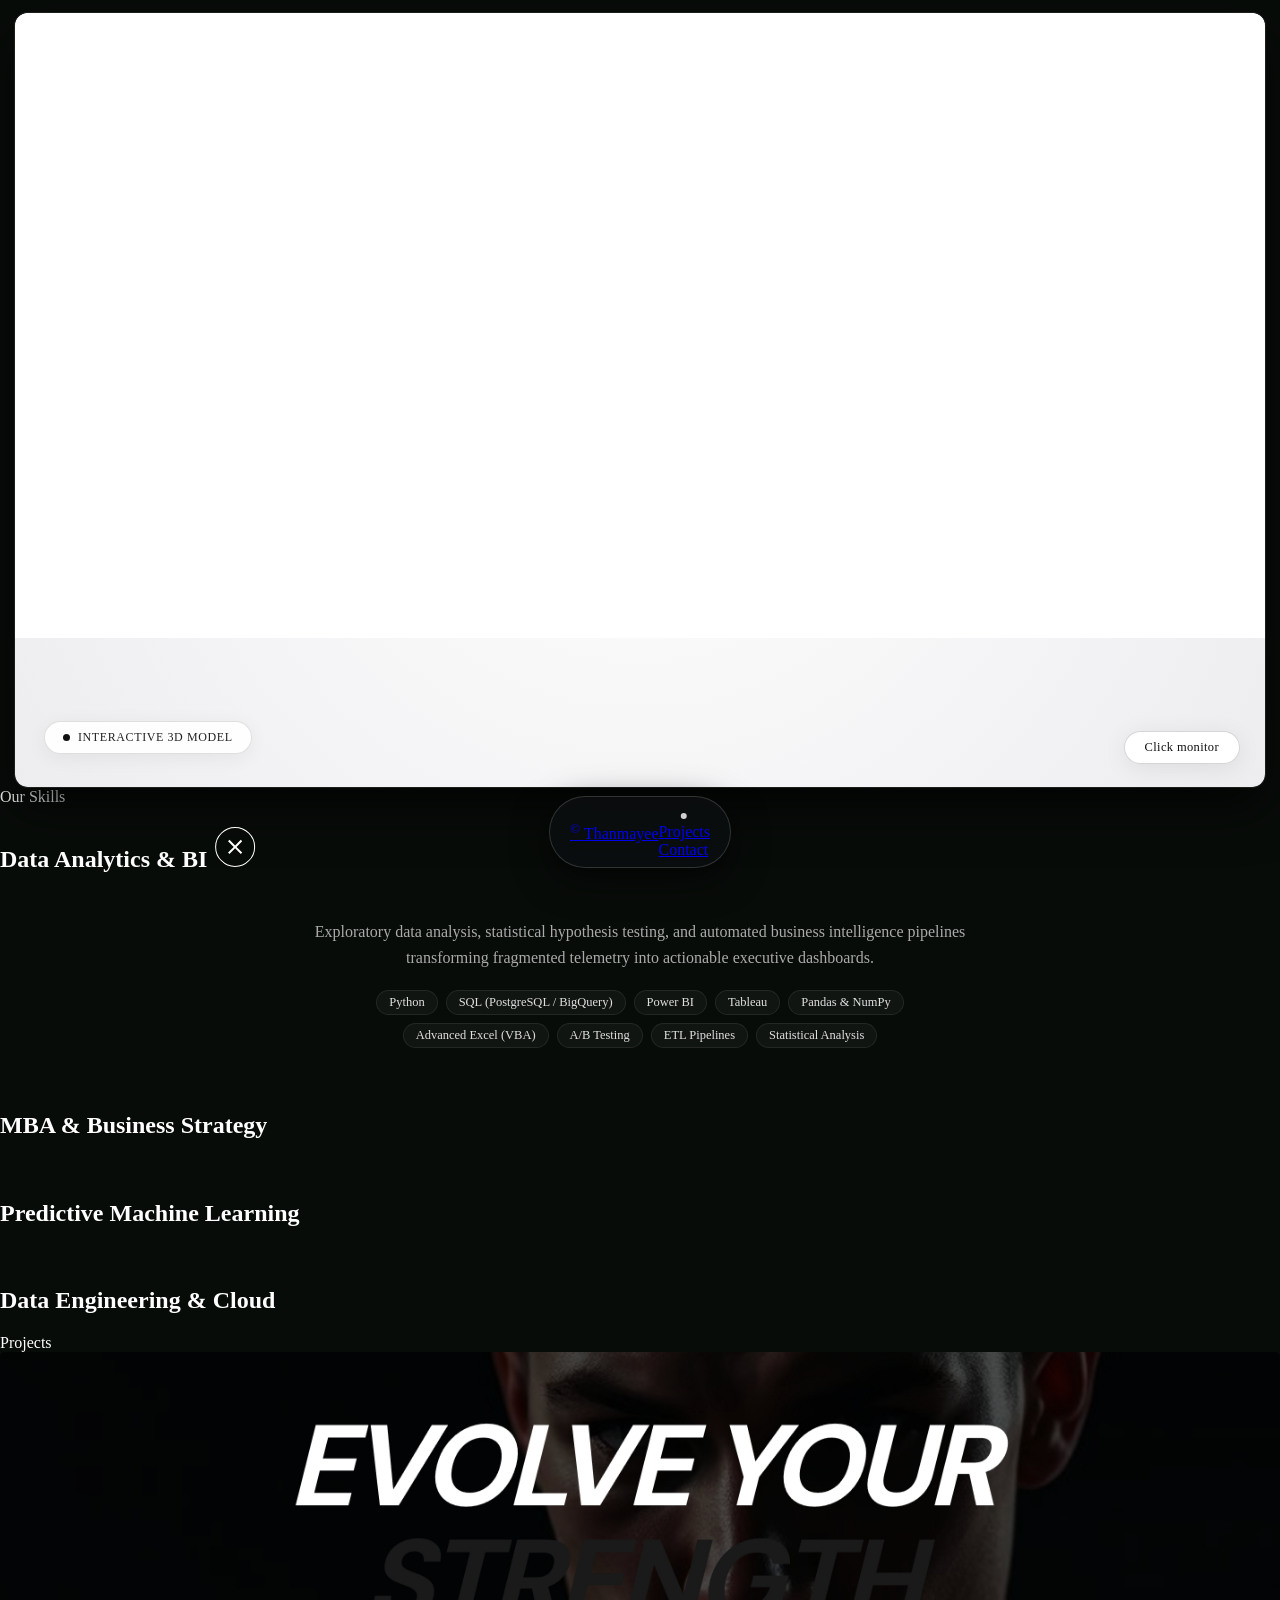
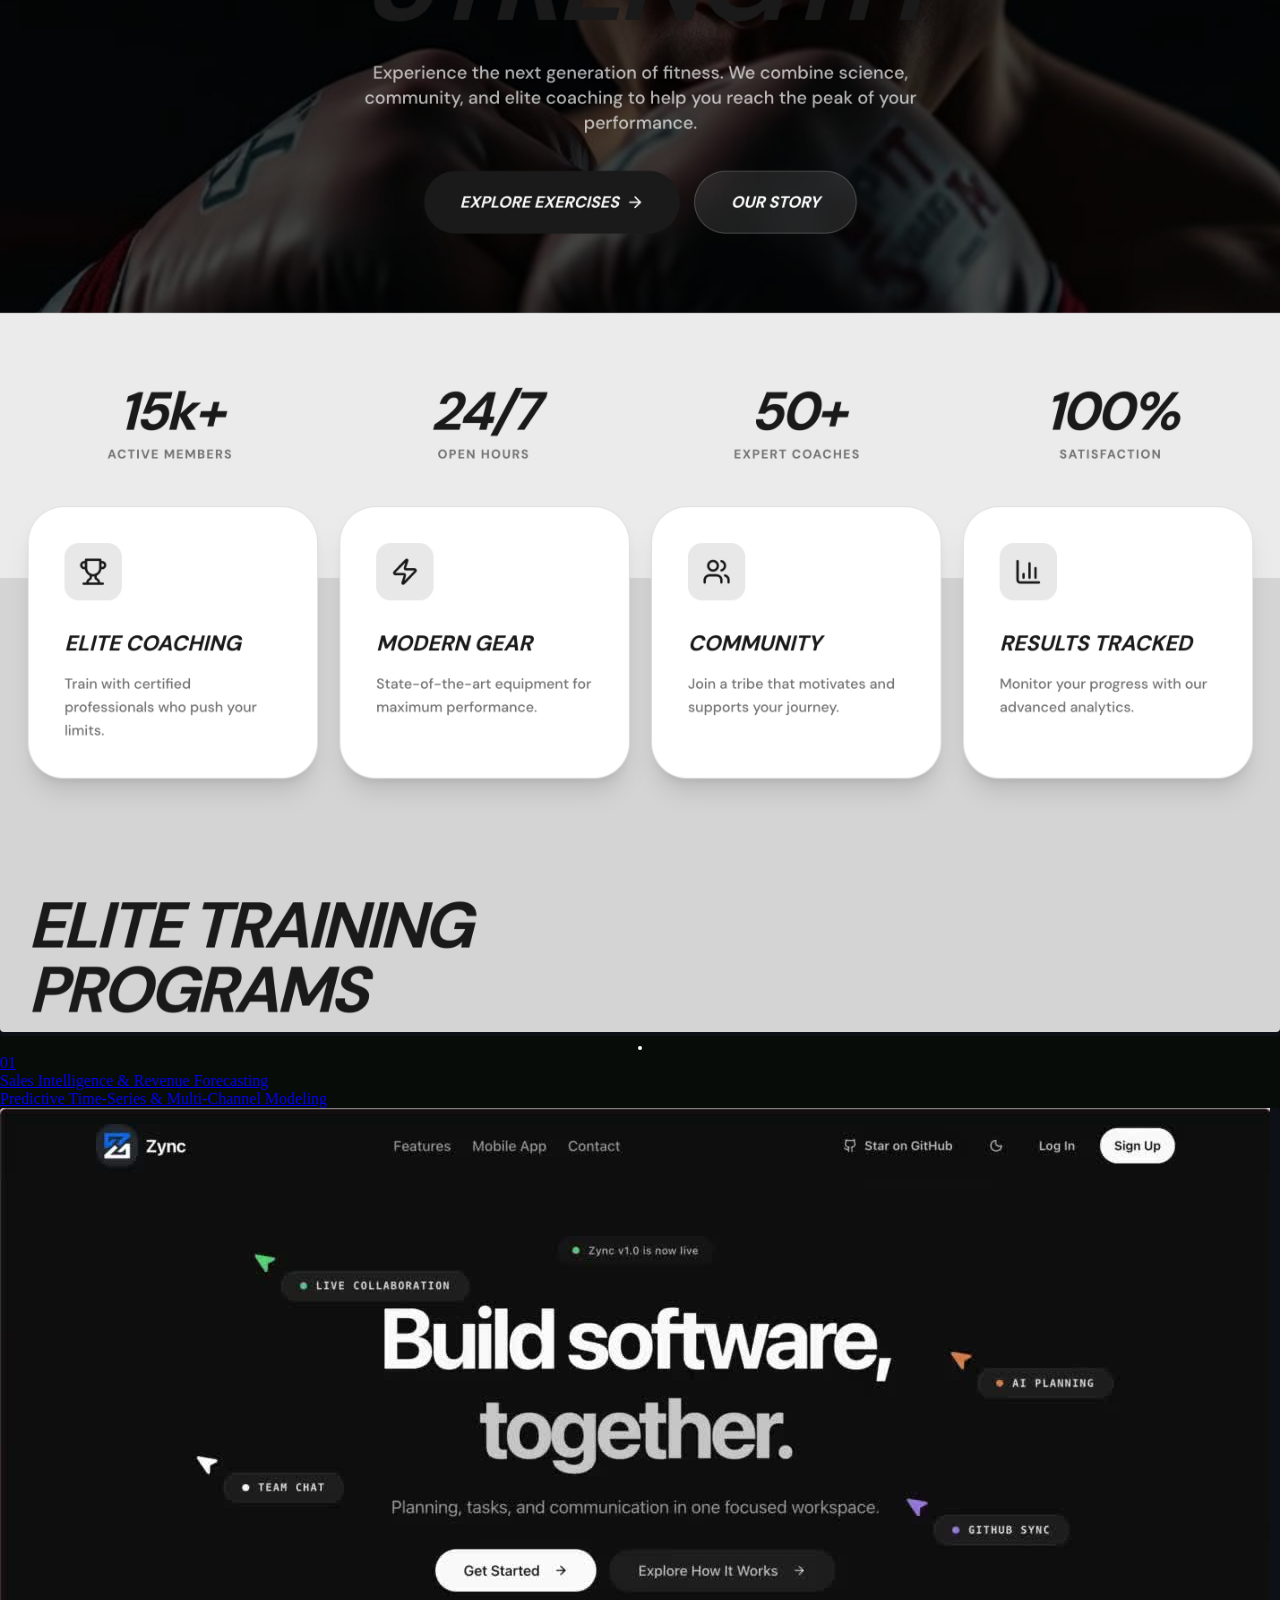
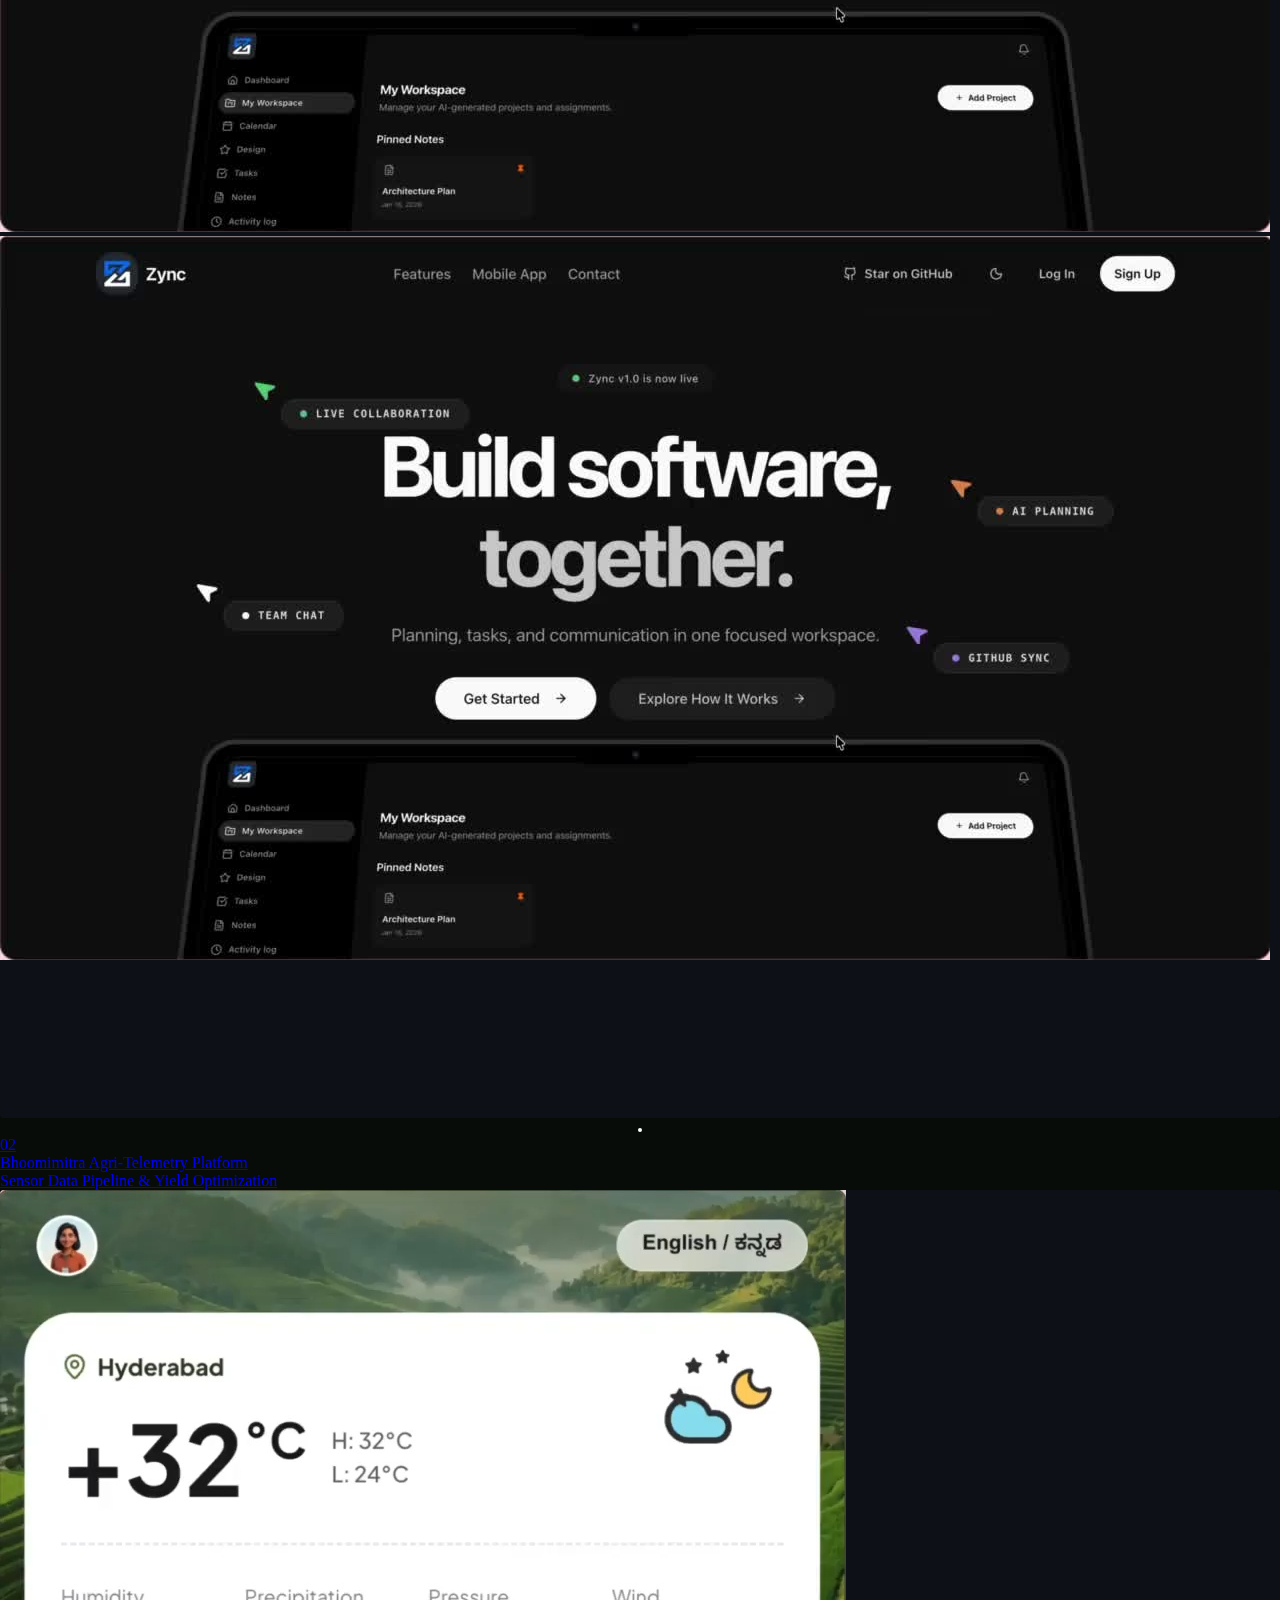
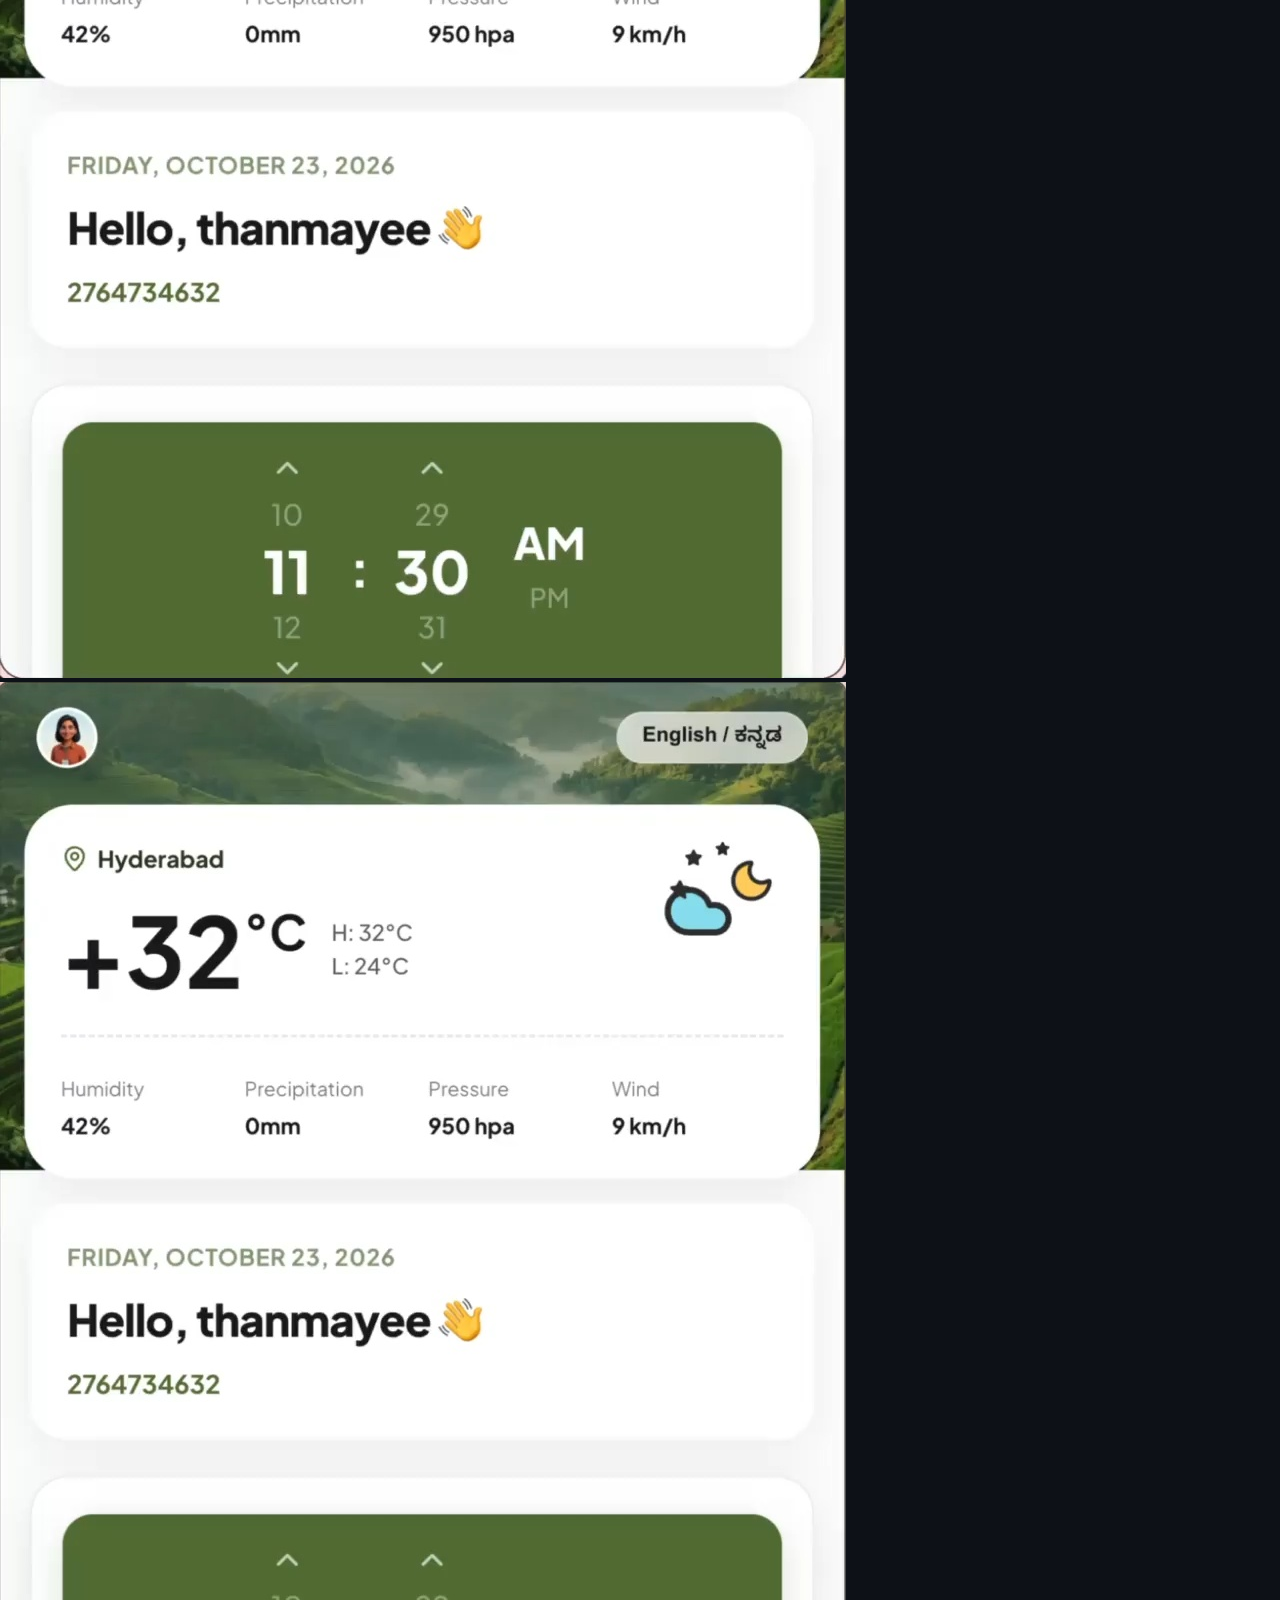
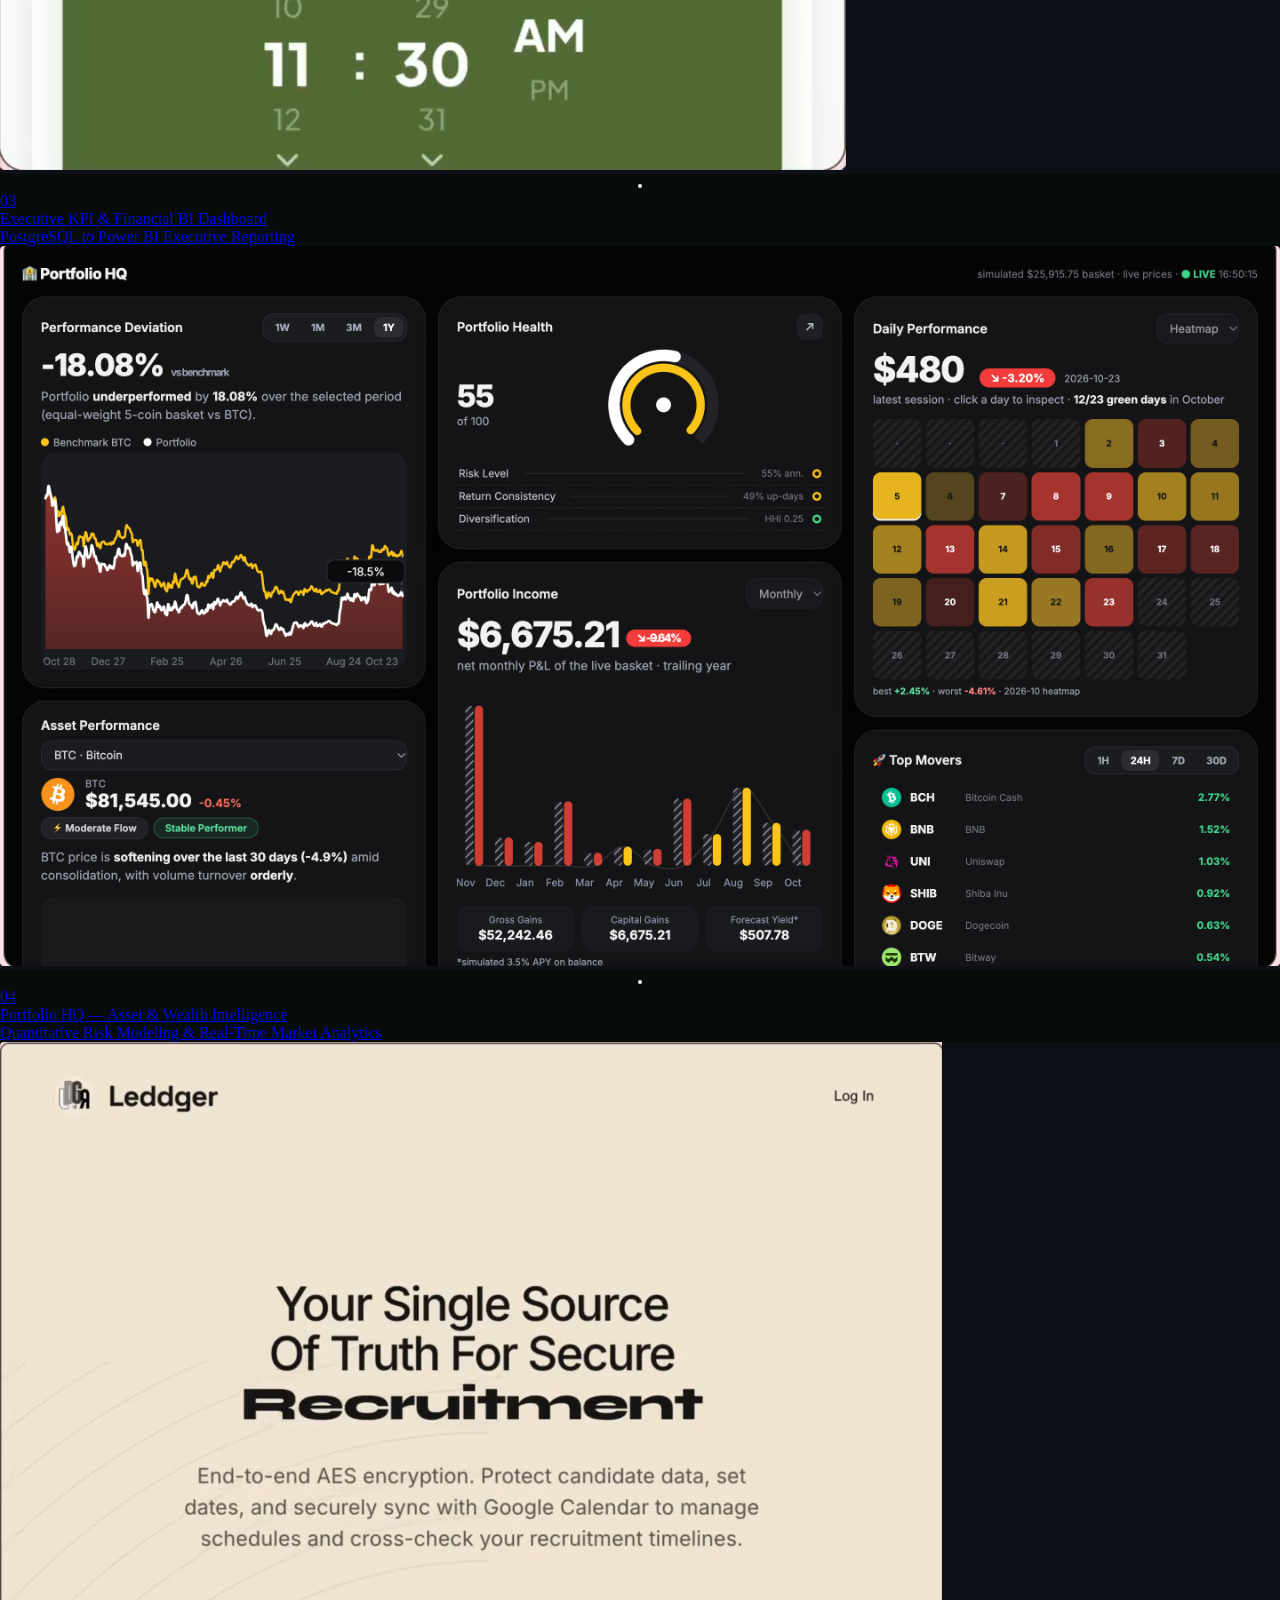
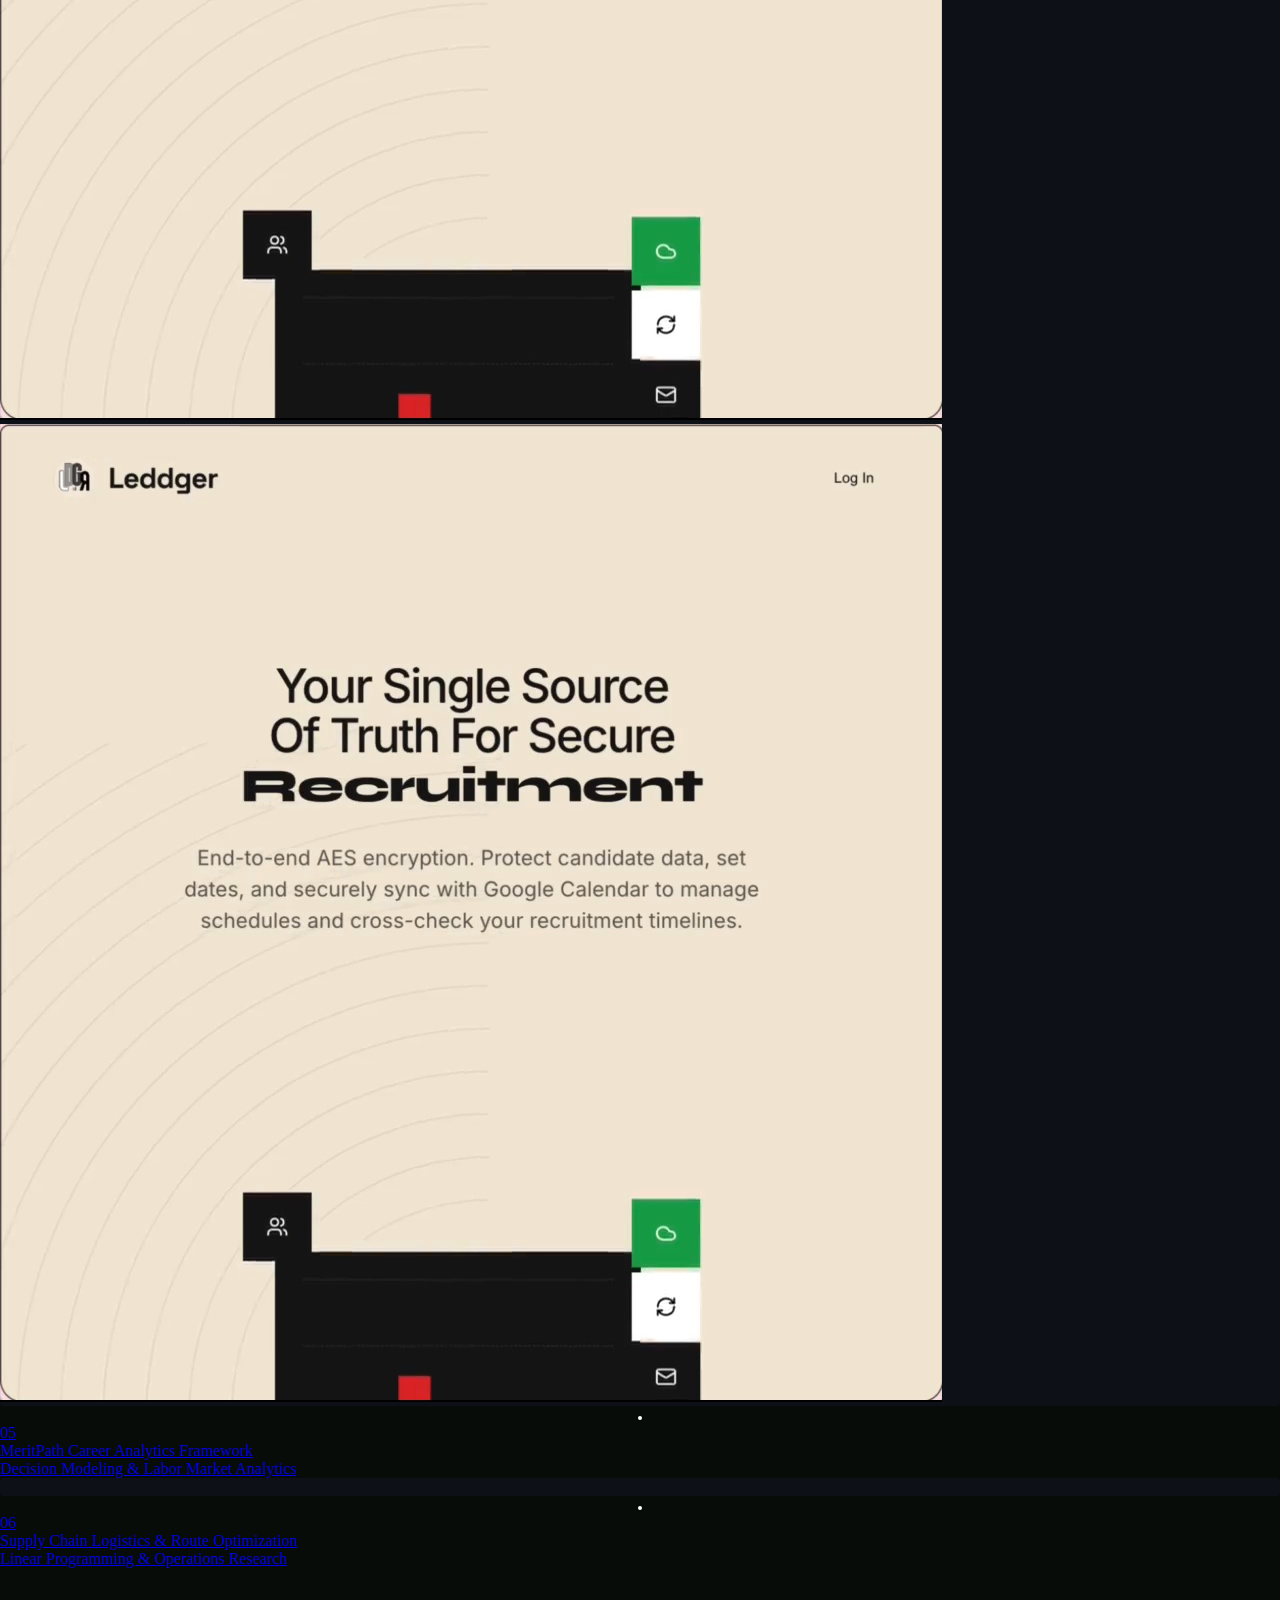
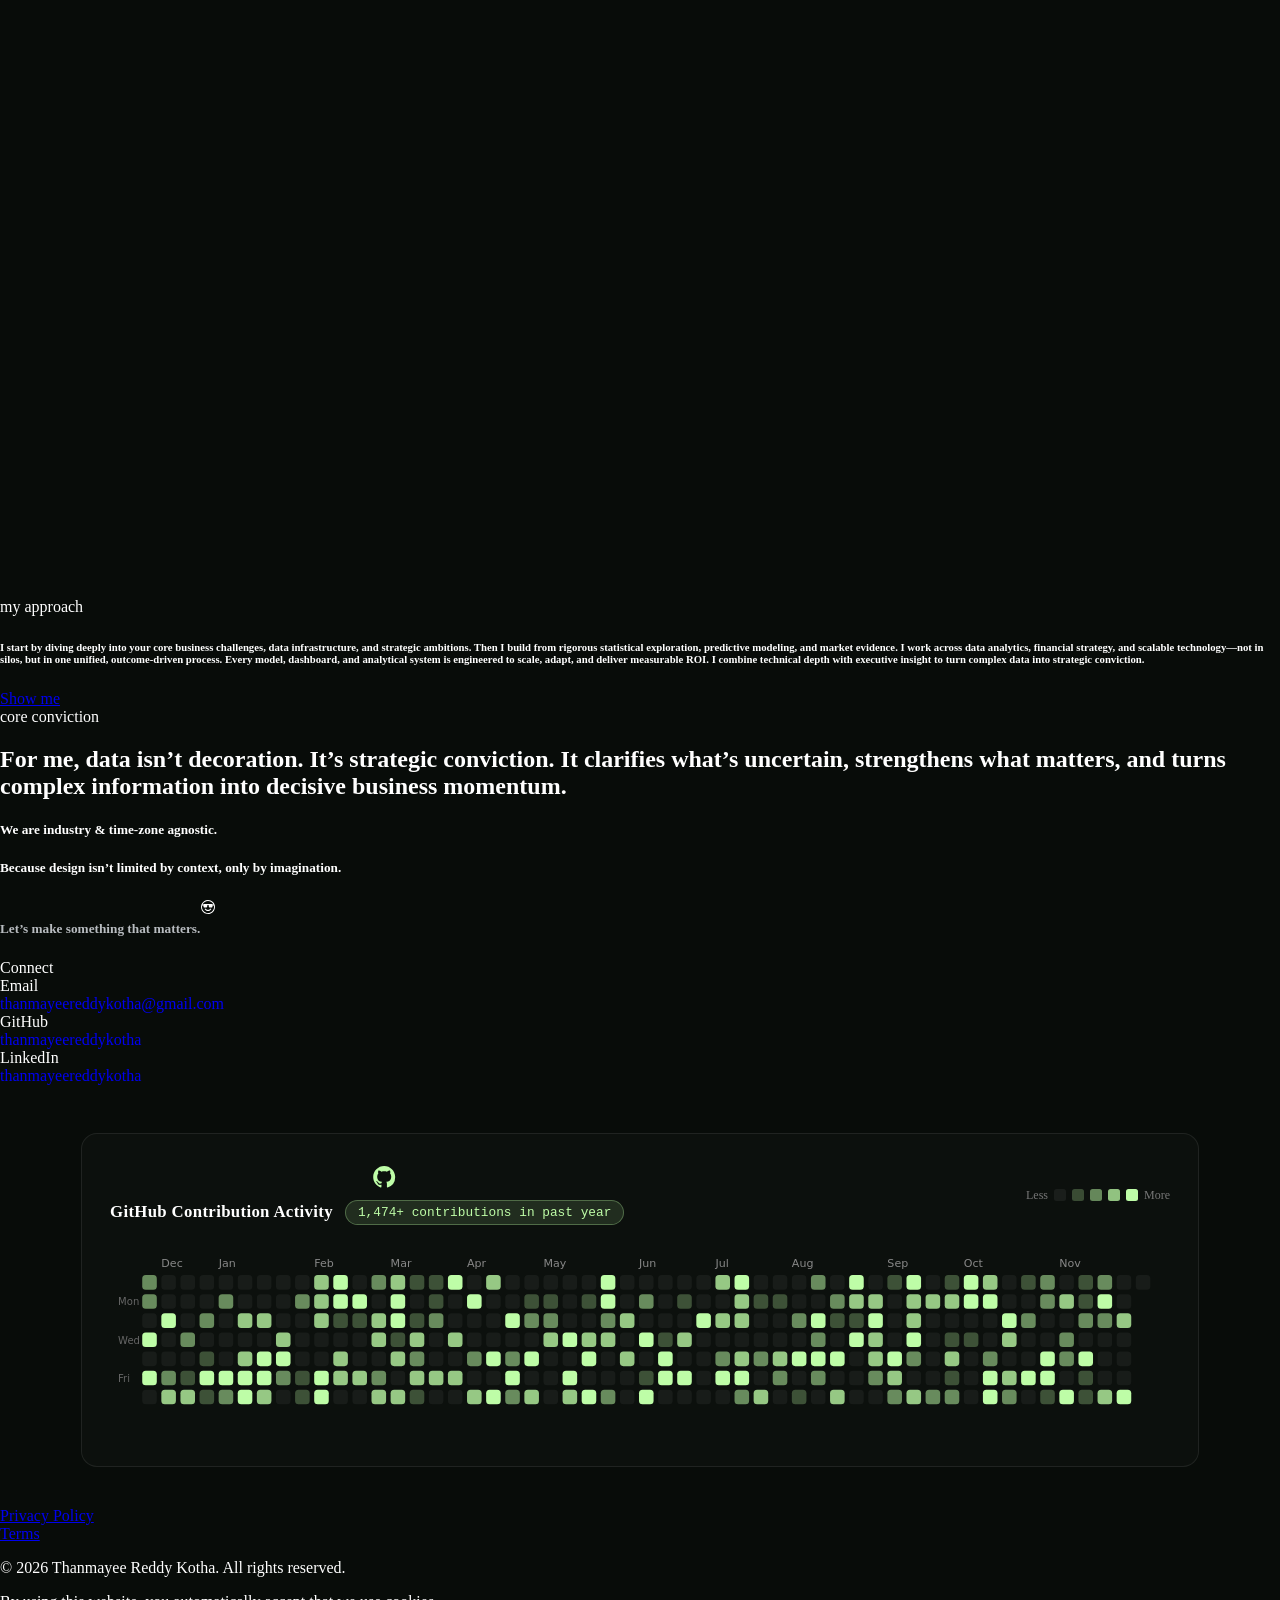
==== commit 9d4fe73f: "style(brand): capitalize document title to Title Case and modernize favicon to circular badge" ====
--- a/index.html
+++ b/index.html
@@ -1,5 +1,5 @@
 <!DOCTYPE html>
-<!-- This site was created in Webflow. https://webflow.com --><!-- Last Published: Tue Oct 13 2026 12:30:39 GMT+0000 (Coordinated Universal Time) --><html data-wf-domain="www.ondastudio.co" data-wf-page="68924abc8a62e2a2be385f69" data-wf-site="68924abc8a62e2a2be385f87" lang="en"><head><meta charset="utf-8"/><link crossorigin="anonymous" href="https://cdn.prod.website-files.com" rel="preconnect"/><link rel="dns-prefetch" href="https://unpkg.com"/><link rel="preconnect" href="https://unpkg.com" crossorigin="anonymous"/><link rel="dns-prefetch" href="https://cdn.jsdelivr.net"/><link rel="preconnect" href="https://cdn.jsdelivr.net" crossorigin="anonymous"/><title>kotha thanmayee reddy</title><meta content="Portfolio of Thanmayee Reddy Kotha. Strategic Data Analyst &amp; MBA Business Strategist specializing in predictive modeling, business intelligence, KPI architecture, and data-driven growth." name="description"/><meta content="Thanmayee Reddy Kotha | Data Analyst &amp; MBA Business Strategist" property="og:title"/><meta content="Portfolio of Thanmayee Reddy Kotha. Strategic Data Analyst &amp; MBA Business Strategist specializing in predictive modeling, business intelligence, KPI architecture, and data-driven growth." property="og:description"/><meta content="Thanmayee Reddy Kotha | Data Analyst &amp; MBA Business Strategist" name="twitter:title"/><meta content="Portfolio of Thanmayee Reddy Kotha. Strategic Data Analyst &amp; MBA Business Strategist specializing in predictive modeling, business intelligence, KPI architecture, and data-driven growth." name="twitter:description"/><meta content="website" property="og:type"/><meta content="summary_large_image" name="twitter:card"/><meta content="width=device-width, initial-scale=1" name="viewport"/><meta content="Webflow" name="generator"/><link crossorigin="anonymous" href="https://cdn.prod.website-files.com/68924abc8a62e2a2be385f87/css/ondastudio-staging.webflow.shared.df867d92b.css" integrity="sha384-34Z9krJHCqAeEKCzq6Zb8yj2sss6u67SxyeQZQT5jfP4QjzpZ3FO23uSl7Uz0cRz" rel="stylesheet" type="text/css"/><script type="text/javascript">!function(o,c){var n=c.documentElement,t=" w-mod-";n.className+=t+"js",("ontouchstart"in o||o.DocumentTouch&&c instanceof DocumentTouch)&&(n.className+=t+"touch")}(window,document);</script><link href="https://cdn.prod.website-files.com/68924abc8a62e2a2be385f87/68924abc8a62e2a2be385fc4_favicon.svg" rel="shortcut icon" type="image/x-icon"/><link href="https://cdn.prod.website-files.com/68924abc8a62e2a2be385f87/68924abc8a62e2a2be385fc5_webclip.svg" rel="apple-touch-icon"/><script type="application/ld+json">
+<!-- This site was created in Webflow. https://webflow.com --><!-- Last Published: Tue Oct 13 2026 12:30:39 GMT+0000 (Coordinated Universal Time) --><html data-wf-domain="www.ondastudio.co" data-wf-page="68924abc8a62e2a2be385f69" data-wf-site="68924abc8a62e2a2be385f87" lang="en"><head><meta charset="utf-8"/><link crossorigin="anonymous" href="https://cdn.prod.website-files.com" rel="preconnect"/><link rel="dns-prefetch" href="https://unpkg.com"/><link rel="preconnect" href="https://unpkg.com" crossorigin="anonymous"/><link rel="dns-prefetch" href="https://cdn.jsdelivr.net"/><link rel="preconnect" href="https://cdn.jsdelivr.net" crossorigin="anonymous"/><title>Kotha Thanmayee Reddy</title><meta content="Portfolio of Thanmayee Reddy Kotha. Strategic Data Analyst &amp; MBA Business Strategist specializing in predictive modeling, business intelligence, KPI architecture, and data-driven growth." name="description"/><meta content="Thanmayee Reddy Kotha | Data Analyst &amp; MBA Business Strategist" property="og:title"/><meta content="Portfolio of Thanmayee Reddy Kotha. Strategic Data Analyst &amp; MBA Business Strategist specializing in predictive modeling, business intelligence, KPI architecture, and data-driven growth." property="og:description"/><meta content="Thanmayee Reddy Kotha | Data Analyst &amp; MBA Business Strategist" name="twitter:title"/><meta content="Portfolio of Thanmayee Reddy Kotha. Strategic Data Analyst &amp; MBA Business Strategist specializing in predictive modeling, business intelligence, KPI architecture, and data-driven growth." name="twitter:description"/><meta content="website" property="og:type"/><meta content="summary_large_image" name="twitter:card"/><meta content="width=device-width, initial-scale=1" name="viewport"/><meta content="Webflow" name="generator"/><link crossorigin="anonymous" href="https://cdn.prod.website-files.com/68924abc8a62e2a2be385f87/css/ondastudio-staging.webflow.shared.df867d92b.css" integrity="sha384-34Z9krJHCqAeEKCzq6Zb8yj2sss6u67SxyeQZQT5jfP4QjzpZ3FO23uSl7Uz0cRz" rel="stylesheet" type="text/css"/><script type="text/javascript">!function(o,c){var n=c.documentElement,t=" w-mod-";n.className+=t+"js",("ontouchstart"in o||o.DocumentTouch&&c instanceof DocumentTouch)&&(n.className+=t+"touch")}(window,document);</script><link href="/assets/images/favicon.svg" rel="icon" type="image/svg+xml"/><link href="/assets/images/favicon-32x32.png" rel="icon" type="image/png" sizes="32x32"/><link href="/assets/images/favicon-32x32.png" rel="shortcut icon" type="image/x-icon"/><link href="/assets/images/webclip.png" rel="apple-touch-icon"/><script type="application/ld+json">
 {
   "@context": "https://schema.org",
   "@type": "Person",
